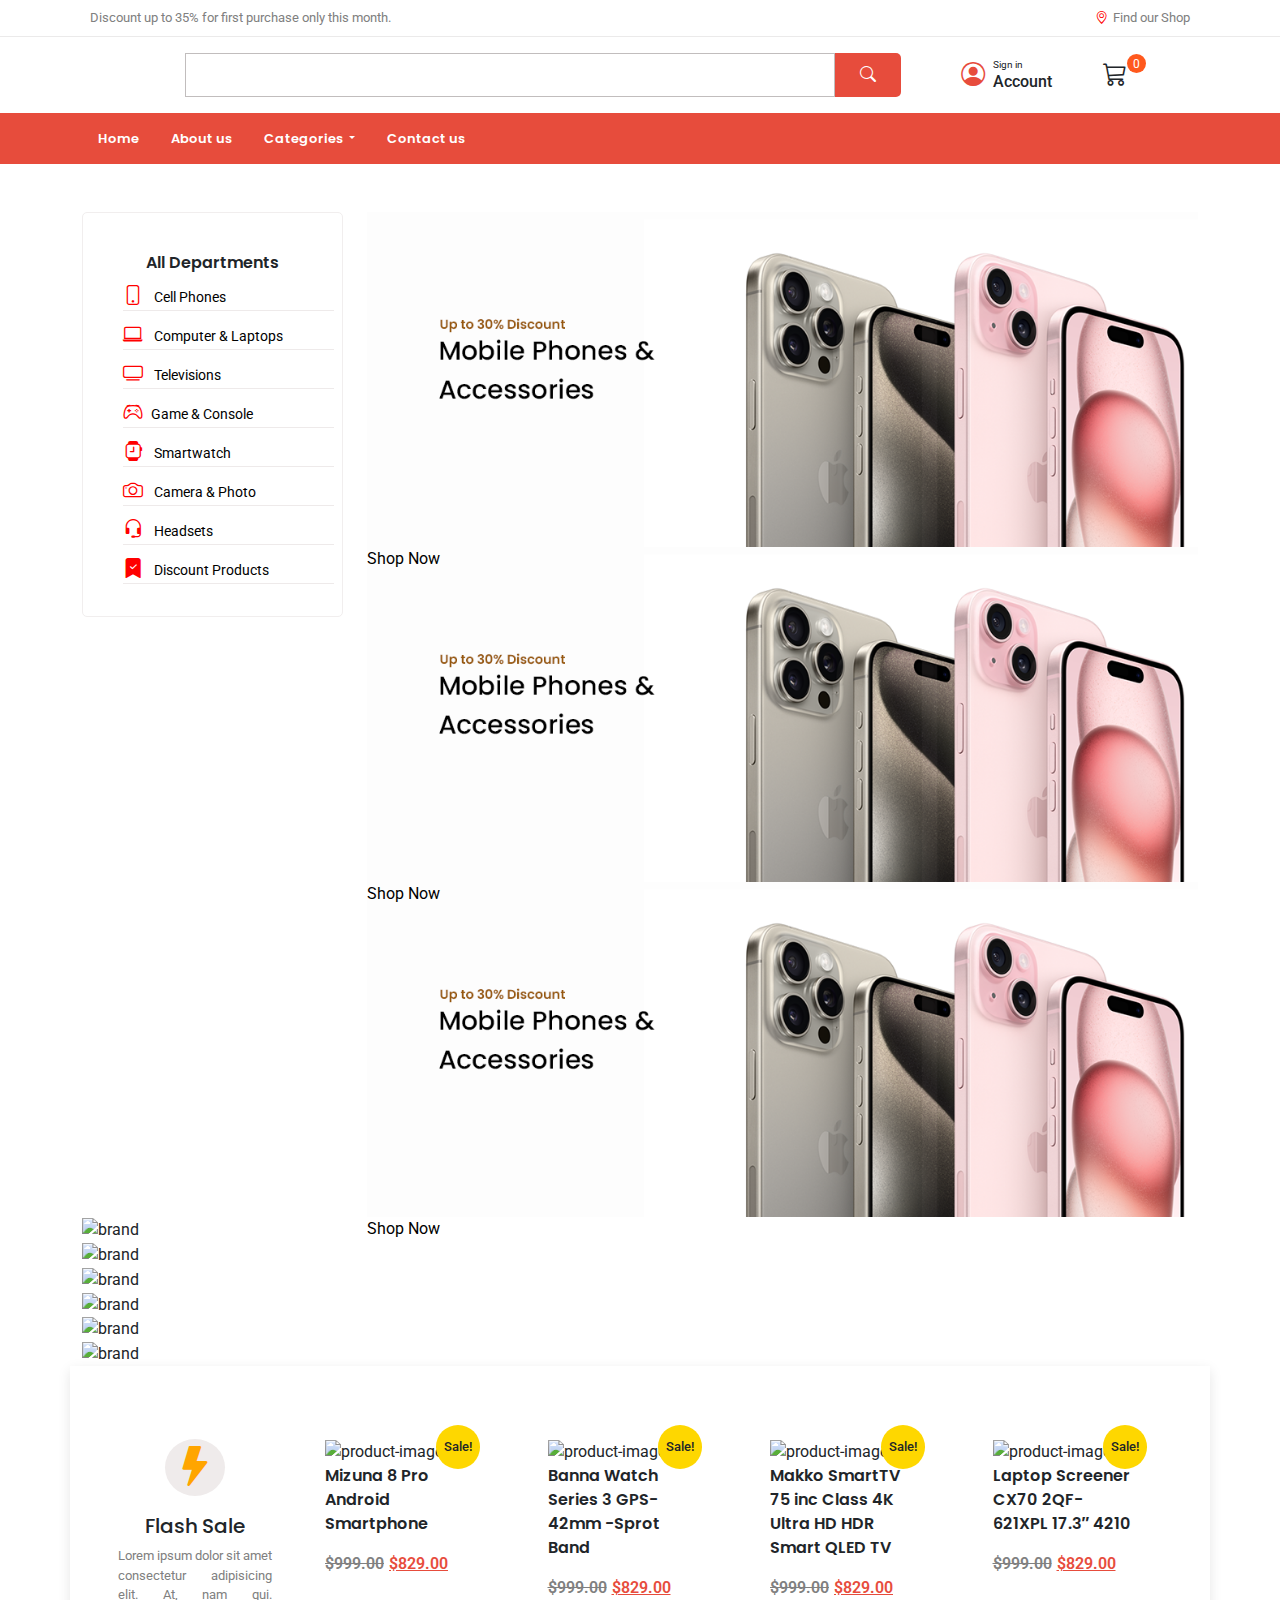
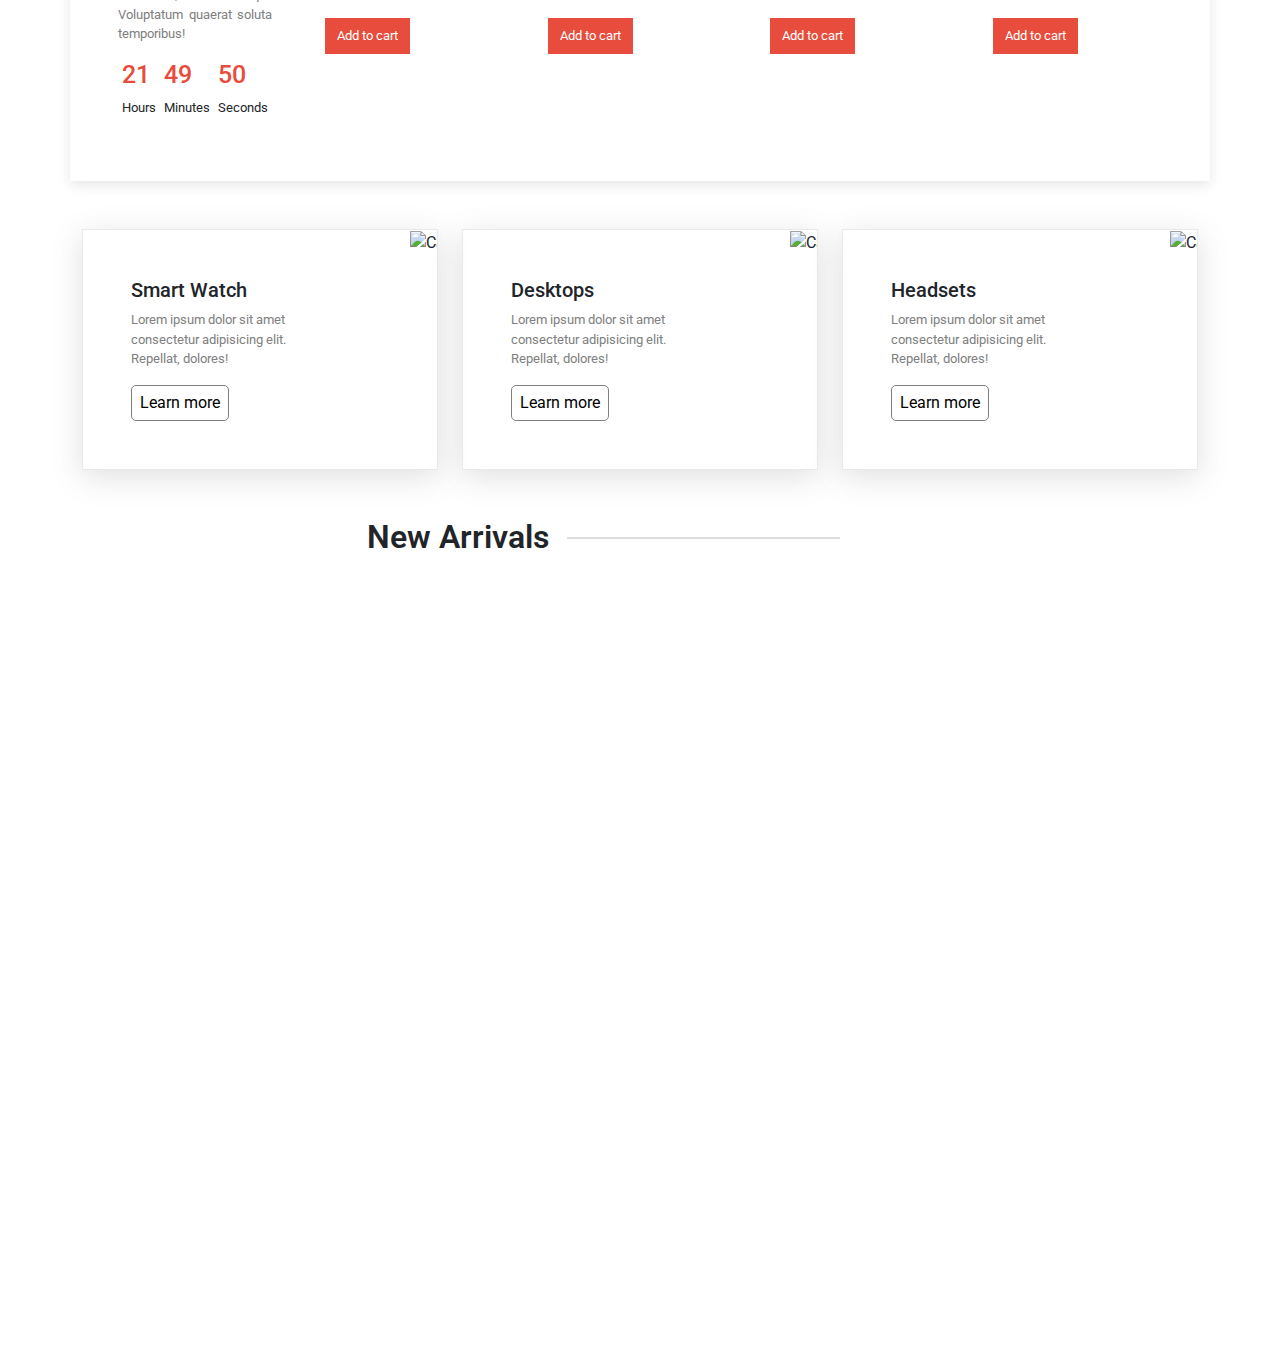
==== index.html @ 9b2eadcf "Add files via upload" ====
<!DOCTYPE html>
<html lang="en">
  <head>
    <meta charset="UTF-8" />
    <meta name="viewport" content="width=device-width, initial-scale=1.0" />
    <title>Sample Web App</title>
    <!-- Style -->
    <link rel="stylesheet" href="css/style.css" />
    <link rel="stylesheet" href="css/index.css" />
    <!-- JQuery CDN -->
    <script src="https://ajax.googleapis.com/ajax/libs/jquery/3.7.1/jquery.min.js"></script>
    <!-- Icons -->
    <link
      rel="stylesheet"
      href="https://cdn.jsdelivr.net/npm/@tabler/icons-webfont@latest/dist/tabler-icons.min.css"
    />
    <link
      rel="stylesheet"
      href="https://cdn.jsdelivr.net/npm/bootstrap-icons@1.11.3/font/bootstrap-icons.min.css"
    />
    <!-- Slick Slider -->
    <link
      rel="stylesheet"
      type="text/css"
      href="//cdn.jsdelivr.net/npm/slick-carousel@1.8.1/slick/slick.css"
    />
  </head>
  <body>
    <!-- Navigation Start -->
    <div class="top-nav">
      <div class="container">
        <div class="top-nav-wrapper">
          <div class="discount-note">
            <p class="d-flex my-auto">
              Discount up to 35% for first purchase only this month.
            </p>
          </div>

          <div class="location d-none d-sm-block">
            <p class="d-flex my-auto">
              <i class="bi bi-geo-alt" style="padding-right: 5px"></i> Find our
              Shop
            </p>
          </div>
        </div>
      </div>
    </div>
    <div class="logo-section p-3">
      <div class="container">
        <div class="logo-section-wrapper">
          <div class="site-logo">
            <img
              src="https://fullkit.moxcreative.com/electrodeals/wp-content/uploads/sites/8/elementor/thumbs/Logo_electrodeals-1-pqh2rs7jj702t6120hf28oa9rgzhabts8ff3d9id4w.png"
              alt=""
            />
          </div>
          <div class="d-none d-sm-block">
            <div class="search-bar-wrapper">
              <input type="text" class="search-bar" />
              <button class="search-btn"><i class="bi bi-search"></i></button>
            </div>
          </div>
          <div class="sign-up-section d-flex my-auto">
            <div class="user-icon d-flex my-auto px-2">
              <i class="bi bi-person-circle fs-4"></i>
            </div>
            <div class="sign-up">
              <p class="d-flex my-auto">Sign in</p>
              <h6 class="d-flex my-auto">Account</h6>
            </div>
          </div>
          <div class="cart-wrapper d-flex my-auto">
            <i class="bi bi-cart3 fs-4"></i><span><sup>0</sup></span>
          </div>
        </div>
      </div>
    </div>
    <div class="main-nav">
      <nav class="navbar navbar-expand-lg">
        <div class="container">
          <button
            class="navbar-toggler"
            type="button"
            data-bs-toggle="collapse"
            data-bs-target="#navbarSupportedContent"
            aria-controls="navbarSupportedContent"
            aria-expanded="false"
            aria-label="Toggle navigation"
          >
            <span class="navbar-toggler-icon"></span>
          </button>
          <div class="collapse navbar-collapse" id="navbarSupportedContent">
            <ul class="navbar-nav me-auto mb-2 mb-lg-0">
              <li class="nav-item px-2">
                <a class="nav-link" aria-current="page" href="#">Home</a>
              </li>
              <li class="nav-item px-2">
                <a class="nav-link" href="#">About us</a>
              </li>
              <li class="nav-item px-2 dropdown">
                <a
                  class="nav-link dropdown-toggle"
                  href="#"
                  role="button"
                  data-bs-toggle="dropdown"
                  aria-expanded="false"
                >
                  Categories
                </a>
                <ul class="dropdown-menu">
                  <li><a class="dropdown-item" href="#">Action</a></li>
                  <li><a class="dropdown-item" href="#">Another action</a></li>
                  <li><hr class="dropdown-divider" /></li>
                  <li>
                    <a class="dropdown-item" href="#">Something else here</a>
                  </li>
                </ul>
              </li>
              <li class="nav-item px-2">
                <a class="nav-link" href="">Contact us</a>
              </li>
            </ul>
          </div>
        </div>
      </nav>
    </div>
    <!-- Navigation End -->

    <!-- Hero Section Start -->
    <div class="main-section-wrapper pt-5">
      <div class="container">
        <div class="row">
          <!-- Left Menus -->
          <div class="col-md-3 order-2 order-lg-0">
            <!-- Departments -->
            <div class="departments-wrapper p-4 px-2">
              <div class="department-header text-center pt-3">
                <h6>All Departments</h6>
              </div>
              <div class="departments">
                <ul class="my-auto">
                  <li class="department-name d-flex my-auto mb-2">
                    <a href=""
                      ><i
                        class="bi bi-phone fs-5"
                        style="padding-right: 8px"
                      ></i>
                      Cell Phones</a
                    >
                  </li>
                  <li class="department-name mb-2">
                    <a href=""
                      ><i
                        class="bi bi-laptop fs-5"
                        style="padding-right: 8px"
                      ></i>
                      Computer & Laptops</a
                    >
                  </li>
                  <li class="department-name mb-2">
                    <a href=""
                      ><i class="bi bi-tv fs-5" style="padding-right: 8px"></i>
                      Televisions</a
                    >
                  </li>
                  <li class="department-name mb-2">
                    <a href=""
                      ><i
                        class="bi bi-controller fs-5"
                        style="padding-right: 8px"
                      ></i
                      >Game & Console</a
                    >
                  </li>
                  <li class="department-name mb-2">
                    <a href=""
                      ><i
                        class="bi bi-smartwatch fs-5"
                        style="padding-right: 8px"
                      ></i>
                      Smartwatch</a
                    >
                  </li>
                  <li class="department-name mb-2">
                    <a href=""
                      ><i
                        class="bi bi-camera fs-5"
                        style="padding-right: 8px"
                      ></i>
                      Camera & Photo</a
                    >
                  </li>
                  <li class="department-name mb-2">
                    <a href=""
                      ><i
                        class="bi bi-headset fs-5"
                        style="padding-right: 8px"
                      ></i>
                      Headsets</a
                    >
                  </li>
                  <li class="department-name mb-2">
                    <a href=""
                      ><i
                        class="bi bi-bookmark-check-fill fs-5"
                        style="padding-right: 8px"
                      ></i>
                      Discount Products</a
                    >
                  </li>
                </ul>
              </div>
            </div>
          </div>
          <!-- Right Menu -->
          <div class="col-md-9 order-1 order-lg-1">
            <div class="mini-carousel">
              <div class="your-class">
                <div class="carousel-img">
                  <img src="images/1.png" alt="" width="100%" />
                  <div class="carousel-text text-center">
                    <p><a href="">Shop Now</a></p>
                  </div>
                </div>
                <div>
                  <img src="images/1.png" alt="" width="100%" />
                  <div class="carousel-text text-center">
                    <p><a href="">Shop Now</a></p>
                  </div>
                </div>
                <div>
                  <img src="images/1.png" alt="" width="100%" />
                  <div class="carousel-text text-center">
                    <p><a href="">Shop Now</a></p>
                  </div>
                </div>
              </div>
            </div>
          </div>
        </div>
      </div>
    </div>
    <!-- Hero Section End  -->

    <!-- Brand Section -->
    <div class="our-products-brands">
      <div class="container">
        <div class="brands-wrapper">
          <div class="brand">
            <img
              src="https://fullkit.moxcreative.com/electrodeals/wp-content/uploads/sites/8/2022/06/logo-11.png"
              alt="brand"
            />
          </div>
          <div class="brand">
            <img
              src="https://fullkit.moxcreative.com/electrodeals/wp-content/uploads/sites/8/2022/06/logo-5.png"
              alt="brand"
              height="100%"
            />
          </div>
          <div class="brand">
            <img
              src="https://fullkit.moxcreative.com/electrodeals/wp-content/uploads/sites/8/2022/06/logo-4.png"
              alt="brand"
            />
          </div>
          <div class="brand">
            <img
              src="https://fullkit.moxcreative.com/electrodeals/wp-content/uploads/sites/8/2022/06/logo-2.png"
              alt="brand"
            />
          </div>
          <div class="brand">
            <img
              src="https://fullkit.moxcreative.com/electrodeals/wp-content/uploads/sites/8/2022/06/logo-3.png"
              alt="brand"
            />
          </div>
          <div class="brand">
            <img
              src="https://fullkit.moxcreative.com/electrodeals/wp-content/uploads/sites/8/2022/06/logo-1.png"
              alt="brand"
            />
          </div>
        </div>
      </div>
    </div>
    <!-- Brand Section End -->

    <!-- Products Section -->
    <div class="on-sale-wrapper">
      <div class="container p-5" id="on-sale-wrapper">
        <div class="row">
          <div class="col-md-2">
            <div class="flash-sale pt-4">
              <div class="flash-sale-card-wrapper text-center">
                <div class="flash-sale-icon">
                  <i class="bi bi-lightning-fill fs-1"></i>
                </div>
                <div class="flash-sale-header pt-3">
                  <h5>Flash Sale</h5>
                </div>
                <div class="flash-sale-description">
                  <p>
                    Lorem ipsum dolor sit amet consectetur adipisicing elit. At,
                    nam qui. Voluptatum quaerat soluta temporibus!
                  </p>
                </div>
                <div class="flash-sale-timer text-center">
                  <div class="hours text-center">
                    <h5>21</h5>
                    <p class="text-center">Hours</p>
                  </div>
                  <div class="minutes text-center">
                    <h5>49</h5>
                    <p>Minutes</p>
                  </div>
                  <div class="seconds text-center">
                    <h5>50</h5>
                    <p>Seconds</p>
                  </div>
                </div>
              </div>
            </div>
          </div>
          <div class="col-md-10">
            <div class="row">
              <div class="col-md-3 col-6 px-3 d-flex align-items-stretch">
                <div class="product-card-wrapper p-2">
                  <div class="product-card p-3">
                    <div class="product-card-image">
                      <img
                        src="https://fullkit.moxcreative.com/electrodeals/wp-content/uploads/sites/8/2022/06/4-300x300.jpg"
                        alt="product-image"
                        width="100%"
                        height="100%"
                      />
                    </div>
                    <div class="sale-tag d-flex my-auto">
                      <p class="d-flex my-auto">Sale!</p>
                    </div>
                    <div class="product-name">
                      <p>Mizuna 8 Pro Android Smartphone</p>
                    </div>
                    <div class="prices">
                      <div class="was-price">
                        <p>$999.00</p>
                      </div>
                      <div class="new-price">
                        <p>$829.00</p>
                      </div>
                    </div>
                    <div class="add-to-cart pt-4">
                      <button class="add-to-cart-btn">Add to cart</button>
                    </div>
                  </div>
                </div>
              </div>
              <div class="col-md-3 col-6 px-3 d-flex align-items-stretch">
                <div class="product-card-wrapper p-2">
                  <div class="product-card p-3">
                    <div class="product-card-image">
                      <img
                        src="https://fullkit.moxcreative.com/electrodeals/wp-content/uploads/sites/8/2022/06/7-300x300.jpg"
                        alt="product-image"
                        width="100%"
                        height="100%"
                      />
                    </div>
                    <div class="sale-tag d-flex my-auto">
                      <p class="d-flex my-auto">Sale!</p>
                    </div>
                    <div class="product-name">
                      <p>Banna Watch Series 3 GPS- 42mm -Sprot Band</p>
                    </div>
                    <div class="prices">
                      <div class="was-price">
                        <p>$999.00</p>
                      </div>
                      <div class="new-price">
                        <p>$829.00</p>
                      </div>
                    </div>
                    <div class="add-to-cart pt-4">
                      <button class="add-to-cart-btn">Add to cart</button>
                    </div>
                  </div>
                </div>
              </div>
              <div class="col-md-3 col-6 px-3 d-flex align-items-stretch">
                <div class="product-card-wrapper p-2">
                  <div class="product-card p-3">
                    <div class="product-card-image">
                      <img
                        src="https://fullkit.moxcreative.com/electrodeals/wp-content/uploads/sites/8/2022/06/6-300x300.jpg"
                        alt="product-image"
                        width="100%"
                        height="100%"
                      />
                    </div>
                    <div class="sale-tag d-flex my-auto">
                      <p class="d-flex my-auto">Sale!</p>
                    </div>
                    <div class="product-name">
                      <p>
                        Makko SmartTV 75 inc Class 4K Ultra HD HDR Smart QLED TV
                      </p>
                    </div>
                    <div class="prices">
                      <div class="was-price">
                        <p>$999.00</p>
                      </div>
                      <div class="new-price">
                        <p>$829.00</p>
                      </div>
                    </div>
                    <div class="add-to-cart pt-4">
                      <button class="add-to-cart-btn">Add to cart</button>
                    </div>
                  </div>
                </div>
              </div>
              <div class="col-md-3 col-6 px-3 d-flex align-items-stretch">
                <div class="product-card-wrapper p-2">
                  <div class="product-card p-3">
                    <div class="product-card-image">
                      <img
                        src="https://fullkit.moxcreative.com/electrodeals/wp-content/uploads/sites/8/2022/06/1.1-300x300.jpg"
                        alt="product-image"
                        width="100%"
                        height="100%"
                      />
                    </div>
                    <div class="sale-tag d-flex my-auto">
                      <p class="d-flex my-auto">Sale!</p>
                    </div>
                    <div class="product-name">
                      <p>Laptop Screener CX70 2QF-621XPL 17.3″ 4210</p>
                    </div>
                    <div class="prices">
                      <div class="was-price">
                        <p>$999.00</p>
                      </div>
                      <div class="new-price">
                        <p>$829.00</p>
                      </div>
                    </div>
                    <div class="add-to-cart pt-4">
                      <button class="add-to-cart-btn">Add to cart</button>
                    </div>
                  </div>
                </div>
              </div>
            </div>
          </div>
        </div>
      </div>
    </div>
    <!-- Product Section End -->

    <!-- Category Section -->
    <div class="categories-wrappper pt-5">
      <div class="container">
        <div class="row">
          <div class="col-md-4">
            <div class="categories-card-wrapper">
              <div class="categories-card">
                <div class="card-details-wrapper p-5">
                  <div class="card-header">
                    <h5>Smart Watch</h5>
                  </div>
                  <div class="card-description" style="width: 200px">
                    <p>
                      Lorem ipsum dolor sit amet consectetur adipisicing elit.
                      Repellat, dolores!
                    </p>
                  </div>
                  <div class="card-action-btn">
                    <a href="">Learn more</a>
                  </div>
                </div>
              </div>
              <div class="category-image-wrapper">
                <img
                  src="https://fullkit.moxcreative.com/electrodeals/wp-content/uploads/sites/8/2022/06/7-300x300.jpg"
                  alt="Category-image"
                />
              </div>
            </div>
          </div>
          <div class="col-md-4">
            <div class="categories-card-wrapper">
              <div class="categories-card">
                <div class="card-details-wrapper p-5">
                  <div class="card-header">
                    <h5>Desktops</h5>
                  </div>
                  <div class="card-description" style="width: 200px">
                    <p>
                      Lorem ipsum dolor sit amet consectetur adipisicing elit.
                      Repellat, dolores!
                    </p>
                  </div>
                  <div class="card-action-btn">
                    <a href="">Learn more</a>
                  </div>
                </div>
              </div>
              <div class="category-image-wrapper">
                <img
                  src="https://redtech.lk/wp-content/uploads/2024/02/Titan-18-HX-A14VIG-300x300.png"
                  alt="Category-image"
                  width="100%"
                  height="100%"
                />
              </div>
            </div>
          </div>
          <div class="col-md-4">
            <div class="categories-card-wrapper">
              <div class="categories-card">
                <div class="card-details-wrapper p-5">
                  <div class="card-header">
                    <h5>Headsets</h5>
                  </div>
                  <div class="card-description" style="width: 200px">
                    <p>
                      Lorem ipsum dolor sit amet consectetur adipisicing elit.
                      Repellat, dolores!
                    </p>
                  </div>
                  <div class="card-action-btn">
                    <a href="">Learn more</a>
                  </div>
                </div>
              </div>
              <div class="category-image-wrapper">
                <img
                  src="https://redtech.lk/wp-content/uploads/2021/11/LOGITECH-G331-%E2%80%93-Premium-Gaming-Headset-300x300.png"
                  alt="Category-image"
                  width="100%"
                  height="100%"
                />
              </div>
            </div>
          </div>
        </div>
      </div>
    </div>
    <!-- Category Section End -->

    <!-- New Arrivals  -->
    <div class="new-arrivals-wrapper vh-100 pt-5">
      <div class="container">
        <div class="row">
          <div class="col-md-3">

          </div>
          <div class="col-md-9">
            <h2 class="new-arrivals-header"><span>New Arrivals</span></h2>
          </div>
        </div>
      </div>
    </div>
    <!-- Bootstrap JS -->
    <script src="js/style.js"></script>
    <script src="https://ajax.googleapis.com/ajax/libs/jquery/3.7.1/jquery.min.js"></script>
    <script
      type="text/javascript"
      src="//cdn.jsdelivr.net/npm/slick-carousel@1.8.1/slick/slick.min.js"
    ></script>
    <script src="js/slick.js"></script>
  </body>
</html>
---- css/style.css ----
@charset "UTF-8"; /*!
 * Bootstrap  v5.2.3 (https://getbootstrap.com/)
 * Copyright 2011-2022 The Bootstrap Authors
 * Copyright 2011-2022 Twitter, Inc.
 * Licensed under MIT (https://github.com/twbs/bootstrap/blob/main/LICENSE)
 */
:root {
  --bs-blue: #0d6efd;
  --bs-indigo: #6610f2;
  --bs-purple: #6f42c1;
  --bs-pink: #d63384;
  --bs-red: #dc3545;
  --bs-orange: #fd7e14;
  --bs-yellow: #ffc107;
  --bs-green: #198754;
  --bs-teal: #20c997;
  --bs-cyan: #0dcaf0;
  --bs-black: #000;
  --bs-white: #fff;
  --bs-gray: #6c757d;
  --bs-gray-dark: #343a40;
  --bs-gray-100: #f8f9fa;
  --bs-gray-200: #e9ecef;
  --bs-gray-300: #dee2e6;
  --bs-gray-400: #ced4da;
  --bs-gray-500: #adb5bd;
  --bs-gray-600: #6c757d;
  --bs-gray-700: #495057;
  --bs-gray-800: #343a40;
  --bs-gray-900: #212529;
  --bs-primary: #0d6efd;
  --bs-secondary: #6c757d;
  --bs-success: #198754;
  --bs-info: #0dcaf0;
  --bs-warning: #ffc107;
  --bs-danger: #dc3545;
  --bs-light: #f8f9fa;
  --bs-dark: #212529;
  --bs-primary-rgb: 13, 110, 253;
  --bs-secondary-rgb: 108, 117, 125;
  --bs-success-rgb: 25, 135, 84;
  --bs-info-rgb: 13, 202, 240;
  --bs-warning-rgb: 255, 193, 7;
  --bs-danger-rgb: 220, 53, 69;
  --bs-light-rgb: 248, 249, 250;
  --bs-dark-rgb: 33, 37, 41;
  --bs-white-rgb: 255, 255, 255;
  --bs-black-rgb: 0, 0, 0;
  --bs-body-color-rgb: 33, 37, 41;
  --bs-body-bg-rgb: 255, 255, 255;
  --bs-font-sans-serif: system-ui, -apple-system, "Segoe UI", Roboto,
    "Helvetica Neue", "Noto Sans", "Liberation Sans", Arial, sans-serif,
    "Apple Color Emoji", "Segoe UI Emoji", "Segoe UI Symbol", "Noto Color Emoji";
  --bs-font-monospace: SFMono-Regular, Menlo, Monaco, Consolas,
    "Liberation Mono", "Courier New", monospace;
  --bs-gradient: linear-gradient(
    180deg,
    rgba(255, 255, 255, 0.15),
    rgba(255, 255, 255, 0)
  );
  --bs-body-font-family: var(--bs-font-sans-serif);
  --bs-body-font-size: 1rem;
  --bs-body-font-weight: 400;
  --bs-body-line-height: 1.5;
  --bs-body-color: #212529;
  --bs-body-bg: #fff;
  --bs-border-width: 1px;
  --bs-border-style: solid;
  --bs-border-color: #dee2e6;
  --bs-border-color-translucent: rgba(0, 0, 0, 0.175);
  --bs-border-radius: 0.375rem;
  --bs-border-radius-sm: 0.25rem;
  --bs-border-radius-lg: 0.5rem;
  --bs-border-radius-xl: 1rem;
  --bs-border-radius-2xl: 2rem;
  --bs-border-radius-pill: 50rem;
  --bs-link-color: #0d6efd;
  --bs-link-hover-color: #0a58ca;
  --bs-code-color: #d63384;
  --bs-highlight-bg: #fff3cd;
}
*,
::after,
::before {
  box-sizing: border-box;
}
@media (prefers-reduced-motion: no-preference) {
  :root {
    scroll-behavior: smooth;
  }
}
body {
  margin: 0;
  font-family: var(--bs-body-font-family);
  font-size: var(--bs-body-font-size);
  font-weight: var(--bs-body-font-weight);
  line-height: var(--bs-body-line-height);
  color: var(--bs-body-color);
  text-align: var(--bs-body-text-align);
  background-color: var(--bs-body-bg);
  -webkit-text-size-adjust: 100%;
  -webkit-tap-highlight-color: transparent;
}
hr {
  margin: 1rem 0;
  color: inherit;
  border: 0;
  border-top: 1px solid;
  opacity: 0.25;
}
.h1,
.h2,
.h3,
.h4,
.h5,
.h6,
h1,
h2,
h3,
h4,
h5,
h6 {
  margin-top: 0;
  margin-bottom: 0.5rem;
  font-weight: 500;
  line-height: 1.2;
}
.h1,
h1 {
  font-size: calc(1.375rem + 1.5vw);
}
@media (min-width: 1200px) {
  .h1,
  h1 {
    font-size: 2.5rem;
  }
}
.h2,
h2 {
  font-size: calc(1.325rem + 0.9vw);
}
@media (min-width: 1200px) {
  .h2,
  h2 {
    font-size: 2rem;
  }
}
.h3,
h3 {
  font-size: calc(1.3rem + 0.6vw);
}
@media (min-width: 1200px) {
  .h3,
  h3 {
    font-size: 1.75rem;
  }
}
.h4,
h4 {
  font-size: calc(1.275rem + 0.3vw);
}
@media (min-width: 1200px) {
  .h4,
  h4 {
    font-size: 1.5rem;
  }
}
.h5,
h5 {
  font-size: 1.25rem;
}
.h6,
h6 {
  font-size: 1rem;
}
p {
  margin-top: 0;
  margin-bottom: 1rem;
}
abbr[title] {
  -webkit-text-decoration: underline dotted;
  text-decoration: underline dotted;
  cursor: help;
  -webkit-text-decoration-skip-ink: none;
  text-decoration-skip-ink: none;
}
address {
  margin-bottom: 1rem;
  font-style: normal;
  line-height: inherit;
}
ol,
ul {
  padding-left: 2rem;
}
dl,
ol,
ul {
  margin-top: 0;
  margin-bottom: 1rem;
}
ol ol,
ol ul,
ul ol,
ul ul {
  margin-bottom: 0;
}
dt {
  font-weight: 700;
}
dd {
  margin-bottom: 0.5rem;
  margin-left: 0;
}
blockquote {
  margin: 0 0 1rem;
}
b,
strong {
  font-weight: bolder;
}
.small,
small {
  font-size: 0.875em;
}
.mark,
mark {
  padding: 0.1875em;
  background-color: var(--bs-highlight-bg);
}
sub,
sup {
  position: relative;
  font-size: 0.75em;
  line-height: 0;
  vertical-align: baseline;
}
sub {
  bottom: -0.25em;
}
sup {
  top: -0.5em;
}
a {
  color: var(--bs-link-color);
  text-decoration: underline;
}
a:hover {
  color: var(--bs-link-hover-color);
}
a:not([href]):not([class]),
a:not([href]):not([class]):hover {
  color: inherit;
  text-decoration: none;
}
code,
kbd,
pre,
samp {
  font-family: var(--bs-font-monospace);
  font-size: 1em;
}
pre {
  display: block;
  margin-top: 0;
  margin-bottom: 1rem;
  overflow: auto;
  font-size: 0.875em;
}
pre code {
  font-size: inherit;
  color: inherit;
  word-break: normal;
}
code {
  font-size: 0.875em;
  color: var(--bs-code-color);
  word-wrap: break-word;
}
a > code {
  color: inherit;
}
kbd {
  padding: 0.1875rem 0.375rem;
  font-size: 0.875em;
  color: var(--bs-body-bg);
  background-color: var(--bs-body-color);
  border-radius: 0.25rem;
}
kbd kbd {
  padding: 0;
  font-size: 1em;
}
figure {
  margin: 0 0 1rem;
}
img,
svg {
  vertical-align: middle;
}
table {
  caption-side: bottom;
  border-collapse: collapse;
}
caption {
  padding-top: 0.5rem;
  padding-bottom: 0.5rem;
  color: #6c757d;
  text-align: left;
}
th {
  text-align: inherit;
  text-align: -webkit-match-parent;
}
tbody,
td,
tfoot,
th,
thead,
tr {
  border-color: inherit;
  border-style: solid;
  border-width: 0;
}
label {
  display: inline-block;
}
button {
  border-radius: 0;
}
button:focus:not(:focus-visible) {
  outline: 0;
}
button,
input,
optgroup,
select,
textarea {
  margin: 0;
  font-family: inherit;
  font-size: inherit;
  line-height: inherit;
}
button,
select {
  text-transform: none;
}
[role="button"] {
  cursor: pointer;
}
select {
  word-wrap: normal;
}
select:disabled {
  opacity: 1;
}
[list]:not([type="date"]):not([type="datetime-local"]):not([type="month"]):not(
    [type="week"]
  ):not([type="time"])::-webkit-calendar-picker-indicator {
  display: none !important;
}
[type="button"],
[type="reset"],
[type="submit"],
button {
  -webkit-appearance: button;
}
[type="button"]:not(:disabled),
[type="reset"]:not(:disabled),
[type="submit"]:not(:disabled),
button:not(:disabled) {
  cursor: pointer;
}
::-moz-focus-inner {
  padding: 0;
  border-style: none;
}
textarea {
  resize: vertical;
}
fieldset {
  min-width: 0;
  padding: 0;
  margin: 0;
  border: 0;
}
legend {
  float: left;
  width: 100%;
  padding: 0;
  margin-bottom: 0.5rem;
  font-size: calc(1.275rem + 0.3vw);
  line-height: inherit;
}
@media (min-width: 1200px) {
  legend {
    font-size: 1.5rem;
  }
}
legend + * {
  clear: left;
}
::-webkit-datetime-edit-day-field,
::-webkit-datetime-edit-fields-wrapper,
::-webkit-datetime-edit-hour-field,
::-webkit-datetime-edit-minute,
::-webkit-datetime-edit-month-field,
::-webkit-datetime-edit-text,
::-webkit-datetime-edit-year-field {
  padding: 0;
}
::-webkit-inner-spin-button {
  height: auto;
}
[type="search"] {
  outline-offset: -2px;
  -webkit-appearance: textfield;
}
::-webkit-search-decoration {
  -webkit-appearance: none;
}
::-webkit-color-swatch-wrapper {
  padding: 0;
}
::-webkit-file-upload-button {
  font: inherit;
  -webkit-appearance: button;
}
::file-selector-button {
  font: inherit;
  -webkit-appearance: button;
}
output {
  display: inline-block;
}
iframe {
  border: 0;
}
summary {
  display: list-item;
  cursor: pointer;
}
progress {
  vertical-align: baseline;
}
[hidden] {
  display: none !important;
}
.lead {
  font-size: 1.25rem;
  font-weight: 300;
}
.display-1 {
  font-size: calc(1.625rem + 4.5vw);
  font-weight: 300;
  line-height: 1.2;
}
@media (min-width: 1200px) {
  .display-1 {
    font-size: 5rem;
  }
}
.display-2 {
  font-size: calc(1.575rem + 3.9vw);
  font-weight: 300;
  line-height: 1.2;
}
@media (min-width: 1200px) {
  .display-2 {
    font-size: 4.5rem;
  }
}
.display-3 {
  font-size: calc(1.525rem + 3.3vw);
  font-weight: 300;
  line-height: 1.2;
}
@media (min-width: 1200px) {
  .display-3 {
    font-size: 4rem;
  }
}
.display-4 {
  font-size: calc(1.475rem + 2.7vw);
  font-weight: 300;
  line-height: 1.2;
}
@media (min-width: 1200px) {
  .display-4 {
    font-size: 3.5rem;
  }
}
.display-5 {
  font-size: calc(1.425rem + 2.1vw);
  font-weight: 300;
  line-height: 1.2;
}
@media (min-width: 1200px) {
  .display-5 {
    font-size: 3rem;
  }
}
.display-6 {
  font-size: calc(1.375rem + 1.5vw);
  font-weight: 300;
  line-height: 1.2;
}
@media (min-width: 1200px) {
  .display-6 {
    font-size: 2.5rem;
  }
}
.list-unstyled {
  padding-left: 0;
  list-style: none;
}
.list-inline {
  padding-left: 0;
  list-style: none;
}
.list-inline-item {
  display: inline-block;
}
.list-inline-item:not(:last-child) {
  margin-right: 0.5rem;
}
.initialism {
  font-size: 0.875em;
  text-transform: uppercase;
}
.blockquote {
  margin-bottom: 1rem;
  font-size: 1.25rem;
}
.blockquote > :last-child {
  margin-bottom: 0;
}
.blockquote-footer {
  margin-top: -1rem;
  margin-bottom: 1rem;
  font-size: 0.875em;
  color: #6c757d;
}
.blockquote-footer::before {
  content: "— ";
}
.img-fluid {
  max-width: 100%;
  height: auto;
}
.img-thumbnail {
  padding: 0.25rem;
  background-color: #fff;
  border: 1px solid var(--bs-border-color);
  border-radius: 0.375rem;
  max-width: 100%;
  height: auto;
}
.figure {
  display: inline-block;
}
.figure-img {
  margin-bottom: 0.5rem;
  line-height: 1;
}
.figure-caption {
  font-size: 0.875em;
  color: #6c757d;
}
.container,
.container-fluid,
.container-lg,
.container-md,
.container-sm,
.container-xl,
.container-xxl {
  --bs-gutter-x: 1.5rem;
  --bs-gutter-y: 0;
  width: 100%;
  padding-right: calc(var(--bs-gutter-x) * 0.5);
  padding-left: calc(var(--bs-gutter-x) * 0.5);
  margin-right: auto;
  margin-left: auto;
}
@media (min-width: 576px) {
  .container,
  .container-sm {
    max-width: 540px;
  }
}
@media (min-width: 768px) {
  .container,
  .container-md,
  .container-sm {
    max-width: 720px;
  }
}
@media (min-width: 992px) {
  .container,
  .container-lg,
  .container-md,
  .container-sm {
    max-width: 960px;
  }
}
@media (min-width: 1200px) {
  .container,
  .container-lg,
  .container-md,
  .container-sm,
  .container-xl {
    max-width: 1140px;
  }
}
@media (min-width: 1400px) {
  .container,
  .container-lg,
  .container-md,
  .container-sm,
  .container-xl,
  .container-xxl {
    max-width: 1320px;
  }
}
.row {
  --bs-gutter-x: 1.5rem;
  --bs-gutter-y: 0;
  display: flex;
  flex-wrap: wrap;
  margin-top: calc(-1 * var(--bs-gutter-y));
  margin-right: calc(-0.5 * var(--bs-gutter-x));
  margin-left: calc(-0.5 * var(--bs-gutter-x));
}
.row > * {
  flex-shrink: 0;
  width: 100%;
  max-width: 100%;
  padding-right: calc(var(--bs-gutter-x) * 0.5);
  padding-left: calc(var(--bs-gutter-x) * 0.5);
  margin-top: var(--bs-gutter-y);
}
.col {
  flex: 1 0 0%;
}
.row-cols-auto > * {
  flex: 0 0 auto;
  width: auto;
}
.row-cols-1 > * {
  flex: 0 0 auto;
  width: 100%;
}
.row-cols-2 > * {
  flex: 0 0 auto;
  width: 50%;
}
.row-cols-3 > * {
  flex: 0 0 auto;
  width: 33.3333333333%;
}
.row-cols-4 > * {
  flex: 0 0 auto;
  width: 25%;
}
.row-cols-5 > * {
  flex: 0 0 auto;
  width: 20%;
}
.row-cols-6 > * {
  flex: 0 0 auto;
  width: 16.6666666667%;
}
.col-auto {
  flex: 0 0 auto;
  width: auto;
}
.col-1 {
  flex: 0 0 auto;
  width: 8.33333333%;
}
.col-2 {
  flex: 0 0 auto;
  width: 16.66666667%;
}
.col-3 {
  flex: 0 0 auto;
  width: 25%;
}
.col-4 {
  flex: 0 0 auto;
  width: 33.33333333%;
}
.col-5 {
  flex: 0 0 auto;
  width: 41.66666667%;
}
.col-6 {
  flex: 0 0 auto;
  width: 50%;
}
.col-7 {
  flex: 0 0 auto;
  width: 58.33333333%;
}
.col-8 {
  flex: 0 0 auto;
  width: 66.66666667%;
}
.col-9 {
  flex: 0 0 auto;
  width: 75%;
}
.col-10 {
  flex: 0 0 auto;
  width: 83.33333333%;
}
.col-11 {
  flex: 0 0 auto;
  width: 91.66666667%;
}
.col-12 {
  flex: 0 0 auto;
  width: 100%;
}
.offset-1 {
  margin-left: 8.33333333%;
}
.offset-2 {
  margin-left: 16.66666667%;
}
.offset-3 {
  margin-left: 25%;
}
.offset-4 {
  margin-left: 33.33333333%;
}
.offset-5 {
  margin-left: 41.66666667%;
}
.offset-6 {
  margin-left: 50%;
}
.offset-7 {
  margin-left: 58.33333333%;
}
.offset-8 {
  margin-left: 66.66666667%;
}
.offset-9 {
  margin-left: 75%;
}
.offset-10 {
  margin-left: 83.33333333%;
}
.offset-11 {
  margin-left: 91.66666667%;
}
.g-0,
.gx-0 {
  --bs-gutter-x: 0;
}
.g-0,
.gy-0 {
  --bs-gutter-y: 0;
}
.g-1,
.gx-1 {
  --bs-gutter-x: 0.25rem;
}
.g-1,
.gy-1 {
  --bs-gutter-y: 0.25rem;
}
.g-2,
.gx-2 {
  --bs-gutter-x: 0.5rem;
}
.g-2,
.gy-2 {
  --bs-gutter-y: 0.5rem;
}
.g-3,
.gx-3 {
  --bs-gutter-x: 1rem;
}
.g-3,
.gy-3 {
  --bs-gutter-y: 1rem;
}
.g-4,
.gx-4 {
  --bs-gutter-x: 1.5rem;
}
.g-4,
.gy-4 {
  --bs-gutter-y: 1.5rem;
}
.g-5,
.gx-5 {
  --bs-gutter-x: 3rem;
}
.g-5,
.gy-5 {
  --bs-gutter-y: 3rem;
}
@media (min-width: 576px) {
  .col-sm {
    flex: 1 0 0%;
  }
  .row-cols-sm-auto > * {
    flex: 0 0 auto;
    width: auto;
  }
  .row-cols-sm-1 > * {
    flex: 0 0 auto;
    width: 100%;
  }
  .row-cols-sm-2 > * {
    flex: 0 0 auto;
    width: 50%;
  }
  .row-cols-sm-3 > * {
    flex: 0 0 auto;
    width: 33.3333333333%;
  }
  .row-cols-sm-4 > * {
    flex: 0 0 auto;
    width: 25%;
  }
  .row-cols-sm-5 > * {
    flex: 0 0 auto;
    width: 20%;
  }
  .row-cols-sm-6 > * {
    flex: 0 0 auto;
    width: 16.6666666667%;
  }
  .col-sm-auto {
    flex: 0 0 auto;
    width: auto;
  }
  .col-sm-1 {
    flex: 0 0 auto;
    width: 8.33333333%;
  }
  .col-sm-2 {
    flex: 0 0 auto;
    width: 16.66666667%;
  }
  .col-sm-3 {
    flex: 0 0 auto;
    width: 25%;
  }
  .col-sm-4 {
    flex: 0 0 auto;
    width: 33.33333333%;
  }
  .col-sm-5 {
    flex: 0 0 auto;
    width: 41.66666667%;
  }
  .col-sm-6 {
    flex: 0 0 auto;
    width: 50%;
  }
  .col-sm-7 {
    flex: 0 0 auto;
    width: 58.33333333%;
  }
  .col-sm-8 {
    flex: 0 0 auto;
    width: 66.66666667%;
  }
  .col-sm-9 {
    flex: 0 0 auto;
    width: 75%;
  }
  .col-sm-10 {
    flex: 0 0 auto;
    width: 83.33333333%;
  }
  .col-sm-11 {
    flex: 0 0 auto;
    width: 91.66666667%;
  }
  .col-sm-12 {
    flex: 0 0 auto;
    width: 100%;
  }
  .offset-sm-0 {
    margin-left: 0;
  }
  .offset-sm-1 {
    margin-left: 8.33333333%;
  }
  .offset-sm-2 {
    margin-left: 16.66666667%;
  }
  .offset-sm-3 {
    margin-left: 25%;
  }
  .offset-sm-4 {
    margin-left: 33.33333333%;
  }
  .offset-sm-5 {
    margin-left: 41.66666667%;
  }
  .offset-sm-6 {
    margin-left: 50%;
  }
  .offset-sm-7 {
    margin-left: 58.33333333%;
  }
  .offset-sm-8 {
    margin-left: 66.66666667%;
  }
  .offset-sm-9 {
    margin-left: 75%;
  }
  .offset-sm-10 {
    margin-left: 83.33333333%;
  }
  .offset-sm-11 {
    margin-left: 91.66666667%;
  }
  .g-sm-0,
  .gx-sm-0 {
    --bs-gutter-x: 0;
  }
  .g-sm-0,
  .gy-sm-0 {
    --bs-gutter-y: 0;
  }
  .g-sm-1,
  .gx-sm-1 {
    --bs-gutter-x: 0.25rem;
  }
  .g-sm-1,
  .gy-sm-1 {
    --bs-gutter-y: 0.25rem;
  }
  .g-sm-2,
  .gx-sm-2 {
    --bs-gutter-x: 0.5rem;
  }
  .g-sm-2,
  .gy-sm-2 {
    --bs-gutter-y: 0.5rem;
  }
  .g-sm-3,
  .gx-sm-3 {
    --bs-gutter-x: 1rem;
  }
  .g-sm-3,
  .gy-sm-3 {
    --bs-gutter-y: 1rem;
  }
  .g-sm-4,
  .gx-sm-4 {
    --bs-gutter-x: 1.5rem;
  }
  .g-sm-4,
  .gy-sm-4 {
    --bs-gutter-y: 1.5rem;
  }
  .g-sm-5,
  .gx-sm-5 {
    --bs-gutter-x: 3rem;
  }
  .g-sm-5,
  .gy-sm-5 {
    --bs-gutter-y: 3rem;
  }
}
@media (min-width: 768px) {
  .col-md {
    flex: 1 0 0%;
  }
  .row-cols-md-auto > * {
    flex: 0 0 auto;
    width: auto;
  }
  .row-cols-md-1 > * {
    flex: 0 0 auto;
    width: 100%;
  }
  .row-cols-md-2 > * {
    flex: 0 0 auto;
    width: 50%;
  }
  .row-cols-md-3 > * {
    flex: 0 0 auto;
    width: 33.3333333333%;
  }
  .row-cols-md-4 > * {
    flex: 0 0 auto;
    width: 25%;
  }
  .row-cols-md-5 > * {
    flex: 0 0 auto;
    width: 20%;
  }
  .row-cols-md-6 > * {
    flex: 0 0 auto;
    width: 16.6666666667%;
  }
  .col-md-auto {
    flex: 0 0 auto;
    width: auto;
  }
  .col-md-1 {
    flex: 0 0 auto;
    width: 8.33333333%;
  }
  .col-md-2 {
    flex: 0 0 auto;
    width: 16.66666667%;
  }
  .col-md-3 {
    flex: 0 0 auto;
    width: 25%;
  }
  .col-md-4 {
    flex: 0 0 auto;
    width: 33.33333333%;
  }
  .col-md-5 {
    flex: 0 0 auto;
    width: 41.66666667%;
  }
  .col-md-6 {
    flex: 0 0 auto;
    width: 50%;
  }
  .col-md-7 {
    flex: 0 0 auto;
    width: 58.33333333%;
  }
  .col-md-8 {
    flex: 0 0 auto;
    width: 66.66666667%;
  }
  .col-md-9 {
    flex: 0 0 auto;
    width: 75%;
  }
  .col-md-10 {
    flex: 0 0 auto;
    width: 83.33333333%;
  }
  .col-md-11 {
    flex: 0 0 auto;
    width: 91.66666667%;
  }
  .col-md-12 {
    flex: 0 0 auto;
    width: 100%;
  }
  .offset-md-0 {
    margin-left: 0;
  }
  .offset-md-1 {
    margin-left: 8.33333333%;
  }
  .offset-md-2 {
    margin-left: 16.66666667%;
  }
  .offset-md-3 {
    margin-left: 25%;
  }
  .offset-md-4 {
    margin-left: 33.33333333%;
  }
  .offset-md-5 {
    margin-left: 41.66666667%;
  }
  .offset-md-6 {
    margin-left: 50%;
  }
  .offset-md-7 {
    margin-left: 58.33333333%;
  }
  .offset-md-8 {
    margin-left: 66.66666667%;
  }
  .offset-md-9 {
    margin-left: 75%;
  }
  .offset-md-10 {
    margin-left: 83.33333333%;
  }
  .offset-md-11 {
    margin-left: 91.66666667%;
  }
  .g-md-0,
  .gx-md-0 {
    --bs-gutter-x: 0;
  }
  .g-md-0,
  .gy-md-0 {
    --bs-gutter-y: 0;
  }
  .g-md-1,
  .gx-md-1 {
    --bs-gutter-x: 0.25rem;
  }
  .g-md-1,
  .gy-md-1 {
    --bs-gutter-y: 0.25rem;
  }
  .g-md-2,
  .gx-md-2 {
    --bs-gutter-x: 0.5rem;
  }
  .g-md-2,
  .gy-md-2 {
    --bs-gutter-y: 0.5rem;
  }
  .g-md-3,
  .gx-md-3 {
    --bs-gutter-x: 1rem;
  }
  .g-md-3,
  .gy-md-3 {
    --bs-gutter-y: 1rem;
  }
  .g-md-4,
  .gx-md-4 {
    --bs-gutter-x: 1.5rem;
  }
  .g-md-4,
  .gy-md-4 {
    --bs-gutter-y: 1.5rem;
  }
  .g-md-5,
  .gx-md-5 {
    --bs-gutter-x: 3rem;
  }
  .g-md-5,
  .gy-md-5 {
    --bs-gutter-y: 3rem;
  }
}
@media (min-width: 992px) {
  .col-lg {
    flex: 1 0 0%;
  }
  .row-cols-lg-auto > * {
    flex: 0 0 auto;
    width: auto;
  }
  .row-cols-lg-1 > * {
    flex: 0 0 auto;
    width: 100%;
  }
  .row-cols-lg-2 > * {
    flex: 0 0 auto;
    width: 50%;
  }
  .row-cols-lg-3 > * {
    flex: 0 0 auto;
    width: 33.3333333333%;
  }
  .row-cols-lg-4 > * {
    flex: 0 0 auto;
    width: 25%;
  }
  .row-cols-lg-5 > * {
    flex: 0 0 auto;
    width: 20%;
  }
  .row-cols-lg-6 > * {
    flex: 0 0 auto;
    width: 16.6666666667%;
  }
  .col-lg-auto {
    flex: 0 0 auto;
    width: auto;
  }
  .col-lg-1 {
    flex: 0 0 auto;
    width: 8.33333333%;
  }
  .col-lg-2 {
    flex: 0 0 auto;
    width: 16.66666667%;
  }
  .col-lg-3 {
    flex: 0 0 auto;
    width: 25%;
  }
  .col-lg-4 {
    flex: 0 0 auto;
    width: 33.33333333%;
  }
  .col-lg-5 {
    flex: 0 0 auto;
    width: 41.66666667%;
  }
  .col-lg-6 {
    flex: 0 0 auto;
    width: 50%;
  }
  .col-lg-7 {
    flex: 0 0 auto;
    width: 58.33333333%;
  }
  .col-lg-8 {
    flex: 0 0 auto;
    width: 66.66666667%;
  }
  .col-lg-9 {
    flex: 0 0 auto;
    width: 75%;
  }
  .col-lg-10 {
    flex: 0 0 auto;
    width: 83.33333333%;
  }
  .col-lg-11 {
    flex: 0 0 auto;
    width: 91.66666667%;
  }
  .col-lg-12 {
    flex: 0 0 auto;
    width: 100%;
  }
  .offset-lg-0 {
    margin-left: 0;
  }
  .offset-lg-1 {
    margin-left: 8.33333333%;
  }
  .offset-lg-2 {
    margin-left: 16.66666667%;
  }
  .offset-lg-3 {
    margin-left: 25%;
  }
  .offset-lg-4 {
    margin-left: 33.33333333%;
  }
  .offset-lg-5 {
    margin-left: 41.66666667%;
  }
  .offset-lg-6 {
    margin-left: 50%;
  }
  .offset-lg-7 {
    margin-left: 58.33333333%;
  }
  .offset-lg-8 {
    margin-left: 66.66666667%;
  }
  .offset-lg-9 {
    margin-left: 75%;
  }
  .offset-lg-10 {
    margin-left: 83.33333333%;
  }
  .offset-lg-11 {
    margin-left: 91.66666667%;
  }
  .g-lg-0,
  .gx-lg-0 {
    --bs-gutter-x: 0;
  }
  .g-lg-0,
  .gy-lg-0 {
    --bs-gutter-y: 0;
  }
  .g-lg-1,
  .gx-lg-1 {
    --bs-gutter-x: 0.25rem;
  }
  .g-lg-1,
  .gy-lg-1 {
    --bs-gutter-y: 0.25rem;
  }
  .g-lg-2,
  .gx-lg-2 {
    --bs-gutter-x: 0.5rem;
  }
  .g-lg-2,
  .gy-lg-2 {
    --bs-gutter-y: 0.5rem;
  }
  .g-lg-3,
  .gx-lg-3 {
    --bs-gutter-x: 1rem;
  }
  .g-lg-3,
  .gy-lg-3 {
    --bs-gutter-y: 1rem;
  }
  .g-lg-4,
  .gx-lg-4 {
    --bs-gutter-x: 1.5rem;
  }
  .g-lg-4,
  .gy-lg-4 {
    --bs-gutter-y: 1.5rem;
  }
  .g-lg-5,
  .gx-lg-5 {
    --bs-gutter-x: 3rem;
  }
  .g-lg-5,
  .gy-lg-5 {
    --bs-gutter-y: 3rem;
  }
}
@media (min-width: 1200px) {
  .col-xl {
    flex: 1 0 0%;
  }
  .row-cols-xl-auto > * {
    flex: 0 0 auto;
    width: auto;
  }
  .row-cols-xl-1 > * {
    flex: 0 0 auto;
    width: 100%;
  }
  .row-cols-xl-2 > * {
    flex: 0 0 auto;
    width: 50%;
  }
  .row-cols-xl-3 > * {
    flex: 0 0 auto;
    width: 33.3333333333%;
  }
  .row-cols-xl-4 > * {
    flex: 0 0 auto;
    width: 25%;
  }
  .row-cols-xl-5 > * {
    flex: 0 0 auto;
    width: 20%;
  }
  .row-cols-xl-6 > * {
    flex: 0 0 auto;
    width: 16.6666666667%;
  }
  .col-xl-auto {
    flex: 0 0 auto;
    width: auto;
  }
  .col-xl-1 {
    flex: 0 0 auto;
    width: 8.33333333%;
  }
  .col-xl-2 {
    flex: 0 0 auto;
    width: 16.66666667%;
  }
  .col-xl-3 {
    flex: 0 0 auto;
    width: 25%;
  }
  .col-xl-4 {
    flex: 0 0 auto;
    width: 33.33333333%;
  }
  .col-xl-5 {
    flex: 0 0 auto;
    width: 41.66666667%;
  }
  .col-xl-6 {
    flex: 0 0 auto;
    width: 50%;
  }
  .col-xl-7 {
    flex: 0 0 auto;
    width: 58.33333333%;
  }
  .col-xl-8 {
    flex: 0 0 auto;
    width: 66.66666667%;
  }
  .col-xl-9 {
    flex: 0 0 auto;
    width: 75%;
  }
  .col-xl-10 {
    flex: 0 0 auto;
    width: 83.33333333%;
  }
  .col-xl-11 {
    flex: 0 0 auto;
    width: 91.66666667%;
  }
  .col-xl-12 {
    flex: 0 0 auto;
    width: 100%;
  }
  .offset-xl-0 {
    margin-left: 0;
  }
  .offset-xl-1 {
    margin-left: 8.33333333%;
  }
  .offset-xl-2 {
    margin-left: 16.66666667%;
  }
  .offset-xl-3 {
    margin-left: 25%;
  }
  .offset-xl-4 {
    margin-left: 33.33333333%;
  }
  .offset-xl-5 {
    margin-left: 41.66666667%;
  }
  .offset-xl-6 {
    margin-left: 50%;
  }
  .offset-xl-7 {
    margin-left: 58.33333333%;
  }
  .offset-xl-8 {
    margin-left: 66.66666667%;
  }
  .offset-xl-9 {
    margin-left: 75%;
  }
  .offset-xl-10 {
    margin-left: 83.33333333%;
  }
  .offset-xl-11 {
    margin-left: 91.66666667%;
  }
  .g-xl-0,
  .gx-xl-0 {
    --bs-gutter-x: 0;
  }
  .g-xl-0,
  .gy-xl-0 {
    --bs-gutter-y: 0;
  }
  .g-xl-1,
  .gx-xl-1 {
    --bs-gutter-x: 0.25rem;
  }
  .g-xl-1,
  .gy-xl-1 {
    --bs-gutter-y: 0.25rem;
  }
  .g-xl-2,
  .gx-xl-2 {
    --bs-gutter-x: 0.5rem;
  }
  .g-xl-2,
  .gy-xl-2 {
    --bs-gutter-y: 0.5rem;
  }
  .g-xl-3,
  .gx-xl-3 {
    --bs-gutter-x: 1rem;
  }
  .g-xl-3,
  .gy-xl-3 {
    --bs-gutter-y: 1rem;
  }
  .g-xl-4,
  .gx-xl-4 {
    --bs-gutter-x: 1.5rem;
  }
  .g-xl-4,
  .gy-xl-4 {
    --bs-gutter-y: 1.5rem;
  }
  .g-xl-5,
  .gx-xl-5 {
    --bs-gutter-x: 3rem;
  }
  .g-xl-5,
  .gy-xl-5 {
    --bs-gutter-y: 3rem;
  }
}
@media (min-width: 1400px) {
  .col-xxl {
    flex: 1 0 0%;
  }
  .row-cols-xxl-auto > * {
    flex: 0 0 auto;
    width: auto;
  }
  .row-cols-xxl-1 > * {
    flex: 0 0 auto;
    width: 100%;
  }
  .row-cols-xxl-2 > * {
    flex: 0 0 auto;
    width: 50%;
  }
  .row-cols-xxl-3 > * {
    flex: 0 0 auto;
    width: 33.3333333333%;
  }
  .row-cols-xxl-4 > * {
    flex: 0 0 auto;
    width: 25%;
  }
  .row-cols-xxl-5 > * {
    flex: 0 0 auto;
    width: 20%;
  }
  .row-cols-xxl-6 > * {
    flex: 0 0 auto;
    width: 16.6666666667%;
  }
  .col-xxl-auto {
    flex: 0 0 auto;
    width: auto;
  }
  .col-xxl-1 {
    flex: 0 0 auto;
    width: 8.33333333%;
  }
  .col-xxl-2 {
    flex: 0 0 auto;
    width: 16.66666667%;
  }
  .col-xxl-3 {
    flex: 0 0 auto;
    width: 25%;
  }
  .col-xxl-4 {
    flex: 0 0 auto;
    width: 33.33333333%;
  }
  .col-xxl-5 {
    flex: 0 0 auto;
    width: 41.66666667%;
  }
  .col-xxl-6 {
    flex: 0 0 auto;
    width: 50%;
  }
  .col-xxl-7 {
    flex: 0 0 auto;
    width: 58.33333333%;
  }
  .col-xxl-8 {
    flex: 0 0 auto;
    width: 66.66666667%;
  }
  .col-xxl-9 {
    flex: 0 0 auto;
    width: 75%;
  }
  .col-xxl-10 {
    flex: 0 0 auto;
    width: 83.33333333%;
  }
  .col-xxl-11 {
    flex: 0 0 auto;
    width: 91.66666667%;
  }
  .col-xxl-12 {
    flex: 0 0 auto;
    width: 100%;
  }
  .offset-xxl-0 {
    margin-left: 0;
  }
  .offset-xxl-1 {
    margin-left: 8.33333333%;
  }
  .offset-xxl-2 {
    margin-left: 16.66666667%;
  }
  .offset-xxl-3 {
    margin-left: 25%;
  }
  .offset-xxl-4 {
    margin-left: 33.33333333%;
  }
  .offset-xxl-5 {
    margin-left: 41.66666667%;
  }
  .offset-xxl-6 {
    margin-left: 50%;
  }
  .offset-xxl-7 {
    margin-left: 58.33333333%;
  }
  .offset-xxl-8 {
    margin-left: 66.66666667%;
  }
  .offset-xxl-9 {
    margin-left: 75%;
  }
  .offset-xxl-10 {
    margin-left: 83.33333333%;
  }
  .offset-xxl-11 {
    margin-left: 91.66666667%;
  }
  .g-xxl-0,
  .gx-xxl-0 {
    --bs-gutter-x: 0;
  }
  .g-xxl-0,
  .gy-xxl-0 {
    --bs-gutter-y: 0;
  }
  .g-xxl-1,
  .gx-xxl-1 {
    --bs-gutter-x: 0.25rem;
  }
  .g-xxl-1,
  .gy-xxl-1 {
    --bs-gutter-y: 0.25rem;
  }
  .g-xxl-2,
  .gx-xxl-2 {
    --bs-gutter-x: 0.5rem;
  }
  .g-xxl-2,
  .gy-xxl-2 {
    --bs-gutter-y: 0.5rem;
  }
  .g-xxl-3,
  .gx-xxl-3 {
    --bs-gutter-x: 1rem;
  }
  .g-xxl-3,
  .gy-xxl-3 {
    --bs-gutter-y: 1rem;
  }
  .g-xxl-4,
  .gx-xxl-4 {
    --bs-gutter-x: 1.5rem;
  }
  .g-xxl-4,
  .gy-xxl-4 {
    --bs-gutter-y: 1.5rem;
  }
  .g-xxl-5,
  .gx-xxl-5 {
    --bs-gutter-x: 3rem;
  }
  .g-xxl-5,
  .gy-xxl-5 {
    --bs-gutter-y: 3rem;
  }
}
.table {
  --bs-table-color: var(--bs-body-color);
  --bs-table-bg: transparent;
  --bs-table-border-color: var(--bs-border-color);
  --bs-table-accent-bg: transparent;
  --bs-table-striped-color: var(--bs-body-color);
  --bs-table-striped-bg: rgba(0, 0, 0, 0.05);
  --bs-table-active-color: var(--bs-body-color);
  --bs-table-active-bg: rgba(0, 0, 0, 0.1);
  --bs-table-hover-color: var(--bs-body-color);
  --bs-table-hover-bg: rgba(0, 0, 0, 0.075);
  width: 100%;
  margin-bottom: 1rem;
  color: var(--bs-table-color);
  vertical-align: top;
  border-color: var(--bs-table-border-color);
}
.table > :not(caption) > * > * {
  padding: 0.5rem 0.5rem;
  background-color: var(--bs-table-bg);
  border-bottom-width: 1px;
  box-shadow: inset 0 0 0 9999px var(--bs-table-accent-bg);
}
.table > tbody {
  vertical-align: inherit;
}
.table > thead {
  vertical-align: bottom;
}
.table-group-divider {
  border-top: 2px solid currentcolor;
}
.caption-top {
  caption-side: top;
}
.table-sm > :not(caption) > * > * {
  padding: 0.25rem 0.25rem;
}
.table-bordered > :not(caption) > * {
  border-width: 1px 0;
}
.table-bordered > :not(caption) > * > * {
  border-width: 0 1px;
}
.table-borderless > :not(caption) > * > * {
  border-bottom-width: 0;
}
.table-borderless > :not(:first-child) {
  border-top-width: 0;
}
.table-striped > tbody > tr:nth-of-type(odd) > * {
  --bs-table-accent-bg: var(--bs-table-striped-bg);
  color: var(--bs-table-striped-color);
}
.table-striped-columns > :not(caption) > tr > :nth-child(2n) {
  --bs-table-accent-bg: var(--bs-table-striped-bg);
  color: var(--bs-table-striped-color);
}
.table-active {
  --bs-table-accent-bg: var(--bs-table-active-bg);
  color: var(--bs-table-active-color);
}
.table-hover > tbody > tr:hover > * {
  --bs-table-accent-bg: var(--bs-table-hover-bg);
  color: var(--bs-table-hover-color);
}
.table-primary {
  --bs-table-color: #000;
  --bs-table-bg: #cfe2ff;
  --bs-table-border-color: #bacbe6;
  --bs-table-striped-bg: #c5d7f2;
  --bs-table-striped-color: #000;
  --bs-table-active-bg: #bacbe6;
  --bs-table-active-color: #000;
  --bs-table-hover-bg: #bfd1ec;
  --bs-table-hover-color: #000;
  color: var(--bs-table-color);
  border-color: var(--bs-table-border-color);
}
.table-secondary {
  --bs-table-color: #000;
  --bs-table-bg: #e2e3e5;
  --bs-table-border-color: #cbccce;
  --bs-table-striped-bg: #d7d8da;
  --bs-table-striped-color: #000;
  --bs-table-active-bg: #cbccce;
  --bs-table-active-color: #000;
  --bs-table-hover-bg: #d1d2d4;
  --bs-table-hover-color: #000;
  color: var(--bs-table-color);
  border-color: var(--bs-table-border-color);
}
.table-success {
  --bs-table-color: #000;
  --bs-table-bg: #d1e7dd;
  --bs-table-border-color: #bcd0c7;
  --bs-table-striped-bg: #c7dbd2;
  --bs-table-striped-color: #000;
  --bs-table-active-bg: #bcd0c7;
  --bs-table-active-color: #000;
  --bs-table-hover-bg: #c1d6cc;
  --bs-table-hover-color: #000;
  color: var(--bs-table-color);
  border-color: var(--bs-table-border-color);
}
.table-info {
  --bs-table-color: #000;
  --bs-table-bg: #cff4fc;
  --bs-table-border-color: #badce3;
  --bs-table-striped-bg: #c5e8ef;
  --bs-table-striped-color: #000;
  --bs-table-active-bg: #badce3;
  --bs-table-active-color: #000;
  --bs-table-hover-bg: #bfe2e9;
  --bs-table-hover-color: #000;
  color: var(--bs-table-color);
  border-color: var(--bs-table-border-color);
}
.table-warning {
  --bs-table-color: #000;
  --bs-table-bg: #fff3cd;
  --bs-table-border-color: #e6dbb9;
  --bs-table-striped-bg: #f2e7c3;
  --bs-table-striped-color: #000;
  --bs-table-active-bg: #e6dbb9;
  --bs-table-active-color: #000;
  --bs-table-hover-bg: #ece1be;
  --bs-table-hover-color: #000;
  color: var(--bs-table-color);
  border-color: var(--bs-table-border-color);
}
.table-danger {
  --bs-table-color: #000;
  --bs-table-bg: #f8d7da;
  --bs-table-border-color: #dfc2c4;
  --bs-table-striped-bg: #eccccf;
  --bs-table-striped-color: #000;
  --bs-table-active-bg: #dfc2c4;
  --bs-table-active-color: #000;
  --bs-table-hover-bg: #e5c7ca;
  --bs-table-hover-color: #000;
  color: var(--bs-table-color);
  border-color: var(--bs-table-border-color);
}
.table-light {
  --bs-table-color: #000;
  --bs-table-bg: #f8f9fa;
  --bs-table-border-color: #dfe0e1;
  --bs-table-striped-bg: #ecedee;
  --bs-table-striped-color: #000;
  --bs-table-active-bg: #dfe0e1;
  --bs-table-active-color: #000;
  --bs-table-hover-bg: #e5e6e7;
  --bs-table-hover-color: #000;
  color: var(--bs-table-color);
  border-color: var(--bs-table-border-color);
}
.table-dark {
  --bs-table-color: #fff;
  --bs-table-bg: #212529;
  --bs-table-border-color: #373b3e;
  --bs-table-striped-bg: #2c3034;
  --bs-table-striped-color: #fff;
  --bs-table-active-bg: #373b3e;
  --bs-table-active-color: #fff;
  --bs-table-hover-bg: #323539;
  --bs-table-hover-color: #fff;
  color: var(--bs-table-color);
  border-color: var(--bs-table-border-color);
}
.table-responsive {
  overflow-x: auto;
  -webkit-overflow-scrolling: touch;
}
@media (max-width: 575.98px) {
  .table-responsive-sm {
    overflow-x: auto;
    -webkit-overflow-scrolling: touch;
  }
}
@media (max-width: 767.98px) {
  .table-responsive-md {
    overflow-x: auto;
    -webkit-overflow-scrolling: touch;
  }
}
@media (max-width: 991.98px) {
  .table-responsive-lg {
    overflow-x: auto;
    -webkit-overflow-scrolling: touch;
  }
}
@media (max-width: 1199.98px) {
  .table-responsive-xl {
    overflow-x: auto;
    -webkit-overflow-scrolling: touch;
  }
}
@media (max-width: 1399.98px) {
  .table-responsive-xxl {
    overflow-x: auto;
    -webkit-overflow-scrolling: touch;
  }
}
.form-label {
  margin-bottom: 0.5rem;
}
.col-form-label {
  padding-top: calc(0.375rem + 1px);
  padding-bottom: calc(0.375rem + 1px);
  margin-bottom: 0;
  font-size: inherit;
  line-height: 1.5;
}
.col-form-label-lg {
  padding-top: calc(0.5rem + 1px);
  padding-bottom: calc(0.5rem + 1px);
  font-size: 1.25rem;
}
.col-form-label-sm {
  padding-top: calc(0.25rem + 1px);
  padding-bottom: calc(0.25rem + 1px);
  font-size: 0.875rem;
}
.form-text {
  margin-top: 0.25rem;
  font-size: 0.875em;
  color: #6c757d;
}
.form-control {
  display: block;
  width: 100%;
  padding: 0.375rem 0.75rem;
  font-size: 1rem;
  font-weight: 400;
  line-height: 1.5;
  color: #212529;
  background-color: #fff;
  background-clip: padding-box;
  border: 1px solid #ced4da;
  -webkit-appearance: none;
  -moz-appearance: none;
  appearance: none;
  border-radius: 0.375rem;
  transition: border-color 0.15s ease-in-out, box-shadow 0.15s ease-in-out;
}
@media (prefers-reduced-motion: reduce) {
  .form-control {
    transition: none;
  }
}
.form-control[type="file"] {
  overflow: hidden;
}
.form-control[type="file"]:not(:disabled):not([readonly]) {
  cursor: pointer;
}
.form-control:focus {
  color: #212529;
  background-color: #fff;
  border-color: #86b7fe;
  outline: 0;
  box-shadow: 0 0 0 0.25rem rgba(13, 110, 253, 0.25);
}
.form-control::-webkit-date-and-time-value {
  height: 1.5em;
}
.form-control::-moz-placeholder {
  color: #6c757d;
  opacity: 1;
}
.form-control::placeholder {
  color: #6c757d;
  opacity: 1;
}
.form-control:disabled {
  background-color: #e9ecef;
  opacity: 1;
}
.form-control::-webkit-file-upload-button {
  padding: 0.375rem 0.75rem;
  margin: -0.375rem -0.75rem;
  -webkit-margin-end: 0.75rem;
  margin-inline-end: 0.75rem;
  color: #212529;
  background-color: #e9ecef;
  pointer-events: none;
  border-color: inherit;
  border-style: solid;
  border-width: 0;
  border-inline-end-width: 1px;
  border-radius: 0;
  -webkit-transition: color 0.15s ease-in-out,
    background-color 0.15s ease-in-out, border-color 0.15s ease-in-out,
    box-shadow 0.15s ease-in-out;
  transition: color 0.15s ease-in-out, background-color 0.15s ease-in-out,
    border-color 0.15s ease-in-out, box-shadow 0.15s ease-in-out;
}
.form-control::file-selector-button {
  padding: 0.375rem 0.75rem;
  margin: -0.375rem -0.75rem;
  -webkit-margin-end: 0.75rem;
  margin-inline-end: 0.75rem;
  color: #212529;
  background-color: #e9ecef;
  pointer-events: none;
  border-color: inherit;
  border-style: solid;
  border-width: 0;
  border-inline-end-width: 1px;
  border-radius: 0;
  transition: color 0.15s ease-in-out, background-color 0.15s ease-in-out,
    border-color 0.15s ease-in-out, box-shadow 0.15s ease-in-out;
}
@media (prefers-reduced-motion: reduce) {
  .form-control::-webkit-file-upload-button {
    -webkit-transition: none;
    transition: none;
  }
  .form-control::file-selector-button {
    transition: none;
  }
}
.form-control:hover:not(:disabled):not([readonly])::-webkit-file-upload-button {
  background-color: #dde0e3;
}
.form-control:hover:not(:disabled):not([readonly])::file-selector-button {
  background-color: #dde0e3;
}
.form-control-plaintext {
  display: block;
  width: 100%;
  padding: 0.375rem 0;
  margin-bottom: 0;
  line-height: 1.5;
  color: #212529;
  background-color: transparent;
  border: solid transparent;
  border-width: 1px 0;
}
.form-control-plaintext:focus {
  outline: 0;
}
.form-control-plaintext.form-control-lg,
.form-control-plaintext.form-control-sm {
  padding-right: 0;
  padding-left: 0;
}
.form-control-sm {
  min-height: calc(1.5em + 0.5rem + 2px);
  padding: 0.25rem 0.5rem;
  font-size: 0.875rem;
  border-radius: 0.25rem;
}
.form-control-sm::-webkit-file-upload-button {
  padding: 0.25rem 0.5rem;
  margin: -0.25rem -0.5rem;
  -webkit-margin-end: 0.5rem;
  margin-inline-end: 0.5rem;
}
.form-control-sm::file-selector-button {
  padding: 0.25rem 0.5rem;
  margin: -0.25rem -0.5rem;
  -webkit-margin-end: 0.5rem;
  margin-inline-end: 0.5rem;
}
.form-control-lg {
  min-height: calc(1.5em + 1rem + 2px);
  padding: 0.5rem 1rem;
  font-size: 1.25rem;
  border-radius: 0.5rem;
}
.form-control-lg::-webkit-file-upload-button {
  padding: 0.5rem 1rem;
  margin: -0.5rem -1rem;
  -webkit-margin-end: 1rem;
  margin-inline-end: 1rem;
}
.form-control-lg::file-selector-button {
  padding: 0.5rem 1rem;
  margin: -0.5rem -1rem;
  -webkit-margin-end: 1rem;
  margin-inline-end: 1rem;
}
textarea.form-control {
  min-height: calc(1.5em + 0.75rem + 2px);
}
textarea.form-control-sm {
  min-height: calc(1.5em + 0.5rem + 2px);
}
textarea.form-control-lg {
  min-height: calc(1.5em + 1rem + 2px);
}
.form-control-color {
  width: 3rem;
  height: calc(1.5em + 0.75rem + 2px);
  padding: 0.375rem;
}
.form-control-color:not(:disabled):not([readonly]) {
  cursor: pointer;
}
.form-control-color::-moz-color-swatch {
  border: 0 !important;
  border-radius: 0.375rem;
}
.form-control-color::-webkit-color-swatch {
  border-radius: 0.375rem;
}
.form-control-color.form-control-sm {
  height: calc(1.5em + 0.5rem + 2px);
}
.form-control-color.form-control-lg {
  height: calc(1.5em + 1rem + 2px);
}
.form-select {
  display: block;
  width: 100%;
  padding: 0.375rem 2.25rem 0.375rem 0.75rem;
  -moz-padding-start: calc(0.75rem - 3px);
  font-size: 1rem;
  font-weight: 400;
  line-height: 1.5;
  color: #212529;
  background-color: #fff;
  background-image: url("data:image/svg+xml,%3csvg xmlns='http://www.w3.org/2000/svg' viewBox='0 0 16 16'%3e%3cpath fill='none' stroke='%23343a40' stroke-linecap='round' stroke-linejoin='round' stroke-width='2' d='m2 5 6 6 6-6'/%3e%3c/svg%3e");
  background-repeat: no-repeat;
  background-position: right 0.75rem center;
  background-size: 16px 12px;
  border: 1px solid #ced4da;
  border-radius: 0.375rem;
  transition: border-color 0.15s ease-in-out, box-shadow 0.15s ease-in-out;
  -webkit-appearance: none;
  -moz-appearance: none;
  appearance: none;
}
@media (prefers-reduced-motion: reduce) {
  .form-select {
    transition: none;
  }
}
.form-select:focus {
  border-color: #86b7fe;
  outline: 0;
  box-shadow: 0 0 0 0.25rem rgba(13, 110, 253, 0.25);
}
.form-select[multiple],
.form-select[size]:not([size="1"]) {
  padding-right: 0.75rem;
  background-image: none;
}
.form-select:disabled {
  background-color: #e9ecef;
}
.form-select:-moz-focusring {
  color: transparent;
  text-shadow: 0 0 0 #212529;
}
.form-select-sm {
  padding-top: 0.25rem;
  padding-bottom: 0.25rem;
  padding-left: 0.5rem;
  font-size: 0.875rem;
  border-radius: 0.25rem;
}
.form-select-lg {
  padding-top: 0.5rem;
  padding-bottom: 0.5rem;
  padding-left: 1rem;
  font-size: 1.25rem;
  border-radius: 0.5rem;
}
.form-check {
  display: block;
  min-height: 1.5rem;
  padding-left: 1.5em;
  margin-bottom: 0.125rem;
}
.form-check .form-check-input {
  float: left;
  margin-left: -1.5em;
}
.form-check-reverse {
  padding-right: 1.5em;
  padding-left: 0;
  text-align: right;
}
.form-check-reverse .form-check-input {
  float: right;
  margin-right: -1.5em;
  margin-left: 0;
}
.form-check-input {
  width: 1em;
  height: 1em;
  margin-top: 0.25em;
  vertical-align: top;
  background-color: #fff;
  background-repeat: no-repeat;
  background-position: center;
  background-size: contain;
  border: 1px solid rgba(0, 0, 0, 0.25);
  -webkit-appearance: none;
  -moz-appearance: none;
  appearance: none;
  -webkit-print-color-adjust: exact;
  color-adjust: exact;
  print-color-adjust: exact;
}
.form-check-input[type="checkbox"] {
  border-radius: 0.25em;
}
.form-check-input[type="radio"] {
  border-radius: 50%;
}
.form-check-input:active {
  filter: brightness(90%);
}
.form-check-input:focus {
  border-color: #86b7fe;
  outline: 0;
  box-shadow: 0 0 0 0.25rem rgba(13, 110, 253, 0.25);
}
.form-check-input:checked {
  background-color: #0d6efd;
  border-color: #0d6efd;
}
.form-check-input:checked[type="checkbox"] {
  background-image: url("data:image/svg+xml,%3csvg xmlns='http://www.w3.org/2000/svg' viewBox='0 0 20 20'%3e%3cpath fill='none' stroke='%23fff' stroke-linecap='round' stroke-linejoin='round' stroke-width='3' d='m6 10 3 3 6-6'/%3e%3c/svg%3e");
}
.form-check-input:checked[type="radio"] {
  background-image: url("data:image/svg+xml,%3csvg xmlns='http://www.w3.org/2000/svg' viewBox='-4 -4 8 8'%3e%3ccircle r='2' fill='%23fff'/%3e%3c/svg%3e");
}
.form-check-input[type="checkbox"]:indeterminate {
  background-color: #0d6efd;
  border-color: #0d6efd;
  background-image: url("data:image/svg+xml,%3csvg xmlns='http://www.w3.org/2000/svg' viewBox='0 0 20 20'%3e%3cpath fill='none' stroke='%23fff' stroke-linecap='round' stroke-linejoin='round' stroke-width='3' d='M6 10h8'/%3e%3c/svg%3e");
}
.form-check-input:disabled {
  pointer-events: none;
  filter: none;
  opacity: 0.5;
}
.form-check-input:disabled ~ .form-check-label,
.form-check-input[disabled] ~ .form-check-label {
  cursor: default;
  opacity: 0.5;
}
.form-switch {
  padding-left: 2.5em;
}
.form-switch .form-check-input {
  width: 2em;
  margin-left: -2.5em;
  background-image: url("data:image/svg+xml,%3csvg xmlns='http://www.w3.org/2000/svg' viewBox='-4 -4 8 8'%3e%3ccircle r='3' fill='rgba%280, 0, 0, 0.25%29'/%3e%3c/svg%3e");
  background-position: left center;
  border-radius: 2em;
  transition: background-position 0.15s ease-in-out;
}
@media (prefers-reduced-motion: reduce) {
  .form-switch .form-check-input {
    transition: none;
  }
}
.form-switch .form-check-input:focus {
  background-image: url("data:image/svg+xml,%3csvg xmlns='http://www.w3.org/2000/svg' viewBox='-4 -4 8 8'%3e%3ccircle r='3' fill='%2386b7fe'/%3e%3c/svg%3e");
}
.form-switch .form-check-input:checked {
  background-position: right center;
  background-image: url("data:image/svg+xml,%3csvg xmlns='http://www.w3.org/2000/svg' viewBox='-4 -4 8 8'%3e%3ccircle r='3' fill='%23fff'/%3e%3c/svg%3e");
}
.form-switch.form-check-reverse {
  padding-right: 2.5em;
  padding-left: 0;
}
.form-switch.form-check-reverse .form-check-input {
  margin-right: -2.5em;
  margin-left: 0;
}
.form-check-inline {
  display: inline-block;
  margin-right: 1rem;
}
.btn-check {
  position: absolute;
  clip: rect(0, 0, 0, 0);
  pointer-events: none;
}
.btn-check:disabled + .btn,
.btn-check[disabled] + .btn {
  pointer-events: none;
  filter: none;
  opacity: 0.65;
}
.form-range {
  width: 100%;
  height: 1.5rem;
  padding: 0;
  background-color: transparent;
  -webkit-appearance: none;
  -moz-appearance: none;
  appearance: none;
}
.form-range:focus {
  outline: 0;
}
.form-range:focus::-webkit-slider-thumb {
  box-shadow: 0 0 0 1px #fff, 0 0 0 0.25rem rgba(13, 110, 253, 0.25);
}
.form-range:focus::-moz-range-thumb {
  box-shadow: 0 0 0 1px #fff, 0 0 0 0.25rem rgba(13, 110, 253, 0.25);
}
.form-range::-moz-focus-outer {
  border: 0;
}
.form-range::-webkit-slider-thumb {
  width: 1rem;
  height: 1rem;
  margin-top: -0.25rem;
  background-color: #0d6efd;
  border: 0;
  border-radius: 1rem;
  -webkit-transition: background-color 0.15s ease-in-out,
    border-color 0.15s ease-in-out, box-shadow 0.15s ease-in-out;
  transition: background-color 0.15s ease-in-out, border-color 0.15s ease-in-out,
    box-shadow 0.15s ease-in-out;
  -webkit-appearance: none;
  appearance: none;
}
@media (prefers-reduced-motion: reduce) {
  .form-range::-webkit-slider-thumb {
    -webkit-transition: none;
    transition: none;
  }
}
.form-range::-webkit-slider-thumb:active {
  background-color: #b6d4fe;
}
.form-range::-webkit-slider-runnable-track {
  width: 100%;
  height: 0.5rem;
  color: transparent;
  cursor: pointer;
  background-color: #dee2e6;
  border-color: transparent;
  border-radius: 1rem;
}
.form-range::-moz-range-thumb {
  width: 1rem;
  height: 1rem;
  background-color: #0d6efd;
  border: 0;
  border-radius: 1rem;
  -moz-transition: background-color 0.15s ease-in-out,
    border-color 0.15s ease-in-out, box-shadow 0.15s ease-in-out;
  transition: background-color 0.15s ease-in-out, border-color 0.15s ease-in-out,
    box-shadow 0.15s ease-in-out;
  -moz-appearance: none;
  appearance: none;
}
@media (prefers-reduced-motion: reduce) {
  .form-range::-moz-range-thumb {
    -moz-transition: none;
    transition: none;
  }
}
.form-range::-moz-range-thumb:active {
  background-color: #b6d4fe;
}
.form-range::-moz-range-track {
  width: 100%;
  height: 0.5rem;
  color: transparent;
  cursor: pointer;
  background-color: #dee2e6;
  border-color: transparent;
  border-radius: 1rem;
}
.form-range:disabled {
  pointer-events: none;
}
.form-range:disabled::-webkit-slider-thumb {
  background-color: #adb5bd;
}
.form-range:disabled::-moz-range-thumb {
  background-color: #adb5bd;
}
.form-floating {
  position: relative;
}
.form-floating > .form-control,
.form-floating > .form-control-plaintext,
.form-floating > .form-select {
  height: calc(3.5rem + 2px);
  line-height: 1.25;
}
.form-floating > label {
  position: absolute;
  top: 0;
  left: 0;
  width: 100%;
  height: 100%;
  padding: 1rem 0.75rem;
  overflow: hidden;
  text-align: start;
  text-overflow: ellipsis;
  white-space: nowrap;
  pointer-events: none;
  border: 1px solid transparent;
  transform-origin: 0 0;
  transition: opacity 0.1s ease-in-out, transform 0.1s ease-in-out;
}
@media (prefers-reduced-motion: reduce) {
  .form-floating > label {
    transition: none;
  }
}
.form-floating > .form-control,
.form-floating > .form-control-plaintext {
  padding: 1rem 0.75rem;
}
.form-floating > .form-control-plaintext::-moz-placeholder,
.form-floating > .form-control::-moz-placeholder {
  color: transparent;
}
.form-floating > .form-control-plaintext::placeholder,
.form-floating > .form-control::placeholder {
  color: transparent;
}
.form-floating > .form-control-plaintext:not(:-moz-placeholder-shown),
.form-floating > .form-control:not(:-moz-placeholder-shown) {
  padding-top: 1.625rem;
  padding-bottom: 0.625rem;
}
.form-floating > .form-control-plaintext:focus,
.form-floating > .form-control-plaintext:not(:placeholder-shown),
.form-floating > .form-control:focus,
.form-floating > .form-control:not(:placeholder-shown) {
  padding-top: 1.625rem;
  padding-bottom: 0.625rem;
}
.form-floating > .form-control-plaintext:-webkit-autofill,
.form-floating > .form-control:-webkit-autofill {
  padding-top: 1.625rem;
  padding-bottom: 0.625rem;
}
.form-floating > .form-select {
  padding-top: 1.625rem;
  padding-bottom: 0.625rem;
}
.form-floating > .form-control:not(:-moz-placeholder-shown) ~ label {
  opacity: 0.65;
  transform: scale(0.85) translateY(-0.5rem) translateX(0.15rem);
}
.form-floating > .form-control-plaintext ~ label,
.form-floating > .form-control:focus ~ label,
.form-floating > .form-control:not(:placeholder-shown) ~ label,
.form-floating > .form-select ~ label {
  opacity: 0.65;
  transform: scale(0.85) translateY(-0.5rem) translateX(0.15rem);
}
.form-floating > .form-control:-webkit-autofill ~ label {
  opacity: 0.65;
  transform: scale(0.85) translateY(-0.5rem) translateX(0.15rem);
}
.form-floating > .form-control-plaintext ~ label {
  border-width: 1px 0;
}
.input-group {
  position: relative;
  display: flex;
  flex-wrap: wrap;
  align-items: stretch;
  width: 100%;
}
.input-group > .form-control,
.input-group > .form-floating,
.input-group > .form-select {
  position: relative;
  flex: 1 1 auto;
  width: 1%;
  min-width: 0;
}
.input-group > .form-control:focus,
.input-group > .form-floating:focus-within,
.input-group > .form-select:focus {
  z-index: 5;
}
.input-group .btn {
  position: relative;
  z-index: 2;
}
.input-group .btn:focus {
  z-index: 5;
}
.input-group-text {
  display: flex;
  align-items: center;
  padding: 0.375rem 0.75rem;
  font-size: 1rem;
  font-weight: 400;
  line-height: 1.5;
  color: #212529;
  text-align: center;
  white-space: nowrap;
  background-color: #e9ecef;
  border: 1px solid #ced4da;
  border-radius: 0.375rem;
}
.input-group-lg > .btn,
.input-group-lg > .form-control,
.input-group-lg > .form-select,
.input-group-lg > .input-group-text {
  padding: 0.5rem 1rem;
  font-size: 1.25rem;
  border-radius: 0.5rem;
}
.input-group-sm > .btn,
.input-group-sm > .form-control,
.input-group-sm > .form-select,
.input-group-sm > .input-group-text {
  padding: 0.25rem 0.5rem;
  font-size: 0.875rem;
  border-radius: 0.25rem;
}
.input-group-lg > .form-select,
.input-group-sm > .form-select {
  padding-right: 3rem;
}
.input-group:not(.has-validation) > .dropdown-toggle:nth-last-child(n + 3),
.input-group:not(.has-validation)
  > .form-floating:not(:last-child)
  > .form-control,
.input-group:not(.has-validation)
  > .form-floating:not(:last-child)
  > .form-select,
.input-group:not(.has-validation)
  > :not(:last-child):not(.dropdown-toggle):not(.dropdown-menu):not(
    .form-floating
  ) {
  border-top-right-radius: 0;
  border-bottom-right-radius: 0;
}
.input-group.has-validation > .dropdown-toggle:nth-last-child(n + 4),
.input-group.has-validation
  > .form-floating:nth-last-child(n + 3)
  > .form-control,
.input-group.has-validation
  > .form-floating:nth-last-child(n + 3)
  > .form-select,
.input-group.has-validation
  > :nth-last-child(n + 3):not(.dropdown-toggle):not(.dropdown-menu):not(
    .form-floating
  ) {
  border-top-right-radius: 0;
  border-bottom-right-radius: 0;
}
.input-group
  > :not(:first-child):not(.dropdown-menu):not(.valid-tooltip):not(
    .valid-feedback
  ):not(.invalid-tooltip):not(.invalid-feedback) {
  margin-left: -1px;
  border-top-left-radius: 0;
  border-bottom-left-radius: 0;
}
.input-group > .form-floating:not(:first-child) > .form-control,
.input-group > .form-floating:not(:first-child) > .form-select {
  border-top-left-radius: 0;
  border-bottom-left-radius: 0;
}
.valid-feedback {
  display: none;
  width: 100%;
  margin-top: 0.25rem;
  font-size: 0.875em;
  color: #198754;
}
.valid-tooltip {
  position: absolute;
  top: 100%;
  z-index: 5;
  display: none;
  max-width: 100%;
  padding: 0.25rem 0.5rem;
  margin-top: 0.1rem;
  font-size: 0.875rem;
  color: #fff;
  background-color: rgba(25, 135, 84, 0.9);
  border-radius: 0.375rem;
}
.is-valid ~ .valid-feedback,
.is-valid ~ .valid-tooltip,
.was-validated :valid ~ .valid-feedback,
.was-validated :valid ~ .valid-tooltip {
  display: block;
}
.form-control.is-valid,
.was-validated .form-control:valid {
  border-color: #198754;
  padding-right: calc(1.5em + 0.75rem);
  background-image: url("data:image/svg+xml,%3csvg xmlns='http://www.w3.org/2000/svg' viewBox='0 0 8 8'%3e%3cpath fill='%23198754' d='M2.3 6.73.6 4.53c-.4-1.04.46-1.4 1.1-.8l1.1 1.4 3.4-3.8c.6-.63 1.6-.27 1.2.7l-4 4.6c-.43.5-.8.4-1.1.1z'/%3e%3c/svg%3e");
  background-repeat: no-repeat;
  background-position: right calc(0.375em + 0.1875rem) center;
  background-size: calc(0.75em + 0.375rem) calc(0.75em + 0.375rem);
}
.form-control.is-valid:focus,
.was-validated .form-control:valid:focus {
  border-color: #198754;
  box-shadow: 0 0 0 0.25rem rgba(25, 135, 84, 0.25);
}
.was-validated textarea.form-control:valid,
textarea.form-control.is-valid {
  padding-right: calc(1.5em + 0.75rem);
  background-position: top calc(0.375em + 0.1875rem) right
    calc(0.375em + 0.1875rem);
}
.form-select.is-valid,
.was-validated .form-select:valid {
  border-color: #198754;
}
.form-select.is-valid:not([multiple]):not([size]),
.form-select.is-valid:not([multiple])[size="1"],
.was-validated .form-select:valid:not([multiple]):not([size]),
.was-validated .form-select:valid:not([multiple])[size="1"] {
  padding-right: 4.125rem;
  background-image: url("data:image/svg+xml,%3csvg xmlns='http://www.w3.org/2000/svg' viewBox='0 0 16 16'%3e%3cpath fill='none' stroke='%23343a40' stroke-linecap='round' stroke-linejoin='round' stroke-width='2' d='m2 5 6 6 6-6'/%3e%3c/svg%3e"),
    url("data:image/svg+xml,%3csvg xmlns='http://www.w3.org/2000/svg' viewBox='0 0 8 8'%3e%3cpath fill='%23198754' d='M2.3 6.73.6 4.53c-.4-1.04.46-1.4 1.1-.8l1.1 1.4 3.4-3.8c.6-.63 1.6-.27 1.2.7l-4 4.6c-.43.5-.8.4-1.1.1z'/%3e%3c/svg%3e");
  background-position: right 0.75rem center, center right 2.25rem;
  background-size: 16px 12px, calc(0.75em + 0.375rem) calc(0.75em + 0.375rem);
}
.form-select.is-valid:focus,
.was-validated .form-select:valid:focus {
  border-color: #198754;
  box-shadow: 0 0 0 0.25rem rgba(25, 135, 84, 0.25);
}
.form-control-color.is-valid,
.was-validated .form-control-color:valid {
  width: calc(3rem + calc(1.5em + 0.75rem));
}
.form-check-input.is-valid,
.was-validated .form-check-input:valid {
  border-color: #198754;
}
.form-check-input.is-valid:checked,
.was-validated .form-check-input:valid:checked {
  background-color: #198754;
}
.form-check-input.is-valid:focus,
.was-validated .form-check-input:valid:focus {
  box-shadow: 0 0 0 0.25rem rgba(25, 135, 84, 0.25);
}
.form-check-input.is-valid ~ .form-check-label,
.was-validated .form-check-input:valid ~ .form-check-label {
  color: #198754;
}
.form-check-inline .form-check-input ~ .valid-feedback {
  margin-left: 0.5em;
}
.input-group > .form-control:not(:focus).is-valid,
.input-group > .form-floating:not(:focus-within).is-valid,
.input-group > .form-select:not(:focus).is-valid,
.was-validated .input-group > .form-control:not(:focus):valid,
.was-validated .input-group > .form-floating:not(:focus-within):valid,
.was-validated .input-group > .form-select:not(:focus):valid {
  z-index: 3;
}
.invalid-feedback {
  display: none;
  width: 100%;
  margin-top: 0.25rem;
  font-size: 0.875em;
  color: #dc3545;
}
.invalid-tooltip {
  position: absolute;
  top: 100%;
  z-index: 5;
  display: none;
  max-width: 100%;
  padding: 0.25rem 0.5rem;
  margin-top: 0.1rem;
  font-size: 0.875rem;
  color: #fff;
  background-color: rgba(220, 53, 69, 0.9);
  border-radius: 0.375rem;
}
.is-invalid ~ .invalid-feedback,
.is-invalid ~ .invalid-tooltip,
.was-validated :invalid ~ .invalid-feedback,
.was-validated :invalid ~ .invalid-tooltip {
  display: block;
}
.form-control.is-invalid,
.was-validated .form-control:invalid {
  border-color: #dc3545;
  padding-right: calc(1.5em + 0.75rem);
  background-image: url("data:image/svg+xml,%3csvg xmlns='http://www.w3.org/2000/svg' viewBox='0 0 12 12' width='12' height='12' fill='none' stroke='%23dc3545'%3e%3ccircle cx='6' cy='6' r='4.5'/%3e%3cpath stroke-linejoin='round' d='M5.8 3.6h.4L6 6.5z'/%3e%3ccircle cx='6' cy='8.2' r='.6' fill='%23dc3545' stroke='none'/%3e%3c/svg%3e");
  background-repeat: no-repeat;
  background-position: right calc(0.375em + 0.1875rem) center;
  background-size: calc(0.75em + 0.375rem) calc(0.75em + 0.375rem);
}
.form-control.is-invalid:focus,
.was-validated .form-control:invalid:focus {
  border-color: #dc3545;
  box-shadow: 0 0 0 0.25rem rgba(220, 53, 69, 0.25);
}
.was-validated textarea.form-control:invalid,
textarea.form-control.is-invalid {
  padding-right: calc(1.5em + 0.75rem);
  background-position: top calc(0.375em + 0.1875rem) right
    calc(0.375em + 0.1875rem);
}
.form-select.is-invalid,
.was-validated .form-select:invalid {
  border-color: #dc3545;
}
.form-select.is-invalid:not([multiple]):not([size]),
.form-select.is-invalid:not([multiple])[size="1"],
.was-validated .form-select:invalid:not([multiple]):not([size]),
.was-validated .form-select:invalid:not([multiple])[size="1"] {
  padding-right: 4.125rem;
  background-image: url("data:image/svg+xml,%3csvg xmlns='http://www.w3.org/2000/svg' viewBox='0 0 16 16'%3e%3cpath fill='none' stroke='%23343a40' stroke-linecap='round' stroke-linejoin='round' stroke-width='2' d='m2 5 6 6 6-6'/%3e%3c/svg%3e"),
    url("data:image/svg+xml,%3csvg xmlns='http://www.w3.org/2000/svg' viewBox='0 0 12 12' width='12' height='12' fill='none' stroke='%23dc3545'%3e%3ccircle cx='6' cy='6' r='4.5'/%3e%3cpath stroke-linejoin='round' d='M5.8 3.6h.4L6 6.5z'/%3e%3ccircle cx='6' cy='8.2' r='.6' fill='%23dc3545' stroke='none'/%3e%3c/svg%3e");
  background-position: right 0.75rem center, center right 2.25rem;
  background-size: 16px 12px, calc(0.75em + 0.375rem) calc(0.75em + 0.375rem);
}
.form-select.is-invalid:focus,
.was-validated .form-select:invalid:focus {
  border-color: #dc3545;
  box-shadow: 0 0 0 0.25rem rgba(220, 53, 69, 0.25);
}
.form-control-color.is-invalid,
.was-validated .form-control-color:invalid {
  width: calc(3rem + calc(1.5em + 0.75rem));
}
.form-check-input.is-invalid,
.was-validated .form-check-input:invalid {
  border-color: #dc3545;
}
.form-check-input.is-invalid:checked,
.was-validated .form-check-input:invalid:checked {
  background-color: #dc3545;
}
.form-check-input.is-invalid:focus,
.was-validated .form-check-input:invalid:focus {
  box-shadow: 0 0 0 0.25rem rgba(220, 53, 69, 0.25);
}
.form-check-input.is-invalid ~ .form-check-label,
.was-validated .form-check-input:invalid ~ .form-check-label {
  color: #dc3545;
}
.form-check-inline .form-check-input ~ .invalid-feedback {
  margin-left: 0.5em;
}
.input-group > .form-control:not(:focus).is-invalid,
.input-group > .form-floating:not(:focus-within).is-invalid,
.input-group > .form-select:not(:focus).is-invalid,
.was-validated .input-group > .form-control:not(:focus):invalid,
.was-validated .input-group > .form-floating:not(:focus-within):invalid,
.was-validated .input-group > .form-select:not(:focus):invalid {
  z-index: 4;
}
.btn {
  --bs-btn-padding-x: 0.75rem;
  --bs-btn-padding-y: 0.375rem;
  --bs-btn-font-family: ;
  --bs-btn-font-size: 1rem;
  --bs-btn-font-weight: 400;
  --bs-btn-line-height: 1.5;
  --bs-btn-color: #212529;
  --bs-btn-bg: transparent;
  --bs-btn-border-width: 1px;
  --bs-btn-border-color: transparent;
  --bs-btn-border-radius: 0.375rem;
  --bs-btn-hover-border-color: transparent;
  --bs-btn-box-shadow: inset 0 1px 0 rgba(255, 255, 255, 0.15),
    0 1px 1px rgba(0, 0, 0, 0.075);
  --bs-btn-disabled-opacity: 0.65;
  --bs-btn-focus-box-shadow: 0 0 0 0.25rem
    rgba(var(--bs-btn-focus-shadow-rgb), 0.5);
  display: inline-block;
  padding: var(--bs-btn-padding-y) var(--bs-btn-padding-x);
  font-family: var(--bs-btn-font-family);
  font-size: var(--bs-btn-font-size);
  font-weight: var(--bs-btn-font-weight);
  line-height: var(--bs-btn-line-height);
  color: var(--bs-btn-color);
  text-align: center;
  text-decoration: none;
  vertical-align: middle;
  cursor: pointer;
  -webkit-user-select: none;
  -moz-user-select: none;
  user-select: none;
  border: var(--bs-btn-border-width) solid var(--bs-btn-border-color);
  border-radius: var(--bs-btn-border-radius);
  background-color: var(--bs-btn-bg);
  transition: color 0.15s ease-in-out, background-color 0.15s ease-in-out,
    border-color 0.15s ease-in-out, box-shadow 0.15s ease-in-out;
}
@media (prefers-reduced-motion: reduce) {
  .btn {
    transition: none;
  }
}
.btn:hover {
  color: var(--bs-btn-hover-color);
  background-color: var(--bs-btn-hover-bg);
  border-color: var(--bs-btn-hover-border-color);
}
.btn-check + .btn:hover {
  color: var(--bs-btn-color);
  background-color: var(--bs-btn-bg);
  border-color: var(--bs-btn-border-color);
}
.btn:focus-visible {
  color: var(--bs-btn-hover-color);
  background-color: var(--bs-btn-hover-bg);
  border-color: var(--bs-btn-hover-border-color);
  outline: 0;
  box-shadow: var(--bs-btn-focus-box-shadow);
}
.btn-check:focus-visible + .btn {
  border-color: var(--bs-btn-hover-border-color);
  outline: 0;
  box-shadow: var(--bs-btn-focus-box-shadow);
}
.btn-check:checked + .btn,
.btn.active,
.btn.show,
.btn:first-child:active,
:not(.btn-check) + .btn:active {
  color: var(--bs-btn-active-color);
  background-color: var(--bs-btn-active-bg);
  border-color: var(--bs-btn-active-border-color);
}
.btn-check:checked + .btn:focus-visible,
.btn.active:focus-visible,
.btn.show:focus-visible,
.btn:first-child:active:focus-visible,
:not(.btn-check) + .btn:active:focus-visible {
  box-shadow: var(--bs-btn-focus-box-shadow);
}
.btn.disabled,
.btn:disabled,
fieldset:disabled .btn {
  color: var(--bs-btn-disabled-color);
  pointer-events: none;
  background-color: var(--bs-btn-disabled-bg);
  border-color: var(--bs-btn-disabled-border-color);
  opacity: var(--bs-btn-disabled-opacity);
}
.btn-primary {
  --bs-btn-color: #fff;
  --bs-btn-bg: #0d6efd;
  --bs-btn-border-color: #0d6efd;
  --bs-btn-hover-color: #fff;
  --bs-btn-hover-bg: #0b5ed7;
  --bs-btn-hover-border-color: #0a58ca;
  --bs-btn-focus-shadow-rgb: 49, 132, 253;
  --bs-btn-active-color: #fff;
  --bs-btn-active-bg: #0a58ca;
  --bs-btn-active-border-color: #0a53be;
  --bs-btn-active-shadow: inset 0 3px 5px rgba(0, 0, 0, 0.125);
  --bs-btn-disabled-color: #fff;
  --bs-btn-disabled-bg: #0d6efd;
  --bs-btn-disabled-border-color: #0d6efd;
}
.btn-secondary {
  --bs-btn-color: #fff;
  --bs-btn-bg: #6c757d;
  --bs-btn-border-color: #6c757d;
  --bs-btn-hover-color: #fff;
  --bs-btn-hover-bg: #5c636a;
  --bs-btn-hover-border-color: #565e64;
  --bs-btn-focus-shadow-rgb: 130, 138, 145;
  --bs-btn-active-color: #fff;
  --bs-btn-active-bg: #565e64;
  --bs-btn-active-border-color: #51585e;
  --bs-btn-active-shadow: inset 0 3px 5px rgba(0, 0, 0, 0.125);
  --bs-btn-disabled-color: #fff;
  --bs-btn-disabled-bg: #6c757d;
  --bs-btn-disabled-border-color: #6c757d;
}
.btn-success {
  --bs-btn-color: #fff;
  --bs-btn-bg: #198754;
  --bs-btn-border-color: #198754;
  --bs-btn-hover-color: #fff;
  --bs-btn-hover-bg: #157347;
  --bs-btn-hover-border-color: #146c43;
  --bs-btn-focus-shadow-rgb: 60, 153, 110;
  --bs-btn-active-color: #fff;
  --bs-btn-active-bg: #146c43;
  --bs-btn-active-border-color: #13653f;
  --bs-btn-active-shadow: inset 0 3px 5px rgba(0, 0, 0, 0.125);
  --bs-btn-disabled-color: #fff;
  --bs-btn-disabled-bg: #198754;
  --bs-btn-disabled-border-color: #198754;
}
.btn-info {
  --bs-btn-color: #000;
  --bs-btn-bg: #0dcaf0;
  --bs-btn-border-color: #0dcaf0;
  --bs-btn-hover-color: #000;
  --bs-btn-hover-bg: #31d2f2;
  --bs-btn-hover-border-color: #25cff2;
  --bs-btn-focus-shadow-rgb: 11, 172, 204;
  --bs-btn-active-color: #000;
  --bs-btn-active-bg: #3dd5f3;
  --bs-btn-active-border-color: #25cff2;
  --bs-btn-active-shadow: inset 0 3px 5px rgba(0, 0, 0, 0.125);
  --bs-btn-disabled-color: #000;
  --bs-btn-disabled-bg: #0dcaf0;
  --bs-btn-disabled-border-color: #0dcaf0;
}
.btn-warning {
  --bs-btn-color: #000;
  --bs-btn-bg: #ffc107;
  --bs-btn-border-color: #ffc107;
  --bs-btn-hover-color: #000;
  --bs-btn-hover-bg: #ffca2c;
  --bs-btn-hover-border-color: #ffc720;
  --bs-btn-focus-shadow-rgb: 217, 164, 6;
  --bs-btn-active-color: #000;
  --bs-btn-active-bg: #ffcd39;
  --bs-btn-active-border-color: #ffc720;
  --bs-btn-active-shadow: inset 0 3px 5px rgba(0, 0, 0, 0.125);
  --bs-btn-disabled-color: #000;
  --bs-btn-disabled-bg: #ffc107;
  --bs-btn-disabled-border-color: #ffc107;
}
.btn-danger {
  --bs-btn-color: #fff;
  --bs-btn-bg: #dc3545;
  --bs-btn-border-color: #dc3545;
  --bs-btn-hover-color: #fff;
  --bs-btn-hover-bg: #bb2d3b;
  --bs-btn-hover-border-color: #b02a37;
  --bs-btn-focus-shadow-rgb: 225, 83, 97;
  --bs-btn-active-color: #fff;
  --bs-btn-active-bg: #b02a37;
  --bs-btn-active-border-color: #a52834;
  --bs-btn-active-shadow: inset 0 3px 5px rgba(0, 0, 0, 0.125);
  --bs-btn-disabled-color: #fff;
  --bs-btn-disabled-bg: #dc3545;
  --bs-btn-disabled-border-color: #dc3545;
}
.btn-light {
  --bs-btn-color: #000;
  --bs-btn-bg: #f8f9fa;
  --bs-btn-border-color: #f8f9fa;
  --bs-btn-hover-color: #000;
  --bs-btn-hover-bg: #d3d4d5;
  --bs-btn-hover-border-color: #c6c7c8;
  --bs-btn-focus-shadow-rgb: 211, 212, 213;
  --bs-btn-active-color: #000;
  --bs-btn-active-bg: #c6c7c8;
  --bs-btn-active-border-color: #babbbc;
  --bs-btn-active-shadow: inset 0 3px 5px rgba(0, 0, 0, 0.125);
  --bs-btn-disabled-color: #000;
  --bs-btn-disabled-bg: #f8f9fa;
  --bs-btn-disabled-border-color: #f8f9fa;
}
.btn-dark {
  --bs-btn-color: #fff;
  --bs-btn-bg: #212529;
  --bs-btn-border-color: #212529;
  --bs-btn-hover-color: #fff;
  --bs-btn-hover-bg: #424649;
  --bs-btn-hover-border-color: #373b3e;
  --bs-btn-focus-shadow-rgb: 66, 70, 73;
  --bs-btn-active-color: #fff;
  --bs-btn-active-bg: #4d5154;
  --bs-btn-active-border-color: #373b3e;
  --bs-btn-active-shadow: inset 0 3px 5px rgba(0, 0, 0, 0.125);
  --bs-btn-disabled-color: #fff;
  --bs-btn-disabled-bg: #212529;
  --bs-btn-disabled-border-color: #212529;
}
.btn-outline-primary {
  --bs-btn-color: #0d6efd;
  --bs-btn-border-color: #0d6efd;
  --bs-btn-hover-color: #fff;
  --bs-btn-hover-bg: #0d6efd;
  --bs-btn-hover-border-color: #0d6efd;
  --bs-btn-focus-shadow-rgb: 13, 110, 253;
  --bs-btn-active-color: #fff;
  --bs-btn-active-bg: #0d6efd;
  --bs-btn-active-border-color: #0d6efd;
  --bs-btn-active-shadow: inset 0 3px 5px rgba(0, 0, 0, 0.125);
  --bs-btn-disabled-color: #0d6efd;
  --bs-btn-disabled-bg: transparent;
  --bs-btn-disabled-border-color: #0d6efd;
  --bs-gradient: none;
}
.btn-outline-secondary {
  --bs-btn-color: #6c757d;
  --bs-btn-border-color: #6c757d;
  --bs-btn-hover-color: #fff;
  --bs-btn-hover-bg: #6c757d;
  --bs-btn-hover-border-color: #6c757d;
  --bs-btn-focus-shadow-rgb: 108, 117, 125;
  --bs-btn-active-color: #fff;
  --bs-btn-active-bg: #6c757d;
  --bs-btn-active-border-color: #6c757d;
  --bs-btn-active-shadow: inset 0 3px 5px rgba(0, 0, 0, 0.125);
  --bs-btn-disabled-color: #6c757d;
  --bs-btn-disabled-bg: transparent;
  --bs-btn-disabled-border-color: #6c757d;
  --bs-gradient: none;
}
.btn-outline-success {
  --bs-btn-color: #198754;
  --bs-btn-border-color: #198754;
  --bs-btn-hover-color: #fff;
  --bs-btn-hover-bg: #198754;
  --bs-btn-hover-border-color: #198754;
  --bs-btn-focus-shadow-rgb: 25, 135, 84;
  --bs-btn-active-color: #fff;
  --bs-btn-active-bg: #198754;
  --bs-btn-active-border-color: #198754;
  --bs-btn-active-shadow: inset 0 3px 5px rgba(0, 0, 0, 0.125);
  --bs-btn-disabled-color: #198754;
  --bs-btn-disabled-bg: transparent;
  --bs-btn-disabled-border-color: #198754;
  --bs-gradient: none;
}
.btn-outline-info {
  --bs-btn-color: #0dcaf0;
  --bs-btn-border-color: #0dcaf0;
  --bs-btn-hover-color: #000;
  --bs-btn-hover-bg: #0dcaf0;
  --bs-btn-hover-border-color: #0dcaf0;
  --bs-btn-focus-shadow-rgb: 13, 202, 240;
  --bs-btn-active-color: #000;
  --bs-btn-active-bg: #0dcaf0;
  --bs-btn-active-border-color: #0dcaf0;
  --bs-btn-active-shadow: inset 0 3px 5px rgba(0, 0, 0, 0.125);
  --bs-btn-disabled-color: #0dcaf0;
  --bs-btn-disabled-bg: transparent;
  --bs-btn-disabled-border-color: #0dcaf0;
  --bs-gradient: none;
}
.btn-outline-warning {
  --bs-btn-color: #ffc107;
  --bs-btn-border-color: #ffc107;
  --bs-btn-hover-color: #000;
  --bs-btn-hover-bg: #ffc107;
  --bs-btn-hover-border-color: #ffc107;
  --bs-btn-focus-shadow-rgb: 255, 193, 7;
  --bs-btn-active-color: #000;
  --bs-btn-active-bg: #ffc107;
  --bs-btn-active-border-color: #ffc107;
  --bs-btn-active-shadow: inset 0 3px 5px rgba(0, 0, 0, 0.125);
  --bs-btn-disabled-color: #ffc107;
  --bs-btn-disabled-bg: transparent;
  --bs-btn-disabled-border-color: #ffc107;
  --bs-gradient: none;
}
.btn-outline-danger {
  --bs-btn-color: #dc3545;
  --bs-btn-border-color: #dc3545;
  --bs-btn-hover-color: #fff;
  --bs-btn-hover-bg: #dc3545;
  --bs-btn-hover-border-color: #dc3545;
  --bs-btn-focus-shadow-rgb: 220, 53, 69;
  --bs-btn-active-color: #fff;
  --bs-btn-active-bg: #dc3545;
  --bs-btn-active-border-color: #dc3545;
  --bs-btn-active-shadow: inset 0 3px 5px rgba(0, 0, 0, 0.125);
  --bs-btn-disabled-color: #dc3545;
  --bs-btn-disabled-bg: transparent;
  --bs-btn-disabled-border-color: #dc3545;
  --bs-gradient: none;
}
.btn-outline-light {
  --bs-btn-color: #f8f9fa;
  --bs-btn-border-color: #f8f9fa;
  --bs-btn-hover-color: #000;
  --bs-btn-hover-bg: #f8f9fa;
  --bs-btn-hover-border-color: #f8f9fa;
  --bs-btn-focus-shadow-rgb: 248, 249, 250;
  --bs-btn-active-color: #000;
  --bs-btn-active-bg: #f8f9fa;
  --bs-btn-active-border-color: #f8f9fa;
  --bs-btn-active-shadow: inset 0 3px 5px rgba(0, 0, 0, 0.125);
  --bs-btn-disabled-color: #f8f9fa;
  --bs-btn-disabled-bg: transparent;
  --bs-btn-disabled-border-color: #f8f9fa;
  --bs-gradient: none;
}
.btn-outline-dark {
  --bs-btn-color: #212529;
  --bs-btn-border-color: #212529;
  --bs-btn-hover-color: #fff;
  --bs-btn-hover-bg: #212529;
  --bs-btn-hover-border-color: #212529;
  --bs-btn-focus-shadow-rgb: 33, 37, 41;
  --bs-btn-active-color: #fff;
  --bs-btn-active-bg: #212529;
  --bs-btn-active-border-color: #212529;
  --bs-btn-active-shadow: inset 0 3px 5px rgba(0, 0, 0, 0.125);
  --bs-btn-disabled-color: #212529;
  --bs-btn-disabled-bg: transparent;
  --bs-btn-disabled-border-color: #212529;
  --bs-gradient: none;
}
.btn-link {
  --bs-btn-font-weight: 400;
  --bs-btn-color: var(--bs-link-color);
  --bs-btn-bg: transparent;
  --bs-btn-border-color: transparent;
  --bs-btn-hover-color: var(--bs-link-hover-color);
  --bs-btn-hover-border-color: transparent;
  --bs-btn-active-color: var(--bs-link-hover-color);
  --bs-btn-active-border-color: transparent;
  --bs-btn-disabled-color: #6c757d;
  --bs-btn-disabled-border-color: transparent;
  --bs-btn-box-shadow: none;
  --bs-btn-focus-shadow-rgb: 49, 132, 253;
  text-decoration: underline;
}
.btn-link:focus-visible {
  color: var(--bs-btn-color);
}
.btn-link:hover {
  color: var(--bs-btn-hover-color);
}
.btn-group-lg > .btn,
.btn-lg {
  --bs-btn-padding-y: 0.5rem;
  --bs-btn-padding-x: 1rem;
  --bs-btn-font-size: 1.25rem;
  --bs-btn-border-radius: 0.5rem;
}
.btn-group-sm > .btn,
.btn-sm {
  --bs-btn-padding-y: 0.25rem;
  --bs-btn-padding-x: 0.5rem;
  --bs-btn-font-size: 0.875rem;
  --bs-btn-border-radius: 0.25rem;
}
.fade {
  transition: opacity 0.15s linear;
}
@media (prefers-reduced-motion: reduce) {
  .fade {
    transition: none;
  }
}
.fade:not(.show) {
  opacity: 0;
}
.collapse:not(.show) {
  display: none;
}
.collapsing {
  height: 0;
  overflow: hidden;
  transition: height 0.35s ease;
}
@media (prefers-reduced-motion: reduce) {
  .collapsing {
    transition: none;
  }
}
.collapsing.collapse-horizontal {
  width: 0;
  height: auto;
  transition: width 0.35s ease;
}
@media (prefers-reduced-motion: reduce) {
  .collapsing.collapse-horizontal {
    transition: none;
  }
}
.dropdown,
.dropdown-center,
.dropend,
.dropstart,
.dropup,
.dropup-center {
  position: relative;
}
.dropdown-toggle {
  white-space: nowrap;
}
.dropdown-toggle::after {
  display: inline-block;
  margin-left: 0.255em;
  vertical-align: 0.255em;
  content: "";
  border-top: 0.3em solid;
  border-right: 0.3em solid transparent;
  border-bottom: 0;
  border-left: 0.3em solid transparent;
}
.dropdown-toggle:empty::after {
  margin-left: 0;
}
.dropdown-menu {
  --bs-dropdown-zindex: 1000;
  --bs-dropdown-min-width: 10rem;
  --bs-dropdown-padding-x: 0;
  --bs-dropdown-padding-y: 0.5rem;
  --bs-dropdown-spacer: 0.125rem;
  --bs-dropdown-font-size: 1rem;
  --bs-dropdown-color: #212529;
  --bs-dropdown-bg: #fff;
  --bs-dropdown-border-color: var(--bs-border-color-translucent);
  --bs-dropdown-border-radius: 0.375rem;
  --bs-dropdown-border-width: 1px;
  --bs-dropdown-inner-border-radius: calc(0.375rem - 1px);
  --bs-dropdown-divider-bg: var(--bs-border-color-translucent);
  --bs-dropdown-divider-margin-y: 0.5rem;
  --bs-dropdown-box-shadow: 0 0.5rem 1rem rgba(0, 0, 0, 0.15);
  --bs-dropdown-link-color: #212529;
  --bs-dropdown-link-hover-color: #1e2125;
  --bs-dropdown-link-hover-bg: #e9ecef;
  --bs-dropdown-link-active-color: #fff;
  --bs-dropdown-link-active-bg: #0d6efd;
  --bs-dropdown-link-disabled-color: #adb5bd;
  --bs-dropdown-item-padding-x: 1rem;
  --bs-dropdown-item-padding-y: 0.25rem;
  --bs-dropdown-header-color: #6c757d;
  --bs-dropdown-header-padding-x: 1rem;
  --bs-dropdown-header-padding-y: 0.5rem;
  position: absolute;
  z-index: var(--bs-dropdown-zindex);
  display: none;
  min-width: var(--bs-dropdown-min-width);
  padding: var(--bs-dropdown-padding-y) var(--bs-dropdown-padding-x);
  margin: 0;
  font-size: var(--bs-dropdown-font-size);
  color: var(--bs-dropdown-color);
  text-align: left;
  list-style: none;
  background-color: var(--bs-dropdown-bg);
  background-clip: padding-box;
  border: var(--bs-dropdown-border-width) solid var(--bs-dropdown-border-color);
  border-radius: var(--bs-dropdown-border-radius);
}
.dropdown-menu[data-bs-popper] {
  top: 100%;
  left: 0;
  margin-top: var(--bs-dropdown-spacer);
}
.dropdown-menu-start {
  --bs-position: start;
}
.dropdown-menu-start[data-bs-popper] {
  right: auto;
  left: 0;
}
.dropdown-menu-end {
  --bs-position: end;
}
.dropdown-menu-end[data-bs-popper] {
  right: 0;
  left: auto;
}
@media (min-width: 576px) {
  .dropdown-menu-sm-start {
    --bs-position: start;
  }
  .dropdown-menu-sm-start[data-bs-popper] {
    right: auto;
    left: 0;
  }
  .dropdown-menu-sm-end {
    --bs-position: end;
  }
  .dropdown-menu-sm-end[data-bs-popper] {
    right: 0;
    left: auto;
  }
}
@media (min-width: 768px) {
  .dropdown-menu-md-start {
    --bs-position: start;
  }
  .dropdown-menu-md-start[data-bs-popper] {
    right: auto;
    left: 0;
  }
  .dropdown-menu-md-end {
    --bs-position: end;
  }
  .dropdown-menu-md-end[data-bs-popper] {
    right: 0;
    left: auto;
  }
}
@media (min-width: 992px) {
  .dropdown-menu-lg-start {
    --bs-position: start;
  }
  .dropdown-menu-lg-start[data-bs-popper] {
    right: auto;
    left: 0;
  }
  .dropdown-menu-lg-end {
    --bs-position: end;
  }
  .dropdown-menu-lg-end[data-bs-popper] {
    right: 0;
    left: auto;
  }
}
@media (min-width: 1200px) {
  .dropdown-menu-xl-start {
    --bs-position: start;
  }
  .dropdown-menu-xl-start[data-bs-popper] {
    right: auto;
    left: 0;
  }
  .dropdown-menu-xl-end {
    --bs-position: end;
  }
  .dropdown-menu-xl-end[data-bs-popper] {
    right: 0;
    left: auto;
  }
}
@media (min-width: 1400px) {
  .dropdown-menu-xxl-start {
    --bs-position: start;
  }
  .dropdown-menu-xxl-start[data-bs-popper] {
    right: auto;
    left: 0;
  }
  .dropdown-menu-xxl-end {
    --bs-position: end;
  }
  .dropdown-menu-xxl-end[data-bs-popper] {
    right: 0;
    left: auto;
  }
}
.dropup .dropdown-menu[data-bs-popper] {
  top: auto;
  bottom: 100%;
  margin-top: 0;
  margin-bottom: var(--bs-dropdown-spacer);
}
.dropup .dropdown-toggle::after {
  display: inline-block;
  margin-left: 0.255em;
  vertical-align: 0.255em;
  content: "";
  border-top: 0;
  border-right: 0.3em solid transparent;
  border-bottom: 0.3em solid;
  border-left: 0.3em solid transparent;
}
.dropup .dropdown-toggle:empty::after {
  margin-left: 0;
}
.dropend .dropdown-menu[data-bs-popper] {
  top: 0;
  right: auto;
  left: 100%;
  margin-top: 0;
  margin-left: var(--bs-dropdown-spacer);
}
.dropend .dropdown-toggle::after {
  display: inline-block;
  margin-left: 0.255em;
  vertical-align: 0.255em;
  content: "";
  border-top: 0.3em solid transparent;
  border-right: 0;
  border-bottom: 0.3em solid transparent;
  border-left: 0.3em solid;
}
.dropend .dropdown-toggle:empty::after {
  margin-left: 0;
}
.dropend .dropdown-toggle::after {
  vertical-align: 0;
}
.dropstart .dropdown-menu[data-bs-popper] {
  top: 0;
  right: 100%;
  left: auto;
  margin-top: 0;
  margin-right: var(--bs-dropdown-spacer);
}
.dropstart .dropdown-toggle::after {
  display: inline-block;
  margin-left: 0.255em;
  vertical-align: 0.255em;
  content: "";
}
.dropstart .dropdown-toggle::after {
  display: none;
}
.dropstart .dropdown-toggle::before {
  display: inline-block;
  margin-right: 0.255em;
  vertical-align: 0.255em;
  content: "";
  border-top: 0.3em solid transparent;
  border-right: 0.3em solid;
  border-bottom: 0.3em solid transparent;
}
.dropstart .dropdown-toggle:empty::after {
  margin-left: 0;
}
.dropstart .dropdown-toggle::before {
  vertical-align: 0;
}
.dropdown-divider {
  height: 0;
  margin: var(--bs-dropdown-divider-margin-y) 0;
  overflow: hidden;
  border-top: 1px solid var(--bs-dropdown-divider-bg);
  opacity: 1;
}
.dropdown-item {
  display: block;
  width: 100%;
  padding: var(--bs-dropdown-item-padding-y) var(--bs-dropdown-item-padding-x);
  clear: both;
  font-weight: 400;
  color: var(--bs-dropdown-link-color);
  text-align: inherit;
  text-decoration: none;
  white-space: nowrap;
  background-color: transparent;
  border: 0;
}
.dropdown-item:focus,
.dropdown-item:hover {
  color: var(--bs-dropdown-link-hover-color);
  background-color: var(--bs-dropdown-link-hover-bg);
}
.dropdown-item.active,
.dropdown-item:active {
  color: var(--bs-dropdown-link-active-color);
  text-decoration: none;
  background-color: var(--bs-dropdown-link-active-bg);
}
.dropdown-item.disabled,
.dropdown-item:disabled {
  color: var(--bs-dropdown-link-disabled-color);
  pointer-events: none;
  background-color: transparent;
}
.dropdown-menu.show {
  display: block;
}
.dropdown-header {
  display: block;
  padding: var(--bs-dropdown-header-padding-y)
    var(--bs-dropdown-header-padding-x);
  margin-bottom: 0;
  font-size: 0.875rem;
  color: var(--bs-dropdown-header-color);
  white-space: nowrap;
}
.dropdown-item-text {
  display: block;
  padding: var(--bs-dropdown-item-padding-y) var(--bs-dropdown-item-padding-x);
  color: var(--bs-dropdown-link-color);
}
.dropdown-menu-dark {
  --bs-dropdown-color: #dee2e6;
  --bs-dropdown-bg: #343a40;
  --bs-dropdown-border-color: var(--bs-border-color-translucent);
  --bs-dropdown-box-shadow: ;
  --bs-dropdown-link-color: #dee2e6;
  --bs-dropdown-link-hover-color: #fff;
  --bs-dropdown-divider-bg: var(--bs-border-color-translucent);
  --bs-dropdown-link-hover-bg: rgba(255, 255, 255, 0.15);
  --bs-dropdown-link-active-color: #fff;
  --bs-dropdown-link-active-bg: #0d6efd;
  --bs-dropdown-link-disabled-color: #adb5bd;
  --bs-dropdown-header-color: #adb5bd;
}
.btn-group,
.btn-group-vertical {
  position: relative;
  display: inline-flex;
  vertical-align: middle;
}
.btn-group-vertical > .btn,
.btn-group > .btn {
  position: relative;
  flex: 1 1 auto;
}
.btn-group-vertical > .btn-check:checked + .btn,
.btn-group-vertical > .btn-check:focus + .btn,
.btn-group-vertical > .btn.active,
.btn-group-vertical > .btn:active,
.btn-group-vertical > .btn:focus,
.btn-group-vertical > .btn:hover,
.btn-group > .btn-check:checked + .btn,
.btn-group > .btn-check:focus + .btn,
.btn-group > .btn.active,
.btn-group > .btn:active,
.btn-group > .btn:focus,
.btn-group > .btn:hover {
  z-index: 1;
}
.btn-toolbar {
  display: flex;
  flex-wrap: wrap;
  justify-content: flex-start;
}
.btn-toolbar .input-group {
  width: auto;
}
.btn-group {
  border-radius: 0.375rem;
}
.btn-group > .btn-group:not(:first-child),
.btn-group > :not(.btn-check:first-child) + .btn {
  margin-left: -1px;
}
.btn-group > .btn-group:not(:last-child) > .btn,
.btn-group > .btn.dropdown-toggle-split:first-child,
.btn-group > .btn:not(:last-child):not(.dropdown-toggle) {
  border-top-right-radius: 0;
  border-bottom-right-radius: 0;
}
.btn-group > .btn-group:not(:first-child) > .btn,
.btn-group > .btn:nth-child(n + 3),
.btn-group > :not(.btn-check) + .btn {
  border-top-left-radius: 0;
  border-bottom-left-radius: 0;
}
.dropdown-toggle-split {
  padding-right: 0.5625rem;
  padding-left: 0.5625rem;
}
.dropdown-toggle-split::after,
.dropend .dropdown-toggle-split::after,
.dropup .dropdown-toggle-split::after {
  margin-left: 0;
}
.dropstart .dropdown-toggle-split::before {
  margin-right: 0;
}
.btn-group-sm > .btn + .dropdown-toggle-split,
.btn-sm + .dropdown-toggle-split {
  padding-right: 0.375rem;
  padding-left: 0.375rem;
}
.btn-group-lg > .btn + .dropdown-toggle-split,
.btn-lg + .dropdown-toggle-split {
  padding-right: 0.75rem;
  padding-left: 0.75rem;
}
.btn-group-vertical {
  flex-direction: column;
  align-items: flex-start;
  justify-content: center;
}
.btn-group-vertical > .btn,
.btn-group-vertical > .btn-group {
  width: 100%;
}
.btn-group-vertical > .btn-group:not(:first-child),
.btn-group-vertical > .btn:not(:first-child) {
  margin-top: -1px;
}
.btn-group-vertical > .btn-group:not(:last-child) > .btn,
.btn-group-vertical > .btn:not(:last-child):not(.dropdown-toggle) {
  border-bottom-right-radius: 0;
  border-bottom-left-radius: 0;
}
.btn-group-vertical > .btn-group:not(:first-child) > .btn,
.btn-group-vertical > .btn ~ .btn {
  border-top-left-radius: 0;
  border-top-right-radius: 0;
}
.nav {
  --bs-nav-link-padding-x: 1rem;
  --bs-nav-link-padding-y: 0.5rem;
  --bs-nav-link-font-weight: ;
  --bs-nav-link-color: var(--bs-link-color);
  --bs-nav-link-hover-color: var(--bs-link-hover-color);
  --bs-nav-link-disabled-color: #6c757d;
  display: flex;
  flex-wrap: wrap;
  padding-left: 0;
  margin-bottom: 0;
  list-style: none;
}
.nav-link {
  display: block;
  padding: var(--bs-nav-link-padding-y) var(--bs-nav-link-padding-x);
  font-size: var(--bs-nav-link-font-size);
  font-weight: var(--bs-nav-link-font-weight);
  color: var(--bs-nav-link-color);
  text-decoration: none;
  transition: color 0.15s ease-in-out, background-color 0.15s ease-in-out,
    border-color 0.15s ease-in-out;
}
@media (prefers-reduced-motion: reduce) {
  .nav-link {
    transition: none;
  }
}
.nav-link:focus,
.nav-link:hover {
  color: var(--bs-nav-link-hover-color);
}
.nav-link.disabled {
  color: var(--bs-nav-link-disabled-color);
  pointer-events: none;
  cursor: default;
}
.nav-tabs {
  --bs-nav-tabs-border-width: 1px;
  --bs-nav-tabs-border-color: #dee2e6;
  --bs-nav-tabs-border-radius: 0.375rem;
  --bs-nav-tabs-link-hover-border-color: #e9ecef #e9ecef #dee2e6;
  --bs-nav-tabs-link-active-color: #495057;
  --bs-nav-tabs-link-active-bg: #fff;
  --bs-nav-tabs-link-active-border-color: #dee2e6 #dee2e6 #fff;
  border-bottom: var(--bs-nav-tabs-border-width) solid
    var(--bs-nav-tabs-border-color);
}
.nav-tabs .nav-link {
  margin-bottom: calc(-1 * var(--bs-nav-tabs-border-width));
  background: 0 0;
  border: var(--bs-nav-tabs-border-width) solid transparent;
  border-top-left-radius: var(--bs-nav-tabs-border-radius);
  border-top-right-radius: var(--bs-nav-tabs-border-radius);
}
.nav-tabs .nav-link:focus,
.nav-tabs .nav-link:hover {
  isolation: isolate;
  border-color: var(--bs-nav-tabs-link-hover-border-color);
}
.nav-tabs .nav-link.disabled,
.nav-tabs .nav-link:disabled {
  color: var(--bs-nav-link-disabled-color);
  background-color: transparent;
  border-color: transparent;
}
.nav-tabs .nav-item.show .nav-link,
.nav-tabs .nav-link.active {
  color: var(--bs-nav-tabs-link-active-color);
  background-color: var(--bs-nav-tabs-link-active-bg);
  border-color: var(--bs-nav-tabs-link-active-border-color);
}
.nav-tabs .dropdown-menu {
  margin-top: calc(-1 * var(--bs-nav-tabs-border-width));
  border-top-left-radius: 0;
  border-top-right-radius: 0;
}
.nav-pills {
  --bs-nav-pills-border-radius: 0.375rem;
  --bs-nav-pills-link-active-color: #fff;
  --bs-nav-pills-link-active-bg: #0d6efd;
}
.nav-pills .nav-link {
  background: 0 0;
  border: 0;
  border-radius: var(--bs-nav-pills-border-radius);
}
.nav-pills .nav-link:disabled {
  color: var(--bs-nav-link-disabled-color);
  background-color: transparent;
  border-color: transparent;
}
.nav-pills .nav-link.active,
.nav-pills .show > .nav-link {
  color: var(--bs-nav-pills-link-active-color);
  background-color: var(--bs-nav-pills-link-active-bg);
}
.nav-fill .nav-item,
.nav-fill > .nav-link {
  flex: 1 1 auto;
  text-align: center;
}
.nav-justified .nav-item,
.nav-justified > .nav-link {
  flex-basis: 0;
  flex-grow: 1;
  text-align: center;
}
.nav-fill .nav-item .nav-link,
.nav-justified .nav-item .nav-link {
  width: 100%;
}
.tab-content > .tab-pane {
  display: none;
}
.tab-content > .active {
  display: block;
}
.navbar {
  --bs-navbar-padding-x: 0;
  --bs-navbar-padding-y: 0.5rem;
  --bs-navbar-color: rgba(0, 0, 0, 0.55);
  --bs-navbar-hover-color: rgba(0, 0, 0, 0.7);
  --bs-navbar-disabled-color: rgba(0, 0, 0, 0.3);
  --bs-navbar-active-color: rgba(0, 0, 0, 0.9);
  --bs-navbar-brand-padding-y: 0.3125rem;
  --bs-navbar-brand-margin-end: 1rem;
  --bs-navbar-brand-font-size: 1.25rem;
  --bs-navbar-brand-color: rgba(0, 0, 0, 0.9);
  --bs-navbar-brand-hover-color: rgba(0, 0, 0, 0.9);
  --bs-navbar-nav-link-padding-x: 0.5rem;
  --bs-navbar-toggler-padding-y: 0.25rem;
  --bs-navbar-toggler-padding-x: 0.75rem;
  --bs-navbar-toggler-font-size: 1.25rem;
  --bs-navbar-toggler-icon-bg: url("data:image/svg+xml,%3csvg xmlns='http://www.w3.org/2000/svg' viewBox='0 0 30 30'%3e%3cpath stroke='rgba%280, 0, 0, 0.55%29' stroke-linecap='round' stroke-miterlimit='10' stroke-width='2' d='M4 7h22M4 15h22M4 23h22'/%3e%3c/svg%3e");
  --bs-navbar-toggler-border-color: rgba(0, 0, 0, 0.1);
  --bs-navbar-toggler-border-radius: 0.375rem;
  --bs-navbar-toggler-focus-width: 0.25rem;
  --bs-navbar-toggler-transition: box-shadow 0.15s ease-in-out;
  position: relative;
  display: flex;
  flex-wrap: wrap;
  align-items: center;
  justify-content: space-between;
  padding: var(--bs-navbar-padding-y) var(--bs-navbar-padding-x);
}
.navbar > .container,
.navbar > .container-fluid,
.navbar > .container-lg,
.navbar > .container-md,
.navbar > .container-sm,
.navbar > .container-xl,
.navbar > .container-xxl {
  display: flex;
  flex-wrap: inherit;
  align-items: center;
  justify-content: space-between;
}
.navbar-brand {
  padding-top: var(--bs-navbar-brand-padding-y);
  padding-bottom: var(--bs-navbar-brand-padding-y);
  margin-right: var(--bs-navbar-brand-margin-end);
  font-size: var(--bs-navbar-brand-font-size);
  color: var(--bs-navbar-brand-color);
  text-decoration: none;
  white-space: nowrap;
}
.navbar-brand:focus,
.navbar-brand:hover {
  color: var(--bs-navbar-brand-hover-color);
}
.navbar-nav {
  --bs-nav-link-padding-x: 0;
  --bs-nav-link-padding-y: 0.5rem;
  --bs-nav-link-font-weight: ;
  --bs-nav-link-color: var(--bs-navbar-color);
  --bs-nav-link-hover-color: var(--bs-navbar-hover-color);
  --bs-nav-link-disabled-color: var(--bs-navbar-disabled-color);
  display: flex;
  flex-direction: column;
  padding-left: 0;
  margin-bottom: 0;
  list-style: none;
}
.navbar-nav .nav-link.active,
.navbar-nav .show > .nav-link {
  color: var(--bs-navbar-active-color);
}
.navbar-nav .dropdown-menu {
  position: static;
}
.navbar-text {
  padding-top: 0.5rem;
  padding-bottom: 0.5rem;
  color: var(--bs-navbar-color);
}
.navbar-text a,
.navbar-text a:focus,
.navbar-text a:hover {
  color: var(--bs-navbar-active-color);
}
.navbar-collapse {
  flex-basis: 100%;
  flex-grow: 1;
  align-items: center;
}
.navbar-toggler {
  padding: var(--bs-navbar-toggler-padding-y) var(--bs-navbar-toggler-padding-x);
  font-size: var(--bs-navbar-toggler-font-size);
  line-height: 1;
  color: var(--bs-navbar-color);
  background-color: transparent;
  border: var(--bs-border-width) solid var(--bs-navbar-toggler-border-color);
  border-radius: var(--bs-navbar-toggler-border-radius);
  transition: var(--bs-navbar-toggler-transition);
}
@media (prefers-reduced-motion: reduce) {
  .navbar-toggler {
    transition: none;
  }
}
.navbar-toggler:hover {
  text-decoration: none;
}
.navbar-toggler:focus {
  text-decoration: none;
  outline: 0;
  box-shadow: 0 0 0 var(--bs-navbar-toggler-focus-width);
}
.navbar-toggler-icon {
  display: inline-block;
  width: 1.5em;
  height: 1.5em;
  vertical-align: middle;
  background-image: var(--bs-navbar-toggler-icon-bg);
  background-repeat: no-repeat;
  background-position: center;
  background-size: 100%;
}
.navbar-nav-scroll {
  max-height: var(--bs-scroll-height, 75vh);
  overflow-y: auto;
}
@media (min-width: 576px) {
  .navbar-expand-sm {
    flex-wrap: nowrap;
    justify-content: flex-start;
  }
  .navbar-expand-sm .navbar-nav {
    flex-direction: row;
  }
  .navbar-expand-sm .navbar-nav .dropdown-menu {
    position: absolute;
  }
  .navbar-expand-sm .navbar-nav .nav-link {
    padding-right: var(--bs-navbar-nav-link-padding-x);
    padding-left: var(--bs-navbar-nav-link-padding-x);
  }
  .navbar-expand-sm .navbar-nav-scroll {
    overflow: visible;
  }
  .navbar-expand-sm .navbar-collapse {
    display: flex !important;
    flex-basis: auto;
  }
  .navbar-expand-sm .navbar-toggler {
    display: none;
  }
  .navbar-expand-sm .offcanvas {
    position: static;
    z-index: auto;
    flex-grow: 1;
    width: auto !important;
    height: auto !important;
    visibility: visible !important;
    background-color: transparent !important;
    border: 0 !important;
    transform: none !important;
    transition: none;
  }
  .navbar-expand-sm .offcanvas .offcanvas-header {
    display: none;
  }
  .navbar-expand-sm .offcanvas .offcanvas-body {
    display: flex;
    flex-grow: 0;
    padding: 0;
    overflow-y: visible;
  }
}
@media (min-width: 768px) {
  .navbar-expand-md {
    flex-wrap: nowrap;
    justify-content: flex-start;
  }
  .navbar-expand-md .navbar-nav {
    flex-direction: row;
  }
  .navbar-expand-md .navbar-nav .dropdown-menu {
    position: absolute;
  }
  .navbar-expand-md .navbar-nav .nav-link {
    padding-right: var(--bs-navbar-nav-link-padding-x);
    padding-left: var(--bs-navbar-nav-link-padding-x);
  }
  .navbar-expand-md .navbar-nav-scroll {
    overflow: visible;
  }
  .navbar-expand-md .navbar-collapse {
    display: flex !important;
    flex-basis: auto;
  }
  .navbar-expand-md .navbar-toggler {
    display: none;
  }
  .navbar-expand-md .offcanvas {
    position: static;
    z-index: auto;
    flex-grow: 1;
    width: auto !important;
    height: auto !important;
    visibility: visible !important;
    background-color: transparent !important;
    border: 0 !important;
    transform: none !important;
    transition: none;
  }
  .navbar-expand-md .offcanvas .offcanvas-header {
    display: none;
  }
  .navbar-expand-md .offcanvas .offcanvas-body {
    display: flex;
    flex-grow: 0;
    padding: 0;
    overflow-y: visible;
  }
}
@media (min-width: 992px) {
  .navbar-expand-lg {
    flex-wrap: nowrap;
    justify-content: flex-start;
  }
  .navbar-expand-lg .navbar-nav {
    flex-direction: row;
  }
  .navbar-expand-lg .navbar-nav .dropdown-menu {
    position: absolute;
  }
  .navbar-expand-lg .navbar-nav .nav-link {
    padding-right: var(--bs-navbar-nav-link-padding-x);
    padding-left: var(--bs-navbar-nav-link-padding-x);
  }
  .navbar-expand-lg .navbar-nav-scroll {
    overflow: visible;
  }
  .navbar-expand-lg .navbar-collapse {
    display: flex !important;
    flex-basis: auto;
  }
  .navbar-expand-lg .navbar-toggler {
    display: none;
  }
  .navbar-expand-lg .offcanvas {
    position: static;
    z-index: auto;
    flex-grow: 1;
    width: auto !important;
    height: auto !important;
    visibility: visible !important;
    background-color: transparent !important;
    border: 0 !important;
    transform: none !important;
    transition: none;
  }
  .navbar-expand-lg .offcanvas .offcanvas-header {
    display: none;
  }
  .navbar-expand-lg .offcanvas .offcanvas-body {
    display: flex;
    flex-grow: 0;
    padding: 0;
    overflow-y: visible;
  }
}
@media (min-width: 1200px) {
  .navbar-expand-xl {
    flex-wrap: nowrap;
    justify-content: flex-start;
  }
  .navbar-expand-xl .navbar-nav {
    flex-direction: row;
  }
  .navbar-expand-xl .navbar-nav .dropdown-menu {
    position: absolute;
  }
  .navbar-expand-xl .navbar-nav .nav-link {
    padding-right: var(--bs-navbar-nav-link-padding-x);
    padding-left: var(--bs-navbar-nav-link-padding-x);
  }
  .navbar-expand-xl .navbar-nav-scroll {
    overflow: visible;
  }
  .navbar-expand-xl .navbar-collapse {
    display: flex !important;
    flex-basis: auto;
  }
  .navbar-expand-xl .navbar-toggler {
    display: none;
  }
  .navbar-expand-xl .offcanvas {
    position: static;
    z-index: auto;
    flex-grow: 1;
    width: auto !important;
    height: auto !important;
    visibility: visible !important;
    background-color: transparent !important;
    border: 0 !important;
    transform: none !important;
    transition: none;
  }
  .navbar-expand-xl .offcanvas .offcanvas-header {
    display: none;
  }
  .navbar-expand-xl .offcanvas .offcanvas-body {
    display: flex;
    flex-grow: 0;
    padding: 0;
    overflow-y: visible;
  }
}
@media (min-width: 1400px) {
  .navbar-expand-xxl {
    flex-wrap: nowrap;
    justify-content: flex-start;
  }
  .navbar-expand-xxl .navbar-nav {
    flex-direction: row;
  }
  .navbar-expand-xxl .navbar-nav .dropdown-menu {
    position: absolute;
  }
  .navbar-expand-xxl .navbar-nav .nav-link {
    padding-right: var(--bs-navbar-nav-link-padding-x);
    padding-left: var(--bs-navbar-nav-link-padding-x);
  }
  .navbar-expand-xxl .navbar-nav-scroll {
    overflow: visible;
  }
  .navbar-expand-xxl .navbar-collapse {
    display: flex !important;
    flex-basis: auto;
  }
  .navbar-expand-xxl .navbar-toggler {
    display: none;
  }
  .navbar-expand-xxl .offcanvas {
    position: static;
    z-index: auto;
    flex-grow: 1;
    width: auto !important;
    height: auto !important;
    visibility: visible !important;
    background-color: transparent !important;
    border: 0 !important;
    transform: none !important;
    transition: none;
  }
  .navbar-expand-xxl .offcanvas .offcanvas-header {
    display: none;
  }
  .navbar-expand-xxl .offcanvas .offcanvas-body {
    display: flex;
    flex-grow: 0;
    padding: 0;
    overflow-y: visible;
  }
}
.navbar-expand {
  flex-wrap: nowrap;
  justify-content: flex-start;
}
.navbar-expand .navbar-nav {
  flex-direction: row;
}
.navbar-expand .navbar-nav .dropdown-menu {
  position: absolute;
}
.navbar-expand .navbar-nav .nav-link {
  padding-right: var(--bs-navbar-nav-link-padding-x);
  padding-left: var(--bs-navbar-nav-link-padding-x);
}
.navbar-expand .navbar-nav-scroll {
  overflow: visible;
}
.navbar-expand .navbar-collapse {
  display: flex !important;
  flex-basis: auto;
}
.navbar-expand .navbar-toggler {
  display: none;
}
.navbar-expand .offcanvas {
  position: static;
  z-index: auto;
  flex-grow: 1;
  width: auto !important;
  height: auto !important;
  visibility: visible !important;
  background-color: transparent !important;
  border: 0 !important;
  transform: none !important;
  transition: none;
}
.navbar-expand .offcanvas .offcanvas-header {
  display: none;
}
.navbar-expand .offcanvas .offcanvas-body {
  display: flex;
  flex-grow: 0;
  padding: 0;
  overflow-y: visible;
}
.navbar-dark {
  --bs-navbar-color: rgba(255, 255, 255, 0.55);
  --bs-navbar-hover-color: rgba(255, 255, 255, 0.75);
  --bs-navbar-disabled-color: rgba(255, 255, 255, 0.25);
  --bs-navbar-active-color: #fff;
  --bs-navbar-brand-color: #fff;
  --bs-navbar-brand-hover-color: #fff;
  --bs-navbar-toggler-border-color: rgba(255, 255, 255, 0.1);
  --bs-navbar-toggler-icon-bg: url("data:image/svg+xml,%3csvg xmlns='http://www.w3.org/2000/svg' viewBox='0 0 30 30'%3e%3cpath stroke='rgba%28255, 255, 255, 0.55%29' stroke-linecap='round' stroke-miterlimit='10' stroke-width='2' d='M4 7h22M4 15h22M4 23h22'/%3e%3c/svg%3e");
}
.card {
  --bs-card-spacer-y: 1rem;
  --bs-card-spacer-x: 1rem;
  --bs-card-title-spacer-y: 0.5rem;
  --bs-card-border-width: 1px;
  --bs-card-border-color: var(--bs-border-color-translucent);
  --bs-card-border-radius: 0.375rem;
  --bs-card-box-shadow: ;
  --bs-card-inner-border-radius: calc(0.375rem - 1px);
  --bs-card-cap-padding-y: 0.5rem;
  --bs-card-cap-padding-x: 1rem;
  --bs-card-cap-bg: rgba(0, 0, 0, 0.03);
  --bs-card-cap-color: ;
  --bs-card-height: ;
  --bs-card-color: ;
  --bs-card-bg: #fff;
  --bs-card-img-overlay-padding: 1rem;
  --bs-card-group-margin: 0.75rem;
  position: relative;
  display: flex;
  flex-direction: column;
  min-width: 0;
  height: var(--bs-card-height);
  word-wrap: break-word;
  background-color: var(--bs-card-bg);
  background-clip: border-box;
  border: var(--bs-card-border-width) solid var(--bs-card-border-color);
  border-radius: var(--bs-card-border-radius);
}
.card > hr {
  margin-right: 0;
  margin-left: 0;
}
.card > .list-group {
  border-top: inherit;
  border-bottom: inherit;
}
.card > .list-group:first-child {
  border-top-width: 0;
  border-top-left-radius: var(--bs-card-inner-border-radius);
  border-top-right-radius: var(--bs-card-inner-border-radius);
}
.card > .list-group:last-child {
  border-bottom-width: 0;
  border-bottom-right-radius: var(--bs-card-inner-border-radius);
  border-bottom-left-radius: var(--bs-card-inner-border-radius);
}
.card > .card-header + .list-group,
.card > .list-group + .card-footer {
  border-top: 0;
}
.card-body {
  flex: 1 1 auto;
  padding: var(--bs-card-spacer-y) var(--bs-card-spacer-x);
  color: var(--bs-card-color);
}
.card-title {
  margin-bottom: var(--bs-card-title-spacer-y);
}
.card-subtitle {
  margin-top: calc(-0.5 * var(--bs-card-title-spacer-y));
  margin-bottom: 0;
}
.card-text:last-child {
  margin-bottom: 0;
}
.card-link + .card-link {
  margin-left: var(--bs-card-spacer-x);
}
.card-header {
  padding: var(--bs-card-cap-padding-y) var(--bs-card-cap-padding-x);
  margin-bottom: 0;
  color: var(--bs-card-cap-color);
  background-color: var(--bs-card-cap-bg);
  border-bottom: var(--bs-card-border-width) solid var(--bs-card-border-color);
}
.card-header:first-child {
  border-radius: var(--bs-card-inner-border-radius)
    var(--bs-card-inner-border-radius) 0 0;
}
.card-footer {
  padding: var(--bs-card-cap-padding-y) var(--bs-card-cap-padding-x);
  color: var(--bs-card-cap-color);
  background-color: var(--bs-card-cap-bg);
  border-top: var(--bs-card-border-width) solid var(--bs-card-border-color);
}
.card-footer:last-child {
  border-radius: 0 0 var(--bs-card-inner-border-radius)
    var(--bs-card-inner-border-radius);
}
.card-header-tabs {
  margin-right: calc(-0.5 * var(--bs-card-cap-padding-x));
  margin-bottom: calc(-1 * var(--bs-card-cap-padding-y));
  margin-left: calc(-0.5 * var(--bs-card-cap-padding-x));
  border-bottom: 0;
}
.card-header-tabs .nav-link.active {
  background-color: var(--bs-card-bg);
  border-bottom-color: var(--bs-card-bg);
}
.card-header-pills {
  margin-right: calc(-0.5 * var(--bs-card-cap-padding-x));
  margin-left: calc(-0.5 * var(--bs-card-cap-padding-x));
}
.card-img-overlay {
  position: absolute;
  top: 0;
  right: 0;
  bottom: 0;
  left: 0;
  padding: var(--bs-card-img-overlay-padding);
  border-radius: var(--bs-card-inner-border-radius);
}
.card-img,
.card-img-bottom,
.card-img-top {
  width: 100%;
}
.card-img,
.card-img-top {
  border-top-left-radius: var(--bs-card-inner-border-radius);
  border-top-right-radius: var(--bs-card-inner-border-radius);
}
.card-img,
.card-img-bottom {
  border-bottom-right-radius: var(--bs-card-inner-border-radius);
  border-bottom-left-radius: var(--bs-card-inner-border-radius);
}
.card-group > .card {
  margin-bottom: var(--bs-card-group-margin);
}
@media (min-width: 576px) {
  .card-group {
    display: flex;
    flex-flow: row wrap;
  }
  .card-group > .card {
    flex: 1 0 0%;
    margin-bottom: 0;
  }
  .card-group > .card + .card {
    margin-left: 0;
    border-left: 0;
  }
  .card-group > .card:not(:last-child) {
    border-top-right-radius: 0;
    border-bottom-right-radius: 0;
  }
  .card-group > .card:not(:last-child) .card-header,
  .card-group > .card:not(:last-child) .card-img-top {
    border-top-right-radius: 0;
  }
  .card-group > .card:not(:last-child) .card-footer,
  .card-group > .card:not(:last-child) .card-img-bottom {
    border-bottom-right-radius: 0;
  }
  .card-group > .card:not(:first-child) {
    border-top-left-radius: 0;
    border-bottom-left-radius: 0;
  }
  .card-group > .card:not(:first-child) .card-header,
  .card-group > .card:not(:first-child) .card-img-top {
    border-top-left-radius: 0;
  }
  .card-group > .card:not(:first-child) .card-footer,
  .card-group > .card:not(:first-child) .card-img-bottom {
    border-bottom-left-radius: 0;
  }
}
.accordion {
  --bs-accordion-color: #212529;
  --bs-accordion-bg: #fff;
  --bs-accordion-transition: color 0.15s ease-in-out,
    background-color 0.15s ease-in-out, border-color 0.15s ease-in-out,
    box-shadow 0.15s ease-in-out, border-radius 0.15s ease;
  --bs-accordion-border-color: var(--bs-border-color);
  --bs-accordion-border-width: 1px;
  --bs-accordion-border-radius: 0.375rem;
  --bs-accordion-inner-border-radius: calc(0.375rem - 1px);
  --bs-accordion-btn-padding-x: 1.25rem;
  --bs-accordion-btn-padding-y: 1rem;
  --bs-accordion-btn-color: #212529;
  --bs-accordion-btn-bg: var(--bs-accordion-bg);
  --bs-accordion-btn-icon: url("data:image/svg+xml,%3csvg xmlns='http://www.w3.org/2000/svg' viewBox='0 0 16 16' fill='%23212529'%3e%3cpath fill-rule='evenodd' d='M1.646 4.646a.5.5 0 0 1 .708 0L8 10.293l5.646-5.647a.5.5 0 0 1 .708.708l-6 6a.5.5 0 0 1-.708 0l-6-6a.5.5 0 0 1 0-.708z'/%3e%3c/svg%3e");
  --bs-accordion-btn-icon-width: 1.25rem;
  --bs-accordion-btn-icon-transform: rotate(-180deg);
  --bs-accordion-btn-icon-transition: transform 0.2s ease-in-out;
  --bs-accordion-btn-active-icon: url("data:image/svg+xml,%3csvg xmlns='http://www.w3.org/2000/svg' viewBox='0 0 16 16' fill='%230c63e4'%3e%3cpath fill-rule='evenodd' d='M1.646 4.646a.5.5 0 0 1 .708 0L8 10.293l5.646-5.647a.5.5 0 0 1 .708.708l-6 6a.5.5 0 0 1-.708 0l-6-6a.5.5 0 0 1 0-.708z'/%3e%3c/svg%3e");
  --bs-accordion-btn-focus-border-color: #86b7fe;
  --bs-accordion-btn-focus-box-shadow: 0 0 0 0.25rem rgba(13, 110, 253, 0.25);
  --bs-accordion-body-padding-x: 1.25rem;
  --bs-accordion-body-padding-y: 1rem;
  --bs-accordion-active-color: #0c63e4;
  --bs-accordion-active-bg: #e7f1ff;
}
.accordion-button {
  position: relative;
  display: flex;
  align-items: center;
  width: 100%;
  padding: var(--bs-accordion-btn-padding-y) var(--bs-accordion-btn-padding-x);
  font-size: 1rem;
  color: var(--bs-accordion-btn-color);
  text-align: left;
  background-color: var(--bs-accordion-btn-bg);
  border: 0;
  border-radius: 0;
  overflow-anchor: none;
  transition: var(--bs-accordion-transition);
}
@media (prefers-reduced-motion: reduce) {
  .accordion-button {
    transition: none;
  }
}
.accordion-button:not(.collapsed) {
  color: var(--bs-accordion-active-color);
  background-color: var(--bs-accordion-active-bg);
  box-shadow: inset 0 calc(-1 * var(--bs-accordion-border-width)) 0
    var(--bs-accordion-border-color);
}
.accordion-button:not(.collapsed)::after {
  background-image: var(--bs-accordion-btn-active-icon);
  transform: var(--bs-accordion-btn-icon-transform);
}
.accordion-button::after {
  flex-shrink: 0;
  width: var(--bs-accordion-btn-icon-width);
  height: var(--bs-accordion-btn-icon-width);
  margin-left: auto;
  content: "";
  background-image: var(--bs-accordion-btn-icon);
  background-repeat: no-repeat;
  background-size: var(--bs-accordion-btn-icon-width);
  transition: var(--bs-accordion-btn-icon-transition);
}
@media (prefers-reduced-motion: reduce) {
  .accordion-button::after {
    transition: none;
  }
}
.accordion-button:hover {
  z-index: 2;
}
.accordion-button:focus {
  z-index: 3;
  border-color: var(--bs-accordion-btn-focus-border-color);
  outline: 0;
  box-shadow: var(--bs-accordion-btn-focus-box-shadow);
}
.accordion-header {
  margin-bottom: 0;
}
.accordion-item {
  color: var(--bs-accordion-color);
  background-color: var(--bs-accordion-bg);
  border: var(--bs-accordion-border-width) solid
    var(--bs-accordion-border-color);
}
.accordion-item:first-of-type {
  border-top-left-radius: var(--bs-accordion-border-radius);
  border-top-right-radius: var(--bs-accordion-border-radius);
}
.accordion-item:first-of-type .accordion-button {
  border-top-left-radius: var(--bs-accordion-inner-border-radius);
  border-top-right-radius: var(--bs-accordion-inner-border-radius);
}
.accordion-item:not(:first-of-type) {
  border-top: 0;
}
.accordion-item:last-of-type {
  border-bottom-right-radius: var(--bs-accordion-border-radius);
  border-bottom-left-radius: var(--bs-accordion-border-radius);
}
.accordion-item:last-of-type .accordion-button.collapsed {
  border-bottom-right-radius: var(--bs-accordion-inner-border-radius);
  border-bottom-left-radius: var(--bs-accordion-inner-border-radius);
}
.accordion-item:last-of-type .accordion-collapse {
  border-bottom-right-radius: var(--bs-accordion-border-radius);
  border-bottom-left-radius: var(--bs-accordion-border-radius);
}
.accordion-body {
  padding: var(--bs-accordion-body-padding-y) var(--bs-accordion-body-padding-x);
}
.accordion-flush .accordion-collapse {
  border-width: 0;
}
.accordion-flush .accordion-item {
  border-right: 0;
  border-left: 0;
  border-radius: 0;
}
.accordion-flush .accordion-item:first-child {
  border-top: 0;
}
.accordion-flush .accordion-item:last-child {
  border-bottom: 0;
}
.accordion-flush .accordion-item .accordion-button,
.accordion-flush .accordion-item .accordion-button.collapsed {
  border-radius: 0;
}
.breadcrumb {
  --bs-breadcrumb-padding-x: 0;
  --bs-breadcrumb-padding-y: 0;
  --bs-breadcrumb-margin-bottom: 1rem;
  --bs-breadcrumb-bg: ;
  --bs-breadcrumb-border-radius: ;
  --bs-breadcrumb-divider-color: #6c757d;
  --bs-breadcrumb-item-padding-x: 0.5rem;
  --bs-breadcrumb-item-active-color: #6c757d;
  display: flex;
  flex-wrap: wrap;
  padding: var(--bs-breadcrumb-padding-y) var(--bs-breadcrumb-padding-x);
  margin-bottom: var(--bs-breadcrumb-margin-bottom);
  font-size: var(--bs-breadcrumb-font-size);
  list-style: none;
  background-color: var(--bs-breadcrumb-bg);
  border-radius: var(--bs-breadcrumb-border-radius);
}
.breadcrumb-item + .breadcrumb-item {
  padding-left: var(--bs-breadcrumb-item-padding-x);
}
.breadcrumb-item + .breadcrumb-item::before {
  float: left;
  padding-right: var(--bs-breadcrumb-item-padding-x);
  color: var(--bs-breadcrumb-divider-color);
  content: var(--bs-breadcrumb-divider, "/");
}
.breadcrumb-item.active {
  color: var(--bs-breadcrumb-item-active-color);
}
.pagination {
  --bs-pagination-padding-x: 0.75rem;
  --bs-pagination-padding-y: 0.375rem;
  --bs-pagination-font-size: 1rem;
  --bs-pagination-color: var(--bs-link-color);
  --bs-pagination-bg: #fff;
  --bs-pagination-border-width: 1px;
  --bs-pagination-border-color: #dee2e6;
  --bs-pagination-border-radius: 0.375rem;
  --bs-pagination-hover-color: var(--bs-link-hover-color);
  --bs-pagination-hover-bg: #e9ecef;
  --bs-pagination-hover-border-color: #dee2e6;
  --bs-pagination-focus-color: var(--bs-link-hover-color);
  --bs-pagination-focus-bg: #e9ecef;
  --bs-pagination-focus-box-shadow: 0 0 0 0.25rem rgba(13, 110, 253, 0.25);
  --bs-pagination-active-color: #fff;
  --bs-pagination-active-bg: #0d6efd;
  --bs-pagination-active-border-color: #0d6efd;
  --bs-pagination-disabled-color: #6c757d;
  --bs-pagination-disabled-bg: #fff;
  --bs-pagination-disabled-border-color: #dee2e6;
  display: flex;
  padding-left: 0;
  list-style: none;
}
.page-link {
  position: relative;
  display: block;
  padding: var(--bs-pagination-padding-y) var(--bs-pagination-padding-x);
  font-size: var(--bs-pagination-font-size);
  color: var(--bs-pagination-color);
  text-decoration: none;
  background-color: var(--bs-pagination-bg);
  border: var(--bs-pagination-border-width) solid
    var(--bs-pagination-border-color);
  transition: color 0.15s ease-in-out, background-color 0.15s ease-in-out,
    border-color 0.15s ease-in-out, box-shadow 0.15s ease-in-out;
}
@media (prefers-reduced-motion: reduce) {
  .page-link {
    transition: none;
  }
}
.page-link:hover {
  z-index: 2;
  color: var(--bs-pagination-hover-color);
  background-color: var(--bs-pagination-hover-bg);
  border-color: var(--bs-pagination-hover-border-color);
}
.page-link:focus {
  z-index: 3;
  color: var(--bs-pagination-focus-color);
  background-color: var(--bs-pagination-focus-bg);
  outline: 0;
  box-shadow: var(--bs-pagination-focus-box-shadow);
}
.active > .page-link,
.page-link.active {
  z-index: 3;
  color: var(--bs-pagination-active-color);
  background-color: var(--bs-pagination-active-bg);
  border-color: var(--bs-pagination-active-border-color);
}
.disabled > .page-link,
.page-link.disabled {
  color: var(--bs-pagination-disabled-color);
  pointer-events: none;
  background-color: var(--bs-pagination-disabled-bg);
  border-color: var(--bs-pagination-disabled-border-color);
}
.page-item:not(:first-child) .page-link {
  margin-left: -1px;
}
.page-item:first-child .page-link {
  border-top-left-radius: var(--bs-pagination-border-radius);
  border-bottom-left-radius: var(--bs-pagination-border-radius);
}
.page-item:last-child .page-link {
  border-top-right-radius: var(--bs-pagination-border-radius);
  border-bottom-right-radius: var(--bs-pagination-border-radius);
}
.pagination-lg {
  --bs-pagination-padding-x: 1.5rem;
  --bs-pagination-padding-y: 0.75rem;
  --bs-pagination-font-size: 1.25rem;
  --bs-pagination-border-radius: 0.5rem;
}
.pagination-sm {
  --bs-pagination-padding-x: 0.5rem;
  --bs-pagination-padding-y: 0.25rem;
  --bs-pagination-font-size: 0.875rem;
  --bs-pagination-border-radius: 0.25rem;
}
.badge {
  --bs-badge-padding-x: 0.65em;
  --bs-badge-padding-y: 0.35em;
  --bs-badge-font-size: 0.75em;
  --bs-badge-font-weight: 700;
  --bs-badge-color: #fff;
  --bs-badge-border-radius: 0.375rem;
  display: inline-block;
  padding: var(--bs-badge-padding-y) var(--bs-badge-padding-x);
  font-size: var(--bs-badge-font-size);
  font-weight: var(--bs-badge-font-weight);
  line-height: 1;
  color: var(--bs-badge-color);
  text-align: center;
  white-space: nowrap;
  vertical-align: baseline;
  border-radius: var(--bs-badge-border-radius);
}
.badge:empty {
  display: none;
}
.btn .badge {
  position: relative;
  top: -1px;
}
.alert {
  --bs-alert-bg: transparent;
  --bs-alert-padding-x: 1rem;
  --bs-alert-padding-y: 1rem;
  --bs-alert-margin-bottom: 1rem;
  --bs-alert-color: inherit;
  --bs-alert-border-color: transparent;
  --bs-alert-border: 1px solid var(--bs-alert-border-color);
  --bs-alert-border-radius: 0.375rem;
  position: relative;
  padding: var(--bs-alert-padding-y) var(--bs-alert-padding-x);
  margin-bottom: var(--bs-alert-margin-bottom);
  color: var(--bs-alert-color);
  background-color: var(--bs-alert-bg);
  border: var(--bs-alert-border);
  border-radius: var(--bs-alert-border-radius);
}
.alert-heading {
  color: inherit;
}
.alert-link {
  font-weight: 700;
}
.alert-dismissible {
  padding-right: 3rem;
}
.alert-dismissible .btn-close {
  position: absolute;
  top: 0;
  right: 0;
  z-index: 2;
  padding: 1.25rem 1rem;
}
.alert-primary {
  --bs-alert-color: #084298;
  --bs-alert-bg: #cfe2ff;
  --bs-alert-border-color: #b6d4fe;
}
.alert-primary .alert-link {
  color: #06357a;
}
.alert-secondary {
  --bs-alert-color: #41464b;
  --bs-alert-bg: #e2e3e5;
  --bs-alert-border-color: #d3d6d8;
}
.alert-secondary .alert-link {
  color: #34383c;
}
.alert-success {
  --bs-alert-color: #0f5132;
  --bs-alert-bg: #d1e7dd;
  --bs-alert-border-color: #badbcc;
}
.alert-success .alert-link {
  color: #0c4128;
}
.alert-info {
  --bs-alert-color: #055160;
  --bs-alert-bg: #cff4fc;
  --bs-alert-border-color: #b6effb;
}
.alert-info .alert-link {
  color: #04414d;
}
.alert-warning {
  --bs-alert-color: #664d03;
  --bs-alert-bg: #fff3cd;
  --bs-alert-border-color: #ffecb5;
}
.alert-warning .alert-link {
  color: #523e02;
}
.alert-danger {
  --bs-alert-color: #842029;
  --bs-alert-bg: #f8d7da;
  --bs-alert-border-color: #f5c2c7;
}
.alert-danger .alert-link {
  color: #6a1a21;
}
.alert-light {
  --bs-alert-color: #636464;
  --bs-alert-bg: #fefefe;
  --bs-alert-border-color: #fdfdfe;
}
.alert-light .alert-link {
  color: #4f5050;
}
.alert-dark {
  --bs-alert-color: #141619;
  --bs-alert-bg: #d3d3d4;
  --bs-alert-border-color: #bcbebf;
}
.alert-dark .alert-link {
  color: #101214;
}
@keyframes progress-bar-stripes {
  0% {
    background-position-x: 1rem;
  }
}
.progress {
  --bs-progress-height: 1rem;
  --bs-progress-font-size: 0.75rem;
  --bs-progress-bg: #e9ecef;
  --bs-progress-border-radius: 0.375rem;
  --bs-progress-box-shadow: inset 0 1px 2px rgba(0, 0, 0, 0.075);
  --bs-progress-bar-color: #fff;
  --bs-progress-bar-bg: #0d6efd;
  --bs-progress-bar-transition: width 0.6s ease;
  display: flex;
  height: var(--bs-progress-height);
  overflow: hidden;
  font-size: var(--bs-progress-font-size);
  background-color: var(--bs-progress-bg);
  border-radius: var(--bs-progress-border-radius);
}
.progress-bar {
  display: flex;
  flex-direction: column;
  justify-content: center;
  overflow: hidden;
  color: var(--bs-progress-bar-color);
  text-align: center;
  white-space: nowrap;
  background-color: var(--bs-progress-bar-bg);
  transition: var(--bs-progress-bar-transition);
}
@media (prefers-reduced-motion: reduce) {
  .progress-bar {
    transition: none;
  }
}
.progress-bar-striped {
  background-image: linear-gradient(
    45deg,
    rgba(255, 255, 255, 0.15) 25%,
    transparent 25%,
    transparent 50%,
    rgba(255, 255, 255, 0.15) 50%,
    rgba(255, 255, 255, 0.15) 75%,
    transparent 75%,
    transparent
  );
  background-size: var(--bs-progress-height) var(--bs-progress-height);
}
.progress-bar-animated {
  animation: 1s linear infinite progress-bar-stripes;
}
@media (prefers-reduced-motion: reduce) {
  .progress-bar-animated {
    animation: none;
  }
}
.list-group {
  --bs-list-group-color: #212529;
  --bs-list-group-bg: #fff;
  --bs-list-group-border-color: rgba(0, 0, 0, 0.125);
  --bs-list-group-border-width: 1px;
  --bs-list-group-border-radius: 0.375rem;
  --bs-list-group-item-padding-x: 1rem;
  --bs-list-group-item-padding-y: 0.5rem;
  --bs-list-group-action-color: #495057;
  --bs-list-group-action-hover-color: #495057;
  --bs-list-group-action-hover-bg: #f8f9fa;
  --bs-list-group-action-active-color: #212529;
  --bs-list-group-action-active-bg: #e9ecef;
  --bs-list-group-disabled-color: #6c757d;
  --bs-list-group-disabled-bg: #fff;
  --bs-list-group-active-color: #fff;
  --bs-list-group-active-bg: #0d6efd;
  --bs-list-group-active-border-color: #0d6efd;
  display: flex;
  flex-direction: column;
  padding-left: 0;
  margin-bottom: 0;
  border-radius: var(--bs-list-group-border-radius);
}
.list-group-numbered {
  list-style-type: none;
  counter-reset: section;
}
.list-group-numbered > .list-group-item::before {
  content: counters(section, ".") ". ";
  counter-increment: section;
}
.list-group-item-action {
  width: 100%;
  color: var(--bs-list-group-action-color);
  text-align: inherit;
}
.list-group-item-action:focus,
.list-group-item-action:hover {
  z-index: 1;
  color: var(--bs-list-group-action-hover-color);
  text-decoration: none;
  background-color: var(--bs-list-group-action-hover-bg);
}
.list-group-item-action:active {
  color: var(--bs-list-group-action-active-color);
  background-color: var(--bs-list-group-action-active-bg);
}
.list-group-item {
  position: relative;
  display: block;
  padding: var(--bs-list-group-item-padding-y)
    var(--bs-list-group-item-padding-x);
  color: var(--bs-list-group-color);
  text-decoration: none;
  background-color: var(--bs-list-group-bg);
  border: var(--bs-list-group-border-width) solid
    var(--bs-list-group-border-color);
}
.list-group-item:first-child {
  border-top-left-radius: inherit;
  border-top-right-radius: inherit;
}
.list-group-item:last-child {
  border-bottom-right-radius: inherit;
  border-bottom-left-radius: inherit;
}
.list-group-item.disabled,
.list-group-item:disabled {
  color: var(--bs-list-group-disabled-color);
  pointer-events: none;
  background-color: var(--bs-list-group-disabled-bg);
}
.list-group-item.active {
  z-index: 2;
  color: var(--bs-list-group-active-color);
  background-color: var(--bs-list-group-active-bg);
  border-color: var(--bs-list-group-active-border-color);
}
.list-group-item + .list-group-item {
  border-top-width: 0;
}
.list-group-item + .list-group-item.active {
  margin-top: calc(-1 * var(--bs-list-group-border-width));
  border-top-width: var(--bs-list-group-border-width);
}
.list-group-horizontal {
  flex-direction: row;
}
.list-group-horizontal > .list-group-item:first-child:not(:last-child) {
  border-bottom-left-radius: var(--bs-list-group-border-radius);
  border-top-right-radius: 0;
}
.list-group-horizontal > .list-group-item:last-child:not(:first-child) {
  border-top-right-radius: var(--bs-list-group-border-radius);
  border-bottom-left-radius: 0;
}
.list-group-horizontal > .list-group-item.active {
  margin-top: 0;
}
.list-group-horizontal > .list-group-item + .list-group-item {
  border-top-width: var(--bs-list-group-border-width);
  border-left-width: 0;
}
.list-group-horizontal > .list-group-item + .list-group-item.active {
  margin-left: calc(-1 * var(--bs-list-group-border-width));
  border-left-width: var(--bs-list-group-border-width);
}
@media (min-width: 576px) {
  .list-group-horizontal-sm {
    flex-direction: row;
  }
  .list-group-horizontal-sm > .list-group-item:first-child:not(:last-child) {
    border-bottom-left-radius: var(--bs-list-group-border-radius);
    border-top-right-radius: 0;
  }
  .list-group-horizontal-sm > .list-group-item:last-child:not(:first-child) {
    border-top-right-radius: var(--bs-list-group-border-radius);
    border-bottom-left-radius: 0;
  }
  .list-group-horizontal-sm > .list-group-item.active {
    margin-top: 0;
  }
  .list-group-horizontal-sm > .list-group-item + .list-group-item {
    border-top-width: var(--bs-list-group-border-width);
    border-left-width: 0;
  }
  .list-group-horizontal-sm > .list-group-item + .list-group-item.active {
    margin-left: calc(-1 * var(--bs-list-group-border-width));
    border-left-width: var(--bs-list-group-border-width);
  }
}
@media (min-width: 768px) {
  .list-group-horizontal-md {
    flex-direction: row;
  }
  .list-group-horizontal-md > .list-group-item:first-child:not(:last-child) {
    border-bottom-left-radius: var(--bs-list-group-border-radius);
    border-top-right-radius: 0;
  }
  .list-group-horizontal-md > .list-group-item:last-child:not(:first-child) {
    border-top-right-radius: var(--bs-list-group-border-radius);
    border-bottom-left-radius: 0;
  }
  .list-group-horizontal-md > .list-group-item.active {
    margin-top: 0;
  }
  .list-group-horizontal-md > .list-group-item + .list-group-item {
    border-top-width: var(--bs-list-group-border-width);
    border-left-width: 0;
  }
  .list-group-horizontal-md > .list-group-item + .list-group-item.active {
    margin-left: calc(-1 * var(--bs-list-group-border-width));
    border-left-width: var(--bs-list-group-border-width);
  }
}
@media (min-width: 992px) {
  .list-group-horizontal-lg {
    flex-direction: row;
  }
  .list-group-horizontal-lg > .list-group-item:first-child:not(:last-child) {
    border-bottom-left-radius: var(--bs-list-group-border-radius);
    border-top-right-radius: 0;
  }
  .list-group-horizontal-lg > .list-group-item:last-child:not(:first-child) {
    border-top-right-radius: var(--bs-list-group-border-radius);
    border-bottom-left-radius: 0;
  }
  .list-group-horizontal-lg > .list-group-item.active {
    margin-top: 0;
  }
  .list-group-horizontal-lg > .list-group-item + .list-group-item {
    border-top-width: var(--bs-list-group-border-width);
    border-left-width: 0;
  }
  .list-group-horizontal-lg > .list-group-item + .list-group-item.active {
    margin-left: calc(-1 * var(--bs-list-group-border-width));
    border-left-width: var(--bs-list-group-border-width);
  }
}
@media (min-width: 1200px) {
  .list-group-horizontal-xl {
    flex-direction: row;
  }
  .list-group-horizontal-xl > .list-group-item:first-child:not(:last-child) {
    border-bottom-left-radius: var(--bs-list-group-border-radius);
    border-top-right-radius: 0;
  }
  .list-group-horizontal-xl > .list-group-item:last-child:not(:first-child) {
    border-top-right-radius: var(--bs-list-group-border-radius);
    border-bottom-left-radius: 0;
  }
  .list-group-horizontal-xl > .list-group-item.active {
    margin-top: 0;
  }
  .list-group-horizontal-xl > .list-group-item + .list-group-item {
    border-top-width: var(--bs-list-group-border-width);
    border-left-width: 0;
  }
  .list-group-horizontal-xl > .list-group-item + .list-group-item.active {
    margin-left: calc(-1 * var(--bs-list-group-border-width));
    border-left-width: var(--bs-list-group-border-width);
  }
}
@media (min-width: 1400px) {
  .list-group-horizontal-xxl {
    flex-direction: row;
  }
  .list-group-horizontal-xxl > .list-group-item:first-child:not(:last-child) {
    border-bottom-left-radius: var(--bs-list-group-border-radius);
    border-top-right-radius: 0;
  }
  .list-group-horizontal-xxl > .list-group-item:last-child:not(:first-child) {
    border-top-right-radius: var(--bs-list-group-border-radius);
    border-bottom-left-radius: 0;
  }
  .list-group-horizontal-xxl > .list-group-item.active {
    margin-top: 0;
  }
  .list-group-horizontal-xxl > .list-group-item + .list-group-item {
    border-top-width: var(--bs-list-group-border-width);
    border-left-width: 0;
  }
  .list-group-horizontal-xxl > .list-group-item + .list-group-item.active {
    margin-left: calc(-1 * var(--bs-list-group-border-width));
    border-left-width: var(--bs-list-group-border-width);
  }
}
.list-group-flush {
  border-radius: 0;
}
.list-group-flush > .list-group-item {
  border-width: 0 0 var(--bs-list-group-border-width);
}
.list-group-flush > .list-group-item:last-child {
  border-bottom-width: 0;
}
.list-group-item-primary {
  color: #084298;
  background-color: #cfe2ff;
}
.list-group-item-primary.list-group-item-action:focus,
.list-group-item-primary.list-group-item-action:hover {
  color: #084298;
  background-color: #bacbe6;
}
.list-group-item-primary.list-group-item-action.active {
  color: #fff;
  background-color: #084298;
  border-color: #084298;
}
.list-group-item-secondary {
  color: #41464b;
  background-color: #e2e3e5;
}
.list-group-item-secondary.list-group-item-action:focus,
.list-group-item-secondary.list-group-item-action:hover {
  color: #41464b;
  background-color: #cbccce;
}
.list-group-item-secondary.list-group-item-action.active {
  color: #fff;
  background-color: #41464b;
  border-color: #41464b;
}
.list-group-item-success {
  color: #0f5132;
  background-color: #d1e7dd;
}
.list-group-item-success.list-group-item-action:focus,
.list-group-item-success.list-group-item-action:hover {
  color: #0f5132;
  background-color: #bcd0c7;
}
.list-group-item-success.list-group-item-action.active {
  color: #fff;
  background-color: #0f5132;
  border-color: #0f5132;
}
.list-group-item-info {
  color: #055160;
  background-color: #cff4fc;
}
.list-group-item-info.list-group-item-action:focus,
.list-group-item-info.list-group-item-action:hover {
  color: #055160;
  background-color: #badce3;
}
.list-group-item-info.list-group-item-action.active {
  color: #fff;
  background-color: #055160;
  border-color: #055160;
}
.list-group-item-warning {
  color: #664d03;
  background-color: #fff3cd;
}
.list-group-item-warning.list-group-item-action:focus,
.list-group-item-warning.list-group-item-action:hover {
  color: #664d03;
  background-color: #e6dbb9;
}
.list-group-item-warning.list-group-item-action.active {
  color: #fff;
  background-color: #664d03;
  border-color: #664d03;
}
.list-group-item-danger {
  color: #842029;
  background-color: #f8d7da;
}
.list-group-item-danger.list-group-item-action:focus,
.list-group-item-danger.list-group-item-action:hover {
  color: #842029;
  background-color: #dfc2c4;
}
.list-group-item-danger.list-group-item-action.active {
  color: #fff;
  background-color: #842029;
  border-color: #842029;
}
.list-group-item-light {
  color: #636464;
  background-color: #fefefe;
}
.list-group-item-light.list-group-item-action:focus,
.list-group-item-light.list-group-item-action:hover {
  color: #636464;
  background-color: #e5e5e5;
}
.list-group-item-light.list-group-item-action.active {
  color: #fff;
  background-color: #636464;
  border-color: #636464;
}
.list-group-item-dark {
  color: #141619;
  background-color: #d3d3d4;
}
.list-group-item-dark.list-group-item-action:focus,
.list-group-item-dark.list-group-item-action:hover {
  color: #141619;
  background-color: #bebebf;
}
.list-group-item-dark.list-group-item-action.active {
  color: #fff;
  background-color: #141619;
  border-color: #141619;
}
.btn-close {
  box-sizing: content-box;
  width: 1em;
  height: 1em;
  padding: 0.25em 0.25em;
  color: #000;
  background: transparent
    url("data:image/svg+xml,%3csvg xmlns='http://www.w3.org/2000/svg' viewBox='0 0 16 16' fill='%23000'%3e%3cpath d='M.293.293a1 1 0 0 1 1.414 0L8 6.586 14.293.293a1 1 0 1 1 1.414 1.414L9.414 8l6.293 6.293a1 1 0 0 1-1.414 1.414L8 9.414l-6.293 6.293a1 1 0 0 1-1.414-1.414L6.586 8 .293 1.707a1 1 0 0 1 0-1.414z'/%3e%3c/svg%3e")
    center/1em auto no-repeat;
  border: 0;
  border-radius: 0.375rem;
  opacity: 0.5;
}
.btn-close:hover {
  color: #000;
  text-decoration: none;
  opacity: 0.75;
}
.btn-close:focus {
  outline: 0;
  box-shadow: 0 0 0 0.25rem rgba(13, 110, 253, 0.25);
  opacity: 1;
}
.btn-close.disabled,
.btn-close:disabled {
  pointer-events: none;
  -webkit-user-select: none;
  -moz-user-select: none;
  user-select: none;
  opacity: 0.25;
}
.btn-close-white {
  filter: invert(1) grayscale(100%) brightness(200%);
}
.toast {
  --bs-toast-zindex: 1090;
  --bs-toast-padding-x: 0.75rem;
  --bs-toast-padding-y: 0.5rem;
  --bs-toast-spacing: 1.5rem;
  --bs-toast-max-width: 350px;
  --bs-toast-font-size: 0.875rem;
  --bs-toast-color: ;
  --bs-toast-bg: rgba(255, 255, 255, 0.85);
  --bs-toast-border-width: 1px;
  --bs-toast-border-color: var(--bs-border-color-translucent);
  --bs-toast-border-radius: 0.375rem;
  --bs-toast-box-shadow: 0 0.5rem 1rem rgba(0, 0, 0, 0.15);
  --bs-toast-header-color: #6c757d;
  --bs-toast-header-bg: rgba(255, 255, 255, 0.85);
  --bs-toast-header-border-color: rgba(0, 0, 0, 0.05);
  width: var(--bs-toast-max-width);
  max-width: 100%;
  font-size: var(--bs-toast-font-size);
  color: var(--bs-toast-color);
  pointer-events: auto;
  background-color: var(--bs-toast-bg);
  background-clip: padding-box;
  border: var(--bs-toast-border-width) solid var(--bs-toast-border-color);
  box-shadow: var(--bs-toast-box-shadow);
  border-radius: var(--bs-toast-border-radius);
}
.toast.showing {
  opacity: 0;
}
.toast:not(.show) {
  display: none;
}
.toast-container {
  --bs-toast-zindex: 1090;
  position: absolute;
  z-index: var(--bs-toast-zindex);
  width: -webkit-max-content;
  width: -moz-max-content;
  width: max-content;
  max-width: 100%;
  pointer-events: none;
}
.toast-container > :not(:last-child) {
  margin-bottom: var(--bs-toast-spacing);
}
.toast-header {
  display: flex;
  align-items: center;
  padding: var(--bs-toast-padding-y) var(--bs-toast-padding-x);
  color: var(--bs-toast-header-color);
  background-color: var(--bs-toast-header-bg);
  background-clip: padding-box;
  border-bottom: var(--bs-toast-border-width) solid
    var(--bs-toast-header-border-color);
  border-top-left-radius: calc(
    var(--bs-toast-border-radius) - var(--bs-toast-border-width)
  );
  border-top-right-radius: calc(
    var(--bs-toast-border-radius) - var(--bs-toast-border-width)
  );
}
.toast-header .btn-close {
  margin-right: calc(-0.5 * var(--bs-toast-padding-x));
  margin-left: var(--bs-toast-padding-x);
}
.toast-body {
  padding: var(--bs-toast-padding-x);
  word-wrap: break-word;
}
.modal {
  --bs-modal-zindex: 1055;
  --bs-modal-width: 500px;
  --bs-modal-padding: 1rem;
  --bs-modal-margin: 0.5rem;
  --bs-modal-color: ;
  --bs-modal-bg: #fff;
  --bs-modal-border-color: var(--bs-border-color-translucent);
  --bs-modal-border-width: 1px;
  --bs-modal-border-radius: 0.5rem;
  --bs-modal-box-shadow: 0 0.125rem 0.25rem rgba(0, 0, 0, 0.075);
  --bs-modal-inner-border-radius: calc(0.5rem - 1px);
  --bs-modal-header-padding-x: 1rem;
  --bs-modal-header-padding-y: 1rem;
  --bs-modal-header-padding: 1rem 1rem;
  --bs-modal-header-border-color: var(--bs-border-color);
  --bs-modal-header-border-width: 1px;
  --bs-modal-title-line-height: 1.5;
  --bs-modal-footer-gap: 0.5rem;
  --bs-modal-footer-bg: ;
  --bs-modal-footer-border-color: var(--bs-border-color);
  --bs-modal-footer-border-width: 1px;
  position: fixed;
  top: 0;
  left: 0;
  z-index: var(--bs-modal-zindex);
  display: none;
  width: 100%;
  height: 100%;
  overflow-x: hidden;
  overflow-y: auto;
  outline: 0;
}
.modal-dialog {
  position: relative;
  width: auto;
  margin: var(--bs-modal-margin);
  pointer-events: none;
}
.modal.fade .modal-dialog {
  transition: transform 0.3s ease-out;
  transform: translate(0, -50px);
}
@media (prefers-reduced-motion: reduce) {
  .modal.fade .modal-dialog {
    transition: none;
  }
}
.modal.show .modal-dialog {
  transform: none;
}
.modal.modal-static .modal-dialog {
  transform: scale(1.02);
}
.modal-dialog-scrollable {
  height: calc(100% - var(--bs-modal-margin) * 2);
}
.modal-dialog-scrollable .modal-content {
  max-height: 100%;
  overflow: hidden;
}
.modal-dialog-scrollable .modal-body {
  overflow-y: auto;
}
.modal-dialog-centered {
  display: flex;
  align-items: center;
  min-height: calc(100% - var(--bs-modal-margin) * 2);
}
.modal-content {
  position: relative;
  display: flex;
  flex-direction: column;
  width: 100%;
  color: var(--bs-modal-color);
  pointer-events: auto;
  background-color: var(--bs-modal-bg);
  background-clip: padding-box;
  border: var(--bs-modal-border-width) solid var(--bs-modal-border-color);
  border-radius: var(--bs-modal-border-radius);
  outline: 0;
}
.modal-backdrop {
  --bs-backdrop-zindex: 1050;
  --bs-backdrop-bg: #000;
  --bs-backdrop-opacity: 0.5;
  position: fixed;
  top: 0;
  left: 0;
  z-index: var(--bs-backdrop-zindex);
  width: 100vw;
  height: 100vh;
  background-color: var(--bs-backdrop-bg);
}
.modal-backdrop.fade {
  opacity: 0;
}
.modal-backdrop.show {
  opacity: var(--bs-backdrop-opacity);
}
.modal-header {
  display: flex;
  flex-shrink: 0;
  align-items: center;
  justify-content: space-between;
  padding: var(--bs-modal-header-padding);
  border-bottom: var(--bs-modal-header-border-width) solid
    var(--bs-modal-header-border-color);
  border-top-left-radius: var(--bs-modal-inner-border-radius);
  border-top-right-radius: var(--bs-modal-inner-border-radius);
}
.modal-header .btn-close {
  padding: calc(var(--bs-modal-header-padding-y) * 0.5)
    calc(var(--bs-modal-header-padding-x) * 0.5);
  margin: calc(-0.5 * var(--bs-modal-header-padding-y))
    calc(-0.5 * var(--bs-modal-header-padding-x))
    calc(-0.5 * var(--bs-modal-header-padding-y)) auto;
}
.modal-title {
  margin-bottom: 0;
  line-height: var(--bs-modal-title-line-height);
}
.modal-body {
  position: relative;
  flex: 1 1 auto;
  padding: var(--bs-modal-padding);
}
.modal-footer {
  display: flex;
  flex-shrink: 0;
  flex-wrap: wrap;
  align-items: center;
  justify-content: flex-end;
  padding: calc(var(--bs-modal-padding) - var(--bs-modal-footer-gap) * 0.5);
  background-color: var(--bs-modal-footer-bg);
  border-top: var(--bs-modal-footer-border-width) solid
    var(--bs-modal-footer-border-color);
  border-bottom-right-radius: var(--bs-modal-inner-border-radius);
  border-bottom-left-radius: var(--bs-modal-inner-border-radius);
}
.modal-footer > * {
  margin: calc(var(--bs-modal-footer-gap) * 0.5);
}
@media (min-width: 576px) {
  .modal {
    --bs-modal-margin: 1.75rem;
    --bs-modal-box-shadow: 0 0.5rem 1rem rgba(0, 0, 0, 0.15);
  }
  .modal-dialog {
    max-width: var(--bs-modal-width);
    margin-right: auto;
    margin-left: auto;
  }
  .modal-sm {
    --bs-modal-width: 300px;
  }
}
@media (min-width: 992px) {
  .modal-lg,
  .modal-xl {
    --bs-modal-width: 800px;
  }
}
@media (min-width: 1200px) {
  .modal-xl {
    --bs-modal-width: 1140px;
  }
}
.modal-fullscreen {
  width: 100vw;
  max-width: none;
  height: 100%;
  margin: 0;
}
.modal-fullscreen .modal-content {
  height: 100%;
  border: 0;
  border-radius: 0;
}
.modal-fullscreen .modal-footer,
.modal-fullscreen .modal-header {
  border-radius: 0;
}
.modal-fullscreen .modal-body {
  overflow-y: auto;
}
@media (max-width: 575.98px) {
  .modal-fullscreen-sm-down {
    width: 100vw;
    max-width: none;
    height: 100%;
    margin: 0;
  }
  .modal-fullscreen-sm-down .modal-content {
    height: 100%;
    border: 0;
    border-radius: 0;
  }
  .modal-fullscreen-sm-down .modal-footer,
  .modal-fullscreen-sm-down .modal-header {
    border-radius: 0;
  }
  .modal-fullscreen-sm-down .modal-body {
    overflow-y: auto;
  }
}
@media (max-width: 767.98px) {
  .modal-fullscreen-md-down {
    width: 100vw;
    max-width: none;
    height: 100%;
    margin: 0;
  }
  .modal-fullscreen-md-down .modal-content {
    height: 100%;
    border: 0;
    border-radius: 0;
  }
  .modal-fullscreen-md-down .modal-footer,
  .modal-fullscreen-md-down .modal-header {
    border-radius: 0;
  }
  .modal-fullscreen-md-down .modal-body {
    overflow-y: auto;
  }
}
@media (max-width: 991.98px) {
  .modal-fullscreen-lg-down {
    width: 100vw;
    max-width: none;
    height: 100%;
    margin: 0;
  }
  .modal-fullscreen-lg-down .modal-content {
    height: 100%;
    border: 0;
    border-radius: 0;
  }
  .modal-fullscreen-lg-down .modal-footer,
  .modal-fullscreen-lg-down .modal-header {
    border-radius: 0;
  }
  .modal-fullscreen-lg-down .modal-body {
    overflow-y: auto;
  }
}
@media (max-width: 1199.98px) {
  .modal-fullscreen-xl-down {
    width: 100vw;
    max-width: none;
    height: 100%;
    margin: 0;
  }
  .modal-fullscreen-xl-down .modal-content {
    height: 100%;
    border: 0;
    border-radius: 0;
  }
  .modal-fullscreen-xl-down .modal-footer,
  .modal-fullscreen-xl-down .modal-header {
    border-radius: 0;
  }
  .modal-fullscreen-xl-down .modal-body {
    overflow-y: auto;
  }
}
@media (max-width: 1399.98px) {
  .modal-fullscreen-xxl-down {
    width: 100vw;
    max-width: none;
    height: 100%;
    margin: 0;
  }
  .modal-fullscreen-xxl-down .modal-content {
    height: 100%;
    border: 0;
    border-radius: 0;
  }
  .modal-fullscreen-xxl-down .modal-footer,
  .modal-fullscreen-xxl-down .modal-header {
    border-radius: 0;
  }
  .modal-fullscreen-xxl-down .modal-body {
    overflow-y: auto;
  }
}
.tooltip {
  --bs-tooltip-zindex: 1080;
  --bs-tooltip-max-width: 200px;
  --bs-tooltip-padding-x: 0.5rem;
  --bs-tooltip-padding-y: 0.25rem;
  --bs-tooltip-margin: ;
  --bs-tooltip-font-size: 0.875rem;
  --bs-tooltip-color: #fff;
  --bs-tooltip-bg: #000;
  --bs-tooltip-border-radius: 0.375rem;
  --bs-tooltip-opacity: 0.9;
  --bs-tooltip-arrow-width: 0.8rem;
  --bs-tooltip-arrow-height: 0.4rem;
  z-index: var(--bs-tooltip-zindex);
  display: block;
  padding: var(--bs-tooltip-arrow-height);
  margin: var(--bs-tooltip-margin);
  font-family: var(--bs-font-sans-serif);
  font-style: normal;
  font-weight: 400;
  line-height: 1.5;
  text-align: left;
  text-align: start;
  text-decoration: none;
  text-shadow: none;
  text-transform: none;
  letter-spacing: normal;
  word-break: normal;
  white-space: normal;
  word-spacing: normal;
  line-break: auto;
  font-size: var(--bs-tooltip-font-size);
  word-wrap: break-word;
  opacity: 0;
}
.tooltip.show {
  opacity: var(--bs-tooltip-opacity);
}
.tooltip .tooltip-arrow {
  display: block;
  width: var(--bs-tooltip-arrow-width);
  height: var(--bs-tooltip-arrow-height);
}
.tooltip .tooltip-arrow::before {
  position: absolute;
  content: "";
  border-color: transparent;
  border-style: solid;
}
.bs-tooltip-auto[data-popper-placement^="top"] .tooltip-arrow,
.bs-tooltip-top .tooltip-arrow {
  bottom: 0;
}
.bs-tooltip-auto[data-popper-placement^="top"] .tooltip-arrow::before,
.bs-tooltip-top .tooltip-arrow::before {
  top: -1px;
  border-width: var(--bs-tooltip-arrow-height)
    calc(var(--bs-tooltip-arrow-width) * 0.5) 0;
  border-top-color: var(--bs-tooltip-bg);
}
.bs-tooltip-auto[data-popper-placement^="right"] .tooltip-arrow,
.bs-tooltip-end .tooltip-arrow {
  left: 0;
  width: var(--bs-tooltip-arrow-height);
  height: var(--bs-tooltip-arrow-width);
}
.bs-tooltip-auto[data-popper-placement^="right"] .tooltip-arrow::before,
.bs-tooltip-end .tooltip-arrow::before {
  right: -1px;
  border-width: calc(var(--bs-tooltip-arrow-width) * 0.5)
    var(--bs-tooltip-arrow-height) calc(var(--bs-tooltip-arrow-width) * 0.5) 0;
  border-right-color: var(--bs-tooltip-bg);
}
.bs-tooltip-auto[data-popper-placement^="bottom"] .tooltip-arrow,
.bs-tooltip-bottom .tooltip-arrow {
  top: 0;
}
.bs-tooltip-auto[data-popper-placement^="bottom"] .tooltip-arrow::before,
.bs-tooltip-bottom .tooltip-arrow::before {
  bottom: -1px;
  border-width: 0 calc(var(--bs-tooltip-arrow-width) * 0.5)
    var(--bs-tooltip-arrow-height);
  border-bottom-color: var(--bs-tooltip-bg);
}
.bs-tooltip-auto[data-popper-placement^="left"] .tooltip-arrow,
.bs-tooltip-start .tooltip-arrow {
  right: 0;
  width: var(--bs-tooltip-arrow-height);
  height: var(--bs-tooltip-arrow-width);
}
.bs-tooltip-auto[data-popper-placement^="left"] .tooltip-arrow::before,
.bs-tooltip-start .tooltip-arrow::before {
  left: -1px;
  border-width: calc(var(--bs-tooltip-arrow-width) * 0.5) 0
    calc(var(--bs-tooltip-arrow-width) * 0.5) var(--bs-tooltip-arrow-height);
  border-left-color: var(--bs-tooltip-bg);
}
.tooltip-inner {
  max-width: var(--bs-tooltip-max-width);
  padding: var(--bs-tooltip-padding-y) var(--bs-tooltip-padding-x);
  color: var(--bs-tooltip-color);
  text-align: center;
  background-color: var(--bs-tooltip-bg);
  border-radius: var(--bs-tooltip-border-radius);
}
.popover {
  --bs-popover-zindex: 1070;
  --bs-popover-max-width: 276px;
  --bs-popover-font-size: 0.875rem;
  --bs-popover-bg: #fff;
  --bs-popover-border-width: 1px;
  --bs-popover-border-color: var(--bs-border-color-translucent);
  --bs-popover-border-radius: 0.5rem;
  --bs-popover-inner-border-radius: calc(0.5rem - 1px);
  --bs-popover-box-shadow: 0 0.5rem 1rem rgba(0, 0, 0, 0.15);
  --bs-popover-header-padding-x: 1rem;
  --bs-popover-header-padding-y: 0.5rem;
  --bs-popover-header-font-size: 1rem;
  --bs-popover-header-color: ;
  --bs-popover-header-bg: #f0f0f0;
  --bs-popover-body-padding-x: 1rem;
  --bs-popover-body-padding-y: 1rem;
  --bs-popover-body-color: #212529;
  --bs-popover-arrow-width: 1rem;
  --bs-popover-arrow-height: 0.5rem;
  --bs-popover-arrow-border: var(--bs-popover-border-color);
  z-index: var(--bs-popover-zindex);
  display: block;
  max-width: var(--bs-popover-max-width);
  font-family: var(--bs-font-sans-serif);
  font-style: normal;
  font-weight: 400;
  line-height: 1.5;
  text-align: left;
  text-align: start;
  text-decoration: none;
  text-shadow: none;
  text-transform: none;
  letter-spacing: normal;
  word-break: normal;
  white-space: normal;
  word-spacing: normal;
  line-break: auto;
  font-size: var(--bs-popover-font-size);
  word-wrap: break-word;
  background-color: var(--bs-popover-bg);
  background-clip: padding-box;
  border: var(--bs-popover-border-width) solid var(--bs-popover-border-color);
  border-radius: var(--bs-popover-border-radius);
}
.popover .popover-arrow {
  display: block;
  width: var(--bs-popover-arrow-width);
  height: var(--bs-popover-arrow-height);
}
.popover .popover-arrow::after,
.popover .popover-arrow::before {
  position: absolute;
  display: block;
  content: "";
  border-color: transparent;
  border-style: solid;
  border-width: 0;
}
.bs-popover-auto[data-popper-placement^="top"] > .popover-arrow,
.bs-popover-top > .popover-arrow {
  bottom: calc(
    -1 * (var(--bs-popover-arrow-height)) - var(--bs-popover-border-width)
  );
}
.bs-popover-auto[data-popper-placement^="top"] > .popover-arrow::after,
.bs-popover-auto[data-popper-placement^="top"] > .popover-arrow::before,
.bs-popover-top > .popover-arrow::after,
.bs-popover-top > .popover-arrow::before {
  border-width: var(--bs-popover-arrow-height)
    calc(var(--bs-popover-arrow-width) * 0.5) 0;
}
.bs-popover-auto[data-popper-placement^="top"] > .popover-arrow::before,
.bs-popover-top > .popover-arrow::before {
  bottom: 0;
  border-top-color: var(--bs-popover-arrow-border);
}
.bs-popover-auto[data-popper-placement^="top"] > .popover-arrow::after,
.bs-popover-top > .popover-arrow::after {
  bottom: var(--bs-popover-border-width);
  border-top-color: var(--bs-popover-bg);
}
.bs-popover-auto[data-popper-placement^="right"] > .popover-arrow,
.bs-popover-end > .popover-arrow {
  left: calc(
    -1 * (var(--bs-popover-arrow-height)) - var(--bs-popover-border-width)
  );
  width: var(--bs-popover-arrow-height);
  height: var(--bs-popover-arrow-width);
}
.bs-popover-auto[data-popper-placement^="right"] > .popover-arrow::after,
.bs-popover-auto[data-popper-placement^="right"] > .popover-arrow::before,
.bs-popover-end > .popover-arrow::after,
.bs-popover-end > .popover-arrow::before {
  border-width: calc(var(--bs-popover-arrow-width) * 0.5)
    var(--bs-popover-arrow-height) calc(var(--bs-popover-arrow-width) * 0.5) 0;
}
.bs-popover-auto[data-popper-placement^="right"] > .popover-arrow::before,
.bs-popover-end > .popover-arrow::before {
  left: 0;
  border-right-color: var(--bs-popover-arrow-border);
}
.bs-popover-auto[data-popper-placement^="right"] > .popover-arrow::after,
.bs-popover-end > .popover-arrow::after {
  left: var(--bs-popover-border-width);
  border-right-color: var(--bs-popover-bg);
}
.bs-popover-auto[data-popper-placement^="bottom"] > .popover-arrow,
.bs-popover-bottom > .popover-arrow {
  top: calc(
    -1 * (var(--bs-popover-arrow-height)) - var(--bs-popover-border-width)
  );
}
.bs-popover-auto[data-popper-placement^="bottom"] > .popover-arrow::after,
.bs-popover-auto[data-popper-placement^="bottom"] > .popover-arrow::before,
.bs-popover-bottom > .popover-arrow::after,
.bs-popover-bottom > .popover-arrow::before {
  border-width: 0 calc(var(--bs-popover-arrow-width) * 0.5)
    var(--bs-popover-arrow-height);
}
.bs-popover-auto[data-popper-placement^="bottom"] > .popover-arrow::before,
.bs-popover-bottom > .popover-arrow::before {
  top: 0;
  border-bottom-color: var(--bs-popover-arrow-border);
}
.bs-popover-auto[data-popper-placement^="bottom"] > .popover-arrow::after,
.bs-popover-bottom > .popover-arrow::after {
  top: var(--bs-popover-border-width);
  border-bottom-color: var(--bs-popover-bg);
}
.bs-popover-auto[data-popper-placement^="bottom"] .popover-header::before,
.bs-popover-bottom .popover-header::before {
  position: absolute;
  top: 0;
  left: 50%;
  display: block;
  width: var(--bs-popover-arrow-width);
  margin-left: calc(-0.5 * var(--bs-popover-arrow-width));
  content: "";
  border-bottom: var(--bs-popover-border-width) solid
    var(--bs-popover-header-bg);
}
.bs-popover-auto[data-popper-placement^="left"] > .popover-arrow,
.bs-popover-start > .popover-arrow {
  right: calc(
    -1 * (var(--bs-popover-arrow-height)) - var(--bs-popover-border-width)
  );
  width: var(--bs-popover-arrow-height);
  height: var(--bs-popover-arrow-width);
}
.bs-popover-auto[data-popper-placement^="left"] > .popover-arrow::after,
.bs-popover-auto[data-popper-placement^="left"] > .popover-arrow::before,
.bs-popover-start > .popover-arrow::after,
.bs-popover-start > .popover-arrow::before {
  border-width: calc(var(--bs-popover-arrow-width) * 0.5) 0
    calc(var(--bs-popover-arrow-width) * 0.5) var(--bs-popover-arrow-height);
}
.bs-popover-auto[data-popper-placement^="left"] > .popover-arrow::before,
.bs-popover-start > .popover-arrow::before {
  right: 0;
  border-left-color: var(--bs-popover-arrow-border);
}
.bs-popover-auto[data-popper-placement^="left"] > .popover-arrow::after,
.bs-popover-start > .popover-arrow::after {
  right: var(--bs-popover-border-width);
  border-left-color: var(--bs-popover-bg);
}
.popover-header {
  padding: var(--bs-popover-header-padding-y) var(--bs-popover-header-padding-x);
  margin-bottom: 0;
  font-size: var(--bs-popover-header-font-size);
  color: var(--bs-popover-header-color);
  background-color: var(--bs-popover-header-bg);
  border-bottom: var(--bs-popover-border-width) solid
    var(--bs-popover-border-color);
  border-top-left-radius: var(--bs-popover-inner-border-radius);
  border-top-right-radius: var(--bs-popover-inner-border-radius);
}
.popover-header:empty {
  display: none;
}
.popover-body {
  padding: var(--bs-popover-body-padding-y) var(--bs-popover-body-padding-x);
  color: var(--bs-popover-body-color);
}
.carousel {
  position: relative;
}
.carousel.pointer-event {
  touch-action: pan-y;
}
.carousel-inner {
  position: relative;
  width: 100%;
  overflow: hidden;
}
.carousel-inner::after {
  display: block;
  clear: both;
  content: "";
}
.carousel-item {
  position: relative;
  display: none;
  float: left;
  width: 100%;
  margin-right: -100%;
  -webkit-backface-visibility: hidden;
  backface-visibility: hidden;
  transition: transform 0.6s ease-in-out;
}
@media (prefers-reduced-motion: reduce) {
  .carousel-item {
    transition: none;
  }
}
.carousel-item-next,
.carousel-item-prev,
.carousel-item.active {
  display: block;
}
.active.carousel-item-end,
.carousel-item-next:not(.carousel-item-start) {
  transform: translateX(100%);
}
.active.carousel-item-start,
.carousel-item-prev:not(.carousel-item-end) {
  transform: translateX(-100%);
}
.carousel-fade .carousel-item {
  opacity: 0;
  transition-property: opacity;
  transform: none;
}
.carousel-fade .carousel-item-next.carousel-item-start,
.carousel-fade .carousel-item-prev.carousel-item-end,
.carousel-fade .carousel-item.active {
  z-index: 1;
  opacity: 1;
}
.carousel-fade .active.carousel-item-end,
.carousel-fade .active.carousel-item-start {
  z-index: 0;
  opacity: 0;
  transition: opacity 0s 0.6s;
}
@media (prefers-reduced-motion: reduce) {
  .carousel-fade .active.carousel-item-end,
  .carousel-fade .active.carousel-item-start {
    transition: none;
  }
}
.carousel-control-next,
.carousel-control-prev {
  position: absolute;
  top: 0;
  bottom: 0;
  z-index: 1;
  display: flex;
  align-items: center;
  justify-content: center;
  width: 15%;
  padding: 0;
  color: #fff;
  text-align: center;
  background: 0 0;
  border: 0;
  opacity: 0.5;
  transition: opacity 0.15s ease;
}
@media (prefers-reduced-motion: reduce) {
  .carousel-control-next,
  .carousel-control-prev {
    transition: none;
  }
}
.carousel-control-next:focus,
.carousel-control-next:hover,
.carousel-control-prev:focus,
.carousel-control-prev:hover {
  color: #fff;
  text-decoration: none;
  outline: 0;
  opacity: 0.9;
}
.carousel-control-prev {
  left: 0;
}
.carousel-control-next {
  right: 0;
}
.carousel-control-next-icon,
.carousel-control-prev-icon {
  display: inline-block;
  width: 2rem;
  height: 2rem;
  background-repeat: no-repeat;
  background-position: 50%;
  background-size: 100% 100%;
}
.carousel-control-prev-icon {
  background-image: url("data:image/svg+xml,%3csvg xmlns='http://www.w3.org/2000/svg' viewBox='0 0 16 16' fill='%23fff'%3e%3cpath d='M11.354 1.646a.5.5 0 0 1 0 .708L5.707 8l5.647 5.646a.5.5 0 0 1-.708.708l-6-6a.5.5 0 0 1 0-.708l6-6a.5.5 0 0 1 .708 0z'/%3e%3c/svg%3e");
}
.carousel-control-next-icon {
  background-image: url("data:image/svg+xml,%3csvg xmlns='http://www.w3.org/2000/svg' viewBox='0 0 16 16' fill='%23fff'%3e%3cpath d='M4.646 1.646a.5.5 0 0 1 .708 0l6 6a.5.5 0 0 1 0 .708l-6 6a.5.5 0 0 1-.708-.708L10.293 8 4.646 2.354a.5.5 0 0 1 0-.708z'/%3e%3c/svg%3e");
}
.carousel-indicators {
  position: absolute;
  right: 0;
  bottom: 0;
  left: 0;
  z-index: 2;
  display: flex;
  justify-content: center;
  padding: 0;
  margin-right: 15%;
  margin-bottom: 1rem;
  margin-left: 15%;
  list-style: none;
}
.carousel-indicators [data-bs-target] {
  box-sizing: content-box;
  flex: 0 1 auto;
  width: 30px;
  height: 3px;
  padding: 0;
  margin-right: 3px;
  margin-left: 3px;
  text-indent: -999px;
  cursor: pointer;
  background-color: #fff;
  background-clip: padding-box;
  border: 0;
  border-top: 10px solid transparent;
  border-bottom: 10px solid transparent;
  opacity: 0.5;
  transition: opacity 0.6s ease;
}
@media (prefers-reduced-motion: reduce) {
  .carousel-indicators [data-bs-target] {
    transition: none;
  }
}
.carousel-indicators .active {
  opacity: 1;
}
.carousel-caption {
  position: absolute;
  right: 15%;
  bottom: 1.25rem;
  left: 15%;
  padding-top: 1.25rem;
  padding-bottom: 1.25rem;
  color: #fff;
  text-align: center;
}
.carousel-dark .carousel-control-next-icon,
.carousel-dark .carousel-control-prev-icon {
  filter: invert(1) grayscale(100);
}
.carousel-dark .carousel-indicators [data-bs-target] {
  background-color: #000;
}
.carousel-dark .carousel-caption {
  color: #000;
}
.spinner-border,
.spinner-grow {
  display: inline-block;
  width: var(--bs-spinner-width);
  height: var(--bs-spinner-height);
  vertical-align: var(--bs-spinner-vertical-align);
  border-radius: 50%;
  animation: var(--bs-spinner-animation-speed) linear infinite
    var(--bs-spinner-animation-name);
}
@keyframes spinner-border {
  to {
    transform: rotate(360deg);
  }
}
.spinner-border {
  --bs-spinner-width: 2rem;
  --bs-spinner-height: 2rem;
  --bs-spinner-vertical-align: -0.125em;
  --bs-spinner-border-width: 0.25em;
  --bs-spinner-animation-speed: 0.75s;
  --bs-spinner-animation-name: spinner-border;
  border: var(--bs-spinner-border-width) solid currentcolor;
  border-right-color: transparent;
}
.spinner-border-sm {
  --bs-spinner-width: 1rem;
  --bs-spinner-height: 1rem;
  --bs-spinner-border-width: 0.2em;
}
@keyframes spinner-grow {
  0% {
    transform: scale(0);
  }
  50% {
    opacity: 1;
    transform: none;
  }
}
.spinner-grow {
  --bs-spinner-width: 2rem;
  --bs-spinner-height: 2rem;
  --bs-spinner-vertical-align: -0.125em;
  --bs-spinner-animation-speed: 0.75s;
  --bs-spinner-animation-name: spinner-grow;
  background-color: currentcolor;
  opacity: 0;
}
.spinner-grow-sm {
  --bs-spinner-width: 1rem;
  --bs-spinner-height: 1rem;
}
@media (prefers-reduced-motion: reduce) {
  .spinner-border,
  .spinner-grow {
    --bs-spinner-animation-speed: 1.5s;
  }
}
.offcanvas,
.offcanvas-lg,
.offcanvas-md,
.offcanvas-sm,
.offcanvas-xl,
.offcanvas-xxl {
  --bs-offcanvas-zindex: 1045;
  --bs-offcanvas-width: 400px;
  --bs-offcanvas-height: 30vh;
  --bs-offcanvas-padding-x: 1rem;
  --bs-offcanvas-padding-y: 1rem;
  --bs-offcanvas-color: ;
  --bs-offcanvas-bg: #fff;
  --bs-offcanvas-border-width: 1px;
  --bs-offcanvas-border-color: var(--bs-border-color-translucent);
  --bs-offcanvas-box-shadow: 0 0.125rem 0.25rem rgba(0, 0, 0, 0.075);
}
@media (max-width: 575.98px) {
  .offcanvas-sm {
    position: fixed;
    bottom: 0;
    z-index: var(--bs-offcanvas-zindex);
    display: flex;
    flex-direction: column;
    max-width: 100%;
    color: var(--bs-offcanvas-color);
    visibility: hidden;
    background-color: var(--bs-offcanvas-bg);
    background-clip: padding-box;
    outline: 0;
    transition: transform 0.3s ease-in-out;
  }
}
@media (max-width: 575.98px) and (prefers-reduced-motion: reduce) {
  .offcanvas-sm {
    transition: none;
  }
}
@media (max-width: 575.98px) {
  .offcanvas-sm.offcanvas-start {
    top: 0;
    left: 0;
    width: var(--bs-offcanvas-width);
    border-right: var(--bs-offcanvas-border-width) solid
      var(--bs-offcanvas-border-color);
    transform: translateX(-100%);
  }
}
@media (max-width: 575.98px) {
  .offcanvas-sm.offcanvas-end {
    top: 0;
    right: 0;
    width: var(--bs-offcanvas-width);
    border-left: var(--bs-offcanvas-border-width) solid
      var(--bs-offcanvas-border-color);
    transform: translateX(100%);
  }
}
@media (max-width: 575.98px) {
  .offcanvas-sm.offcanvas-top {
    top: 0;
    right: 0;
    left: 0;
    height: var(--bs-offcanvas-height);
    max-height: 100%;
    border-bottom: var(--bs-offcanvas-border-width) solid
      var(--bs-offcanvas-border-color);
    transform: translateY(-100%);
  }
}
@media (max-width: 575.98px) {
  .offcanvas-sm.offcanvas-bottom {
    right: 0;
    left: 0;
    height: var(--bs-offcanvas-height);
    max-height: 100%;
    border-top: var(--bs-offcanvas-border-width) solid
      var(--bs-offcanvas-border-color);
    transform: translateY(100%);
  }
}
@media (max-width: 575.98px) {
  .offcanvas-sm.show:not(.hiding),
  .offcanvas-sm.showing {
    transform: none;
  }
}
@media (max-width: 575.98px) {
  .offcanvas-sm.hiding,
  .offcanvas-sm.show,
  .offcanvas-sm.showing {
    visibility: visible;
  }
}
@media (min-width: 576px) {
  .offcanvas-sm {
    --bs-offcanvas-height: auto;
    --bs-offcanvas-border-width: 0;
    background-color: transparent !important;
  }
  .offcanvas-sm .offcanvas-header {
    display: none;
  }
  .offcanvas-sm .offcanvas-body {
    display: flex;
    flex-grow: 0;
    padding: 0;
    overflow-y: visible;
    background-color: transparent !important;
  }
}
@media (max-width: 767.98px) {
  .offcanvas-md {
    position: fixed;
    bottom: 0;
    z-index: var(--bs-offcanvas-zindex);
    display: flex;
    flex-direction: column;
    max-width: 100%;
    color: var(--bs-offcanvas-color);
    visibility: hidden;
    background-color: var(--bs-offcanvas-bg);
    background-clip: padding-box;
    outline: 0;
    transition: transform 0.3s ease-in-out;
  }
}
@media (max-width: 767.98px) and (prefers-reduced-motion: reduce) {
  .offcanvas-md {
    transition: none;
  }
}
@media (max-width: 767.98px) {
  .offcanvas-md.offcanvas-start {
    top: 0;
    left: 0;
    width: var(--bs-offcanvas-width);
    border-right: var(--bs-offcanvas-border-width) solid
      var(--bs-offcanvas-border-color);
    transform: translateX(-100%);
  }
}
@media (max-width: 767.98px) {
  .offcanvas-md.offcanvas-end {
    top: 0;
    right: 0;
    width: var(--bs-offcanvas-width);
    border-left: var(--bs-offcanvas-border-width) solid
      var(--bs-offcanvas-border-color);
    transform: translateX(100%);
  }
}
@media (max-width: 767.98px) {
  .offcanvas-md.offcanvas-top {
    top: 0;
    right: 0;
    left: 0;
    height: var(--bs-offcanvas-height);
    max-height: 100%;
    border-bottom: var(--bs-offcanvas-border-width) solid
      var(--bs-offcanvas-border-color);
    transform: translateY(-100%);
  }
}
@media (max-width: 767.98px) {
  .offcanvas-md.offcanvas-bottom {
    right: 0;
    left: 0;
    height: var(--bs-offcanvas-height);
    max-height: 100%;
    border-top: var(--bs-offcanvas-border-width) solid
      var(--bs-offcanvas-border-color);
    transform: translateY(100%);
  }
}
@media (max-width: 767.98px) {
  .offcanvas-md.show:not(.hiding),
  .offcanvas-md.showing {
    transform: none;
  }
}
@media (max-width: 767.98px) {
  .offcanvas-md.hiding,
  .offcanvas-md.show,
  .offcanvas-md.showing {
    visibility: visible;
  }
}
@media (min-width: 768px) {
  .offcanvas-md {
    --bs-offcanvas-height: auto;
    --bs-offcanvas-border-width: 0;
    background-color: transparent !important;
  }
  .offcanvas-md .offcanvas-header {
    display: none;
  }
  .offcanvas-md .offcanvas-body {
    display: flex;
    flex-grow: 0;
    padding: 0;
    overflow-y: visible;
    background-color: transparent !important;
  }
}
@media (max-width: 991.98px) {
  .offcanvas-lg {
    position: fixed;
    bottom: 0;
    z-index: var(--bs-offcanvas-zindex);
    display: flex;
    flex-direction: column;
    max-width: 100%;
    color: var(--bs-offcanvas-color);
    visibility: hidden;
    background-color: var(--bs-offcanvas-bg);
    background-clip: padding-box;
    outline: 0;
    transition: transform 0.3s ease-in-out;
  }
}
@media (max-width: 991.98px) and (prefers-reduced-motion: reduce) {
  .offcanvas-lg {
    transition: none;
  }
}
@media (max-width: 991.98px) {
  .offcanvas-lg.offcanvas-start {
    top: 0;
    left: 0;
    width: var(--bs-offcanvas-width);
    border-right: var(--bs-offcanvas-border-width) solid
      var(--bs-offcanvas-border-color);
    transform: translateX(-100%);
  }
}
@media (max-width: 991.98px) {
  .offcanvas-lg.offcanvas-end {
    top: 0;
    right: 0;
    width: var(--bs-offcanvas-width);
    border-left: var(--bs-offcanvas-border-width) solid
      var(--bs-offcanvas-border-color);
    transform: translateX(100%);
  }
}
@media (max-width: 991.98px) {
  .offcanvas-lg.offcanvas-top {
    top: 0;
    right: 0;
    left: 0;
    height: var(--bs-offcanvas-height);
    max-height: 100%;
    border-bottom: var(--bs-offcanvas-border-width) solid
      var(--bs-offcanvas-border-color);
    transform: translateY(-100%);
  }
}
@media (max-width: 991.98px) {
  .offcanvas-lg.offcanvas-bottom {
    right: 0;
    left: 0;
    height: var(--bs-offcanvas-height);
    max-height: 100%;
    border-top: var(--bs-offcanvas-border-width) solid
      var(--bs-offcanvas-border-color);
    transform: translateY(100%);
  }
}
@media (max-width: 991.98px) {
  .offcanvas-lg.show:not(.hiding),
  .offcanvas-lg.showing {
    transform: none;
  }
}
@media (max-width: 991.98px) {
  .offcanvas-lg.hiding,
  .offcanvas-lg.show,
  .offcanvas-lg.showing {
    visibility: visible;
  }
}
@media (min-width: 992px) {
  .offcanvas-lg {
    --bs-offcanvas-height: auto;
    --bs-offcanvas-border-width: 0;
    background-color: transparent !important;
  }
  .offcanvas-lg .offcanvas-header {
    display: none;
  }
  .offcanvas-lg .offcanvas-body {
    display: flex;
    flex-grow: 0;
    padding: 0;
    overflow-y: visible;
    background-color: transparent !important;
  }
}
@media (max-width: 1199.98px) {
  .offcanvas-xl {
    position: fixed;
    bottom: 0;
    z-index: var(--bs-offcanvas-zindex);
    display: flex;
    flex-direction: column;
    max-width: 100%;
    color: var(--bs-offcanvas-color);
    visibility: hidden;
    background-color: var(--bs-offcanvas-bg);
    background-clip: padding-box;
    outline: 0;
    transition: transform 0.3s ease-in-out;
  }
}
@media (max-width: 1199.98px) and (prefers-reduced-motion: reduce) {
  .offcanvas-xl {
    transition: none;
  }
}
@media (max-width: 1199.98px) {
  .offcanvas-xl.offcanvas-start {
    top: 0;
    left: 0;
    width: var(--bs-offcanvas-width);
    border-right: var(--bs-offcanvas-border-width) solid
      var(--bs-offcanvas-border-color);
    transform: translateX(-100%);
  }
}
@media (max-width: 1199.98px) {
  .offcanvas-xl.offcanvas-end {
    top: 0;
    right: 0;
    width: var(--bs-offcanvas-width);
    border-left: var(--bs-offcanvas-border-width) solid
      var(--bs-offcanvas-border-color);
    transform: translateX(100%);
  }
}
@media (max-width: 1199.98px) {
  .offcanvas-xl.offcanvas-top {
    top: 0;
    right: 0;
    left: 0;
    height: var(--bs-offcanvas-height);
    max-height: 100%;
    border-bottom: var(--bs-offcanvas-border-width) solid
      var(--bs-offcanvas-border-color);
    transform: translateY(-100%);
  }
}
@media (max-width: 1199.98px) {
  .offcanvas-xl.offcanvas-bottom {
    right: 0;
    left: 0;
    height: var(--bs-offcanvas-height);
    max-height: 100%;
    border-top: var(--bs-offcanvas-border-width) solid
      var(--bs-offcanvas-border-color);
    transform: translateY(100%);
  }
}
@media (max-width: 1199.98px) {
  .offcanvas-xl.show:not(.hiding),
  .offcanvas-xl.showing {
    transform: none;
  }
}
@media (max-width: 1199.98px) {
  .offcanvas-xl.hiding,
  .offcanvas-xl.show,
  .offcanvas-xl.showing {
    visibility: visible;
  }
}
@media (min-width: 1200px) {
  .offcanvas-xl {
    --bs-offcanvas-height: auto;
    --bs-offcanvas-border-width: 0;
    background-color: transparent !important;
  }
  .offcanvas-xl .offcanvas-header {
    display: none;
  }
  .offcanvas-xl .offcanvas-body {
    display: flex;
    flex-grow: 0;
    padding: 0;
    overflow-y: visible;
    background-color: transparent !important;
  }
}
@media (max-width: 1399.98px) {
  .offcanvas-xxl {
    position: fixed;
    bottom: 0;
    z-index: var(--bs-offcanvas-zindex);
    display: flex;
    flex-direction: column;
    max-width: 100%;
    color: var(--bs-offcanvas-color);
    visibility: hidden;
    background-color: var(--bs-offcanvas-bg);
    background-clip: padding-box;
    outline: 0;
    transition: transform 0.3s ease-in-out;
  }
}
@media (max-width: 1399.98px) and (prefers-reduced-motion: reduce) {
  .offcanvas-xxl {
    transition: none;
  }
}
@media (max-width: 1399.98px) {
  .offcanvas-xxl.offcanvas-start {
    top: 0;
    left: 0;
    width: var(--bs-offcanvas-width);
    border-right: var(--bs-offcanvas-border-width) solid
      var(--bs-offcanvas-border-color);
    transform: translateX(-100%);
  }
}
@media (max-width: 1399.98px) {
  .offcanvas-xxl.offcanvas-end {
    top: 0;
    right: 0;
    width: var(--bs-offcanvas-width);
    border-left: var(--bs-offcanvas-border-width) solid
      var(--bs-offcanvas-border-color);
    transform: translateX(100%);
  }
}
@media (max-width: 1399.98px) {
  .offcanvas-xxl.offcanvas-top {
    top: 0;
    right: 0;
    left: 0;
    height: var(--bs-offcanvas-height);
    max-height: 100%;
    border-bottom: var(--bs-offcanvas-border-width) solid
      var(--bs-offcanvas-border-color);
    transform: translateY(-100%);
  }
}
@media (max-width: 1399.98px) {
  .offcanvas-xxl.offcanvas-bottom {
    right: 0;
    left: 0;
    height: var(--bs-offcanvas-height);
    max-height: 100%;
    border-top: var(--bs-offcanvas-border-width) solid
      var(--bs-offcanvas-border-color);
    transform: translateY(100%);
  }
}
@media (max-width: 1399.98px) {
  .offcanvas-xxl.show:not(.hiding),
  .offcanvas-xxl.showing {
    transform: none;
  }
}
@media (max-width: 1399.98px) {
  .offcanvas-xxl.hiding,
  .offcanvas-xxl.show,
  .offcanvas-xxl.showing {
    visibility: visible;
  }
}
@media (min-width: 1400px) {
  .offcanvas-xxl {
    --bs-offcanvas-height: auto;
    --bs-offcanvas-border-width: 0;
    background-color: transparent !important;
  }
  .offcanvas-xxl .offcanvas-header {
    display: none;
  }
  .offcanvas-xxl .offcanvas-body {
    display: flex;
    flex-grow: 0;
    padding: 0;
    overflow-y: visible;
    background-color: transparent !important;
  }
}
.offcanvas {
  position: fixed;
  bottom: 0;
  z-index: var(--bs-offcanvas-zindex);
  display: flex;
  flex-direction: column;
  max-width: 100%;
  color: var(--bs-offcanvas-color);
  visibility: hidden;
  background-color: var(--bs-offcanvas-bg);
  background-clip: padding-box;
  outline: 0;
  transition: transform 0.3s ease-in-out;
}
@media (prefers-reduced-motion: reduce) {
  .offcanvas {
    transition: none;
  }
}
.offcanvas.offcanvas-start {
  top: 0;
  left: 0;
  width: var(--bs-offcanvas-width);
  border-right: var(--bs-offcanvas-border-width) solid
    var(--bs-offcanvas-border-color);
  transform: translateX(-100%);
}
.offcanvas.offcanvas-end {
  top: 0;
  right: 0;
  width: var(--bs-offcanvas-width);
  border-left: var(--bs-offcanvas-border-width) solid
    var(--bs-offcanvas-border-color);
  transform: translateX(100%);
}
.offcanvas.offcanvas-top {
  top: 0;
  right: 0;
  left: 0;
  height: var(--bs-offcanvas-height);
  max-height: 100%;
  border-bottom: var(--bs-offcanvas-border-width) solid
    var(--bs-offcanvas-border-color);
  transform: translateY(-100%);
}
.offcanvas.offcanvas-bottom {
  right: 0;
  left: 0;
  height: var(--bs-offcanvas-height);
  max-height: 100%;
  border-top: var(--bs-offcanvas-border-width) solid
    var(--bs-offcanvas-border-color);
  transform: translateY(100%);
}
.offcanvas.show:not(.hiding),
.offcanvas.showing {
  transform: none;
}
.offcanvas.hiding,
.offcanvas.show,
.offcanvas.showing {
  visibility: visible;
}
.offcanvas-backdrop {
  position: fixed;
  top: 0;
  left: 0;
  z-index: 1040;
  width: 100vw;
  height: 100vh;
  background-color: #000;
}
.offcanvas-backdrop.fade {
  opacity: 0;
}
.offcanvas-backdrop.show {
  opacity: 0.5;
}
.offcanvas-header {
  display: flex;
  align-items: center;
  justify-content: space-between;
  padding: var(--bs-offcanvas-padding-y) var(--bs-offcanvas-padding-x);
}
.offcanvas-header .btn-close {
  padding: calc(var(--bs-offcanvas-padding-y) * 0.5)
    calc(var(--bs-offcanvas-padding-x) * 0.5);
  margin-top: calc(-0.5 * var(--bs-offcanvas-padding-y));
  margin-right: calc(-0.5 * var(--bs-offcanvas-padding-x));
  margin-bottom: calc(-0.5 * var(--bs-offcanvas-padding-y));
}
.offcanvas-title {
  margin-bottom: 0;
  line-height: 1.5;
}
.offcanvas-body {
  flex-grow: 1;
  padding: var(--bs-offcanvas-padding-y) var(--bs-offcanvas-padding-x);
  overflow-y: auto;
}
.placeholder {
  display: inline-block;
  min-height: 1em;
  vertical-align: middle;
  cursor: wait;
  background-color: currentcolor;
  opacity: 0.5;
}
.placeholder.btn::before {
  display: inline-block;
  content: "";
}
.placeholder-xs {
  min-height: 0.6em;
}
.placeholder-sm {
  min-height: 0.8em;
}
.placeholder-lg {
  min-height: 1.2em;
}
.placeholder-glow .placeholder {
  animation: placeholder-glow 2s ease-in-out infinite;
}
@keyframes placeholder-glow {
  50% {
    opacity: 0.2;
  }
}
.placeholder-wave {
  -webkit-mask-image: linear-gradient(
    130deg,
    #000 55%,
    rgba(0, 0, 0, 0.8) 75%,
    #000 95%
  );
  mask-image: linear-gradient(
    130deg,
    #000 55%,
    rgba(0, 0, 0, 0.8) 75%,
    #000 95%
  );
  -webkit-mask-size: 200% 100%;
  mask-size: 200% 100%;
  animation: placeholder-wave 2s linear infinite;
}
@keyframes placeholder-wave {
  100% {
    -webkit-mask-position: -200% 0%;
    mask-position: -200% 0%;
  }
}
.clearfix::after {
  display: block;
  clear: both;
  content: "";
}
.text-bg-primary {
  color: #fff !important;
  background-color: RGBA(13, 110, 253, var(--bs-bg-opacity, 1)) !important;
}
.text-bg-secondary {
  color: #fff !important;
  background-color: RGBA(108, 117, 125, var(--bs-bg-opacity, 1)) !important;
}
.text-bg-success {
  color: #fff !important;
  background-color: RGBA(25, 135, 84, var(--bs-bg-opacity, 1)) !important;
}
.text-bg-info {
  color: #000 !important;
  background-color: RGBA(13, 202, 240, var(--bs-bg-opacity, 1)) !important;
}
.text-bg-warning {
  color: #000 !important;
  background-color: RGBA(255, 193, 7, var(--bs-bg-opacity, 1)) !important;
}
.text-bg-danger {
  color: #fff !important;
  background-color: RGBA(220, 53, 69, var(--bs-bg-opacity, 1)) !important;
}
.text-bg-light {
  color: #000 !important;
  background-color: RGBA(248, 249, 250, var(--bs-bg-opacity, 1)) !important;
}
.text-bg-dark {
  color: #fff !important;
  background-color: RGBA(33, 37, 41, var(--bs-bg-opacity, 1)) !important;
}
.link-primary {
  color: #0d6efd !important;
}
.link-primary:focus,
.link-primary:hover {
  color: #0a58ca !important;
}
.link-secondary {
  color: #6c757d !important;
}
.link-secondary:focus,
.link-secondary:hover {
  color: #565e64 !important;
}
.link-success {
  color: #198754 !important;
}
.link-success:focus,
.link-success:hover {
  color: #146c43 !important;
}
.link-info {
  color: #0dcaf0 !important;
}
.link-info:focus,
.link-info:hover {
  color: #3dd5f3 !important;
}
.link-warning {
  color: #ffc107 !important;
}
.link-warning:focus,
.link-warning:hover {
  color: #ffcd39 !important;
}
.link-danger {
  color: #dc3545 !important;
}
.link-danger:focus,
.link-danger:hover {
  color: #b02a37 !important;
}
.link-light {
  color: #f8f9fa !important;
}
.link-light:focus,
.link-light:hover {
  color: #f9fafb !important;
}
.link-dark {
  color: #212529 !important;
}
.link-dark:focus,
.link-dark:hover {
  color: #1a1e21 !important;
}
.ratio {
  position: relative;
  width: 100%;
}
.ratio::before {
  display: block;
  padding-top: var(--bs-aspect-ratio);
  content: "";
}
.ratio > * {
  position: absolute;
  top: 0;
  left: 0;
  width: 100%;
  height: 100%;
}
.ratio-1x1 {
  --bs-aspect-ratio: 100%;
}
.ratio-4x3 {
  --bs-aspect-ratio: 75%;
}
.ratio-16x9 {
  --bs-aspect-ratio: 56.25%;
}
.ratio-21x9 {
  --bs-aspect-ratio: 42.8571428571%;
}
.fixed-top {
  position: fixed;
  top: 0;
  right: 0;
  left: 0;
  z-index: 1030;
}
.fixed-bottom {
  position: fixed;
  right: 0;
  bottom: 0;
  left: 0;
  z-index: 1030;
}
.sticky-top {
  position: -webkit-sticky;
  position: sticky;
  top: 0;
  z-index: 1020;
}
.sticky-bottom {
  position: -webkit-sticky;
  position: sticky;
  bottom: 0;
  z-index: 1020;
}
@media (min-width: 576px) {
  .sticky-sm-top {
    position: -webkit-sticky;
    position: sticky;
    top: 0;
    z-index: 1020;
  }
  .sticky-sm-bottom {
    position: -webkit-sticky;
    position: sticky;
    bottom: 0;
    z-index: 1020;
  }
}
@media (min-width: 768px) {
  .sticky-md-top {
    position: -webkit-sticky;
    position: sticky;
    top: 0;
    z-index: 1020;
  }
  .sticky-md-bottom {
    position: -webkit-sticky;
    position: sticky;
    bottom: 0;
    z-index: 1020;
  }
}
@media (min-width: 992px) {
  .sticky-lg-top {
    position: -webkit-sticky;
    position: sticky;
    top: 0;
    z-index: 1020;
  }
  .sticky-lg-bottom {
    position: -webkit-sticky;
    position: sticky;
    bottom: 0;
    z-index: 1020;
  }
}
@media (min-width: 1200px) {
  .sticky-xl-top {
    position: -webkit-sticky;
    position: sticky;
    top: 0;
    z-index: 1020;
  }
  .sticky-xl-bottom {
    position: -webkit-sticky;
    position: sticky;
    bottom: 0;
    z-index: 1020;
  }
}
@media (min-width: 1400px) {
  .sticky-xxl-top {
    position: -webkit-sticky;
    position: sticky;
    top: 0;
    z-index: 1020;
  }
  .sticky-xxl-bottom {
    position: -webkit-sticky;
    position: sticky;
    bottom: 0;
    z-index: 1020;
  }
}
.hstack {
  display: flex;
  flex-direction: row;
  align-items: center;
  align-self: stretch;
}
.vstack {
  display: flex;
  flex: 1 1 auto;
  flex-direction: column;
  align-self: stretch;
}
.visually-hidden,
.visually-hidden-focusable:not(:focus):not(:focus-within) {
  position: absolute !important;
  width: 1px !important;
  height: 1px !important;
  padding: 0 !important;
  margin: -1px !important;
  overflow: hidden !important;
  clip: rect(0, 0, 0, 0) !important;
  white-space: nowrap !important;
  border: 0 !important;
}
.stretched-link::after {
  position: absolute;
  top: 0;
  right: 0;
  bottom: 0;
  left: 0;
  z-index: 1;
  content: "";
}
.text-truncate {
  overflow: hidden;
  text-overflow: ellipsis;
  white-space: nowrap;
}
.vr {
  display: inline-block;
  align-self: stretch;
  width: 1px;
  min-height: 1em;
  background-color: currentcolor;
  opacity: 0.25;
}
.align-baseline {
  vertical-align: baseline !important;
}
.align-top {
  vertical-align: top !important;
}
.align-middle {
  vertical-align: middle !important;
}
.align-bottom {
  vertical-align: bottom !important;
}
.align-text-bottom {
  vertical-align: text-bottom !important;
}
.align-text-top {
  vertical-align: text-top !important;
}
.float-start {
  float: left !important;
}
.float-end {
  float: right !important;
}
.float-none {
  float: none !important;
}
.opacity-0 {
  opacity: 0 !important;
}
.opacity-25 {
  opacity: 0.25 !important;
}
.opacity-50 {
  opacity: 0.5 !important;
}
.opacity-75 {
  opacity: 0.75 !important;
}
.opacity-100 {
  opacity: 1 !important;
}
.overflow-auto {
  overflow: auto !important;
}
.overflow-hidden {
  overflow: hidden !important;
}
.overflow-visible {
  overflow: visible !important;
}
.overflow-scroll {
  overflow: scroll !important;
}
.d-inline {
  display: inline !important;
}
.d-inline-block {
  display: inline-block !important;
}
.d-block {
  display: block !important;
}
.d-grid {
  display: grid !important;
}
.d-table {
  display: table !important;
}
.d-table-row {
  display: table-row !important;
}
.d-table-cell {
  display: table-cell !important;
}
.d-flex {
  display: flex !important;
}
.d-inline-flex {
  display: inline-flex !important;
}
.d-none {
  display: none !important;
}
.shadow {
  box-shadow: 0 0.5rem 1rem rgba(0, 0, 0, 0.15) !important;
}
.shadow-sm {
  box-shadow: 0 0.125rem 0.25rem rgba(0, 0, 0, 0.075) !important;
}
.shadow-lg {
  box-shadow: 0 1rem 3rem rgba(0, 0, 0, 0.175) !important;
}
.shadow-none {
  box-shadow: none !important;
}
.position-static {
  position: static !important;
}
.position-relative {
  position: relative !important;
}
.position-absolute {
  position: absolute !important;
}
.position-fixed {
  position: fixed !important;
}
.position-sticky {
  position: -webkit-sticky !important;
  position: sticky !important;
}
.top-0 {
  top: 0 !important;
}
.top-50 {
  top: 50% !important;
}
.top-100 {
  top: 100% !important;
}
.bottom-0 {
  bottom: 0 !important;
}
.bottom-50 {
  bottom: 50% !important;
}
.bottom-100 {
  bottom: 100% !important;
}
.start-0 {
  left: 0 !important;
}
.start-50 {
  left: 50% !important;
}
.start-100 {
  left: 100% !important;
}
.end-0 {
  right: 0 !important;
}
.end-50 {
  right: 50% !important;
}
.end-100 {
  right: 100% !important;
}
.translate-middle {
  transform: translate(-50%, -50%) !important;
}
.translate-middle-x {
  transform: translateX(-50%) !important;
}
.translate-middle-y {
  transform: translateY(-50%) !important;
}
.border {
  border: var(--bs-border-width) var(--bs-border-style) var(--bs-border-color) !important;
}
.border-0 {
  border: 0 !important;
}
.border-top {
  border-top: var(--bs-border-width) var(--bs-border-style)
    var(--bs-border-color) !important;
}
.border-top-0 {
  border-top: 0 !important;
}
.border-end {
  border-right: var(--bs-border-width) var(--bs-border-style)
    var(--bs-border-color) !important;
}
.border-end-0 {
  border-right: 0 !important;
}
.border-bottom {
  border-bottom: var(--bs-border-width) var(--bs-border-style)
    var(--bs-border-color) !important;
}
.border-bottom-0 {
  border-bottom: 0 !important;
}
.border-start {
  border-left: var(--bs-border-width) var(--bs-border-style)
    var(--bs-border-color) !important;
}
.border-start-0 {
  border-left: 0 !important;
}
.border-primary {
  --bs-border-opacity: 1;
  border-color: rgba(
    var(--bs-primary-rgb),
    var(--bs-border-opacity)
  ) !important;
}
.border-secondary {
  --bs-border-opacity: 1;
  border-color: rgba(
    var(--bs-secondary-rgb),
    var(--bs-border-opacity)
  ) !important;
}
.border-success {
  --bs-border-opacity: 1;
  border-color: rgba(
    var(--bs-success-rgb),
    var(--bs-border-opacity)
  ) !important;
}
.border-info {
  --bs-border-opacity: 1;
  border-color: rgba(var(--bs-info-rgb), var(--bs-border-opacity)) !important;
}
.border-warning {
  --bs-border-opacity: 1;
  border-color: rgba(
    var(--bs-warning-rgb),
    var(--bs-border-opacity)
  ) !important;
}
.border-danger {
  --bs-border-opacity: 1;
  border-color: rgba(var(--bs-danger-rgb), var(--bs-border-opacity)) !important;
}
.border-light {
  --bs-border-opacity: 1;
  border-color: rgba(var(--bs-light-rgb), var(--bs-border-opacity)) !important;
}
.border-dark {
  --bs-border-opacity: 1;
  border-color: rgba(var(--bs-dark-rgb), var(--bs-border-opacity)) !important;
}
.border-white {
  --bs-border-opacity: 1;
  border-color: rgba(var(--bs-white-rgb), var(--bs-border-opacity)) !important;
}
.border-1 {
  --bs-border-width: 1px;
}
.border-2 {
  --bs-border-width: 2px;
}
.border-3 {
  --bs-border-width: 3px;
}
.border-4 {
  --bs-border-width: 4px;
}
.border-5 {
  --bs-border-width: 5px;
}
.border-opacity-10 {
  --bs-border-opacity: 0.1;
}
.border-opacity-25 {
  --bs-border-opacity: 0.25;
}
.border-opacity-50 {
  --bs-border-opacity: 0.5;
}
.border-opacity-75 {
  --bs-border-opacity: 0.75;
}
.border-opacity-100 {
  --bs-border-opacity: 1;
}
.w-25 {
  width: 25% !important;
}
.w-50 {
  width: 50% !important;
}
.w-75 {
  width: 75% !important;
}
.w-100 {
  width: 100% !important;
}
.w-auto {
  width: auto !important;
}
.mw-100 {
  max-width: 100% !important;
}
.vw-100 {
  width: 100vw !important;
}
.min-vw-100 {
  min-width: 100vw !important;
}
.h-25 {
  height: 25% !important;
}
.h-50 {
  height: 50% !important;
}
.h-75 {
  height: 75% !important;
}
.h-100 {
  height: 100% !important;
}
.h-auto {
  height: auto !important;
}
.mh-100 {
  max-height: 100% !important;
}
.vh-100 {
  height: 100vh !important;
}
.min-vh-100 {
  min-height: 100vh !important;
}
.flex-fill {
  flex: 1 1 auto !important;
}
.flex-row {
  flex-direction: row !important;
}
.flex-column {
  flex-direction: column !important;
}
.flex-row-reverse {
  flex-direction: row-reverse !important;
}
.flex-column-reverse {
  flex-direction: column-reverse !important;
}
.flex-grow-0 {
  flex-grow: 0 !important;
}
.flex-grow-1 {
  flex-grow: 1 !important;
}
.flex-shrink-0 {
  flex-shrink: 0 !important;
}
.flex-shrink-1 {
  flex-shrink: 1 !important;
}
.flex-wrap {
  flex-wrap: wrap !important;
}
.flex-nowrap {
  flex-wrap: nowrap !important;
}
.flex-wrap-reverse {
  flex-wrap: wrap-reverse !important;
}
.justify-content-start {
  justify-content: flex-start !important;
}
.justify-content-end {
  justify-content: flex-end !important;
}
.justify-content-center {
  justify-content: center !important;
}
.justify-content-between {
  justify-content: space-between !important;
}
.justify-content-around {
  justify-content: space-around !important;
}
.justify-content-evenly {
  justify-content: space-evenly !important;
}
.align-items-start {
  align-items: flex-start !important;
}
.align-items-end {
  align-items: flex-end !important;
}
.align-items-center {
  align-items: center !important;
}
.align-items-baseline {
  align-items: baseline !important;
}
.align-items-stretch {
  align-items: stretch !important;
}
.align-content-start {
  align-content: flex-start !important;
}
.align-content-end {
  align-content: flex-end !important;
}
.align-content-center {
  align-content: center !important;
}
.align-content-between {
  align-content: space-between !important;
}
.align-content-around {
  align-content: space-around !important;
}
.align-content-stretch {
  align-content: stretch !important;
}
.align-self-auto {
  align-self: auto !important;
}
.align-self-start {
  align-self: flex-start !important;
}
.align-self-end {
  align-self: flex-end !important;
}
.align-self-center {
  align-self: center !important;
}
.align-self-baseline {
  align-self: baseline !important;
}
.align-self-stretch {
  align-self: stretch !important;
}
.order-first {
  order: -1 !important;
}
.order-0 {
  order: 0 !important;
}
.order-1 {
  order: 1 !important;
}
.order-2 {
  order: 2 !important;
}
.order-3 {
  order: 3 !important;
}
.order-4 {
  order: 4 !important;
}
.order-5 {
  order: 5 !important;
}
.order-last {
  order: 6 !important;
}
.m-0 {
  margin: 0 !important;
}
.m-1 {
  margin: 0.25rem !important;
}
.m-2 {
  margin: 0.5rem !important;
}
.m-3 {
  margin: 1rem !important;
}
.m-4 {
  margin: 1.5rem !important;
}
.m-5 {
  margin: 3rem !important;
}
.m-auto {
  margin: auto !important;
}
.mx-0 {
  margin-right: 0 !important;
  margin-left: 0 !important;
}
.mx-1 {
  margin-right: 0.25rem !important;
  margin-left: 0.25rem !important;
}
.mx-2 {
  margin-right: 0.5rem !important;
  margin-left: 0.5rem !important;
}
.mx-3 {
  margin-right: 1rem !important;
  margin-left: 1rem !important;
}
.mx-4 {
  margin-right: 1.5rem !important;
  margin-left: 1.5rem !important;
}
.mx-5 {
  margin-right: 3rem !important;
  margin-left: 3rem !important;
}
.mx-auto {
  margin-right: auto !important;
  margin-left: auto !important;
}
.my-0 {
  margin-top: 0 !important;
  margin-bottom: 0 !important;
}
.my-1 {
  margin-top: 0.25rem !important;
  margin-bottom: 0.25rem !important;
}
.my-2 {
  margin-top: 0.5rem !important;
  margin-bottom: 0.5rem !important;
}
.my-3 {
  margin-top: 1rem !important;
  margin-bottom: 1rem !important;
}
.my-4 {
  margin-top: 1.5rem !important;
  margin-bottom: 1.5rem !important;
}
.my-5 {
  margin-top: 3rem !important;
  margin-bottom: 3rem !important;
}
.my-auto {
  margin-top: auto !important;
  margin-bottom: auto !important;
}
.mt-0 {
  margin-top: 0 !important;
}
.mt-1 {
  margin-top: 0.25rem !important;
}
.mt-2 {
  margin-top: 0.5rem !important;
}
.mt-3 {
  margin-top: 1rem !important;
}
.mt-4 {
  margin-top: 1.5rem !important;
}
.mt-5 {
  margin-top: 3rem !important;
}
.mt-auto {
  margin-top: auto !important;
}
.me-0 {
  margin-right: 0 !important;
}
.me-1 {
  margin-right: 0.25rem !important;
}
.me-2 {
  margin-right: 0.5rem !important;
}
.me-3 {
  margin-right: 1rem !important;
}
.me-4 {
  margin-right: 1.5rem !important;
}
.me-5 {
  margin-right: 3rem !important;
}
.me-auto {
  margin-right: auto !important;
}
.mb-0 {
  margin-bottom: 0 !important;
}
.mb-1 {
  margin-bottom: 0.25rem !important;
}
.mb-2 {
  margin-bottom: 0.5rem !important;
}
.mb-3 {
  margin-bottom: 1rem !important;
}
.mb-4 {
  margin-bottom: 1.5rem !important;
}
.mb-5 {
  margin-bottom: 3rem !important;
}
.mb-auto {
  margin-bottom: auto !important;
}
.ms-0 {
  margin-left: 0 !important;
}
.ms-1 {
  margin-left: 0.25rem !important;
}
.ms-2 {
  margin-left: 0.5rem !important;
}
.ms-3 {
  margin-left: 1rem !important;
}
.ms-4 {
  margin-left: 1.5rem !important;
}
.ms-5 {
  margin-left: 3rem !important;
}
.ms-auto {
  margin-left: auto !important;
}
.p-0 {
  padding: 0 !important;
}
.p-1 {
  padding: 0.25rem !important;
}
.p-2 {
  padding: 0.5rem !important;
}
.p-3 {
  padding: 1rem !important;
}
.p-4 {
  padding: 1.5rem !important;
}
.p-5 {
  padding: 3rem !important;
}
.px-0 {
  padding-right: 0 !important;
  padding-left: 0 !important;
}
.px-1 {
  padding-right: 0.25rem !important;
  padding-left: 0.25rem !important;
}
.px-2 {
  padding-right: 0.5rem !important;
  padding-left: 0.5rem !important;
}
.px-3 {
  padding-right: 1rem !important;
  padding-left: 1rem !important;
}
.px-4 {
  padding-right: 1.5rem !important;
  padding-left: 1.5rem !important;
}
.px-5 {
  padding-right: 3rem !important;
  padding-left: 3rem !important;
}
.py-0 {
  padding-top: 0 !important;
  padding-bottom: 0 !important;
}
.py-1 {
  padding-top: 0.25rem !important;
  padding-bottom: 0.25rem !important;
}
.py-2 {
  padding-top: 0.5rem !important;
  padding-bottom: 0.5rem !important;
}
.py-3 {
  padding-top: 1rem !important;
  padding-bottom: 1rem !important;
}
.py-4 {
  padding-top: 1.5rem !important;
  padding-bottom: 1.5rem !important;
}
.py-5 {
  padding-top: 3rem !important;
  padding-bottom: 3rem !important;
}
.pt-0 {
  padding-top: 0 !important;
}
.pt-1 {
  padding-top: 0.25rem !important;
}
.pt-2 {
  padding-top: 0.5rem !important;
}
.pt-3 {
  padding-top: 1rem !important;
}
.pt-4 {
  padding-top: 1.5rem !important;
}
.pt-5 {
  padding-top: 3rem !important;
}
.pe-0 {
  padding-right: 0 !important;
}
.pe-1 {
  padding-right: 0.25rem !important;
}
.pe-2 {
  padding-right: 0.5rem !important;
}
.pe-3 {
  padding-right: 1rem !important;
}
.pe-4 {
  padding-right: 1.5rem !important;
}
.pe-5 {
  padding-right: 3rem !important;
}
.pb-0 {
  padding-bottom: 0 !important;
}
.pb-1 {
  padding-bottom: 0.25rem !important;
}
.pb-2 {
  padding-bottom: 0.5rem !important;
}
.pb-3 {
  padding-bottom: 1rem !important;
}
.pb-4 {
  padding-bottom: 1.5rem !important;
}
.pb-5 {
  padding-bottom: 3rem !important;
}
.ps-0 {
  padding-left: 0 !important;
}
.ps-1 {
  padding-left: 0.25rem !important;
}
.ps-2 {
  padding-left: 0.5rem !important;
}
.ps-3 {
  padding-left: 1rem !important;
}
.ps-4 {
  padding-left: 1.5rem !important;
}
.ps-5 {
  padding-left: 3rem !important;
}
.gap-0 {
  gap: 0 !important;
}
.gap-1 {
  gap: 0.25rem !important;
}
.gap-2 {
  gap: 0.5rem !important;
}
.gap-3 {
  gap: 1rem !important;
}
.gap-4 {
  gap: 1.5rem !important;
}
.gap-5 {
  gap: 3rem !important;
}
.font-monospace {
  font-family: var(--bs-font-monospace) !important;
}
.fs-1 {
  font-size: calc(1.375rem + 1.5vw) !important;
}
.fs-2 {
  font-size: calc(1.325rem + 0.9vw) !important;
}
.fs-3 {
  font-size: calc(1.3rem + 0.6vw) !important;
}
.fs-4 {
  font-size: calc(1.275rem + 0.3vw) !important;
}
.fs-5 {
  font-size: 1.25rem !important;
}
.fs-6 {
  font-size: 1rem !important;
}
.fst-italic {
  font-style: italic !important;
}
.fst-normal {
  font-style: normal !important;
}
.fw-light {
  font-weight: 300 !important;
}
.fw-lighter {
  font-weight: lighter !important;
}
.fw-normal {
  font-weight: 400 !important;
}
.fw-bold {
  font-weight: 700 !important;
}
.fw-semibold {
  font-weight: 600 !important;
}
.fw-bolder {
  font-weight: bolder !important;
}
.lh-1 {
  line-height: 1 !important;
}
.lh-sm {
  line-height: 1.25 !important;
}
.lh-base {
  line-height: 1.5 !important;
}
.lh-lg {
  line-height: 2 !important;
}
.text-start {
  text-align: left !important;
}
.text-end {
  text-align: right !important;
}
.text-center {
  text-align: center !important;
}
.text-decoration-none {
  text-decoration: none !important;
}
.text-decoration-underline {
  text-decoration: underline !important;
}
.text-decoration-line-through {
  text-decoration: line-through !important;
}
.text-lowercase {
  text-transform: lowercase !important;
}
.text-uppercase {
  text-transform: uppercase !important;
}
.text-capitalize {
  text-transform: capitalize !important;
}
.text-wrap {
  white-space: normal !important;
}
.text-nowrap {
  white-space: nowrap !important;
}
.text-break {
  word-wrap: break-word !important;
  word-break: break-word !important;
}
.text-primary {
  --bs-text-opacity: 1;
  color: rgba(var(--bs-primary-rgb), var(--bs-text-opacity)) !important;
}
.text-secondary {
  --bs-text-opacity: 1;
  color: rgba(var(--bs-secondary-rgb), var(--bs-text-opacity)) !important;
}
.text-success {
  --bs-text-opacity: 1;
  color: rgba(var(--bs-success-rgb), var(--bs-text-opacity)) !important;
}
.text-info {
  --bs-text-opacity: 1;
  color: rgba(var(--bs-info-rgb), var(--bs-text-opacity)) !important;
}
.text-warning {
  --bs-text-opacity: 1;
  color: rgba(var(--bs-warning-rgb), var(--bs-text-opacity)) !important;
}
.text-danger {
  --bs-text-opacity: 1;
  color: rgba(var(--bs-danger-rgb), var(--bs-text-opacity)) !important;
}
.text-light {
  --bs-text-opacity: 1;
  color: rgba(var(--bs-light-rgb), var(--bs-text-opacity)) !important;
}
.text-dark {
  --bs-text-opacity: 1;
  color: rgba(var(--bs-dark-rgb), var(--bs-text-opacity)) !important;
}
.text-black {
  --bs-text-opacity: 1;
  color: rgba(var(--bs-black-rgb), var(--bs-text-opacity)) !important;
}
.text-white {
  --bs-text-opacity: 1;
  color: rgba(var(--bs-white-rgb), var(--bs-text-opacity)) !important;
}
.text-body {
  --bs-text-opacity: 1;
  color: rgba(var(--bs-body-color-rgb), var(--bs-text-opacity)) !important;
}
.text-muted {
  --bs-text-opacity: 1;
  color: #6c757d !important;
}
.text-black-50 {
  --bs-text-opacity: 1;
  color: rgba(0, 0, 0, 0.5) !important;
}
.text-white-50 {
  --bs-text-opacity: 1;
  color: rgba(255, 255, 255, 0.5) !important;
}
.text-reset {
  --bs-text-opacity: 1;
  color: inherit !important;
}
.text-opacity-25 {
  --bs-text-opacity: 0.25;
}
.text-opacity-50 {
  --bs-text-opacity: 0.5;
}
.text-opacity-75 {
  --bs-text-opacity: 0.75;
}
.text-opacity-100 {
  --bs-text-opacity: 1;
}
.bg-primary {
  --bs-bg-opacity: 1;
  background-color: rgba(
    var(--bs-primary-rgb),
    var(--bs-bg-opacity)
  ) !important;
}
.bg-secondary {
  --bs-bg-opacity: 1;
  background-color: rgba(
    var(--bs-secondary-rgb),
    var(--bs-bg-opacity)
  ) !important;
}
.bg-success {
  --bs-bg-opacity: 1;
  background-color: rgba(
    var(--bs-success-rgb),
    var(--bs-bg-opacity)
  ) !important;
}
.bg-info {
  --bs-bg-opacity: 1;
  background-color: rgba(var(--bs-info-rgb), var(--bs-bg-opacity)) !important;
}
.bg-warning {
  --bs-bg-opacity: 1;
  background-color: rgba(
    var(--bs-warning-rgb),
    var(--bs-bg-opacity)
  ) !important;
}
.bg-danger {
  --bs-bg-opacity: 1;
  background-color: rgba(var(--bs-danger-rgb), var(--bs-bg-opacity)) !important;
}
.bg-light {
  --bs-bg-opacity: 1;
  background-color: rgba(var(--bs-light-rgb), var(--bs-bg-opacity)) !important;
}
.bg-dark {
  --bs-bg-opacity: 1;
  background-color: rgba(var(--bs-dark-rgb), var(--bs-bg-opacity)) !important;
}
.bg-black {
  --bs-bg-opacity: 1;
  background-color: rgba(var(--bs-black-rgb), var(--bs-bg-opacity)) !important;
}
.bg-white {
  --bs-bg-opacity: 1;
  background-color: rgba(var(--bs-white-rgb), var(--bs-bg-opacity)) !important;
}
.bg-body {
  --bs-bg-opacity: 1;
  background-color: rgba(
    var(--bs-body-bg-rgb),
    var(--bs-bg-opacity)
  ) !important;
}
.bg-transparent {
  --bs-bg-opacity: 1;
  background-color: transparent !important;
}
.bg-opacity-10 {
  --bs-bg-opacity: 0.1;
}
.bg-opacity-25 {
  --bs-bg-opacity: 0.25;
}
.bg-opacity-50 {
  --bs-bg-opacity: 0.5;
}
.bg-opacity-75 {
  --bs-bg-opacity: 0.75;
}
.bg-opacity-100 {
  --bs-bg-opacity: 1;
}
.bg-gradient {
  background-image: var(--bs-gradient) !important;
}
.user-select-all {
  -webkit-user-select: all !important;
  -moz-user-select: all !important;
  user-select: all !important;
}
.user-select-auto {
  -webkit-user-select: auto !important;
  -moz-user-select: auto !important;
  user-select: auto !important;
}
.user-select-none {
  -webkit-user-select: none !important;
  -moz-user-select: none !important;
  user-select: none !important;
}
.pe-none {
  pointer-events: none !important;
}
.pe-auto {
  pointer-events: auto !important;
}
.rounded {
  border-radius: var(--bs-border-radius) !important;
}
.rounded-0 {
  border-radius: 0 !important;
}
.rounded-1 {
  border-radius: var(--bs-border-radius-sm) !important;
}
.rounded-2 {
  border-radius: var(--bs-border-radius) !important;
}
.rounded-3 {
  border-radius: var(--bs-border-radius-lg) !important;
}
.rounded-4 {
  border-radius: var(--bs-border-radius-xl) !important;
}
.rounded-5 {
  border-radius: var(--bs-border-radius-2xl) !important;
}
.rounded-circle {
  border-radius: 50% !important;
}
.rounded-pill {
  border-radius: var(--bs-border-radius-pill) !important;
}
.rounded-top {
  border-top-left-radius: var(--bs-border-radius) !important;
  border-top-right-radius: var(--bs-border-radius) !important;
}
.rounded-end {
  border-top-right-radius: var(--bs-border-radius) !important;
  border-bottom-right-radius: var(--bs-border-radius) !important;
}
.rounded-bottom {
  border-bottom-right-radius: var(--bs-border-radius) !important;
  border-bottom-left-radius: var(--bs-border-radius) !important;
}
.rounded-start {
  border-bottom-left-radius: var(--bs-border-radius) !important;
  border-top-left-radius: var(--bs-border-radius) !important;
}
.visible {
  visibility: visible !important;
}
.invisible {
  visibility: hidden !important;
}
@media (min-width: 576px) {
  .float-sm-start {
    float: left !important;
  }
  .float-sm-end {
    float: right !important;
  }
  .float-sm-none {
    float: none !important;
  }
  .d-sm-inline {
    display: inline !important;
  }
  .d-sm-inline-block {
    display: inline-block !important;
  }
  .d-sm-block {
    display: block !important;
  }
  .d-sm-grid {
    display: grid !important;
  }
  .d-sm-table {
    display: table !important;
  }
  .d-sm-table-row {
    display: table-row !important;
  }
  .d-sm-table-cell {
    display: table-cell !important;
  }
  .d-sm-flex {
    display: flex !important;
  }
  .d-sm-inline-flex {
    display: inline-flex !important;
  }
  .d-sm-none {
    display: none !important;
  }
  .flex-sm-fill {
    flex: 1 1 auto !important;
  }
  .flex-sm-row {
    flex-direction: row !important;
  }
  .flex-sm-column {
    flex-direction: column !important;
  }
  .flex-sm-row-reverse {
    flex-direction: row-reverse !important;
  }
  .flex-sm-column-reverse {
    flex-direction: column-reverse !important;
  }
  .flex-sm-grow-0 {
    flex-grow: 0 !important;
  }
  .flex-sm-grow-1 {
    flex-grow: 1 !important;
  }
  .flex-sm-shrink-0 {
    flex-shrink: 0 !important;
  }
  .flex-sm-shrink-1 {
    flex-shrink: 1 !important;
  }
  .flex-sm-wrap {
    flex-wrap: wrap !important;
  }
  .flex-sm-nowrap {
    flex-wrap: nowrap !important;
  }
  .flex-sm-wrap-reverse {
    flex-wrap: wrap-reverse !important;
  }
  .justify-content-sm-start {
    justify-content: flex-start !important;
  }
  .justify-content-sm-end {
    justify-content: flex-end !important;
  }
  .justify-content-sm-center {
    justify-content: center !important;
  }
  .justify-content-sm-between {
    justify-content: space-between !important;
  }
  .justify-content-sm-around {
    justify-content: space-around !important;
  }
  .justify-content-sm-evenly {
    justify-content: space-evenly !important;
  }
  .align-items-sm-start {
    align-items: flex-start !important;
  }
  .align-items-sm-end {
    align-items: flex-end !important;
  }
  .align-items-sm-center {
    align-items: center !important;
  }
  .align-items-sm-baseline {
    align-items: baseline !important;
  }
  .align-items-sm-stretch {
    align-items: stretch !important;
  }
  .align-content-sm-start {
    align-content: flex-start !important;
  }
  .align-content-sm-end {
    align-content: flex-end !important;
  }
  .align-content-sm-center {
    align-content: center !important;
  }
  .align-content-sm-between {
    align-content: space-between !important;
  }
  .align-content-sm-around {
    align-content: space-around !important;
  }
  .align-content-sm-stretch {
    align-content: stretch !important;
  }
  .align-self-sm-auto {
    align-self: auto !important;
  }
  .align-self-sm-start {
    align-self: flex-start !important;
  }
  .align-self-sm-end {
    align-self: flex-end !important;
  }
  .align-self-sm-center {
    align-self: center !important;
  }
  .align-self-sm-baseline {
    align-self: baseline !important;
  }
  .align-self-sm-stretch {
    align-self: stretch !important;
  }
  .order-sm-first {
    order: -1 !important;
  }
  .order-sm-0 {
    order: 0 !important;
  }
  .order-sm-1 {
    order: 1 !important;
  }
  .order-sm-2 {
    order: 2 !important;
  }
  .order-sm-3 {
    order: 3 !important;
  }
  .order-sm-4 {
    order: 4 !important;
  }
  .order-sm-5 {
    order: 5 !important;
  }
  .order-sm-last {
    order: 6 !important;
  }
  .m-sm-0 {
    margin: 0 !important;
  }
  .m-sm-1 {
    margin: 0.25rem !important;
  }
  .m-sm-2 {
    margin: 0.5rem !important;
  }
  .m-sm-3 {
    margin: 1rem !important;
  }
  .m-sm-4 {
    margin: 1.5rem !important;
  }
  .m-sm-5 {
    margin: 3rem !important;
  }
  .m-sm-auto {
    margin: auto !important;
  }
  .mx-sm-0 {
    margin-right: 0 !important;
    margin-left: 0 !important;
  }
  .mx-sm-1 {
    margin-right: 0.25rem !important;
    margin-left: 0.25rem !important;
  }
  .mx-sm-2 {
    margin-right: 0.5rem !important;
    margin-left: 0.5rem !important;
  }
  .mx-sm-3 {
    margin-right: 1rem !important;
    margin-left: 1rem !important;
  }
  .mx-sm-4 {
    margin-right: 1.5rem !important;
    margin-left: 1.5rem !important;
  }
  .mx-sm-5 {
    margin-right: 3rem !important;
    margin-left: 3rem !important;
  }
  .mx-sm-auto {
    margin-right: auto !important;
    margin-left: auto !important;
  }
  .my-sm-0 {
    margin-top: 0 !important;
    margin-bottom: 0 !important;
  }
  .my-sm-1 {
    margin-top: 0.25rem !important;
    margin-bottom: 0.25rem !important;
  }
  .my-sm-2 {
    margin-top: 0.5rem !important;
    margin-bottom: 0.5rem !important;
  }
  .my-sm-3 {
    margin-top: 1rem !important;
    margin-bottom: 1rem !important;
  }
  .my-sm-4 {
    margin-top: 1.5rem !important;
    margin-bottom: 1.5rem !important;
  }
  .my-sm-5 {
    margin-top: 3rem !important;
    margin-bottom: 3rem !important;
  }
  .my-sm-auto {
    margin-top: auto !important;
    margin-bottom: auto !important;
  }
  .mt-sm-0 {
    margin-top: 0 !important;
  }
  .mt-sm-1 {
    margin-top: 0.25rem !important;
  }
  .mt-sm-2 {
    margin-top: 0.5rem !important;
  }
  .mt-sm-3 {
    margin-top: 1rem !important;
  }
  .mt-sm-4 {
    margin-top: 1.5rem !important;
  }
  .mt-sm-5 {
    margin-top: 3rem !important;
  }
  .mt-sm-auto {
    margin-top: auto !important;
  }
  .me-sm-0 {
    margin-right: 0 !important;
  }
  .me-sm-1 {
    margin-right: 0.25rem !important;
  }
  .me-sm-2 {
    margin-right: 0.5rem !important;
  }
  .me-sm-3 {
    margin-right: 1rem !important;
  }
  .me-sm-4 {
    margin-right: 1.5rem !important;
  }
  .me-sm-5 {
    margin-right: 3rem !important;
  }
  .me-sm-auto {
    margin-right: auto !important;
  }
  .mb-sm-0 {
    margin-bottom: 0 !important;
  }
  .mb-sm-1 {
    margin-bottom: 0.25rem !important;
  }
  .mb-sm-2 {
    margin-bottom: 0.5rem !important;
  }
  .mb-sm-3 {
    margin-bottom: 1rem !important;
  }
  .mb-sm-4 {
    margin-bottom: 1.5rem !important;
  }
  .mb-sm-5 {
    margin-bottom: 3rem !important;
  }
  .mb-sm-auto {
    margin-bottom: auto !important;
  }
  .ms-sm-0 {
    margin-left: 0 !important;
  }
  .ms-sm-1 {
    margin-left: 0.25rem !important;
  }
  .ms-sm-2 {
    margin-left: 0.5rem !important;
  }
  .ms-sm-3 {
    margin-left: 1rem !important;
  }
  .ms-sm-4 {
    margin-left: 1.5rem !important;
  }
  .ms-sm-5 {
    margin-left: 3rem !important;
  }
  .ms-sm-auto {
    margin-left: auto !important;
  }
  .p-sm-0 {
    padding: 0 !important;
  }
  .p-sm-1 {
    padding: 0.25rem !important;
  }
  .p-sm-2 {
    padding: 0.5rem !important;
  }
  .p-sm-3 {
    padding: 1rem !important;
  }
  .p-sm-4 {
    padding: 1.5rem !important;
  }
  .p-sm-5 {
    padding: 3rem !important;
  }
  .px-sm-0 {
    padding-right: 0 !important;
    padding-left: 0 !important;
  }
  .px-sm-1 {
    padding-right: 0.25rem !important;
    padding-left: 0.25rem !important;
  }
  .px-sm-2 {
    padding-right: 0.5rem !important;
    padding-left: 0.5rem !important;
  }
  .px-sm-3 {
    padding-right: 1rem !important;
    padding-left: 1rem !important;
  }
  .px-sm-4 {
    padding-right: 1.5rem !important;
    padding-left: 1.5rem !important;
  }
  .px-sm-5 {
    padding-right: 3rem !important;
    padding-left: 3rem !important;
  }
  .py-sm-0 {
    padding-top: 0 !important;
    padding-bottom: 0 !important;
  }
  .py-sm-1 {
    padding-top: 0.25rem !important;
    padding-bottom: 0.25rem !important;
  }
  .py-sm-2 {
    padding-top: 0.5rem !important;
    padding-bottom: 0.5rem !important;
  }
  .py-sm-3 {
    padding-top: 1rem !important;
    padding-bottom: 1rem !important;
  }
  .py-sm-4 {
    padding-top: 1.5rem !important;
    padding-bottom: 1.5rem !important;
  }
  .py-sm-5 {
    padding-top: 3rem !important;
    padding-bottom: 3rem !important;
  }
  .pt-sm-0 {
    padding-top: 0 !important;
  }
  .pt-sm-1 {
    padding-top: 0.25rem !important;
  }
  .pt-sm-2 {
    padding-top: 0.5rem !important;
  }
  .pt-sm-3 {
    padding-top: 1rem !important;
  }
  .pt-sm-4 {
    padding-top: 1.5rem !important;
  }
  .pt-sm-5 {
    padding-top: 3rem !important;
  }
  .pe-sm-0 {
    padding-right: 0 !important;
  }
  .pe-sm-1 {
    padding-right: 0.25rem !important;
  }
  .pe-sm-2 {
    padding-right: 0.5rem !important;
  }
  .pe-sm-3 {
    padding-right: 1rem !important;
  }
  .pe-sm-4 {
    padding-right: 1.5rem !important;
  }
  .pe-sm-5 {
    padding-right: 3rem !important;
  }
  .pb-sm-0 {
    padding-bottom: 0 !important;
  }
  .pb-sm-1 {
    padding-bottom: 0.25rem !important;
  }
  .pb-sm-2 {
    padding-bottom: 0.5rem !important;
  }
  .pb-sm-3 {
    padding-bottom: 1rem !important;
  }
  .pb-sm-4 {
    padding-bottom: 1.5rem !important;
  }
  .pb-sm-5 {
    padding-bottom: 3rem !important;
  }
  .ps-sm-0 {
    padding-left: 0 !important;
  }
  .ps-sm-1 {
    padding-left: 0.25rem !important;
  }
  .ps-sm-2 {
    padding-left: 0.5rem !important;
  }
  .ps-sm-3 {
    padding-left: 1rem !important;
  }
  .ps-sm-4 {
    padding-left: 1.5rem !important;
  }
  .ps-sm-5 {
    padding-left: 3rem !important;
  }
  .gap-sm-0 {
    gap: 0 !important;
  }
  .gap-sm-1 {
    gap: 0.25rem !important;
  }
  .gap-sm-2 {
    gap: 0.5rem !important;
  }
  .gap-sm-3 {
    gap: 1rem !important;
  }
  .gap-sm-4 {
    gap: 1.5rem !important;
  }
  .gap-sm-5 {
    gap: 3rem !important;
  }
  .text-sm-start {
    text-align: left !important;
  }
  .text-sm-end {
    text-align: right !important;
  }
  .text-sm-center {
    text-align: center !important;
  }
}
@media (min-width: 768px) {
  .float-md-start {
    float: left !important;
  }
  .float-md-end {
    float: right !important;
  }
  .float-md-none {
    float: none !important;
  }
  .d-md-inline {
    display: inline !important;
  }
  .d-md-inline-block {
    display: inline-block !important;
  }
  .d-md-block {
    display: block !important;
  }
  .d-md-grid {
    display: grid !important;
  }
  .d-md-table {
    display: table !important;
  }
  .d-md-table-row {
    display: table-row !important;
  }
  .d-md-table-cell {
    display: table-cell !important;
  }
  .d-md-flex {
    display: flex !important;
  }
  .d-md-inline-flex {
    display: inline-flex !important;
  }
  .d-md-none {
    display: none !important;
  }
  .flex-md-fill {
    flex: 1 1 auto !important;
  }
  .flex-md-row {
    flex-direction: row !important;
  }
  .flex-md-column {
    flex-direction: column !important;
  }
  .flex-md-row-reverse {
    flex-direction: row-reverse !important;
  }
  .flex-md-column-reverse {
    flex-direction: column-reverse !important;
  }
  .flex-md-grow-0 {
    flex-grow: 0 !important;
  }
  .flex-md-grow-1 {
    flex-grow: 1 !important;
  }
  .flex-md-shrink-0 {
    flex-shrink: 0 !important;
  }
  .flex-md-shrink-1 {
    flex-shrink: 1 !important;
  }
  .flex-md-wrap {
    flex-wrap: wrap !important;
  }
  .flex-md-nowrap {
    flex-wrap: nowrap !important;
  }
  .flex-md-wrap-reverse {
    flex-wrap: wrap-reverse !important;
  }
  .justify-content-md-start {
    justify-content: flex-start !important;
  }
  .justify-content-md-end {
    justify-content: flex-end !important;
  }
  .justify-content-md-center {
    justify-content: center !important;
  }
  .justify-content-md-between {
    justify-content: space-between !important;
  }
  .justify-content-md-around {
    justify-content: space-around !important;
  }
  .justify-content-md-evenly {
    justify-content: space-evenly !important;
  }
  .align-items-md-start {
    align-items: flex-start !important;
  }
  .align-items-md-end {
    align-items: flex-end !important;
  }
  .align-items-md-center {
    align-items: center !important;
  }
  .align-items-md-baseline {
    align-items: baseline !important;
  }
  .align-items-md-stretch {
    align-items: stretch !important;
  }
  .align-content-md-start {
    align-content: flex-start !important;
  }
  .align-content-md-end {
    align-content: flex-end !important;
  }
  .align-content-md-center {
    align-content: center !important;
  }
  .align-content-md-between {
    align-content: space-between !important;
  }
  .align-content-md-around {
    align-content: space-around !important;
  }
  .align-content-md-stretch {
    align-content: stretch !important;
  }
  .align-self-md-auto {
    align-self: auto !important;
  }
  .align-self-md-start {
    align-self: flex-start !important;
  }
  .align-self-md-end {
    align-self: flex-end !important;
  }
  .align-self-md-center {
    align-self: center !important;
  }
  .align-self-md-baseline {
    align-self: baseline !important;
  }
  .align-self-md-stretch {
    align-self: stretch !important;
  }
  .order-md-first {
    order: -1 !important;
  }
  .order-md-0 {
    order: 0 !important;
  }
  .order-md-1 {
    order: 1 !important;
  }
  .order-md-2 {
    order: 2 !important;
  }
  .order-md-3 {
    order: 3 !important;
  }
  .order-md-4 {
    order: 4 !important;
  }
  .order-md-5 {
    order: 5 !important;
  }
  .order-md-last {
    order: 6 !important;
  }
  .m-md-0 {
    margin: 0 !important;
  }
  .m-md-1 {
    margin: 0.25rem !important;
  }
  .m-md-2 {
    margin: 0.5rem !important;
  }
  .m-md-3 {
    margin: 1rem !important;
  }
  .m-md-4 {
    margin: 1.5rem !important;
  }
  .m-md-5 {
    margin: 3rem !important;
  }
  .m-md-auto {
    margin: auto !important;
  }
  .mx-md-0 {
    margin-right: 0 !important;
    margin-left: 0 !important;
  }
  .mx-md-1 {
    margin-right: 0.25rem !important;
    margin-left: 0.25rem !important;
  }
  .mx-md-2 {
    margin-right: 0.5rem !important;
    margin-left: 0.5rem !important;
  }
  .mx-md-3 {
    margin-right: 1rem !important;
    margin-left: 1rem !important;
  }
  .mx-md-4 {
    margin-right: 1.5rem !important;
    margin-left: 1.5rem !important;
  }
  .mx-md-5 {
    margin-right: 3rem !important;
    margin-left: 3rem !important;
  }
  .mx-md-auto {
    margin-right: auto !important;
    margin-left: auto !important;
  }
  .my-md-0 {
    margin-top: 0 !important;
    margin-bottom: 0 !important;
  }
  .my-md-1 {
    margin-top: 0.25rem !important;
    margin-bottom: 0.25rem !important;
  }
  .my-md-2 {
    margin-top: 0.5rem !important;
    margin-bottom: 0.5rem !important;
  }
  .my-md-3 {
    margin-top: 1rem !important;
    margin-bottom: 1rem !important;
  }
  .my-md-4 {
    margin-top: 1.5rem !important;
    margin-bottom: 1.5rem !important;
  }
  .my-md-5 {
    margin-top: 3rem !important;
    margin-bottom: 3rem !important;
  }
  .my-md-auto {
    margin-top: auto !important;
    margin-bottom: auto !important;
  }
  .mt-md-0 {
    margin-top: 0 !important;
  }
  .mt-md-1 {
    margin-top: 0.25rem !important;
  }
  .mt-md-2 {
    margin-top: 0.5rem !important;
  }
  .mt-md-3 {
    margin-top: 1rem !important;
  }
  .mt-md-4 {
    margin-top: 1.5rem !important;
  }
  .mt-md-5 {
    margin-top: 3rem !important;
  }
  .mt-md-auto {
    margin-top: auto !important;
  }
  .me-md-0 {
    margin-right: 0 !important;
  }
  .me-md-1 {
    margin-right: 0.25rem !important;
  }
  .me-md-2 {
    margin-right: 0.5rem !important;
  }
  .me-md-3 {
    margin-right: 1rem !important;
  }
  .me-md-4 {
    margin-right: 1.5rem !important;
  }
  .me-md-5 {
    margin-right: 3rem !important;
  }
  .me-md-auto {
    margin-right: auto !important;
  }
  .mb-md-0 {
    margin-bottom: 0 !important;
  }
  .mb-md-1 {
    margin-bottom: 0.25rem !important;
  }
  .mb-md-2 {
    margin-bottom: 0.5rem !important;
  }
  .mb-md-3 {
    margin-bottom: 1rem !important;
  }
  .mb-md-4 {
    margin-bottom: 1.5rem !important;
  }
  .mb-md-5 {
    margin-bottom: 3rem !important;
  }
  .mb-md-auto {
    margin-bottom: auto !important;
  }
  .ms-md-0 {
    margin-left: 0 !important;
  }
  .ms-md-1 {
    margin-left: 0.25rem !important;
  }
  .ms-md-2 {
    margin-left: 0.5rem !important;
  }
  .ms-md-3 {
    margin-left: 1rem !important;
  }
  .ms-md-4 {
    margin-left: 1.5rem !important;
  }
  .ms-md-5 {
    margin-left: 3rem !important;
  }
  .ms-md-auto {
    margin-left: auto !important;
  }
  .p-md-0 {
    padding: 0 !important;
  }
  .p-md-1 {
    padding: 0.25rem !important;
  }
  .p-md-2 {
    padding: 0.5rem !important;
  }
  .p-md-3 {
    padding: 1rem !important;
  }
  .p-md-4 {
    padding: 1.5rem !important;
  }
  .p-md-5 {
    padding: 3rem !important;
  }
  .px-md-0 {
    padding-right: 0 !important;
    padding-left: 0 !important;
  }
  .px-md-1 {
    padding-right: 0.25rem !important;
    padding-left: 0.25rem !important;
  }
  .px-md-2 {
    padding-right: 0.5rem !important;
    padding-left: 0.5rem !important;
  }
  .px-md-3 {
    padding-right: 1rem !important;
    padding-left: 1rem !important;
  }
  .px-md-4 {
    padding-right: 1.5rem !important;
    padding-left: 1.5rem !important;
  }
  .px-md-5 {
    padding-right: 3rem !important;
    padding-left: 3rem !important;
  }
  .py-md-0 {
    padding-top: 0 !important;
    padding-bottom: 0 !important;
  }
  .py-md-1 {
    padding-top: 0.25rem !important;
    padding-bottom: 0.25rem !important;
  }
  .py-md-2 {
    padding-top: 0.5rem !important;
    padding-bottom: 0.5rem !important;
  }
  .py-md-3 {
    padding-top: 1rem !important;
    padding-bottom: 1rem !important;
  }
  .py-md-4 {
    padding-top: 1.5rem !important;
    padding-bottom: 1.5rem !important;
  }
  .py-md-5 {
    padding-top: 3rem !important;
    padding-bottom: 3rem !important;
  }
  .pt-md-0 {
    padding-top: 0 !important;
  }
  .pt-md-1 {
    padding-top: 0.25rem !important;
  }
  .pt-md-2 {
    padding-top: 0.5rem !important;
  }
  .pt-md-3 {
    padding-top: 1rem !important;
  }
  .pt-md-4 {
    padding-top: 1.5rem !important;
  }
  .pt-md-5 {
    padding-top: 3rem !important;
  }
  .pe-md-0 {
    padding-right: 0 !important;
  }
  .pe-md-1 {
    padding-right: 0.25rem !important;
  }
  .pe-md-2 {
    padding-right: 0.5rem !important;
  }
  .pe-md-3 {
    padding-right: 1rem !important;
  }
  .pe-md-4 {
    padding-right: 1.5rem !important;
  }
  .pe-md-5 {
    padding-right: 3rem !important;
  }
  .pb-md-0 {
    padding-bottom: 0 !important;
  }
  .pb-md-1 {
    padding-bottom: 0.25rem !important;
  }
  .pb-md-2 {
    padding-bottom: 0.5rem !important;
  }
  .pb-md-3 {
    padding-bottom: 1rem !important;
  }
  .pb-md-4 {
    padding-bottom: 1.5rem !important;
  }
  .pb-md-5 {
    padding-bottom: 3rem !important;
  }
  .ps-md-0 {
    padding-left: 0 !important;
  }
  .ps-md-1 {
    padding-left: 0.25rem !important;
  }
  .ps-md-2 {
    padding-left: 0.5rem !important;
  }
  .ps-md-3 {
    padding-left: 1rem !important;
  }
  .ps-md-4 {
    padding-left: 1.5rem !important;
  }
  .ps-md-5 {
    padding-left: 3rem !important;
  }
  .gap-md-0 {
    gap: 0 !important;
  }
  .gap-md-1 {
    gap: 0.25rem !important;
  }
  .gap-md-2 {
    gap: 0.5rem !important;
  }
  .gap-md-3 {
    gap: 1rem !important;
  }
  .gap-md-4 {
    gap: 1.5rem !important;
  }
  .gap-md-5 {
    gap: 3rem !important;
  }
  .text-md-start {
    text-align: left !important;
  }
  .text-md-end {
    text-align: right !important;
  }
  .text-md-center {
    text-align: center !important;
  }
}
@media (min-width: 992px) {
  .float-lg-start {
    float: left !important;
  }
  .float-lg-end {
    float: right !important;
  }
  .float-lg-none {
    float: none !important;
  }
  .d-lg-inline {
    display: inline !important;
  }
  .d-lg-inline-block {
    display: inline-block !important;
  }
  .d-lg-block {
    display: block !important;
  }
  .d-lg-grid {
    display: grid !important;
  }
  .d-lg-table {
    display: table !important;
  }
  .d-lg-table-row {
    display: table-row !important;
  }
  .d-lg-table-cell {
    display: table-cell !important;
  }
  .d-lg-flex {
    display: flex !important;
  }
  .d-lg-inline-flex {
    display: inline-flex !important;
  }
  .d-lg-none {
    display: none !important;
  }
  .flex-lg-fill {
    flex: 1 1 auto !important;
  }
  .flex-lg-row {
    flex-direction: row !important;
  }
  .flex-lg-column {
    flex-direction: column !important;
  }
  .flex-lg-row-reverse {
    flex-direction: row-reverse !important;
  }
  .flex-lg-column-reverse {
    flex-direction: column-reverse !important;
  }
  .flex-lg-grow-0 {
    flex-grow: 0 !important;
  }
  .flex-lg-grow-1 {
    flex-grow: 1 !important;
  }
  .flex-lg-shrink-0 {
    flex-shrink: 0 !important;
  }
  .flex-lg-shrink-1 {
    flex-shrink: 1 !important;
  }
  .flex-lg-wrap {
    flex-wrap: wrap !important;
  }
  .flex-lg-nowrap {
    flex-wrap: nowrap !important;
  }
  .flex-lg-wrap-reverse {
    flex-wrap: wrap-reverse !important;
  }
  .justify-content-lg-start {
    justify-content: flex-start !important;
  }
  .justify-content-lg-end {
    justify-content: flex-end !important;
  }
  .justify-content-lg-center {
    justify-content: center !important;
  }
  .justify-content-lg-between {
    justify-content: space-between !important;
  }
  .justify-content-lg-around {
    justify-content: space-around !important;
  }
  .justify-content-lg-evenly {
    justify-content: space-evenly !important;
  }
  .align-items-lg-start {
    align-items: flex-start !important;
  }
  .align-items-lg-end {
    align-items: flex-end !important;
  }
  .align-items-lg-center {
    align-items: center !important;
  }
  .align-items-lg-baseline {
    align-items: baseline !important;
  }
  .align-items-lg-stretch {
    align-items: stretch !important;
  }
  .align-content-lg-start {
    align-content: flex-start !important;
  }
  .align-content-lg-end {
    align-content: flex-end !important;
  }
  .align-content-lg-center {
    align-content: center !important;
  }
  .align-content-lg-between {
    align-content: space-between !important;
  }
  .align-content-lg-around {
    align-content: space-around !important;
  }
  .align-content-lg-stretch {
    align-content: stretch !important;
  }
  .align-self-lg-auto {
    align-self: auto !important;
  }
  .align-self-lg-start {
    align-self: flex-start !important;
  }
  .align-self-lg-end {
    align-self: flex-end !important;
  }
  .align-self-lg-center {
    align-self: center !important;
  }
  .align-self-lg-baseline {
    align-self: baseline !important;
  }
  .align-self-lg-stretch {
    align-self: stretch !important;
  }
  .order-lg-first {
    order: -1 !important;
  }
  .order-lg-0 {
    order: 0 !important;
  }
  .order-lg-1 {
    order: 1 !important;
  }
  .order-lg-2 {
    order: 2 !important;
  }
  .order-lg-3 {
    order: 3 !important;
  }
  .order-lg-4 {
    order: 4 !important;
  }
  .order-lg-5 {
    order: 5 !important;
  }
  .order-lg-last {
    order: 6 !important;
  }
  .m-lg-0 {
    margin: 0 !important;
  }
  .m-lg-1 {
    margin: 0.25rem !important;
  }
  .m-lg-2 {
    margin: 0.5rem !important;
  }
  .m-lg-3 {
    margin: 1rem !important;
  }
  .m-lg-4 {
    margin: 1.5rem !important;
  }
  .m-lg-5 {
    margin: 3rem !important;
  }
  .m-lg-auto {
    margin: auto !important;
  }
  .mx-lg-0 {
    margin-right: 0 !important;
    margin-left: 0 !important;
  }
  .mx-lg-1 {
    margin-right: 0.25rem !important;
    margin-left: 0.25rem !important;
  }
  .mx-lg-2 {
    margin-right: 0.5rem !important;
    margin-left: 0.5rem !important;
  }
  .mx-lg-3 {
    margin-right: 1rem !important;
    margin-left: 1rem !important;
  }
  .mx-lg-4 {
    margin-right: 1.5rem !important;
    margin-left: 1.5rem !important;
  }
  .mx-lg-5 {
    margin-right: 3rem !important;
    margin-left: 3rem !important;
  }
  .mx-lg-auto {
    margin-right: auto !important;
    margin-left: auto !important;
  }
  .my-lg-0 {
    margin-top: 0 !important;
    margin-bottom: 0 !important;
  }
  .my-lg-1 {
    margin-top: 0.25rem !important;
    margin-bottom: 0.25rem !important;
  }
  .my-lg-2 {
    margin-top: 0.5rem !important;
    margin-bottom: 0.5rem !important;
  }
  .my-lg-3 {
    margin-top: 1rem !important;
    margin-bottom: 1rem !important;
  }
  .my-lg-4 {
    margin-top: 1.5rem !important;
    margin-bottom: 1.5rem !important;
  }
  .my-lg-5 {
    margin-top: 3rem !important;
    margin-bottom: 3rem !important;
  }
  .my-lg-auto {
    margin-top: auto !important;
    margin-bottom: auto !important;
  }
  .mt-lg-0 {
    margin-top: 0 !important;
  }
  .mt-lg-1 {
    margin-top: 0.25rem !important;
  }
  .mt-lg-2 {
    margin-top: 0.5rem !important;
  }
  .mt-lg-3 {
    margin-top: 1rem !important;
  }
  .mt-lg-4 {
    margin-top: 1.5rem !important;
  }
  .mt-lg-5 {
    margin-top: 3rem !important;
  }
  .mt-lg-auto {
    margin-top: auto !important;
  }
  .me-lg-0 {
    margin-right: 0 !important;
  }
  .me-lg-1 {
    margin-right: 0.25rem !important;
  }
  .me-lg-2 {
    margin-right: 0.5rem !important;
  }
  .me-lg-3 {
    margin-right: 1rem !important;
  }
  .me-lg-4 {
    margin-right: 1.5rem !important;
  }
  .me-lg-5 {
    margin-right: 3rem !important;
  }
  .me-lg-auto {
    margin-right: auto !important;
  }
  .mb-lg-0 {
    margin-bottom: 0 !important;
  }
  .mb-lg-1 {
    margin-bottom: 0.25rem !important;
  }
  .mb-lg-2 {
    margin-bottom: 0.5rem !important;
  }
  .mb-lg-3 {
    margin-bottom: 1rem !important;
  }
  .mb-lg-4 {
    margin-bottom: 1.5rem !important;
  }
  .mb-lg-5 {
    margin-bottom: 3rem !important;
  }
  .mb-lg-auto {
    margin-bottom: auto !important;
  }
  .ms-lg-0 {
    margin-left: 0 !important;
  }
  .ms-lg-1 {
    margin-left: 0.25rem !important;
  }
  .ms-lg-2 {
    margin-left: 0.5rem !important;
  }
  .ms-lg-3 {
    margin-left: 1rem !important;
  }
  .ms-lg-4 {
    margin-left: 1.5rem !important;
  }
  .ms-lg-5 {
    margin-left: 3rem !important;
  }
  .ms-lg-auto {
    margin-left: auto !important;
  }
  .p-lg-0 {
    padding: 0 !important;
  }
  .p-lg-1 {
    padding: 0.25rem !important;
  }
  .p-lg-2 {
    padding: 0.5rem !important;
  }
  .p-lg-3 {
    padding: 1rem !important;
  }
  .p-lg-4 {
    padding: 1.5rem !important;
  }
  .p-lg-5 {
    padding: 3rem !important;
  }
  .px-lg-0 {
    padding-right: 0 !important;
    padding-left: 0 !important;
  }
  .px-lg-1 {
    padding-right: 0.25rem !important;
    padding-left: 0.25rem !important;
  }
  .px-lg-2 {
    padding-right: 0.5rem !important;
    padding-left: 0.5rem !important;
  }
  .px-lg-3 {
    padding-right: 1rem !important;
    padding-left: 1rem !important;
  }
  .px-lg-4 {
    padding-right: 1.5rem !important;
    padding-left: 1.5rem !important;
  }
  .px-lg-5 {
    padding-right: 3rem !important;
    padding-left: 3rem !important;
  }
  .py-lg-0 {
    padding-top: 0 !important;
    padding-bottom: 0 !important;
  }
  .py-lg-1 {
    padding-top: 0.25rem !important;
    padding-bottom: 0.25rem !important;
  }
  .py-lg-2 {
    padding-top: 0.5rem !important;
    padding-bottom: 0.5rem !important;
  }
  .py-lg-3 {
    padding-top: 1rem !important;
    padding-bottom: 1rem !important;
  }
  .py-lg-4 {
    padding-top: 1.5rem !important;
    padding-bottom: 1.5rem !important;
  }
  .py-lg-5 {
    padding-top: 3rem !important;
    padding-bottom: 3rem !important;
  }
  .pt-lg-0 {
    padding-top: 0 !important;
  }
  .pt-lg-1 {
    padding-top: 0.25rem !important;
  }
  .pt-lg-2 {
    padding-top: 0.5rem !important;
  }
  .pt-lg-3 {
    padding-top: 1rem !important;
  }
  .pt-lg-4 {
    padding-top: 1.5rem !important;
  }
  .pt-lg-5 {
    padding-top: 3rem !important;
  }
  .pe-lg-0 {
    padding-right: 0 !important;
  }
  .pe-lg-1 {
    padding-right: 0.25rem !important;
  }
  .pe-lg-2 {
    padding-right: 0.5rem !important;
  }
  .pe-lg-3 {
    padding-right: 1rem !important;
  }
  .pe-lg-4 {
    padding-right: 1.5rem !important;
  }
  .pe-lg-5 {
    padding-right: 3rem !important;
  }
  .pb-lg-0 {
    padding-bottom: 0 !important;
  }
  .pb-lg-1 {
    padding-bottom: 0.25rem !important;
  }
  .pb-lg-2 {
    padding-bottom: 0.5rem !important;
  }
  .pb-lg-3 {
    padding-bottom: 1rem !important;
  }
  .pb-lg-4 {
    padding-bottom: 1.5rem !important;
  }
  .pb-lg-5 {
    padding-bottom: 3rem !important;
  }
  .ps-lg-0 {
    padding-left: 0 !important;
  }
  .ps-lg-1 {
    padding-left: 0.25rem !important;
  }
  .ps-lg-2 {
    padding-left: 0.5rem !important;
  }
  .ps-lg-3 {
    padding-left: 1rem !important;
  }
  .ps-lg-4 {
    padding-left: 1.5rem !important;
  }
  .ps-lg-5 {
    padding-left: 3rem !important;
  }
  .gap-lg-0 {
    gap: 0 !important;
  }
  .gap-lg-1 {
    gap: 0.25rem !important;
  }
  .gap-lg-2 {
    gap: 0.5rem !important;
  }
  .gap-lg-3 {
    gap: 1rem !important;
  }
  .gap-lg-4 {
    gap: 1.5rem !important;
  }
  .gap-lg-5 {
    gap: 3rem !important;
  }
  .text-lg-start {
    text-align: left !important;
  }
  .text-lg-end {
    text-align: right !important;
  }
  .text-lg-center {
    text-align: center !important;
  }
}
@media (min-width: 1200px) {
  .float-xl-start {
    float: left !important;
  }
  .float-xl-end {
    float: right !important;
  }
  .float-xl-none {
    float: none !important;
  }
  .d-xl-inline {
    display: inline !important;
  }
  .d-xl-inline-block {
    display: inline-block !important;
  }
  .d-xl-block {
    display: block !important;
  }
  .d-xl-grid {
    display: grid !important;
  }
  .d-xl-table {
    display: table !important;
  }
  .d-xl-table-row {
    display: table-row !important;
  }
  .d-xl-table-cell {
    display: table-cell !important;
  }
  .d-xl-flex {
    display: flex !important;
  }
  .d-xl-inline-flex {
    display: inline-flex !important;
  }
  .d-xl-none {
    display: none !important;
  }
  .flex-xl-fill {
    flex: 1 1 auto !important;
  }
  .flex-xl-row {
    flex-direction: row !important;
  }
  .flex-xl-column {
    flex-direction: column !important;
  }
  .flex-xl-row-reverse {
    flex-direction: row-reverse !important;
  }
  .flex-xl-column-reverse {
    flex-direction: column-reverse !important;
  }
  .flex-xl-grow-0 {
    flex-grow: 0 !important;
  }
  .flex-xl-grow-1 {
    flex-grow: 1 !important;
  }
  .flex-xl-shrink-0 {
    flex-shrink: 0 !important;
  }
  .flex-xl-shrink-1 {
    flex-shrink: 1 !important;
  }
  .flex-xl-wrap {
    flex-wrap: wrap !important;
  }
  .flex-xl-nowrap {
    flex-wrap: nowrap !important;
  }
  .flex-xl-wrap-reverse {
    flex-wrap: wrap-reverse !important;
  }
  .justify-content-xl-start {
    justify-content: flex-start !important;
  }
  .justify-content-xl-end {
    justify-content: flex-end !important;
  }
  .justify-content-xl-center {
    justify-content: center !important;
  }
  .justify-content-xl-between {
    justify-content: space-between !important;
  }
  .justify-content-xl-around {
    justify-content: space-around !important;
  }
  .justify-content-xl-evenly {
    justify-content: space-evenly !important;
  }
  .align-items-xl-start {
    align-items: flex-start !important;
  }
  .align-items-xl-end {
    align-items: flex-end !important;
  }
  .align-items-xl-center {
    align-items: center !important;
  }
  .align-items-xl-baseline {
    align-items: baseline !important;
  }
  .align-items-xl-stretch {
    align-items: stretch !important;
  }
  .align-content-xl-start {
    align-content: flex-start !important;
  }
  .align-content-xl-end {
    align-content: flex-end !important;
  }
  .align-content-xl-center {
    align-content: center !important;
  }
  .align-content-xl-between {
    align-content: space-between !important;
  }
  .align-content-xl-around {
    align-content: space-around !important;
  }
  .align-content-xl-stretch {
    align-content: stretch !important;
  }
  .align-self-xl-auto {
    align-self: auto !important;
  }
  .align-self-xl-start {
    align-self: flex-start !important;
  }
  .align-self-xl-end {
    align-self: flex-end !important;
  }
  .align-self-xl-center {
    align-self: center !important;
  }
  .align-self-xl-baseline {
    align-self: baseline !important;
  }
  .align-self-xl-stretch {
    align-self: stretch !important;
  }
  .order-xl-first {
    order: -1 !important;
  }
  .order-xl-0 {
    order: 0 !important;
  }
  .order-xl-1 {
    order: 1 !important;
  }
  .order-xl-2 {
    order: 2 !important;
  }
  .order-xl-3 {
    order: 3 !important;
  }
  .order-xl-4 {
    order: 4 !important;
  }
  .order-xl-5 {
    order: 5 !important;
  }
  .order-xl-last {
    order: 6 !important;
  }
  .m-xl-0 {
    margin: 0 !important;
  }
  .m-xl-1 {
    margin: 0.25rem !important;
  }
  .m-xl-2 {
    margin: 0.5rem !important;
  }
  .m-xl-3 {
    margin: 1rem !important;
  }
  .m-xl-4 {
    margin: 1.5rem !important;
  }
  .m-xl-5 {
    margin: 3rem !important;
  }
  .m-xl-auto {
    margin: auto !important;
  }
  .mx-xl-0 {
    margin-right: 0 !important;
    margin-left: 0 !important;
  }
  .mx-xl-1 {
    margin-right: 0.25rem !important;
    margin-left: 0.25rem !important;
  }
  .mx-xl-2 {
    margin-right: 0.5rem !important;
    margin-left: 0.5rem !important;
  }
  .mx-xl-3 {
    margin-right: 1rem !important;
    margin-left: 1rem !important;
  }
  .mx-xl-4 {
    margin-right: 1.5rem !important;
    margin-left: 1.5rem !important;
  }
  .mx-xl-5 {
    margin-right: 3rem !important;
    margin-left: 3rem !important;
  }
  .mx-xl-auto {
    margin-right: auto !important;
    margin-left: auto !important;
  }
  .my-xl-0 {
    margin-top: 0 !important;
    margin-bottom: 0 !important;
  }
  .my-xl-1 {
    margin-top: 0.25rem !important;
    margin-bottom: 0.25rem !important;
  }
  .my-xl-2 {
    margin-top: 0.5rem !important;
    margin-bottom: 0.5rem !important;
  }
  .my-xl-3 {
    margin-top: 1rem !important;
    margin-bottom: 1rem !important;
  }
  .my-xl-4 {
    margin-top: 1.5rem !important;
    margin-bottom: 1.5rem !important;
  }
  .my-xl-5 {
    margin-top: 3rem !important;
    margin-bottom: 3rem !important;
  }
  .my-xl-auto {
    margin-top: auto !important;
    margin-bottom: auto !important;
  }
  .mt-xl-0 {
    margin-top: 0 !important;
  }
  .mt-xl-1 {
    margin-top: 0.25rem !important;
  }
  .mt-xl-2 {
    margin-top: 0.5rem !important;
  }
  .mt-xl-3 {
    margin-top: 1rem !important;
  }
  .mt-xl-4 {
    margin-top: 1.5rem !important;
  }
  .mt-xl-5 {
    margin-top: 3rem !important;
  }
  .mt-xl-auto {
    margin-top: auto !important;
  }
  .me-xl-0 {
    margin-right: 0 !important;
  }
  .me-xl-1 {
    margin-right: 0.25rem !important;
  }
  .me-xl-2 {
    margin-right: 0.5rem !important;
  }
  .me-xl-3 {
    margin-right: 1rem !important;
  }
  .me-xl-4 {
    margin-right: 1.5rem !important;
  }
  .me-xl-5 {
    margin-right: 3rem !important;
  }
  .me-xl-auto {
    margin-right: auto !important;
  }
  .mb-xl-0 {
    margin-bottom: 0 !important;
  }
  .mb-xl-1 {
    margin-bottom: 0.25rem !important;
  }
  .mb-xl-2 {
    margin-bottom: 0.5rem !important;
  }
  .mb-xl-3 {
    margin-bottom: 1rem !important;
  }
  .mb-xl-4 {
    margin-bottom: 1.5rem !important;
  }
  .mb-xl-5 {
    margin-bottom: 3rem !important;
  }
  .mb-xl-auto {
    margin-bottom: auto !important;
  }
  .ms-xl-0 {
    margin-left: 0 !important;
  }
  .ms-xl-1 {
    margin-left: 0.25rem !important;
  }
  .ms-xl-2 {
    margin-left: 0.5rem !important;
  }
  .ms-xl-3 {
    margin-left: 1rem !important;
  }
  .ms-xl-4 {
    margin-left: 1.5rem !important;
  }
  .ms-xl-5 {
    margin-left: 3rem !important;
  }
  .ms-xl-auto {
    margin-left: auto !important;
  }
  .p-xl-0 {
    padding: 0 !important;
  }
  .p-xl-1 {
    padding: 0.25rem !important;
  }
  .p-xl-2 {
    padding: 0.5rem !important;
  }
  .p-xl-3 {
    padding: 1rem !important;
  }
  .p-xl-4 {
    padding: 1.5rem !important;
  }
  .p-xl-5 {
    padding: 3rem !important;
  }
  .px-xl-0 {
    padding-right: 0 !important;
    padding-left: 0 !important;
  }
  .px-xl-1 {
    padding-right: 0.25rem !important;
    padding-left: 0.25rem !important;
  }
  .px-xl-2 {
    padding-right: 0.5rem !important;
    padding-left: 0.5rem !important;
  }
  .px-xl-3 {
    padding-right: 1rem !important;
    padding-left: 1rem !important;
  }
  .px-xl-4 {
    padding-right: 1.5rem !important;
    padding-left: 1.5rem !important;
  }
  .px-xl-5 {
    padding-right: 3rem !important;
    padding-left: 3rem !important;
  }
  .py-xl-0 {
    padding-top: 0 !important;
    padding-bottom: 0 !important;
  }
  .py-xl-1 {
    padding-top: 0.25rem !important;
    padding-bottom: 0.25rem !important;
  }
  .py-xl-2 {
    padding-top: 0.5rem !important;
    padding-bottom: 0.5rem !important;
  }
  .py-xl-3 {
    padding-top: 1rem !important;
    padding-bottom: 1rem !important;
  }
  .py-xl-4 {
    padding-top: 1.5rem !important;
    padding-bottom: 1.5rem !important;
  }
  .py-xl-5 {
    padding-top: 3rem !important;
    padding-bottom: 3rem !important;
  }
  .pt-xl-0 {
    padding-top: 0 !important;
  }
  .pt-xl-1 {
    padding-top: 0.25rem !important;
  }
  .pt-xl-2 {
    padding-top: 0.5rem !important;
  }
  .pt-xl-3 {
    padding-top: 1rem !important;
  }
  .pt-xl-4 {
    padding-top: 1.5rem !important;
  }
  .pt-xl-5 {
    padding-top: 3rem !important;
  }
  .pe-xl-0 {
    padding-right: 0 !important;
  }
  .pe-xl-1 {
    padding-right: 0.25rem !important;
  }
  .pe-xl-2 {
    padding-right: 0.5rem !important;
  }
  .pe-xl-3 {
    padding-right: 1rem !important;
  }
  .pe-xl-4 {
    padding-right: 1.5rem !important;
  }
  .pe-xl-5 {
    padding-right: 3rem !important;
  }
  .pb-xl-0 {
    padding-bottom: 0 !important;
  }
  .pb-xl-1 {
    padding-bottom: 0.25rem !important;
  }
  .pb-xl-2 {
    padding-bottom: 0.5rem !important;
  }
  .pb-xl-3 {
    padding-bottom: 1rem !important;
  }
  .pb-xl-4 {
    padding-bottom: 1.5rem !important;
  }
  .pb-xl-5 {
    padding-bottom: 3rem !important;
  }
  .ps-xl-0 {
    padding-left: 0 !important;
  }
  .ps-xl-1 {
    padding-left: 0.25rem !important;
  }
  .ps-xl-2 {
    padding-left: 0.5rem !important;
  }
  .ps-xl-3 {
    padding-left: 1rem !important;
  }
  .ps-xl-4 {
    padding-left: 1.5rem !important;
  }
  .ps-xl-5 {
    padding-left: 3rem !important;
  }
  .gap-xl-0 {
    gap: 0 !important;
  }
  .gap-xl-1 {
    gap: 0.25rem !important;
  }
  .gap-xl-2 {
    gap: 0.5rem !important;
  }
  .gap-xl-3 {
    gap: 1rem !important;
  }
  .gap-xl-4 {
    gap: 1.5rem !important;
  }
  .gap-xl-5 {
    gap: 3rem !important;
  }
  .text-xl-start {
    text-align: left !important;
  }
  .text-xl-end {
    text-align: right !important;
  }
  .text-xl-center {
    text-align: center !important;
  }
}
@media (min-width: 1400px) {
  .float-xxl-start {
    float: left !important;
  }
  .float-xxl-end {
    float: right !important;
  }
  .float-xxl-none {
    float: none !important;
  }
  .d-xxl-inline {
    display: inline !important;
  }
  .d-xxl-inline-block {
    display: inline-block !important;
  }
  .d-xxl-block {
    display: block !important;
  }
  .d-xxl-grid {
    display: grid !important;
  }
  .d-xxl-table {
    display: table !important;
  }
  .d-xxl-table-row {
    display: table-row !important;
  }
  .d-xxl-table-cell {
    display: table-cell !important;
  }
  .d-xxl-flex {
    display: flex !important;
  }
  .d-xxl-inline-flex {
    display: inline-flex !important;
  }
  .d-xxl-none {
    display: none !important;
  }
  .flex-xxl-fill {
    flex: 1 1 auto !important;
  }
  .flex-xxl-row {
    flex-direction: row !important;
  }
  .flex-xxl-column {
    flex-direction: column !important;
  }
  .flex-xxl-row-reverse {
    flex-direction: row-reverse !important;
  }
  .flex-xxl-column-reverse {
    flex-direction: column-reverse !important;
  }
  .flex-xxl-grow-0 {
    flex-grow: 0 !important;
  }
  .flex-xxl-grow-1 {
    flex-grow: 1 !important;
  }
  .flex-xxl-shrink-0 {
    flex-shrink: 0 !important;
  }
  .flex-xxl-shrink-1 {
    flex-shrink: 1 !important;
  }
  .flex-xxl-wrap {
    flex-wrap: wrap !important;
  }
  .flex-xxl-nowrap {
    flex-wrap: nowrap !important;
  }
  .flex-xxl-wrap-reverse {
    flex-wrap: wrap-reverse !important;
  }
  .justify-content-xxl-start {
    justify-content: flex-start !important;
  }
  .justify-content-xxl-end {
    justify-content: flex-end !important;
  }
  .justify-content-xxl-center {
    justify-content: center !important;
  }
  .justify-content-xxl-between {
    justify-content: space-between !important;
  }
  .justify-content-xxl-around {
    justify-content: space-around !important;
  }
  .justify-content-xxl-evenly {
    justify-content: space-evenly !important;
  }
  .align-items-xxl-start {
    align-items: flex-start !important;
  }
  .align-items-xxl-end {
    align-items: flex-end !important;
  }
  .align-items-xxl-center {
    align-items: center !important;
  }
  .align-items-xxl-baseline {
    align-items: baseline !important;
  }
  .align-items-xxl-stretch {
    align-items: stretch !important;
  }
  .align-content-xxl-start {
    align-content: flex-start !important;
  }
  .align-content-xxl-end {
    align-content: flex-end !important;
  }
  .align-content-xxl-center {
    align-content: center !important;
  }
  .align-content-xxl-between {
    align-content: space-between !important;
  }
  .align-content-xxl-around {
    align-content: space-around !important;
  }
  .align-content-xxl-stretch {
    align-content: stretch !important;
  }
  .align-self-xxl-auto {
    align-self: auto !important;
  }
  .align-self-xxl-start {
    align-self: flex-start !important;
  }
  .align-self-xxl-end {
    align-self: flex-end !important;
  }
  .align-self-xxl-center {
    align-self: center !important;
  }
  .align-self-xxl-baseline {
    align-self: baseline !important;
  }
  .align-self-xxl-stretch {
    align-self: stretch !important;
  }
  .order-xxl-first {
    order: -1 !important;
  }
  .order-xxl-0 {
    order: 0 !important;
  }
  .order-xxl-1 {
    order: 1 !important;
  }
  .order-xxl-2 {
    order: 2 !important;
  }
  .order-xxl-3 {
    order: 3 !important;
  }
  .order-xxl-4 {
    order: 4 !important;
  }
  .order-xxl-5 {
    order: 5 !important;
  }
  .order-xxl-last {
    order: 6 !important;
  }
  .m-xxl-0 {
    margin: 0 !important;
  }
  .m-xxl-1 {
    margin: 0.25rem !important;
  }
  .m-xxl-2 {
    margin: 0.5rem !important;
  }
  .m-xxl-3 {
    margin: 1rem !important;
  }
  .m-xxl-4 {
    margin: 1.5rem !important;
  }
  .m-xxl-5 {
    margin: 3rem !important;
  }
  .m-xxl-auto {
    margin: auto !important;
  }
  .mx-xxl-0 {
    margin-right: 0 !important;
    margin-left: 0 !important;
  }
  .mx-xxl-1 {
    margin-right: 0.25rem !important;
    margin-left: 0.25rem !important;
  }
  .mx-xxl-2 {
    margin-right: 0.5rem !important;
    margin-left: 0.5rem !important;
  }
  .mx-xxl-3 {
    margin-right: 1rem !important;
    margin-left: 1rem !important;
  }
  .mx-xxl-4 {
    margin-right: 1.5rem !important;
    margin-left: 1.5rem !important;
  }
  .mx-xxl-5 {
    margin-right: 3rem !important;
    margin-left: 3rem !important;
  }
  .mx-xxl-auto {
    margin-right: auto !important;
    margin-left: auto !important;
  }
  .my-xxl-0 {
    margin-top: 0 !important;
    margin-bottom: 0 !important;
  }
  .my-xxl-1 {
    margin-top: 0.25rem !important;
    margin-bottom: 0.25rem !important;
  }
  .my-xxl-2 {
    margin-top: 0.5rem !important;
    margin-bottom: 0.5rem !important;
  }
  .my-xxl-3 {
    margin-top: 1rem !important;
    margin-bottom: 1rem !important;
  }
  .my-xxl-4 {
    margin-top: 1.5rem !important;
    margin-bottom: 1.5rem !important;
  }
  .my-xxl-5 {
    margin-top: 3rem !important;
    margin-bottom: 3rem !important;
  }
  .my-xxl-auto {
    margin-top: auto !important;
    margin-bottom: auto !important;
  }
  .mt-xxl-0 {
    margin-top: 0 !important;
  }
  .mt-xxl-1 {
    margin-top: 0.25rem !important;
  }
  .mt-xxl-2 {
    margin-top: 0.5rem !important;
  }
  .mt-xxl-3 {
    margin-top: 1rem !important;
  }
  .mt-xxl-4 {
    margin-top: 1.5rem !important;
  }
  .mt-xxl-5 {
    margin-top: 3rem !important;
  }
  .mt-xxl-auto {
    margin-top: auto !important;
  }
  .me-xxl-0 {
    margin-right: 0 !important;
  }
  .me-xxl-1 {
    margin-right: 0.25rem !important;
  }
  .me-xxl-2 {
    margin-right: 0.5rem !important;
  }
  .me-xxl-3 {
    margin-right: 1rem !important;
  }
  .me-xxl-4 {
    margin-right: 1.5rem !important;
  }
  .me-xxl-5 {
    margin-right: 3rem !important;
  }
  .me-xxl-auto {
    margin-right: auto !important;
  }
  .mb-xxl-0 {
    margin-bottom: 0 !important;
  }
  .mb-xxl-1 {
    margin-bottom: 0.25rem !important;
  }
  .mb-xxl-2 {
    margin-bottom: 0.5rem !important;
  }
  .mb-xxl-3 {
    margin-bottom: 1rem !important;
  }
  .mb-xxl-4 {
    margin-bottom: 1.5rem !important;
  }
  .mb-xxl-5 {
    margin-bottom: 3rem !important;
  }
  .mb-xxl-auto {
    margin-bottom: auto !important;
  }
  .ms-xxl-0 {
    margin-left: 0 !important;
  }
  .ms-xxl-1 {
    margin-left: 0.25rem !important;
  }
  .ms-xxl-2 {
    margin-left: 0.5rem !important;
  }
  .ms-xxl-3 {
    margin-left: 1rem !important;
  }
  .ms-xxl-4 {
    margin-left: 1.5rem !important;
  }
  .ms-xxl-5 {
    margin-left: 3rem !important;
  }
  .ms-xxl-auto {
    margin-left: auto !important;
  }
  .p-xxl-0 {
    padding: 0 !important;
  }
  .p-xxl-1 {
    padding: 0.25rem !important;
  }
  .p-xxl-2 {
    padding: 0.5rem !important;
  }
  .p-xxl-3 {
    padding: 1rem !important;
  }
  .p-xxl-4 {
    padding: 1.5rem !important;
  }
  .p-xxl-5 {
    padding: 3rem !important;
  }
  .px-xxl-0 {
    padding-right: 0 !important;
    padding-left: 0 !important;
  }
  .px-xxl-1 {
    padding-right: 0.25rem !important;
    padding-left: 0.25rem !important;
  }
  .px-xxl-2 {
    padding-right: 0.5rem !important;
    padding-left: 0.5rem !important;
  }
  .px-xxl-3 {
    padding-right: 1rem !important;
    padding-left: 1rem !important;
  }
  .px-xxl-4 {
    padding-right: 1.5rem !important;
    padding-left: 1.5rem !important;
  }
  .px-xxl-5 {
    padding-right: 3rem !important;
    padding-left: 3rem !important;
  }
  .py-xxl-0 {
    padding-top: 0 !important;
    padding-bottom: 0 !important;
  }
  .py-xxl-1 {
    padding-top: 0.25rem !important;
    padding-bottom: 0.25rem !important;
  }
  .py-xxl-2 {
    padding-top: 0.5rem !important;
    padding-bottom: 0.5rem !important;
  }
  .py-xxl-3 {
    padding-top: 1rem !important;
    padding-bottom: 1rem !important;
  }
  .py-xxl-4 {
    padding-top: 1.5rem !important;
    padding-bottom: 1.5rem !important;
  }
  .py-xxl-5 {
    padding-top: 3rem !important;
    padding-bottom: 3rem !important;
  }
  .pt-xxl-0 {
    padding-top: 0 !important;
  }
  .pt-xxl-1 {
    padding-top: 0.25rem !important;
  }
  .pt-xxl-2 {
    padding-top: 0.5rem !important;
  }
  .pt-xxl-3 {
    padding-top: 1rem !important;
  }
  .pt-xxl-4 {
    padding-top: 1.5rem !important;
  }
  .pt-xxl-5 {
    padding-top: 3rem !important;
  }
  .pe-xxl-0 {
    padding-right: 0 !important;
  }
  .pe-xxl-1 {
    padding-right: 0.25rem !important;
  }
  .pe-xxl-2 {
    padding-right: 0.5rem !important;
  }
  .pe-xxl-3 {
    padding-right: 1rem !important;
  }
  .pe-xxl-4 {
    padding-right: 1.5rem !important;
  }
  .pe-xxl-5 {
    padding-right: 3rem !important;
  }
  .pb-xxl-0 {
    padding-bottom: 0 !important;
  }
  .pb-xxl-1 {
    padding-bottom: 0.25rem !important;
  }
  .pb-xxl-2 {
    padding-bottom: 0.5rem !important;
  }
  .pb-xxl-3 {
    padding-bottom: 1rem !important;
  }
  .pb-xxl-4 {
    padding-bottom: 1.5rem !important;
  }
  .pb-xxl-5 {
    padding-bottom: 3rem !important;
  }
  .ps-xxl-0 {
    padding-left: 0 !important;
  }
  .ps-xxl-1 {
    padding-left: 0.25rem !important;
  }
  .ps-xxl-2 {
    padding-left: 0.5rem !important;
  }
  .ps-xxl-3 {
    padding-left: 1rem !important;
  }
  .ps-xxl-4 {
    padding-left: 1.5rem !important;
  }
  .ps-xxl-5 {
    padding-left: 3rem !important;
  }
  .gap-xxl-0 {
    gap: 0 !important;
  }
  .gap-xxl-1 {
    gap: 0.25rem !important;
  }
  .gap-xxl-2 {
    gap: 0.5rem !important;
  }
  .gap-xxl-3 {
    gap: 1rem !important;
  }
  .gap-xxl-4 {
    gap: 1.5rem !important;
  }
  .gap-xxl-5 {
    gap: 3rem !important;
  }
  .text-xxl-start {
    text-align: left !important;
  }
  .text-xxl-end {
    text-align: right !important;
  }
  .text-xxl-center {
    text-align: center !important;
  }
}
@media (min-width: 1200px) {
  .fs-1 {
    font-size: 2.5rem !important;
  }
  .fs-2 {
    font-size: 2rem !important;
  }
  .fs-3 {
    font-size: 1.75rem !important;
  }
  .fs-4 {
    font-size: 1.5rem !important;
  }
}
@media print {
  .d-print-inline {
    display: inline !important;
  }
  .d-print-inline-block {
    display: inline-block !important;
  }
  .d-print-block {
    display: block !important;
  }
  .d-print-grid {
    display: grid !important;
  }
  .d-print-table {
    display: table !important;
  }
  .d-print-table-row {
    display: table-row !important;
  }
  .d-print-table-cell {
    display: table-cell !important;
  }
  .d-print-flex {
    display: flex !important;
  }
  .d-print-inline-flex {
    display: inline-flex !important;
  }
  .d-print-none {
    display: none !important;
  }
}
/*# sourceMappingURL=bootstrap.min.css.map */
---- css/index.css ----
@import url("https://fonts.googleapis.com/css2?family=Poppins:ital,wght@0,100;0,200;0,300;0,400;0,500;0,600;0,700;0,800;0,900;1,100;1,200;1,300;1,400;1,500;1,600;1,700;1,800;1,900&family=Roboto:ital,wght@0,100;0,300;0,400;0,500;0,700;0,900;1,100;1,300;1,400;1,500;1,700;1,900&display=swap");
* {
  margin: 0;
  padding: 0;
  box-sizing: border-box;
  font-family: "Roboto", sans-serif;
}
.top-nav {
  border-bottom: 1px solid rgb(235, 234, 234);
}
.top-nav-wrapper {
  display: flex;
  justify-content: space-between;
  font-size: 13px;
  color: grey;

  padding: 8px;
}

.location p i {
  color: red;
}

.logo-section-wrapper {
  display: flex;
  justify-content: space-evenly;
}

.search-bar {
  border: 1px solid rgb(193, 189, 189);
  padding: 8px 25px;
  width: 650px;
}

.search-bar:focus {
  border: 1px solid rgb(193, 189, 189);
  padding: 8px 25px;
}

.search-bar-wrapper {
  display: flex;
}

.search-btn {
  border: none;
  background-color: rgb(231, 76, 60);
  padding: 10px 25px;
  border-top-right-radius: 5px;
  border-bottom-right-radius: 5px;
}

button i {
  color: white;
}

.sign-up-section {
  display: flex;
}

.sign-up p {
  font-size: 10px;
}

.user-icon i {
  color: rgb(231, 76, 60);
}

.cart-wrapper span sup {
  background-color: rgba(255, 68, 0, 0.886);
  color: white;
  padding: 2.5px 6px;
  border-radius: 50%;
}

.main-nav {
  background-color: rgb(231, 76, 60);
}

.nav-link {
  color: white;
  font-family: "Poppins", sans-serif;
  font-size: small;
  font-weight: 600;
}

.nav-link:hover {
  color: yellow;
}

.dropdown-menu {
  font-family: "Poppins", sans-serif;
  font-size: smaller;
  font-weight: 600;
}

.department-header h6 {
  font-family: "Poppins", sans-serif;
  font-weight: 600;
}

.departments-wrapper {
  border: 1px solid rgb(241, 238, 238);
  border-radius: 5px;
}

a {
  text-decoration: none;
  color: #000;
}

ul {
  list-style: none;
}

.department-name {
  font-family: "Poppins", sans-serif;
  font-weight: 400;
  font-size: 14px;
  border-bottom: 1px solid rgb(238, 234, 234);
}

.department-name a i {
  color: red;
}

.slick-prev,
.slick-next {
  visibility: hidden;
}

.your-class {
  position: relative;
}

.carousel-text p {
  position: absolute;
  z-index: 100 !important;
}

#on-sale-wrapper {
  box-shadow: rgba(0, 0, 0, 0.1) 0px 4px 12px;
}

.flash-sale-icon i {
  background-color: rgb(239, 235, 235);
  color: orange;
  padding: 5px 10px;
  border-radius: 50%;
}

.flash-sale-header h5 {
  font-family: "Poppins", sans-serif;
}

.flash-sale-description p {
  font-size: small;
  color: grey;
  text-align: justify;
}

.product-card-wrapper {
  position: relative;
  border: 1px solid transparent;
}

.sale-tag {
  position: absolute;
  top: 10px;
  right: 10px;
  background-color: rgb(254,215,0);
  padding: 12px 8px;
  border-radius: 50%;
}

.sale-tag p{
  font-size: small;
  font-weight: 500;
}
.product-name p {
  font-weight: 600;
  font-family: "Poppins", sans-serif;
}

.prices {
  display: flex;
}

.was-price p {
  font-size: medium;
  font-weight: 600;
  text-decoration: line-through;
  color: grey;
  padding-right: 5px;
}

.new-price p {
  font-size: medium;
  font-weight: 600;
  text-decoration: underline;
  color: rgb(231, 76, 60);
  padding-right: 5px;
}

.product-card-wrapper:hover{
  border: 1px solid rgb(231, 76, 60);
}

.add-to-cart-btn{
  background-color: rgb(231, 76, 60);
  border: none;
  padding: 8px 12px;
  color: white;
  font-size: small;
  display: flex;
  position: absolute;
  bottom: 10px;
}

.flash-sale-timer{
  display: flex;
  justify-content: space-around;
  text-align: center;
}

.hours h5 , .minutes h5 , .seconds h5{
  font-weight: 500;
  font-size: 25px;
  color: rgb(231, 76, 60);
  display: flex;
  align-items: center;
  text-align: center;
}

.hours p , .minutes p , .seconds p{
  font-size: small;
  display: flex;
  text-align: center;
  align-items: center;
}

.hours , .minutes , .seconds{
  background-color: rgb(255, 255, 255);
  display: flex;
  flex-direction: column;
  justify-content: center;
  text-align: center;
 
}

/* Category-wrapper */

.card-details-wrapper{
  z-index: 1000;
  transition-duration: 0.5s;
  transition-timing-function: linear;
}
.categories-card-wrapper{
  display: flex;
  border: 1px solid rgb(234, 233, 233);
  position: relative;
  overflow: hidden;
  box-shadow: rgba(100, 100, 111, 0.2) 0px 7px 29px 0px;
}

.category-image-wrapper{
  position: absolute;
  right: -100px;
  z-index: -1;
}

.categories-card-wrapper:hover .category-image-wrapper{
  right: -45px;
  transition-duration: 1s;
  transition-timing-function: linear ease-in-out;
}

.card-action-btn{
  border: 1px solid grey;
  display: inline-block;
  padding: 5px 8px;
  border-radius: 5px;
}

.card-description{
  color: grey;
  font-size: small;
}

.category-image-wrapper img{
  object-fit: contain;
}

/* New Arrivals */

.new-arrivals-wrapper h2{
  font-family: "Poppins" , sans-serif;
  font-weight: 600;
}

.new-arrivals-header{
  display: inline-block;
  position: relative; 
}



.new-arrivals-header span:after {
  content: "";
  display: block;
  position: absolute;
  top: 50%;
  left: 110%;
  width: 150%;
  height: 1px;
  background-color: rgb(187, 187, 187);
  transform: translateY(50%);
}
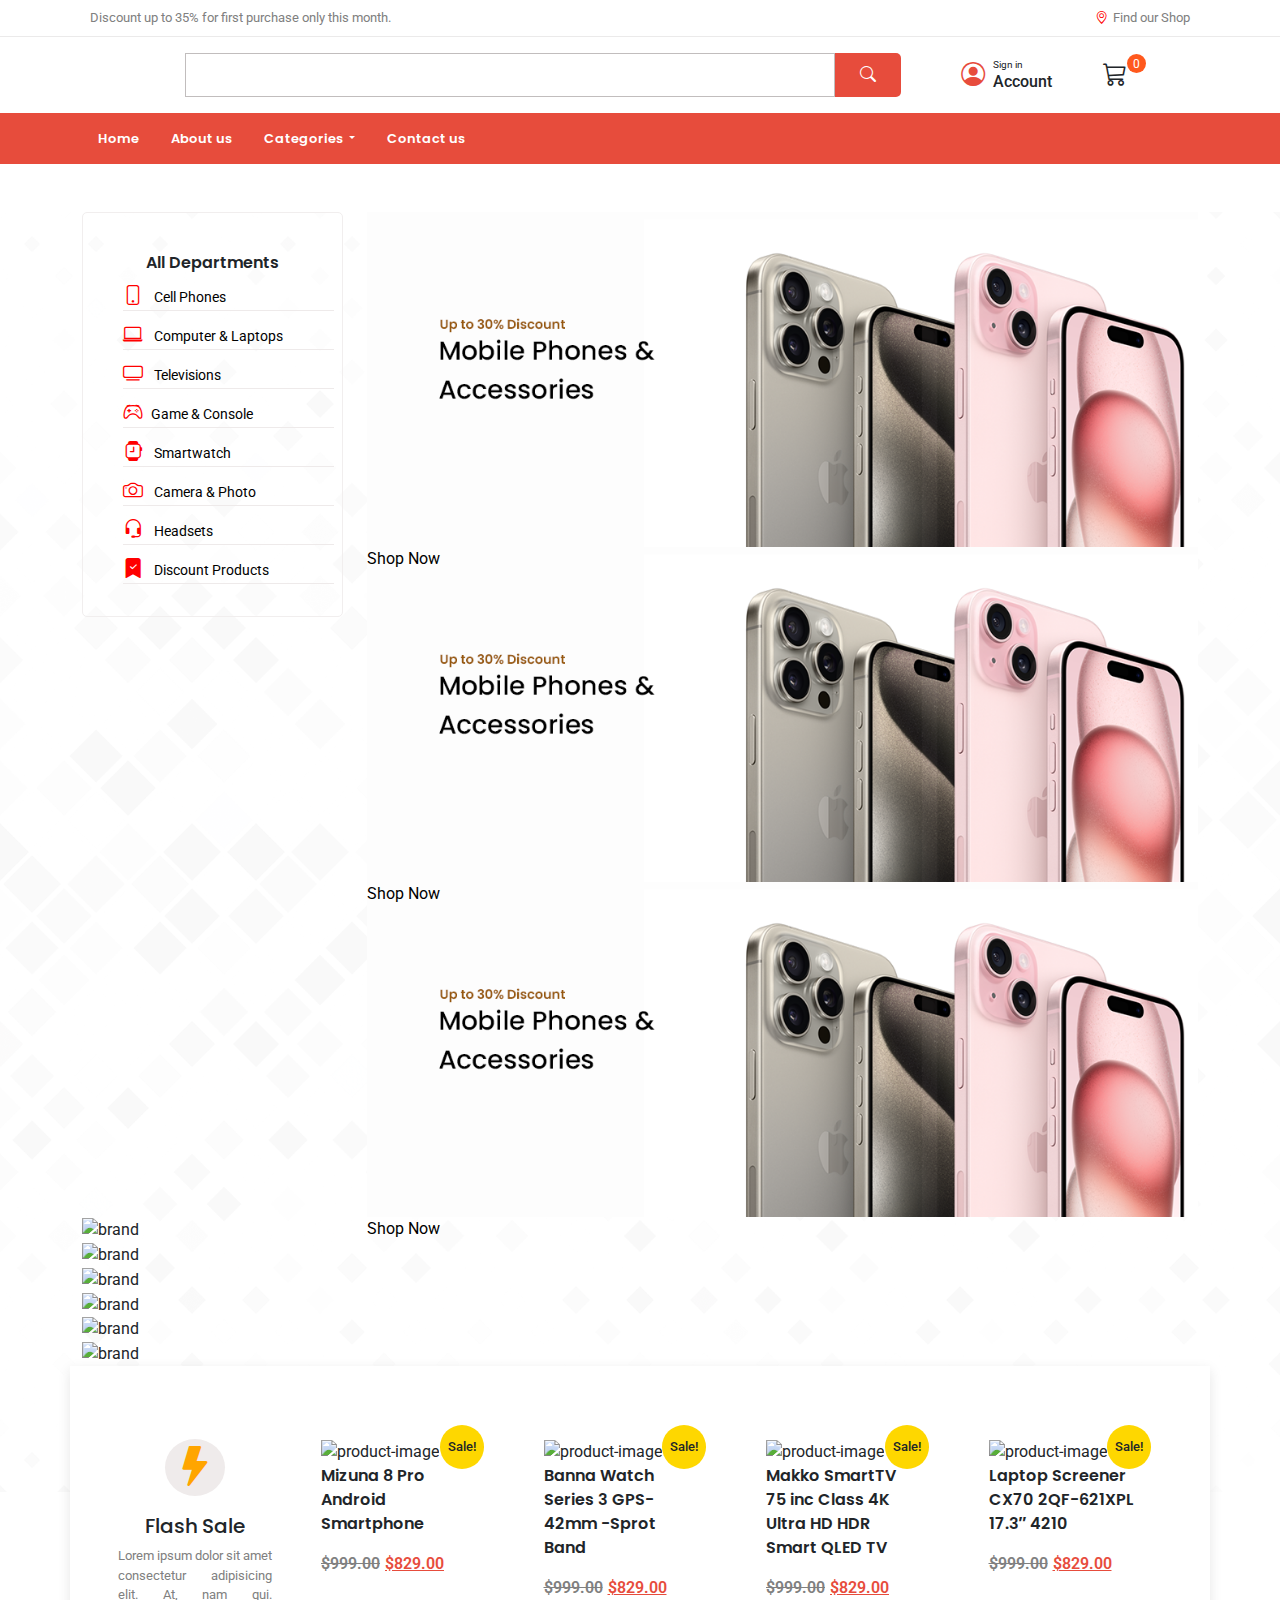
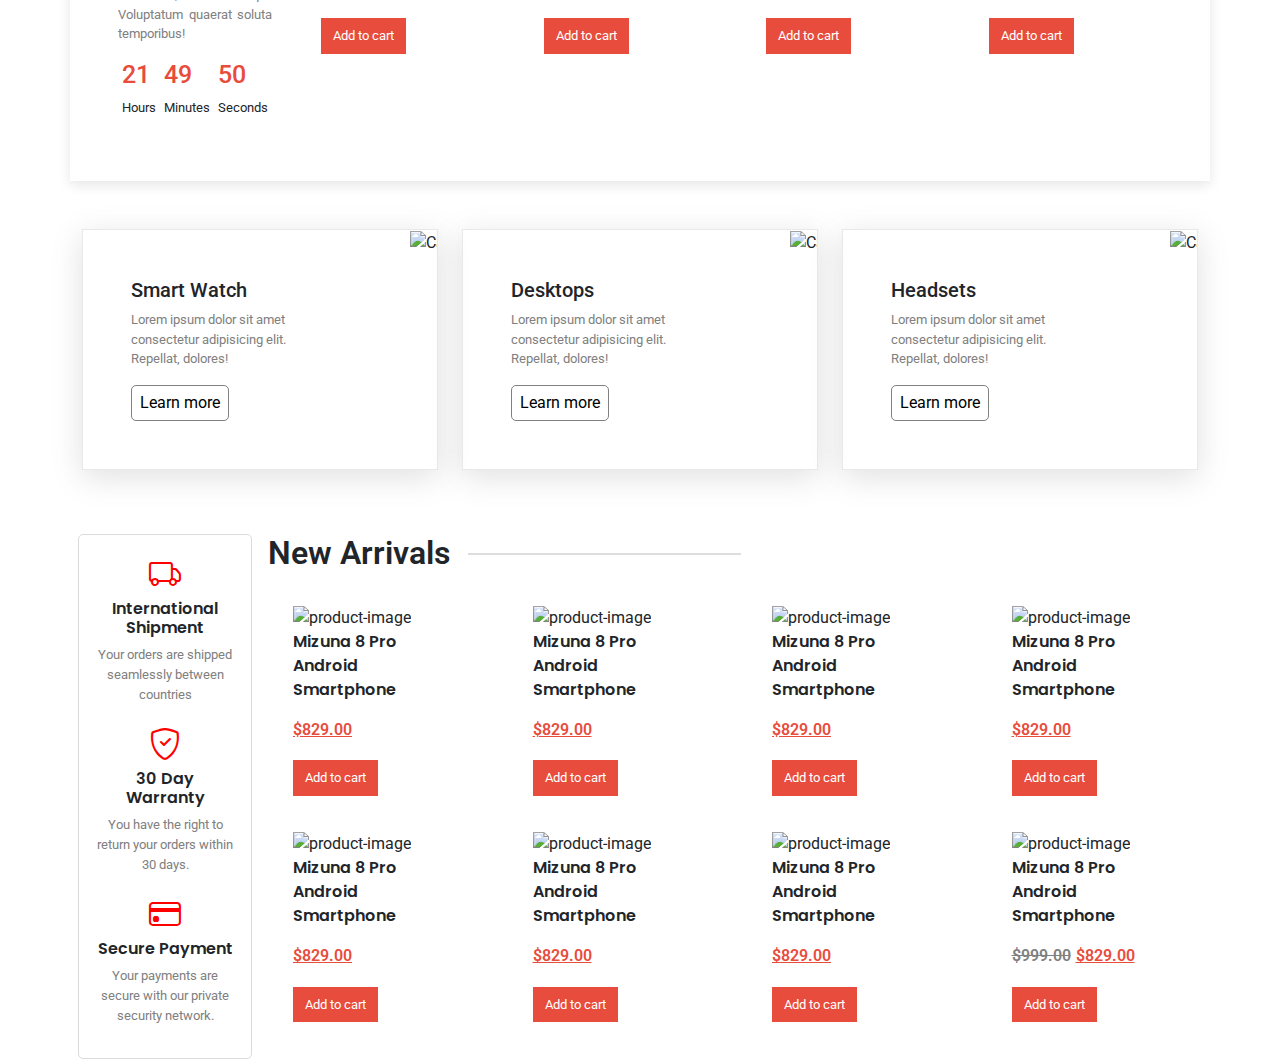
==== commit 0c948283: "Add files via upload" ====
--- a/index.html
+++ b/index.html
@@ -26,6 +26,7 @@
     />
   </head>
   <body>
+    <div class="body-wrapper">
     <!-- Navigation Start -->
     <div class="top-nav">
       <div class="container">
@@ -128,6 +129,9 @@
 
     <!-- Hero Section Start -->
     <div class="main-section-wrapper pt-5">
+      <div class="main-bg-image">
+        <img src="images/pngwing.com.png" alt="">
+      </div>
       <div class="container">
         <div class="row">
           <!-- Left Menus -->
@@ -326,7 +330,7 @@
           </div>
           <div class="col-md-10">
             <div class="row">
-              <div class="col-md-3 col-6 px-3 d-flex align-items-stretch">
+              <div class="col-md-3 col-lg-3 col-sm-4  col-6  d-flex align-items-stretch">
                 <div class="product-card-wrapper p-2">
                   <div class="product-card p-3">
                     <div class="product-card-image">
@@ -357,7 +361,7 @@
                   </div>
                 </div>
               </div>
-              <div class="col-md-3 col-6 px-3 d-flex align-items-stretch">
+              <div class="col-md-3 col-6  d-flex align-items-stretch">
                 <div class="product-card-wrapper p-2">
                   <div class="product-card p-3">
                     <div class="product-card-image">
@@ -388,7 +392,7 @@
                   </div>
                 </div>
               </div>
-              <div class="col-md-3 col-6 px-3 d-flex align-items-stretch">
+              <div class="col-md-3 col-6  d-flex align-items-stretch">
                 <div class="product-card-wrapper p-2">
                   <div class="product-card p-3">
                     <div class="product-card-image">
@@ -421,7 +425,7 @@
                   </div>
                 </div>
               </div>
-              <div class="col-md-3 col-6 px-3 d-flex align-items-stretch">
+              <div class="col-md-3 col-6  d-flex align-items-stretch">
                 <div class="product-card-wrapper p-2">
                   <div class="product-card p-3">
                     <div class="product-card-image">
@@ -551,18 +555,259 @@
     <!-- Category Section End -->
 
     <!-- New Arrivals  -->
-    <div class="new-arrivals-wrapper vh-100 pt-5">
+    <div class="new-arrivals-wrapper pt-5">
       <div class="container">
         <div class="row">
-          <div class="col-md-3">
-
-          </div>
-          <div class="col-md-9">
+          <div class="col-md-2 g-3">
+            <div class="our-services">
+              <div class="services-card p-3 text-center">
+                <div class="service-icon">
+                  <i class="bi bi-truck fs-2"></i>
+                </div>
+                <div class="service-header">
+                  <h6>International Shipment</h6>
+                </div>
+                <div class="service-description mb-3">
+                  <p>Your orders are shipped seamlessly between countries</p>
+                </div>
+                <div class="service-icon">
+                  <i class="bi bi-shield-check fs-2"></i>
+                </div>
+                <div class="service-header">
+                  <h6>30 Day Warranty</h6>
+                </div>
+                <div class="service-description mb-3">
+                  <p>You have the right to return your orders within 30 days.</p>
+                </div>
+                <div class="service-icon">
+                  <i class="bi bi-credit-card fs-2"></i>
+                </div>
+                <div class="service-header">
+                  <h6>Secure Payment</h6>
+                </div>
+                <div class="service-description mb-3">
+                  <p>Your payments are secure with our private security network.</p>
+                </div>
+              </div>
+            </div>
+          </div>
+          <div class="col-md-10 g-3">
             <h2 class="new-arrivals-header"><span>New Arrivals</span></h2>
+            <div class="row">
+              <div class="col-md-3 col-6  d-flex align-items-stretch">
+                <div class="product-card-wrapper p-2">
+                  <div class="product-card p-3">
+                    <div class="product-card-image">
+                      <img
+                        src="https://fullkit.moxcreative.com/electrodeals/wp-content/uploads/sites/8/2022/06/4-300x300.jpg"
+                        alt="product-image"
+                        width="100%"
+                        height="100%"
+                      />
+                    </div>
+                    <div class="product-name">
+                      <p>Mizuna 8 Pro Android Smartphone</p>
+                    </div>
+                    <div class="prices">
+                      <div class="new-price">
+                        <p>$829.00</p>
+                      </div>
+                    </div>
+                    <div class="add-to-cart pt-4">
+                      <button class="add-to-cart-btn">Add to cart</button>
+                    </div>
+                  </div>
+                </div>
+              </div>
+              <div class="col-md-3 col-6  d-flex align-items-stretch">
+                <div class="product-card-wrapper p-2">
+                  <div class="product-card p-3">
+                    <div class="product-card-image">
+                      <img
+                        src="https://fullkit.moxcreative.com/electrodeals/wp-content/uploads/sites/8/2022/06/3.jpg"
+                        alt="product-image"
+                        width="100%"
+                        height="100%"
+                      />
+                    </div>
+                    <div class="product-name">
+                      <p>Mizuna 8 Pro Android Smartphone</p>
+                    </div>
+                    <div class="prices">
+                      <div class="new-price">
+                        <p>$829.00</p>
+                      </div>
+                    </div>
+                    <div class="add-to-cart pt-4">
+                      <button class="add-to-cart-btn">Add to cart</button>
+                    </div>
+                  </div>
+                </div>
+              </div>
+              <div class="col-md-3 col-6  d-flex align-items-stretch">
+                <div class="product-card-wrapper p-2">
+                  <div class="product-card p-3">
+                    <div class="product-card-image">
+                      <img
+                        src="https://fullkit.moxcreative.com/electrodeals/wp-content/uploads/sites/8/2022/06/4-300x300.jpg"
+                        alt="product-image"
+                        width="100%"
+                        height="100%"
+                      />
+                    </div>
+                    <div class="product-name">
+                      <p>Mizuna 8 Pro Android Smartphone</p>
+                    </div>
+                    <div class="prices">
+                      <div class="new-price">
+                        <p>$829.00</p>
+                      </div>
+                    </div>
+                    <div class="add-to-cart pt-4">
+                      <button class="add-to-cart-btn">Add to cart</button>
+                    </div>
+                  </div>
+                </div>
+              </div>
+              <div class="col-md-3 col-6  d-flex align-items-stretch">
+                <div class="product-card-wrapper p-2">
+                  <div class="product-card p-3">
+                    <div class="product-card-image">
+                      <img
+                        src="https://fullkit.moxcreative.com/electrodeals/wp-content/uploads/sites/8/2022/06/7-300x300.jpg"
+                        alt="product-image"
+                        width="100%"
+                        height="100%"
+                      />
+                    </div>
+                    <div class="product-name">
+                      <p>Mizuna 8 Pro Android Smartphone</p>
+                    </div>
+                    <div class="prices">
+                      <div class="new-price">
+                        <p>$829.00</p>
+                      </div>
+                    </div>
+                    <div class="add-to-cart pt-4">
+                      <button class="add-to-cart-btn">Add to cart</button>
+                    </div>
+                  </div>
+                </div>
+              </div>
+              <div class="col-md-3 col-6  d-flex align-items-stretch">
+                <div class="product-card-wrapper p-2">
+                  <div class="product-card p-3">
+                    <div class="product-card-image">
+                      <img
+                        src="https://fullkit.moxcreative.com/electrodeals/wp-content/uploads/sites/8/2022/06/8.jpg"
+                        alt="product-image"
+                        width="100%"
+                        height="100%"
+                      />
+                    </div>
+                    <div class="product-name">
+                      <p>Mizuna 8 Pro Android Smartphone</p>
+                    </div>
+                    <div class="prices">
+                      <div class="new-price">
+                        <p>$829.00</p>
+                      </div>
+                    </div>
+                    <div class="add-to-cart pt-4">
+                      <button class="add-to-cart-btn">Add to cart</button>
+                    </div>
+                  </div>
+                </div>
+              </div>
+              <div class="col-md-3 col-6  d-flex align-items-stretch">
+                <div class="product-card-wrapper p-2">
+                  <div class="product-card p-3">
+                    <div class="product-card-image">
+                      <img
+                        src="https://fullkit.moxcreative.com/electrodeals/wp-content/uploads/sites/8/2022/06/9.jpg"
+                        alt="product-image"
+                        width="100%"
+                        height="100%"
+                      />
+                    </div>
+                    <div class="product-name">
+                      <p>Mizuna 8 Pro Android Smartphone</p>
+                    </div>
+                    <div class="prices">
+                      <div class="new-price">
+                        <p>$829.00</p>
+                      </div>
+                    </div>
+                    <div class="add-to-cart pt-4">
+                      <button class="add-to-cart-btn">Add to cart</button>
+                    </div>
+                  </div>
+                </div>
+              </div>
+              <div class="col-md-3 col-6  d-flex align-items-stretch">
+                <div class="product-card-wrapper p-2">
+                  <div class="product-card p-3">
+                    <div class="product-card-image">
+                      <img
+                        src="https://fullkit.moxcreative.com/electrodeals/wp-content/uploads/sites/8/2022/06/5.jpg"
+                        alt="product-image"
+                        width="100%"
+                        height="100%"
+                      />
+                    </div>
+                    <div class="product-name">
+                      <p>Mizuna 8 Pro Android Smartphone</p>
+                    </div>
+                    <div class="prices">
+                      <div class="new-price">
+                        <p>$829.00</p>
+                      </div>
+                    </div>
+                    <div class="add-to-cart pt-4">
+                      <button class="add-to-cart-btn">Add to cart</button>
+                    </div>
+                  </div>
+                </div>
+              </div>
+              <div class="col-md-3 col-6  d-flex align-items-stretch">
+                <div class="product-card-wrapper p-2">
+                  <div class="product-card p-3">
+                    <div class="product-card-image">
+                      <img
+                        src="https://fullkit.moxcreative.com/electrodeals/wp-content/uploads/sites/8/2022/06/6-300x300.jpg"
+                        alt="product-image"
+                        width="100%"
+                        height="100%"
+                      />
+                    </div>
+                    <div class="product-name">
+                      <p>Mizuna 8 Pro Android Smartphone</p>
+                    </div>
+                    <div class="prices">
+                      <div class="was-price">
+                        <p>$999.00</p>
+                      </div>
+                      <div class="new-price">
+                        <p>$829.00</p>
+                      </div>
+                    </div>
+                    <div class="add-to-cart pt-4">
+                      <button class="add-to-cart-btn">Add to cart</button>
+                    </div>
+                  </div>
+                </div>
+              </div>
+            </div>
           </div>
         </div>
       </div>
     </div>
+    <!-- New Arrivals End -->
+
+    <!-- Banner -->
+
+
+  </div>
     <!-- Bootstrap JS -->
     <script src="js/style.js"></script>
     <script src="https://ajax.googleapis.com/ajax/libs/jquery/3.7.1/jquery.min.js"></script>
--- a/css/index.css
+++ b/css/index.css
@@ -5,6 +5,12 @@
   box-sizing: border-box;
   font-family: "Roboto", sans-serif;
 }
+
+.body-wrapper{
+  overflow: hidden;
+}
+
+
 .top-nav {
   border-bottom: 1px solid rgb(235, 234, 234);
 }
@@ -111,7 +117,24 @@
 ul {
   list-style: none;
 }
-
+.main-section-wrapper{
+  position: relative;
+}
+
+.main-bg-image{
+  position: absolute;
+  left: 0;
+  z-index: -1;
+}
+
+.main-bg-image img{
+  width: 100%;
+  height: 100%;
+  z-index: -12;
+  object-fit: cover;
+  opacity: 6%;
+  
+}
 .department-name {
   font-family: "Poppins", sans-serif;
   font-weight: 400;
@@ -139,6 +162,7 @@
 
 #on-sale-wrapper {
   box-shadow: rgba(0, 0, 0, 0.1) 0px 4px 12px;
+  background-color: white;
 }
 
 .flash-sale-icon i {
@@ -284,6 +308,7 @@
 .card-description{
   color: grey;
   font-size: small;
+  
 }
 
 .category-image-wrapper img{
@@ -314,4 +339,25 @@
   height: 1px;
   background-color: rgb(187, 187, 187);
   transform: translateY(50%);
+}
+
+/* Services */
+
+.service-description p{
+  font-size: smaller;
+  color: grey;
+}
+
+.our-services{
+  border: 1px solid rgb(220, 218, 218);
+  border-radius: 5px;
+}
+
+.service-icon i {
+  color: red;
+}
+
+.service-header h6{
+  font-weight: 600;
+  font-family: "Poppins",sans-serif;
 }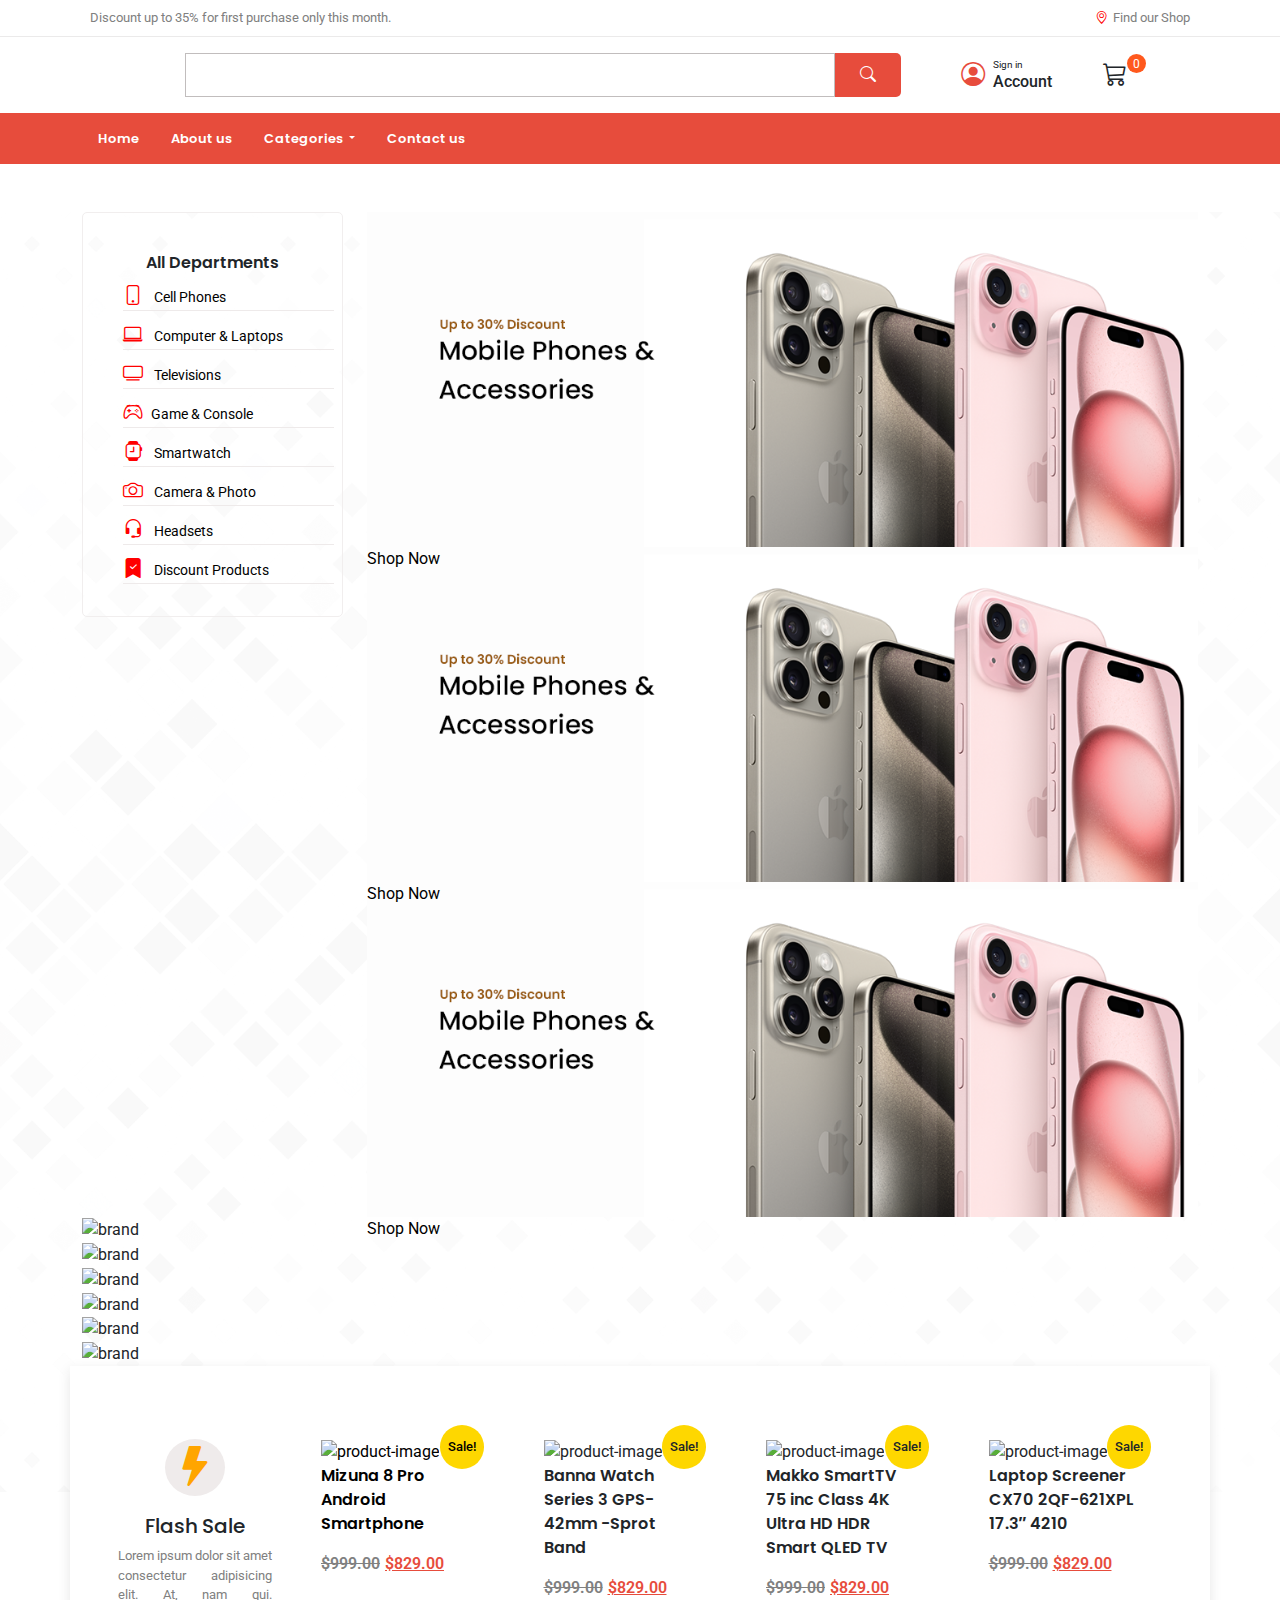
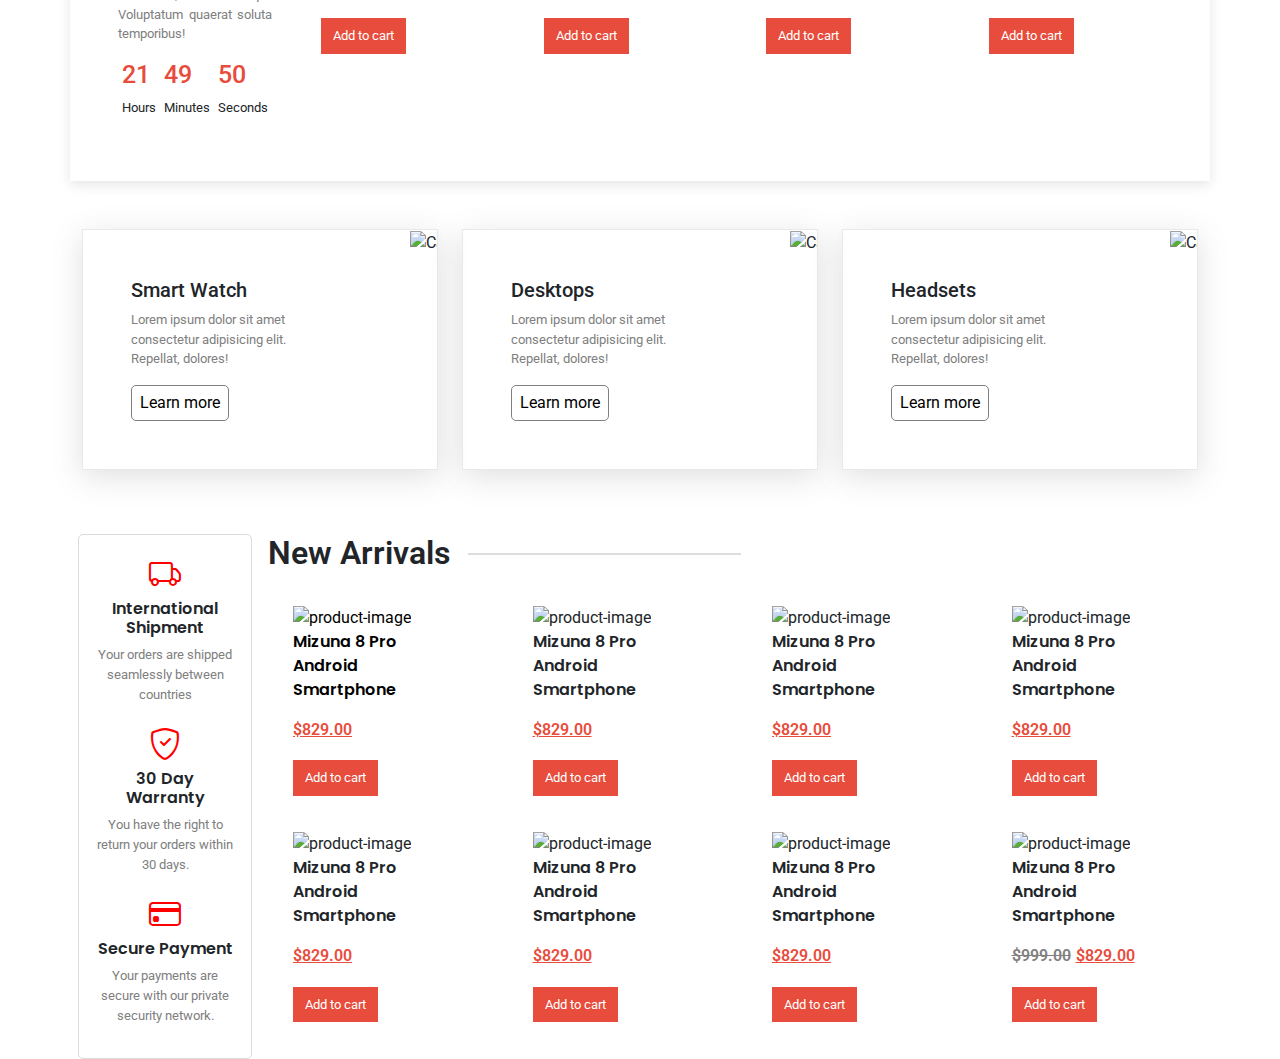
==== commit e71a4077: "Add files via upload" ====
--- a/index.html
+++ b/index.html
@@ -27,215 +27,221 @@
   </head>
   <body>
     <div class="body-wrapper">
-    <!-- Navigation Start -->
-    <div class="top-nav">
-      <div class="container">
-        <div class="top-nav-wrapper">
-          <div class="discount-note">
-            <p class="d-flex my-auto">
-              Discount up to 35% for first purchase only this month.
-            </p>
-          </div>
+      <!-- Navigation Start -->
+      <div class="top-nav">
+        <div class="container">
+          <div class="top-nav-wrapper">
+            <div class="discount-note">
+              <p class="d-flex my-auto">
+                Discount up to 35% for first purchase only this month.
+              </p>
+            </div>
 
-          <div class="location d-none d-sm-block">
-            <p class="d-flex my-auto">
-              <i class="bi bi-geo-alt" style="padding-right: 5px"></i> Find our
-              Shop
-            </p>
+            <div class="location d-none d-sm-block">
+              <p class="d-flex my-auto">
+                <i class="bi bi-geo-alt" style="padding-right: 5px"></i> Find
+                our Shop
+              </p>
+            </div>
           </div>
         </div>
       </div>
-    </div>
-    <div class="logo-section p-3">
-      <div class="container">
-        <div class="logo-section-wrapper">
-          <div class="site-logo">
-            <img
-              src="https://fullkit.moxcreative.com/electrodeals/wp-content/uploads/sites/8/elementor/thumbs/Logo_electrodeals-1-pqh2rs7jj702t6120hf28oa9rgzhabts8ff3d9id4w.png"
-              alt=""
-            />
-          </div>
-          <div class="d-none d-sm-block">
-            <div class="search-bar-wrapper">
-              <input type="text" class="search-bar" />
-              <button class="search-btn"><i class="bi bi-search"></i></button>
-            </div>
-          </div>
-          <div class="sign-up-section d-flex my-auto">
-            <div class="user-icon d-flex my-auto px-2">
-              <i class="bi bi-person-circle fs-4"></i>
-            </div>
-            <div class="sign-up">
-              <p class="d-flex my-auto">Sign in</p>
-              <h6 class="d-flex my-auto">Account</h6>
-            </div>
-          </div>
-          <div class="cart-wrapper d-flex my-auto">
-            <i class="bi bi-cart3 fs-4"></i><span><sup>0</sup></span>
+      <div class="logo-section p-3">
+        <div class="container">
+          <div class="logo-section-wrapper">
+            <div class="site-logo">
+              <img
+                src="https://fullkit.moxcreative.com/electrodeals/wp-content/uploads/sites/8/elementor/thumbs/Logo_electrodeals-1-pqh2rs7jj702t6120hf28oa9rgzhabts8ff3d9id4w.png"
+                alt=""
+              />
+            </div>
+            <div class="d-none d-sm-block">
+              <div class="search-bar-wrapper">
+                <input type="text" class="search-bar" />
+                <button class="search-btn"><i class="bi bi-search"></i></button>
+              </div>
+            </div>
+            <div class="sign-up-section d-flex my-auto">
+              <div class="user-icon d-flex my-auto px-2">
+                <i class="bi bi-person-circle fs-4"></i>
+              </div>
+              <div class="sign-up">
+                <p class="d-flex my-auto">Sign in</p>
+                <h6 class="d-flex my-auto">Account</h6>
+              </div>
+            </div>
+            <div class="cart-wrapper d-flex my-auto">
+              <i class="bi bi-cart3 fs-4"></i><span><sup>0</sup></span>
+            </div>
           </div>
         </div>
       </div>
-    </div>
-    <div class="main-nav">
-      <nav class="navbar navbar-expand-lg">
+      <div class="main-nav">
+        <nav class="navbar navbar-expand-lg">
+          <div class="container">
+            <button
+              class="navbar-toggler"
+              type="button"
+              data-bs-toggle="collapse"
+              data-bs-target="#navbarSupportedContent"
+              aria-controls="navbarSupportedContent"
+              aria-expanded="false"
+              aria-label="Toggle navigation"
+            >
+              <span class="navbar-toggler-icon"></span>
+            </button>
+            <div class="collapse navbar-collapse" id="navbarSupportedContent">
+              <ul class="navbar-nav me-auto mb-2 mb-lg-0">
+                <li class="nav-item px-2">
+                  <a class="nav-link" aria-current="page" href="#">Home</a>
+                </li>
+                <li class="nav-item px-2">
+                  <a class="nav-link" href="#">About us</a>
+                </li>
+                <li class="nav-item px-2 dropdown">
+                  <a
+                    class="nav-link dropdown-toggle"
+                    href="#"
+                    role="button"
+                    data-bs-toggle="dropdown"
+                    aria-expanded="false"
+                  >
+                    Categories
+                  </a>
+                  <ul class="dropdown-menu">
+                    <li><a class="dropdown-item" href="#">Action</a></li>
+                    <li>
+                      <a class="dropdown-item" href="#">Another action</a>
+                    </li>
+                    <li><hr class="dropdown-divider" /></li>
+                    <li>
+                      <a class="dropdown-item" href="#">Something else here</a>
+                    </li>
+                  </ul>
+                </li>
+                <li class="nav-item px-2">
+                  <a class="nav-link" href="">Contact us</a>
+                </li>
+              </ul>
+            </div>
+          </div>
+        </nav>
+      </div>
+      <!-- Navigation End -->
+
+      <!-- Hero Section Start -->
+      <div class="main-section-wrapper pt-5">
+        <div class="main-bg-image">
+          <img src="images/pngwing.com.png" alt="" />
+        </div>
         <div class="container">
-          <button
-            class="navbar-toggler"
-            type="button"
-            data-bs-toggle="collapse"
-            data-bs-target="#navbarSupportedContent"
-            aria-controls="navbarSupportedContent"
-            aria-expanded="false"
-            aria-label="Toggle navigation"
-          >
-            <span class="navbar-toggler-icon"></span>
-          </button>
-          <div class="collapse navbar-collapse" id="navbarSupportedContent">
-            <ul class="navbar-nav me-auto mb-2 mb-lg-0">
-              <li class="nav-item px-2">
-                <a class="nav-link" aria-current="page" href="#">Home</a>
-              </li>
-              <li class="nav-item px-2">
-                <a class="nav-link" href="#">About us</a>
-              </li>
-              <li class="nav-item px-2 dropdown">
-                <a
-                  class="nav-link dropdown-toggle"
-                  href="#"
-                  role="button"
-                  data-bs-toggle="dropdown"
-                  aria-expanded="false"
-                >
-                  Categories
-                </a>
-                <ul class="dropdown-menu">
-                  <li><a class="dropdown-item" href="#">Action</a></li>
-                  <li><a class="dropdown-item" href="#">Another action</a></li>
-                  <li><hr class="dropdown-divider" /></li>
-                  <li>
-                    <a class="dropdown-item" href="#">Something else here</a>
-                  </li>
-                </ul>
-              </li>
-              <li class="nav-item px-2">
-                <a class="nav-link" href="">Contact us</a>
-              </li>
-            </ul>
-          </div>
-        </div>
-      </nav>
-    </div>
-    <!-- Navigation End -->
-
-    <!-- Hero Section Start -->
-    <div class="main-section-wrapper pt-5">
-      <div class="main-bg-image">
-        <img src="images/pngwing.com.png" alt="">
-      </div>
-      <div class="container">
-        <div class="row">
-          <!-- Left Menus -->
-          <div class="col-md-3 order-2 order-lg-0">
-            <!-- Departments -->
-            <div class="departments-wrapper p-4 px-2">
-              <div class="department-header text-center pt-3">
-                <h6>All Departments</h6>
-              </div>
-              <div class="departments">
-                <ul class="my-auto">
-                  <li class="department-name d-flex my-auto mb-2">
-                    <a href=""
-                      ><i
-                        class="bi bi-phone fs-5"
-                        style="padding-right: 8px"
-                      ></i>
-                      Cell Phones</a
-                    >
-                  </li>
-                  <li class="department-name mb-2">
-                    <a href=""
-                      ><i
-                        class="bi bi-laptop fs-5"
-                        style="padding-right: 8px"
-                      ></i>
-                      Computer & Laptops</a
-                    >
-                  </li>
-                  <li class="department-name mb-2">
-                    <a href=""
-                      ><i class="bi bi-tv fs-5" style="padding-right: 8px"></i>
-                      Televisions</a
-                    >
-                  </li>
-                  <li class="department-name mb-2">
-                    <a href=""
-                      ><i
-                        class="bi bi-controller fs-5"
-                        style="padding-right: 8px"
-                      ></i
-                      >Game & Console</a
-                    >
-                  </li>
-                  <li class="department-name mb-2">
-                    <a href=""
-                      ><i
-                        class="bi bi-smartwatch fs-5"
-                        style="padding-right: 8px"
-                      ></i>
-                      Smartwatch</a
-                    >
-                  </li>
-                  <li class="department-name mb-2">
-                    <a href=""
-                      ><i
-                        class="bi bi-camera fs-5"
-                        style="padding-right: 8px"
-                      ></i>
-                      Camera & Photo</a
-                    >
-                  </li>
-                  <li class="department-name mb-2">
-                    <a href=""
-                      ><i
-                        class="bi bi-headset fs-5"
-                        style="padding-right: 8px"
-                      ></i>
-                      Headsets</a
-                    >
-                  </li>
-                  <li class="department-name mb-2">
-                    <a href=""
-                      ><i
-                        class="bi bi-bookmark-check-fill fs-5"
-                        style="padding-right: 8px"
-                      ></i>
-                      Discount Products</a
-                    >
-                  </li>
-                </ul>
-              </div>
-            </div>
-          </div>
-          <!-- Right Menu -->
-          <div class="col-md-9 order-1 order-lg-1">
-            <div class="mini-carousel">
-              <div class="your-class">
-                <div class="carousel-img">
-                  <img src="images/1.png" alt="" width="100%" />
-                  <div class="carousel-text text-center">
-                    <p><a href="">Shop Now</a></p>
-                  </div>
-                </div>
-                <div>
-                  <img src="images/1.png" alt="" width="100%" />
-                  <div class="carousel-text text-center">
-                    <p><a href="">Shop Now</a></p>
-                  </div>
-                </div>
-                <div>
-                  <img src="images/1.png" alt="" width="100%" />
-                  <div class="carousel-text text-center">
-                    <p><a href="">Shop Now</a></p>
+          <div class="row">
+            <!-- Left Menus -->
+            <div class="col-md-3 order-2 order-lg-0">
+              <!-- Departments -->
+              <div class="departments-wrapper p-4 px-2">
+                <div class="department-header text-center pt-3">
+                  <h6>All Departments</h6>
+                </div>
+                <div class="departments">
+                  <ul class="my-auto">
+                    <li class="department-name d-flex my-auto mb-2">
+                      <a href=""
+                        ><i
+                          class="bi bi-phone fs-5"
+                          style="padding-right: 8px"
+                        ></i>
+                        Cell Phones</a
+                      >
+                    </li>
+                    <li class="department-name mb-2">
+                      <a href=""
+                        ><i
+                          class="bi bi-laptop fs-5"
+                          style="padding-right: 8px"
+                        ></i>
+                        Computer & Laptops</a
+                      >
+                    </li>
+                    <li class="department-name mb-2">
+                      <a href=""
+                        ><i
+                          class="bi bi-tv fs-5"
+                          style="padding-right: 8px"
+                        ></i>
+                        Televisions</a
+                      >
+                    </li>
+                    <li class="department-name mb-2">
+                      <a href=""
+                        ><i
+                          class="bi bi-controller fs-5"
+                          style="padding-right: 8px"
+                        ></i
+                        >Game & Console</a
+                      >
+                    </li>
+                    <li class="department-name mb-2">
+                      <a href=""
+                        ><i
+                          class="bi bi-smartwatch fs-5"
+                          style="padding-right: 8px"
+                        ></i>
+                        Smartwatch</a
+                      >
+                    </li>
+                    <li class="department-name mb-2">
+                      <a href=""
+                        ><i
+                          class="bi bi-camera fs-5"
+                          style="padding-right: 8px"
+                        ></i>
+                        Camera & Photo</a
+                      >
+                    </li>
+                    <li class="department-name mb-2">
+                      <a href=""
+                        ><i
+                          class="bi bi-headset fs-5"
+                          style="padding-right: 8px"
+                        ></i>
+                        Headsets</a
+                      >
+                    </li>
+                    <li class="department-name mb-2">
+                      <a href=""
+                        ><i
+                          class="bi bi-bookmark-check-fill fs-5"
+                          style="padding-right: 8px"
+                        ></i>
+                        Discount Products</a
+                      >
+                    </li>
+                  </ul>
+                </div>
+              </div>
+            </div>
+            <!-- Right Menu -->
+            <div class="col-md-9 order-1 order-lg-1">
+              <div class="mini-carousel">
+                <div class="your-class">
+                  <div class="carousel-img">
+                    <img src="images/1.png" alt="" width="100%" />
+                    <div class="carousel-text text-center">
+                      <p><a href="">Shop Now</a></p>
+                    </div>
+                  </div>
+                  <div>
+                    <img src="images/1.png" alt="" width="100%" />
+                    <div class="carousel-text text-center">
+                      <p><a href="">Shop Now</a></p>
+                    </div>
+                  </div>
+                  <div>
+                    <img src="images/1.png" alt="" width="100%" />
+                    <div class="carousel-text text-center">
+                      <p><a href="">Shop Now</a></p>
+                    </div>
                   </div>
                 </div>
               </div>
@@ -243,215 +249,220 @@
           </div>
         </div>
       </div>
-    </div>
-    <!-- Hero Section End  -->
+      <!-- Hero Section End  -->
 
-    <!-- Brand Section -->
-    <div class="our-products-brands">
-      <div class="container">
-        <div class="brands-wrapper">
-          <div class="brand">
-            <img
-              src="https://fullkit.moxcreative.com/electrodeals/wp-content/uploads/sites/8/2022/06/logo-11.png"
-              alt="brand"
-            />
-          </div>
-          <div class="brand">
-            <img
-              src="https://fullkit.moxcreative.com/electrodeals/wp-content/uploads/sites/8/2022/06/logo-5.png"
-              alt="brand"
-              height="100%"
-            />
-          </div>
-          <div class="brand">
-            <img
-              src="https://fullkit.moxcreative.com/electrodeals/wp-content/uploads/sites/8/2022/06/logo-4.png"
-              alt="brand"
-            />
-          </div>
-          <div class="brand">
-            <img
-              src="https://fullkit.moxcreative.com/electrodeals/wp-content/uploads/sites/8/2022/06/logo-2.png"
-              alt="brand"
-            />
-          </div>
-          <div class="brand">
-            <img
-              src="https://fullkit.moxcreative.com/electrodeals/wp-content/uploads/sites/8/2022/06/logo-3.png"
-              alt="brand"
-            />
-          </div>
-          <div class="brand">
-            <img
-              src="https://fullkit.moxcreative.com/electrodeals/wp-content/uploads/sites/8/2022/06/logo-1.png"
-              alt="brand"
-            />
+      <!-- Brand Section -->
+      <div class="our-products-brands">
+        <div class="container">
+          <div class="brands-wrapper">
+            <div class="brand">
+              <img
+                src="https://fullkit.moxcreative.com/electrodeals/wp-content/uploads/sites/8/2022/06/logo-11.png"
+                alt="brand"
+              />
+            </div>
+            <div class="brand">
+              <img
+                src="https://fullkit.moxcreative.com/electrodeals/wp-content/uploads/sites/8/2022/06/logo-5.png"
+                alt="brand"
+                height="100%"
+              />
+            </div>
+            <div class="brand">
+              <img
+                src="https://fullkit.moxcreative.com/electrodeals/wp-content/uploads/sites/8/2022/06/logo-4.png"
+                alt="brand"
+              />
+            </div>
+            <div class="brand">
+              <img
+                src="https://fullkit.moxcreative.com/electrodeals/wp-content/uploads/sites/8/2022/06/logo-2.png"
+                alt="brand"
+              />
+            </div>
+            <div class="brand">
+              <img
+                src="https://fullkit.moxcreative.com/electrodeals/wp-content/uploads/sites/8/2022/06/logo-3.png"
+                alt="brand"
+              />
+            </div>
+            <div class="brand">
+              <img
+                src="https://fullkit.moxcreative.com/electrodeals/wp-content/uploads/sites/8/2022/06/logo-1.png"
+                alt="brand"
+              />
+            </div>
           </div>
         </div>
       </div>
-    </div>
-    <!-- Brand Section End -->
+      <!-- Brand Section End -->
 
-    <!-- Products Section -->
-    <div class="on-sale-wrapper">
-      <div class="container p-5" id="on-sale-wrapper">
-        <div class="row">
-          <div class="col-md-2">
-            <div class="flash-sale pt-4">
-              <div class="flash-sale-card-wrapper text-center">
-                <div class="flash-sale-icon">
-                  <i class="bi bi-lightning-fill fs-1"></i>
-                </div>
-                <div class="flash-sale-header pt-3">
-                  <h5>Flash Sale</h5>
-                </div>
-                <div class="flash-sale-description">
-                  <p>
-                    Lorem ipsum dolor sit amet consectetur adipisicing elit. At,
-                    nam qui. Voluptatum quaerat soluta temporibus!
-                  </p>
-                </div>
-                <div class="flash-sale-timer text-center">
-                  <div class="hours text-center">
-                    <h5>21</h5>
-                    <p class="text-center">Hours</p>
-                  </div>
-                  <div class="minutes text-center">
-                    <h5>49</h5>
-                    <p>Minutes</p>
-                  </div>
-                  <div class="seconds text-center">
-                    <h5>50</h5>
-                    <p>Seconds</p>
-                  </div>
-                </div>
-              </div>
-            </div>
-          </div>
-          <div class="col-md-10">
-            <div class="row">
-              <div class="col-md-3 col-lg-3 col-sm-4  col-6  d-flex align-items-stretch">
-                <div class="product-card-wrapper p-2">
-                  <div class="product-card p-3">
-                    <div class="product-card-image">
-                      <img
-                        src="https://fullkit.moxcreative.com/electrodeals/wp-content/uploads/sites/8/2022/06/4-300x300.jpg"
-                        alt="product-image"
-                        width="100%"
-                        height="100%"
-                      />
-                    </div>
-                    <div class="sale-tag d-flex my-auto">
-                      <p class="d-flex my-auto">Sale!</p>
-                    </div>
-                    <div class="product-name">
-                      <p>Mizuna 8 Pro Android Smartphone</p>
-                    </div>
-                    <div class="prices">
-                      <div class="was-price">
-                        <p>$999.00</p>
-                      </div>
-                      <div class="new-price">
-                        <p>$829.00</p>
-                      </div>
-                    </div>
-                    <div class="add-to-cart pt-4">
-                      <button class="add-to-cart-btn">Add to cart</button>
-                    </div>
-                  </div>
-                </div>
-              </div>
-              <div class="col-md-3 col-6  d-flex align-items-stretch">
-                <div class="product-card-wrapper p-2">
-                  <div class="product-card p-3">
-                    <div class="product-card-image">
-                      <img
-                        src="https://fullkit.moxcreative.com/electrodeals/wp-content/uploads/sites/8/2022/06/7-300x300.jpg"
-                        alt="product-image"
-                        width="100%"
-                        height="100%"
-                      />
-                    </div>
-                    <div class="sale-tag d-flex my-auto">
-                      <p class="d-flex my-auto">Sale!</p>
-                    </div>
-                    <div class="product-name">
-                      <p>Banna Watch Series 3 GPS- 42mm -Sprot Band</p>
-                    </div>
-                    <div class="prices">
-                      <div class="was-price">
-                        <p>$999.00</p>
-                      </div>
-                      <div class="new-price">
-                        <p>$829.00</p>
-                      </div>
-                    </div>
-                    <div class="add-to-cart pt-4">
-                      <button class="add-to-cart-btn">Add to cart</button>
-                    </div>
-                  </div>
-                </div>
-              </div>
-              <div class="col-md-3 col-6  d-flex align-items-stretch">
-                <div class="product-card-wrapper p-2">
-                  <div class="product-card p-3">
-                    <div class="product-card-image">
-                      <img
-                        src="https://fullkit.moxcreative.com/electrodeals/wp-content/uploads/sites/8/2022/06/6-300x300.jpg"
-                        alt="product-image"
-                        width="100%"
-                        height="100%"
-                      />
-                    </div>
-                    <div class="sale-tag d-flex my-auto">
-                      <p class="d-flex my-auto">Sale!</p>
-                    </div>
-                    <div class="product-name">
-                      <p>
-                        Makko SmartTV 75 inc Class 4K Ultra HD HDR Smart QLED TV
-                      </p>
-                    </div>
-                    <div class="prices">
-                      <div class="was-price">
-                        <p>$999.00</p>
-                      </div>
-                      <div class="new-price">
-                        <p>$829.00</p>
-                      </div>
-                    </div>
-                    <div class="add-to-cart pt-4">
-                      <button class="add-to-cart-btn">Add to cart</button>
-                    </div>
-                  </div>
-                </div>
-              </div>
-              <div class="col-md-3 col-6  d-flex align-items-stretch">
-                <div class="product-card-wrapper p-2">
-                  <div class="product-card p-3">
-                    <div class="product-card-image">
-                      <img
-                        src="https://fullkit.moxcreative.com/electrodeals/wp-content/uploads/sites/8/2022/06/1.1-300x300.jpg"
-                        alt="product-image"
-                        width="100%"
-                        height="100%"
-                      />
-                    </div>
-                    <div class="sale-tag d-flex my-auto">
-                      <p class="d-flex my-auto">Sale!</p>
-                    </div>
-                    <div class="product-name">
-                      <p>Laptop Screener CX70 2QF-621XPL 17.3″ 4210</p>
-                    </div>
-                    <div class="prices">
-                      <div class="was-price">
-                        <p>$999.00</p>
-                      </div>
-                      <div class="new-price">
-                        <p>$829.00</p>
-                      </div>
-                    </div>
-                    <div class="add-to-cart pt-4">
-                      <button class="add-to-cart-btn">Add to cart</button>
+      <!-- Products Section -->
+      <div class="on-sale-wrapper">
+        <div class="container p-5" id="on-sale-wrapper">
+          <div class="row">
+            <div class="col-md-2">
+              <div class="flash-sale pt-4">
+                <div class="flash-sale-card-wrapper text-center">
+                  <div class="flash-sale-icon">
+                    <i class="bi bi-lightning-fill fs-1"></i>
+                  </div>
+                  <div class="flash-sale-header pt-3">
+                    <h5>Flash Sale</h5>
+                  </div>
+                  <div class="flash-sale-description">
+                    <p>
+                      Lorem ipsum dolor sit amet consectetur adipisicing elit.
+                      At, nam qui. Voluptatum quaerat soluta temporibus!
+                    </p>
+                  </div>
+                  <div class="flash-sale-timer text-center">
+                    <div class="hours text-center">
+                      <h5>21</h5>
+                      <p class="text-center">Hours</p>
+                    </div>
+                    <div class="minutes text-center">
+                      <h5>49</h5>
+                      <p>Minutes</p>
+                    </div>
+                    <div class="seconds text-center">
+                      <h5>50</h5>
+                      <p>Seconds</p>
+                    </div>
+                  </div>
+                </div>
+              </div>
+            </div>
+            <div class="col-md-10">
+              <div class="row">
+                <div
+                  class="col-md-3 col-lg-3 col-sm-4 col-6 d-flex align-items-stretch"
+                >
+                  <div class="product-card-wrapper p-2">
+                    <div class="product-card p-3">
+                      <a href="product-page.html">
+                        <div class="product-card-image">
+                          <img
+                            src="https://fullkit.moxcreative.com/electrodeals/wp-content/uploads/sites/8/2022/06/4-300x300.jpg"
+                            alt="product-image"
+                            width="100%"
+                            height="100%"
+                          />
+                        </div>
+                        <div class="sale-tag d-flex my-auto">
+                          <p class="d-flex my-auto">Sale!</p>
+                        </div>
+                        <div class="product-name">
+                          <p>Mizuna 8 Pro Android Smartphone</p>
+                        </div>
+                        <div class="prices">
+                          <div class="was-price">
+                            <p>$999.00</p>
+                          </div>
+                          <div class="new-price">
+                            <p>$829.00</p>
+                          </div>
+                        </div>
+                      </a>
+                      <div class="add-to-cart pt-4">
+                        <button class="add-to-cart-btn">Add to cart</button>
+                      </div>
+                    </div>
+                  </div>
+                </div>
+                <div class="col-md-3 col-6 d-flex align-items-stretch">
+                  <div class="product-card-wrapper p-2">
+                    <div class="product-card p-3">
+                      <div class="product-card-image">
+                        <img
+                          src="https://fullkit.moxcreative.com/electrodeals/wp-content/uploads/sites/8/2022/06/7-300x300.jpg"
+                          alt="product-image"
+                          width="100%"
+                          height="100%"
+                        />
+                      </div>
+                      <div class="sale-tag d-flex my-auto">
+                        <p class="d-flex my-auto">Sale!</p>
+                      </div>
+                      <div class="product-name">
+                        <p>Banna Watch Series 3 GPS- 42mm -Sprot Band</p>
+                      </div>
+                      <div class="prices">
+                        <div class="was-price">
+                          <p>$999.00</p>
+                        </div>
+                        <div class="new-price">
+                          <p>$829.00</p>
+                        </div>
+                      </div>
+                      <div class="add-to-cart pt-4">
+                        <button class="add-to-cart-btn">Add to cart</button>
+                      </div>
+                    </div>
+                  </div>
+                </div>
+                <div class="col-md-3 col-6 d-flex align-items-stretch">
+                  <div class="product-card-wrapper p-2">
+                    <div class="product-card p-3">
+                      <div class="product-card-image">
+                        <img
+                          src="https://fullkit.moxcreative.com/electrodeals/wp-content/uploads/sites/8/2022/06/6-300x300.jpg"
+                          alt="product-image"
+                          width="100%"
+                          height="100%"
+                        />
+                      </div>
+                      <div class="sale-tag d-flex my-auto">
+                        <p class="d-flex my-auto">Sale!</p>
+                      </div>
+                      <div class="product-name">
+                        <p>
+                          Makko SmartTV 75 inc Class 4K Ultra HD HDR Smart QLED
+                          TV
+                        </p>
+                      </div>
+                      <div class="prices">
+                        <div class="was-price">
+                          <p>$999.00</p>
+                        </div>
+                        <div class="new-price">
+                          <p>$829.00</p>
+                        </div>
+                      </div>
+                      <div class="add-to-cart pt-4">
+                        <button class="add-to-cart-btn">Add to cart</button>
+                      </div>
+                    </div>
+                  </div>
+                </div>
+                <div class="col-md-3 col-6 d-flex align-items-stretch">
+                  <div class="product-card-wrapper p-2">
+                    <div class="product-card p-3">
+                      <div class="product-card-image">
+                        <img
+                          src="https://fullkit.moxcreative.com/electrodeals/wp-content/uploads/sites/8/2022/06/1.1-300x300.jpg"
+                          alt="product-image"
+                          width="100%"
+                          height="100%"
+                        />
+                      </div>
+                      <div class="sale-tag d-flex my-auto">
+                        <p class="d-flex my-auto">Sale!</p>
+                      </div>
+                      <div class="product-name">
+                        <p>Laptop Screener CX70 2QF-621XPL 17.3″ 4210</p>
+                      </div>
+                      <div class="prices">
+                        <div class="was-price">
+                          <p>$999.00</p>
+                        </div>
+                        <div class="new-price">
+                          <p>$829.00</p>
+                        </div>
+                      </div>
+                      <div class="add-to-cart pt-4">
+                        <button class="add-to-cart-btn">Add to cart</button>
+                      </div>
                     </div>
                   </div>
                 </div>
@@ -460,339 +471,346 @@
           </div>
         </div>
       </div>
-    </div>
-    <!-- Product Section End -->
+      <!-- Product Section End -->
 
-    <!-- Category Section -->
-    <div class="categories-wrappper pt-5">
-      <div class="container">
-        <div class="row">
-          <div class="col-md-4">
-            <div class="categories-card-wrapper">
-              <div class="categories-card">
-                <div class="card-details-wrapper p-5">
-                  <div class="card-header">
-                    <h5>Smart Watch</h5>
-                  </div>
-                  <div class="card-description" style="width: 200px">
-                    <p>
-                      Lorem ipsum dolor sit amet consectetur adipisicing elit.
-                      Repellat, dolores!
-                    </p>
-                  </div>
-                  <div class="card-action-btn">
-                    <a href="">Learn more</a>
-                  </div>
-                </div>
-              </div>
-              <div class="category-image-wrapper">
-                <img
-                  src="https://fullkit.moxcreative.com/electrodeals/wp-content/uploads/sites/8/2022/06/7-300x300.jpg"
-                  alt="Category-image"
-                />
-              </div>
-            </div>
-          </div>
-          <div class="col-md-4">
-            <div class="categories-card-wrapper">
-              <div class="categories-card">
-                <div class="card-details-wrapper p-5">
-                  <div class="card-header">
-                    <h5>Desktops</h5>
-                  </div>
-                  <div class="card-description" style="width: 200px">
-                    <p>
-                      Lorem ipsum dolor sit amet consectetur adipisicing elit.
-                      Repellat, dolores!
-                    </p>
-                  </div>
-                  <div class="card-action-btn">
-                    <a href="">Learn more</a>
-                  </div>
-                </div>
-              </div>
-              <div class="category-image-wrapper">
-                <img
-                  src="https://redtech.lk/wp-content/uploads/2024/02/Titan-18-HX-A14VIG-300x300.png"
-                  alt="Category-image"
-                  width="100%"
-                  height="100%"
-                />
-              </div>
-            </div>
-          </div>
-          <div class="col-md-4">
-            <div class="categories-card-wrapper">
-              <div class="categories-card">
-                <div class="card-details-wrapper p-5">
-                  <div class="card-header">
-                    <h5>Headsets</h5>
-                  </div>
-                  <div class="card-description" style="width: 200px">
-                    <p>
-                      Lorem ipsum dolor sit amet consectetur adipisicing elit.
-                      Repellat, dolores!
-                    </p>
-                  </div>
-                  <div class="card-action-btn">
-                    <a href="">Learn more</a>
-                  </div>
-                </div>
-              </div>
-              <div class="category-image-wrapper">
-                <img
-                  src="https://redtech.lk/wp-content/uploads/2021/11/LOGITECH-G331-%E2%80%93-Premium-Gaming-Headset-300x300.png"
-                  alt="Category-image"
-                  width="100%"
-                  height="100%"
-                />
+      <!-- Category Section -->
+      <div class="categories-wrappper pt-5">
+        <div class="container">
+          <div class="row">
+            <div class="col-md-4">
+              <div class="categories-card-wrapper">
+                <div class="categories-card">
+                  <div class="card-details-wrapper p-5">
+                    <div class="card-header">
+                      <h5>Smart Watch</h5>
+                    </div>
+                    <div class="card-description" style="width: 200px">
+                      <p>
+                        Lorem ipsum dolor sit amet consectetur adipisicing elit.
+                        Repellat, dolores!
+                      </p>
+                    </div>
+                    <div class="card-action-btn">
+                      <a href="">Learn more</a>
+                    </div>
+                  </div>
+                </div>
+                <div class="category-image-wrapper">
+                  <img
+                    src="https://fullkit.moxcreative.com/electrodeals/wp-content/uploads/sites/8/2022/06/7-300x300.jpg"
+                    alt="Category-image"
+                  />
+                </div>
+              </div>
+            </div>
+            <div class="col-md-4">
+              <div class="categories-card-wrapper">
+                <div class="categories-card">
+                  <div class="card-details-wrapper p-5">
+                    <div class="card-header">
+                      <h5>Desktops</h5>
+                    </div>
+                    <div class="card-description" style="width: 200px">
+                      <p>
+                        Lorem ipsum dolor sit amet consectetur adipisicing elit.
+                        Repellat, dolores!
+                      </p>
+                    </div>
+                    <div class="card-action-btn">
+                      <a href="">Learn more</a>
+                    </div>
+                  </div>
+                </div>
+                <div class="category-image-wrapper">
+                  <img
+                    src="https://redtech.lk/wp-content/uploads/2024/02/Titan-18-HX-A14VIG-300x300.png"
+                    alt="Category-image"
+                    width="100%"
+                    height="100%"
+                  />
+                </div>
+              </div>
+            </div>
+            <div class="col-md-4">
+              <div class="categories-card-wrapper">
+                <div class="categories-card">
+                  <div class="card-details-wrapper p-5">
+                    <div class="card-header">
+                      <h5>Headsets</h5>
+                    </div>
+                    <div class="card-description" style="width: 200px">
+                      <p>
+                        Lorem ipsum dolor sit amet consectetur adipisicing elit.
+                        Repellat, dolores!
+                      </p>
+                    </div>
+                    <div class="card-action-btn">
+                      <a href="">Learn more</a>
+                    </div>
+                  </div>
+                </div>
+                <div class="category-image-wrapper">
+                  <img
+                    src="https://redtech.lk/wp-content/uploads/2021/11/LOGITECH-G331-%E2%80%93-Premium-Gaming-Headset-300x300.png"
+                    alt="Category-image"
+                    width="100%"
+                    height="100%"
+                  />
+                </div>
               </div>
             </div>
           </div>
         </div>
       </div>
-    </div>
-    <!-- Category Section End -->
+      <!-- Category Section End -->
 
-    <!-- New Arrivals  -->
-    <div class="new-arrivals-wrapper pt-5">
-      <div class="container">
-        <div class="row">
-          <div class="col-md-2 g-3">
-            <div class="our-services">
-              <div class="services-card p-3 text-center">
-                <div class="service-icon">
-                  <i class="bi bi-truck fs-2"></i>
-                </div>
-                <div class="service-header">
-                  <h6>International Shipment</h6>
-                </div>
-                <div class="service-description mb-3">
-                  <p>Your orders are shipped seamlessly between countries</p>
-                </div>
-                <div class="service-icon">
-                  <i class="bi bi-shield-check fs-2"></i>
-                </div>
-                <div class="service-header">
-                  <h6>30 Day Warranty</h6>
-                </div>
-                <div class="service-description mb-3">
-                  <p>You have the right to return your orders within 30 days.</p>
-                </div>
-                <div class="service-icon">
-                  <i class="bi bi-credit-card fs-2"></i>
-                </div>
-                <div class="service-header">
-                  <h6>Secure Payment</h6>
-                </div>
-                <div class="service-description mb-3">
-                  <p>Your payments are secure with our private security network.</p>
-                </div>
-              </div>
-            </div>
-          </div>
-          <div class="col-md-10 g-3">
-            <h2 class="new-arrivals-header"><span>New Arrivals</span></h2>
-            <div class="row">
-              <div class="col-md-3 col-6  d-flex align-items-stretch">
-                <div class="product-card-wrapper p-2">
-                  <div class="product-card p-3">
-                    <div class="product-card-image">
-                      <img
-                        src="https://fullkit.moxcreative.com/electrodeals/wp-content/uploads/sites/8/2022/06/4-300x300.jpg"
-                        alt="product-image"
-                        width="100%"
-                        height="100%"
-                      />
-                    </div>
-                    <div class="product-name">
-                      <p>Mizuna 8 Pro Android Smartphone</p>
-                    </div>
-                    <div class="prices">
-                      <div class="new-price">
-                        <p>$829.00</p>
-                      </div>
-                    </div>
-                    <div class="add-to-cart pt-4">
-                      <button class="add-to-cart-btn">Add to cart</button>
-                    </div>
-                  </div>
-                </div>
-              </div>
-              <div class="col-md-3 col-6  d-flex align-items-stretch">
-                <div class="product-card-wrapper p-2">
-                  <div class="product-card p-3">
-                    <div class="product-card-image">
-                      <img
-                        src="https://fullkit.moxcreative.com/electrodeals/wp-content/uploads/sites/8/2022/06/3.jpg"
-                        alt="product-image"
-                        width="100%"
-                        height="100%"
-                      />
-                    </div>
-                    <div class="product-name">
-                      <p>Mizuna 8 Pro Android Smartphone</p>
-                    </div>
-                    <div class="prices">
-                      <div class="new-price">
-                        <p>$829.00</p>
-                      </div>
-                    </div>
-                    <div class="add-to-cart pt-4">
-                      <button class="add-to-cart-btn">Add to cart</button>
-                    </div>
-                  </div>
-                </div>
-              </div>
-              <div class="col-md-3 col-6  d-flex align-items-stretch">
-                <div class="product-card-wrapper p-2">
-                  <div class="product-card p-3">
-                    <div class="product-card-image">
-                      <img
-                        src="https://fullkit.moxcreative.com/electrodeals/wp-content/uploads/sites/8/2022/06/4-300x300.jpg"
-                        alt="product-image"
-                        width="100%"
-                        height="100%"
-                      />
-                    </div>
-                    <div class="product-name">
-                      <p>Mizuna 8 Pro Android Smartphone</p>
-                    </div>
-                    <div class="prices">
-                      <div class="new-price">
-                        <p>$829.00</p>
-                      </div>
-                    </div>
-                    <div class="add-to-cart pt-4">
-                      <button class="add-to-cart-btn">Add to cart</button>
-                    </div>
-                  </div>
-                </div>
-              </div>
-              <div class="col-md-3 col-6  d-flex align-items-stretch">
-                <div class="product-card-wrapper p-2">
-                  <div class="product-card p-3">
-                    <div class="product-card-image">
-                      <img
-                        src="https://fullkit.moxcreative.com/electrodeals/wp-content/uploads/sites/8/2022/06/7-300x300.jpg"
-                        alt="product-image"
-                        width="100%"
-                        height="100%"
-                      />
-                    </div>
-                    <div class="product-name">
-                      <p>Mizuna 8 Pro Android Smartphone</p>
-                    </div>
-                    <div class="prices">
-                      <div class="new-price">
-                        <p>$829.00</p>
-                      </div>
-                    </div>
-                    <div class="add-to-cart pt-4">
-                      <button class="add-to-cart-btn">Add to cart</button>
-                    </div>
-                  </div>
-                </div>
-              </div>
-              <div class="col-md-3 col-6  d-flex align-items-stretch">
-                <div class="product-card-wrapper p-2">
-                  <div class="product-card p-3">
-                    <div class="product-card-image">
-                      <img
-                        src="https://fullkit.moxcreative.com/electrodeals/wp-content/uploads/sites/8/2022/06/8.jpg"
-                        alt="product-image"
-                        width="100%"
-                        height="100%"
-                      />
-                    </div>
-                    <div class="product-name">
-                      <p>Mizuna 8 Pro Android Smartphone</p>
-                    </div>
-                    <div class="prices">
-                      <div class="new-price">
-                        <p>$829.00</p>
-                      </div>
-                    </div>
-                    <div class="add-to-cart pt-4">
-                      <button class="add-to-cart-btn">Add to cart</button>
-                    </div>
-                  </div>
-                </div>
-              </div>
-              <div class="col-md-3 col-6  d-flex align-items-stretch">
-                <div class="product-card-wrapper p-2">
-                  <div class="product-card p-3">
-                    <div class="product-card-image">
-                      <img
-                        src="https://fullkit.moxcreative.com/electrodeals/wp-content/uploads/sites/8/2022/06/9.jpg"
-                        alt="product-image"
-                        width="100%"
-                        height="100%"
-                      />
-                    </div>
-                    <div class="product-name">
-                      <p>Mizuna 8 Pro Android Smartphone</p>
-                    </div>
-                    <div class="prices">
-                      <div class="new-price">
-                        <p>$829.00</p>
-                      </div>
-                    </div>
-                    <div class="add-to-cart pt-4">
-                      <button class="add-to-cart-btn">Add to cart</button>
-                    </div>
-                  </div>
-                </div>
-              </div>
-              <div class="col-md-3 col-6  d-flex align-items-stretch">
-                <div class="product-card-wrapper p-2">
-                  <div class="product-card p-3">
-                    <div class="product-card-image">
-                      <img
-                        src="https://fullkit.moxcreative.com/electrodeals/wp-content/uploads/sites/8/2022/06/5.jpg"
-                        alt="product-image"
-                        width="100%"
-                        height="100%"
-                      />
-                    </div>
-                    <div class="product-name">
-                      <p>Mizuna 8 Pro Android Smartphone</p>
-                    </div>
-                    <div class="prices">
-                      <div class="new-price">
-                        <p>$829.00</p>
-                      </div>
-                    </div>
-                    <div class="add-to-cart pt-4">
-                      <button class="add-to-cart-btn">Add to cart</button>
-                    </div>
-                  </div>
-                </div>
-              </div>
-              <div class="col-md-3 col-6  d-flex align-items-stretch">
-                <div class="product-card-wrapper p-2">
-                  <div class="product-card p-3">
-                    <div class="product-card-image">
-                      <img
-                        src="https://fullkit.moxcreative.com/electrodeals/wp-content/uploads/sites/8/2022/06/6-300x300.jpg"
-                        alt="product-image"
-                        width="100%"
-                        height="100%"
-                      />
-                    </div>
-                    <div class="product-name">
-                      <p>Mizuna 8 Pro Android Smartphone</p>
-                    </div>
-                    <div class="prices">
-                      <div class="was-price">
-                        <p>$999.00</p>
-                      </div>
-                      <div class="new-price">
-                        <p>$829.00</p>
-                      </div>
-                    </div>
-                    <div class="add-to-cart pt-4">
-                      <button class="add-to-cart-btn">Add to cart</button>
+      <!-- New Arrivals  -->
+      <div class="new-arrivals-wrapper pt-5">
+        <div class="container">
+          <div class="row">
+            <div class="col-md-2 g-3">
+              <div class="our-services">
+                <div class="services-card p-3 text-center">
+                  <div class="service-icon">
+                    <i class="bi bi-truck fs-2"></i>
+                  </div>
+                  <div class="service-header">
+                    <h6>International Shipment</h6>
+                  </div>
+                  <div class="service-description mb-3">
+                    <p>Your orders are shipped seamlessly between countries</p>
+                  </div>
+                  <div class="service-icon">
+                    <i class="bi bi-shield-check fs-2"></i>
+                  </div>
+                  <div class="service-header">
+                    <h6>30 Day Warranty</h6>
+                  </div>
+                  <div class="service-description mb-3">
+                    <p>
+                      You have the right to return your orders within 30 days.
+                    </p>
+                  </div>
+                  <div class="service-icon">
+                    <i class="bi bi-credit-card fs-2"></i>
+                  </div>
+                  <div class="service-header">
+                    <h6>Secure Payment</h6>
+                  </div>
+                  <div class="service-description mb-3">
+                    <p>
+                      Your payments are secure with our private security
+                      network.
+                    </p>
+                  </div>
+                </div>
+              </div>
+            </div>
+            <div class="col-md-10 g-3">
+              <h2 class="new-arrivals-header"><span>New Arrivals</span></h2>
+              <div class="row">
+                <div class="col-md-3 col-6 d-flex align-items-stretch">
+                  <div class="product-card-wrapper p-2">
+                    <div class="product-card p-3">
+                      <a href="product-page.html">
+                      <div class="product-card-image">
+                        <img
+                          src="https://fullkit.moxcreative.com/electrodeals/wp-content/uploads/sites/8/2022/06/4-300x300.jpg"
+                          alt="product-image"
+                          width="100%"
+                          height="100%"
+                        />
+                      </div>
+                      <div class="product-name">
+                        <p>Mizuna 8 Pro Android Smartphone</p>
+                      </div>
+                      <div class="prices">
+                        <div class="new-price">
+                          <p>$829.00</p>
+                        </div>
+                      </div>
+                      </a>
+                      <div class="add-to-cart pt-4">
+                        <button class="add-to-cart-btn">Add to cart</button>
+                      </div>
+                    </div>
+                  </div>
+                </div>
+                <div class="col-md-3 col-6 d-flex align-items-stretch">
+                  <div class="product-card-wrapper p-2">
+                    <div class="product-card p-3">
+                      <div class="product-card-image">
+                        <img
+                          src="https://fullkit.moxcreative.com/electrodeals/wp-content/uploads/sites/8/2022/06/3.jpg"
+                          alt="product-image"
+                          width="100%"
+                          height="100%"
+                        />
+                      </div>
+                      <div class="product-name">
+                        <p>Mizuna 8 Pro Android Smartphone</p>
+                      </div>
+                      <div class="prices">
+                        <div class="new-price">
+                          <p>$829.00</p>
+                        </div>
+                      </div>
+                      <div class="add-to-cart pt-4">
+                        <button class="add-to-cart-btn">Add to cart</button>
+                      </div>
+                    </div>
+                  </div>
+                </div>
+                <div class="col-md-3 col-6 d-flex align-items-stretch">
+                  <div class="product-card-wrapper p-2">
+                    <div class="product-card p-3">
+                      <div class="product-card-image">
+                        <img
+                          src="https://fullkit.moxcreative.com/electrodeals/wp-content/uploads/sites/8/2022/06/4-300x300.jpg"
+                          alt="product-image"
+                          width="100%"
+                          height="100%"
+                        />
+                      </div>
+                      <div class="product-name">
+                        <p>Mizuna 8 Pro Android Smartphone</p>
+                      </div>
+                      <div class="prices">
+                        <div class="new-price">
+                          <p>$829.00</p>
+                        </div>
+                      </div>
+                      <div class="add-to-cart pt-4">
+                        <button class="add-to-cart-btn">Add to cart</button>
+                      </div>
+                    </div>
+                  </div>
+                </div>
+                <div class="col-md-3 col-6 d-flex align-items-stretch">
+                  <div class="product-card-wrapper p-2">
+                    <div class="product-card p-3">
+                      <div class="product-card-image">
+                        <img
+                          src="https://fullkit.moxcreative.com/electrodeals/wp-content/uploads/sites/8/2022/06/7-300x300.jpg"
+                          alt="product-image"
+                          width="100%"
+                          height="100%"
+                        />
+                      </div>
+                      <div class="product-name">
+                        <p>Mizuna 8 Pro Android Smartphone</p>
+                      </div>
+                      <div class="prices">
+                        <div class="new-price">
+                          <p>$829.00</p>
+                        </div>
+                      </div>
+                      <div class="add-to-cart pt-4">
+                        <button class="add-to-cart-btn">Add to cart</button>
+                      </div>
+                    </div>
+                  </div>
+                </div>
+                <div class="col-md-3 col-6 d-flex align-items-stretch">
+                  <div class="product-card-wrapper p-2">
+                    <div class="product-card p-3">
+                      <div class="product-card-image">
+                        <img
+                          src="https://fullkit.moxcreative.com/electrodeals/wp-content/uploads/sites/8/2022/06/8.jpg"
+                          alt="product-image"
+                          width="100%"
+                          height="100%"
+                        />
+                      </div>
+                      <div class="product-name">
+                        <p>Mizuna 8 Pro Android Smartphone</p>
+                      </div>
+                      <div class="prices">
+                        <div class="new-price">
+                          <p>$829.00</p>
+                        </div>
+                      </div>
+                      <div class="add-to-cart pt-4">
+                        <button class="add-to-cart-btn">Add to cart</button>
+                      </div>
+                    </div>
+                  </div>
+                </div>
+                <div class="col-md-3 col-6 d-flex align-items-stretch">
+                  <div class="product-card-wrapper p-2">
+                    <div class="product-card p-3">
+                      <div class="product-card-image">
+                        <img
+                          src="https://fullkit.moxcreative.com/electrodeals/wp-content/uploads/sites/8/2022/06/9.jpg"
+                          alt="product-image"
+                          width="100%"
+                          height="100%"
+                        />
+                      </div>
+                      <div class="product-name">
+                        <p>Mizuna 8 Pro Android Smartphone</p>
+                      </div>
+                      <div class="prices">
+                        <div class="new-price">
+                          <p>$829.00</p>
+                        </div>
+                      </div>
+                      <div class="add-to-cart pt-4">
+                        <button class="add-to-cart-btn">Add to cart</button>
+                      </div>
+                    </div>
+                  </div>
+                </div>
+                <div class="col-md-3 col-6 d-flex align-items-stretch">
+                  <div class="product-card-wrapper p-2">
+                    <div class="product-card p-3">
+                      <div class="product-card-image">
+                        <img
+                          src="https://fullkit.moxcreative.com/electrodeals/wp-content/uploads/sites/8/2022/06/5.jpg"
+                          alt="product-image"
+                          width="100%"
+                          height="100%"
+                        />
+                      </div>
+                      <div class="product-name">
+                        <p>Mizuna 8 Pro Android Smartphone</p>
+                      </div>
+                      <div class="prices">
+                        <div class="new-price">
+                          <p>$829.00</p>
+                        </div>
+                      </div>
+                      <div class="add-to-cart pt-4">
+                        <button class="add-to-cart-btn">Add to cart</button>
+                      </div>
+                    </div>
+                  </div>
+                </div>
+                <div class="col-md-3 col-6 d-flex align-items-stretch">
+                  <div class="product-card-wrapper p-2">
+                    <div class="product-card p-3">
+                      <div class="product-card-image">
+                        <img
+                          src="https://fullkit.moxcreative.com/electrodeals/wp-content/uploads/sites/8/2022/06/6-300x300.jpg"
+                          alt="product-image"
+                          width="100%"
+                          height="100%"
+                        />
+                      </div>
+                      <div class="product-name">
+                        <p>Mizuna 8 Pro Android Smartphone</p>
+                      </div>
+                      <div class="prices">
+                        <div class="was-price">
+                          <p>$999.00</p>
+                        </div>
+                        <div class="new-price">
+                          <p>$829.00</p>
+                        </div>
+                      </div>
+                      <div class="add-to-cart pt-4">
+                        <button class="add-to-cart-btn">Add to cart</button>
+                      </div>
                     </div>
                   </div>
                 </div>
@@ -801,13 +819,10 @@
           </div>
         </div>
       </div>
+      <!-- New Arrivals End -->
+
+      <!-- Banner -->
     </div>
-    <!-- New Arrivals End -->
-
-    <!-- Banner -->
-
-
-  </div>
     <!-- Bootstrap JS -->
     <script src="js/style.js"></script>
     <script src="https://ajax.googleapis.com/ajax/libs/jquery/3.7.1/jquery.min.js"></script>
--- a/css/index.css
+++ b/css/index.css
@@ -111,6 +111,10 @@
 
 a {
   text-decoration: none;
+  color: #000;
+}
+
+a:hover{
   color: #000;
 }
 
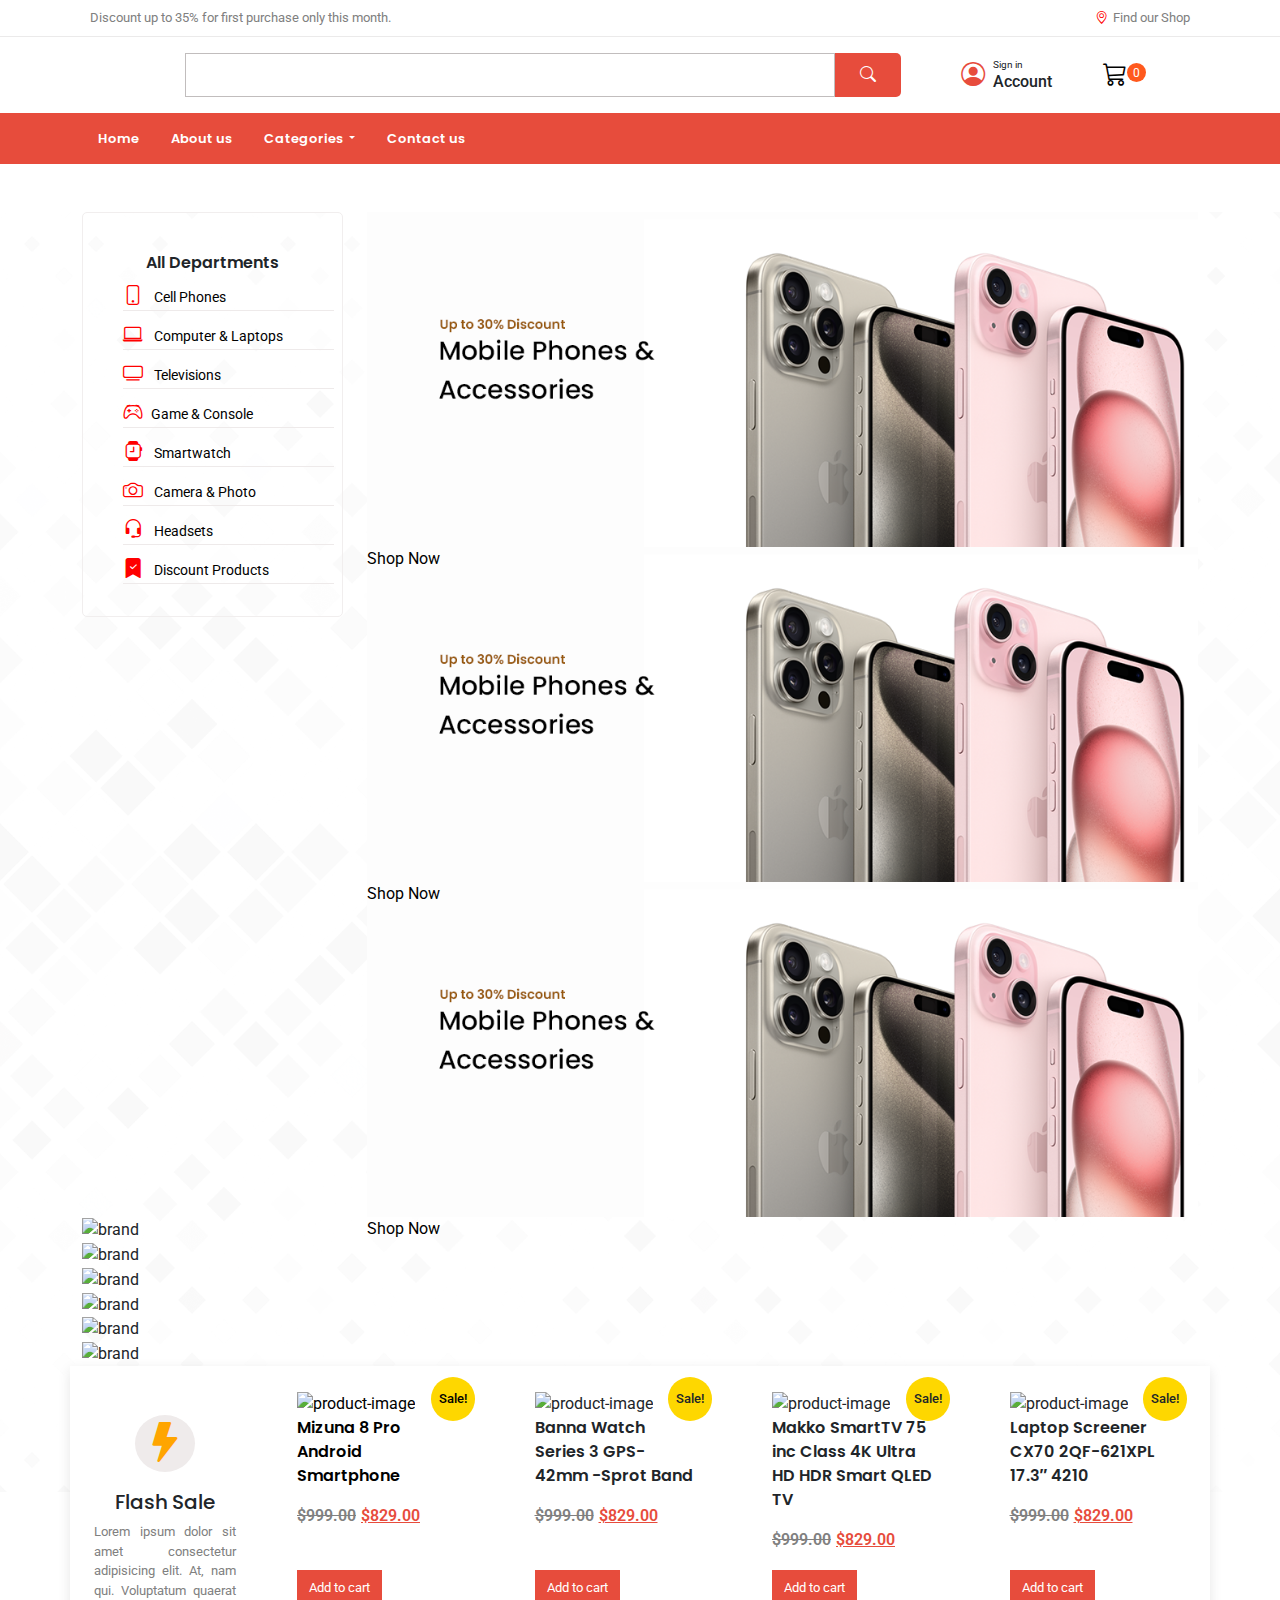
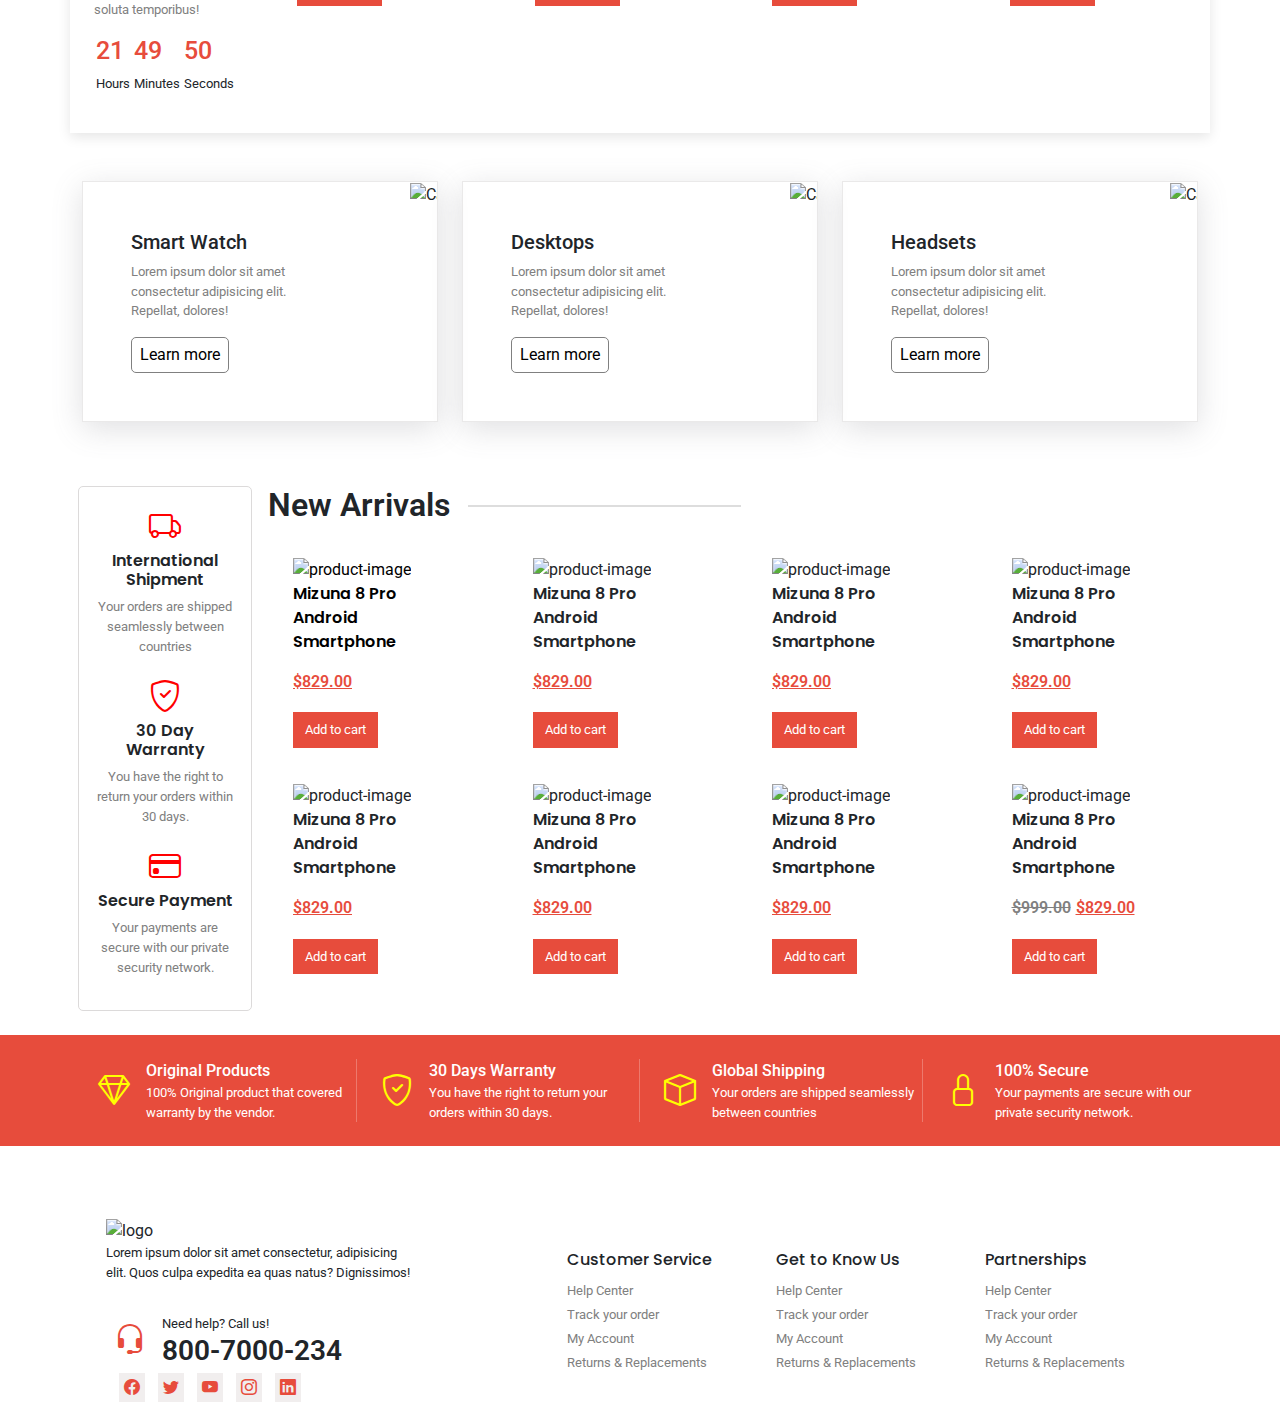
==== commit f085fbb7: "Add files via upload" ====
--- a/index.html
+++ b/index.html
@@ -71,7 +71,7 @@
               </div>
             </div>
             <div class="cart-wrapper d-flex my-auto">
-              <i class="bi bi-cart3 fs-4"></i><span><sup>0</sup></span>
+              <a href="cart.html"><i class="bi bi-cart3 fs-4"></i><span><sup>0</sup></span></a>
             </div>
           </div>
         </div>
@@ -299,9 +299,9 @@
 
       <!-- Products Section -->
       <div class="on-sale-wrapper">
-        <div class="container p-5" id="on-sale-wrapper">
+        <div class="container" id="on-sale-wrapper">
           <div class="row">
-            <div class="col-md-2">
+            <div class="col-md-2 p-4">
               <div class="flash-sale pt-4">
                 <div class="flash-sale-card-wrapper text-center">
                   <div class="flash-sale-icon">
@@ -565,7 +565,7 @@
       <!-- Category Section End -->
 
       <!-- New Arrivals  -->
-      <div class="new-arrivals-wrapper pt-5">
+      <div class="new-arrivals-wrapper pt-5 pb-4">
         <div class="container">
           <div class="row">
             <div class="col-md-2 g-3">
@@ -822,7 +822,153 @@
       <!-- New Arrivals End -->
 
       <!-- Banner -->
+    <!-- Our Services -->
+    <div class="main-services-wrapper pt-4 pb-4">
+      <div class="container">
+        <div class="row gx-3">
+          <div class="col-md-3 col-6 d-flex my-auto justify-content-between position-relative g-3">
+            <div class="service-icon-wrapper px-3 d-flex my-auto">
+              <i class="bi bi-gem fs-2"></i>
+            </div>
+            <div class="service-description-wrapper">
+              <p class="d-flex my-auto" style="font-weight: 500">
+                Original Products
+              </p>
+              <p class="service-des d-flex my-auto" style="font-size: small">
+                100% Original product that covered warranty by the vendor.
+              </p>
+            </div>
+            <div class="vr vr-blurry position-absolute my-0 h-100 d-none d-md-block top-0 end-0"></div>
+            <hr class="position-absolute my-0 h-100 d-none d-md-block top-0 end-0">
+          </div>
+         
+          <div class="col-md-3 col-6 d-flex my-auto justify-content-between position-relative g-3">
+            <div class="service-icon-wrapper px-3 d-flex my-auto">
+              <i class="bi bi-shield-check fs-2"></i>
+            </div>
+            <div class="service-description-wrapper">
+              <p class="d-flex my-auto" style="font-weight: 500">
+                30 Days Warranty
+              </p>
+              <p class="service-des d-flex my-auto" style="font-size: small">
+                You have the right to return your orders within 30 days.
+              </p>
+            </div>
+            <div class="vr vr-blurry position-absolute my-0 h-100 d-none d-md-block top-0 end-0"></div>
+          </div>
+          <div class="col-md-3 col-6 d-flex my-auto justify-content-between position-relative g-3">
+            <div class="service-icon-wrapper px-3 d-flex my-auto">
+              <i class="bi bi-box fs-2"></i>
+            </div>
+            <div class="service-description-wrapper">
+              <p class="d-flex my-auto" style="font-weight: 500">
+                Global Shipping
+              </p>
+              <p class="service-des d-flex my-auto" style="font-size: small">
+                Your orders are shipped seamlessly between countries
+              </p>
+            </div>
+            <div class="vr vr-blurry position-absolute my-0 h-100 d-none d-md-block top-0 end-0"></div>
+          </div>
+          <div class="col-md-3 col-6 d-flex my-auto justify-content-between position-relative g-3">
+            <div class="service-icon-wrapper px-3 d-flex my-auto">
+              <i class="bi bi-lock fs-2"></i>
+            </div>
+            <div class="service-description-wrapper">
+              <p class="d-flex my-auto" style="font-weight: 500">
+                100% Secure
+              </p>
+              <p class="service-des d-flex my-auto" style="font-size: small">
+                Your payments are secure with our private security network.
+              </p>
+            </div>
+          </div>
+        </div>
+      </div>
     </div>
+    
+
+
+    </div>
+
+    <!-- footer -->
+
+    <div class="footer-wrapper">
+
+      <div class="container p-4">
+        <div class="row">
+          <div class="col-md-5 g-5">
+            <div class="footer-logo">
+              <img src="https://fullkit.moxcreative.com/electrodeals/wp-content/uploads/sites/8/elementor/thumbs/Logo_electrodeals-1-pqh2rs7jj7073uo5mgjh8d7kn6gk95xxkuz1e6oi68.png" alt="logo" width="200px">
+            </div>
+            <div class="footer-des w-75">
+              <p style="font-size: small;">Lorem ipsum dolor sit amet consectetur, adipisicing elit. Quos culpa expedita ea quas natus? Dignissimos!</p>
+            </div>
+            <div class="footer-call pt-3 d-flex">
+              <div class="footer-call-icon d-flex my-auto px-2">
+                <i class="bi bi-headset fs-2"></i>
+              </div>
+              <div class="need-help px-2">
+                <p class="d-flex my-auto" style="font-size: smaller;">Need help? Call us!</p>
+                <h3 class="d-flex my-auto" style="font-weight: 600;">800-7000-234</h3>
+              </div>
+            </div>
+            <div class="social-icons d-flex justify-content-evenly w-50 pt-2">
+              <div class="social-link">
+                <a href=""><i class="bi bi-facebook"></i></a>
+              </div>
+              <div class="social-link">
+                <a href=""><i class="bi bi-twitter"></i></a>
+              </div>
+              <div class="social-link">
+                <a href=""><i class="bi bi-youtube"></i></a>
+              </div>
+              <div class="social-link">
+                <a href=""><i class="bi bi-instagram"></i></a>
+              </div>
+              <div class="social-link">
+                <a href=""><i class="bi bi-linkedin"></i></a>
+              </div>
+            </div>
+          </div>
+          <div class="col-md-7 pt-3 g-5">
+            <div class="row">
+              <div class="col-md-4 g-3">
+                <div class="footer-header">
+                  <h6>Customer Service</h6>
+                  <div class="footer-link"><a href="" class="" style="font-size: smaller; color: grey;">Help Center</a></div>
+                  <div class="footer-link"><a href="" class="" style="font-size: smaller; color: grey;">Track your order</a></div>
+                  <div class="footer-link"><a href="" class="" style="font-size: smaller; color: grey;">My Account</a></div>
+                  <div class="footer-link"><a href="" class="" style="font-size: smaller; color: grey;">Returns & Replacements</a></div>
+                </div>
+              </div>
+              <div class="col-md-4 g-3">
+                <div class="footer-header">
+                  <h6>Get to Know Us</h6>
+                  <div class="footer-link"><a href="" class="" style="font-size: smaller; color: grey;">Help Center</a></div>
+                  <div class="footer-link"><a href="" class="" style="font-size: smaller; color: grey;">Track your order</a></div>
+                  <div class="footer-link"><a href="" class="" style="font-size: smaller; color: grey;">My Account</a></div>
+                  <div class="footer-link"><a href="" class="" style="font-size: smaller; color: grey;">Returns & Replacements</a></div>
+                </div>
+              </div>
+              <div class="col-md-4 g-3">
+                <div class="footer-header">
+                  <h6>Partnerships</h6>
+                  <div class="footer-link"><a href="" class="" style="font-size: smaller; color: grey;">Help Center</a></div>
+                  <div class="footer-link"><a href="" class="" style="font-size: smaller; color: grey;">Track your order</a></div>
+                  <div class="footer-link"><a href="" class="" style="font-size: smaller; color: grey;">My Account</a></div>
+                  <div class="footer-link"><a href="" class="" style="font-size: smaller; color: grey;">Returns & Replacements</a></div>
+                </div>
+              </div>
+            </div>
+          </div>
+
+        </div>
+      </div>
+
+    </div>
+
+
     <!-- Bootstrap JS -->
     <script src="js/style.js"></script>
     <script src="https://ajax.googleapis.com/ajax/libs/jquery/3.7.1/jquery.min.js"></script>
--- a/css/index.css
+++ b/css/index.css
@@ -364,4 +364,94 @@
 .service-header h6{
   font-weight: 600;
   font-family: "Poppins",sans-serif;
+}
+
+.main-services-wrapper{
+  background-color: rgb(231, 76, 60);
+  color: white;
+}
+
+.service-icon-wrapper i{
+  color: yellow;
+}
+
+.footer-call-icon{
+  color: rgb(231, 76, 60);
+}
+
+.social-link a{
+  background-color: rgb(241, 238, 238);
+  padding: 5px;
+}
+
+.social-link a i{
+  color: rgb(231, 76, 60);
+}
+
+.footer-header h6{
+  font-family: "Poppins",'sanserif';
+}
+
+th{
+  color: rgb(231, 76, 60);
+}
+
+.amount{
+  font-weight: 800;
+  color: #272626;
+}
+
+.gross-total{
+  font-size: larger;
+  font-weight: 800;
+  color: rgb(231, 76, 60);
+  display: flex;
+  justify-content: end;
+}
+
+
+.checkout{
+  padding: 12px 15px;
+  background-color: rgb(231, 76, 60);
+  color: white;
+}
+
+.checkout a{
+  color: white;
+}
+
+.shop-more{
+  padding: 12px 15px;
+  background-color: rgb(231, 76, 60);
+  color: white;
+}
+
+.shop-more a{
+  color: white;
+}
+
+.shop-more-checkout{
+  overflow: hidden;
+}
+
+.table-summery{
+  background-color: rgb(249, 248, 248);
+}
+
+.table-summery-wrapper h6{
+  font-weight: 800;
+}
+
+.sub-total-amount p{
+  font-weight: 600;
+  color:  rgb(0, 0, 0);
+}
+
+.sub-total-amount h4{
+  font-weight: 600;
+  color:  rgb(231, 76, 60);
+}
+
+.delete-cart i:hover{
+  color: red;
 }